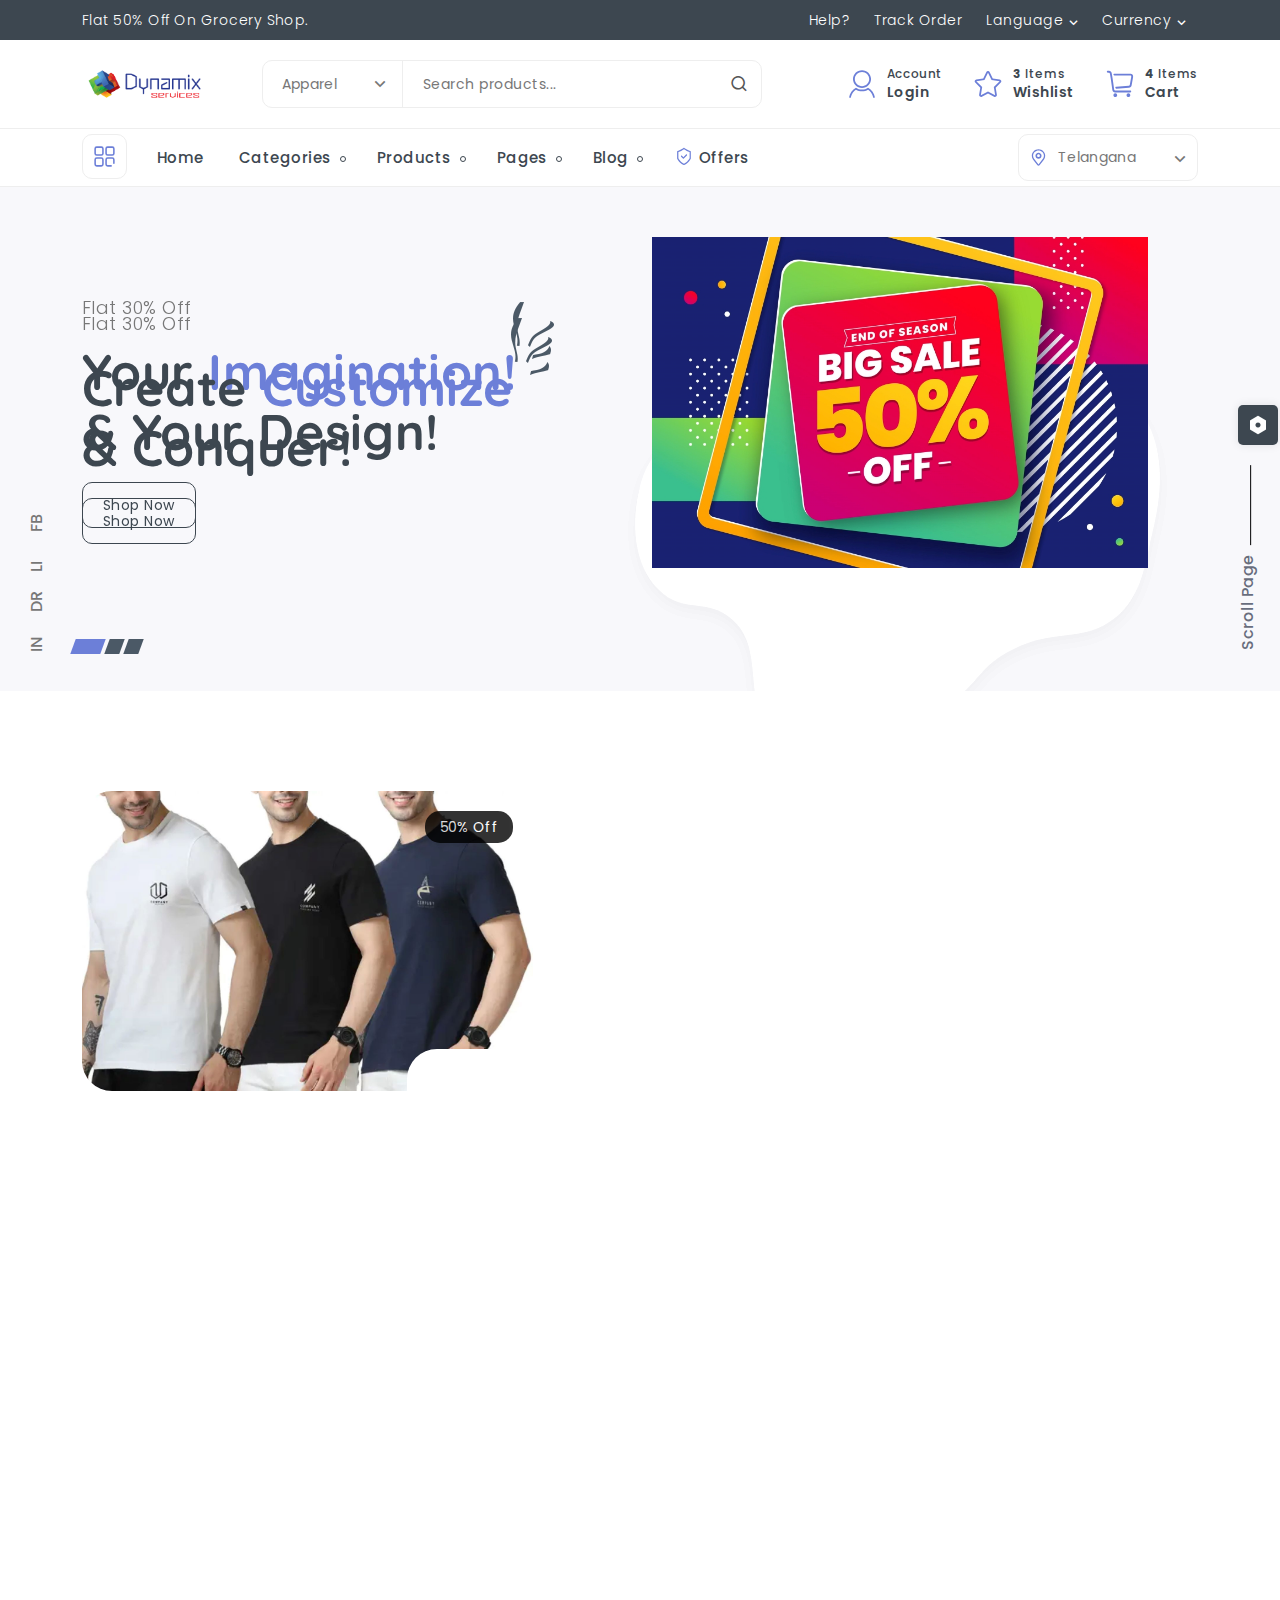
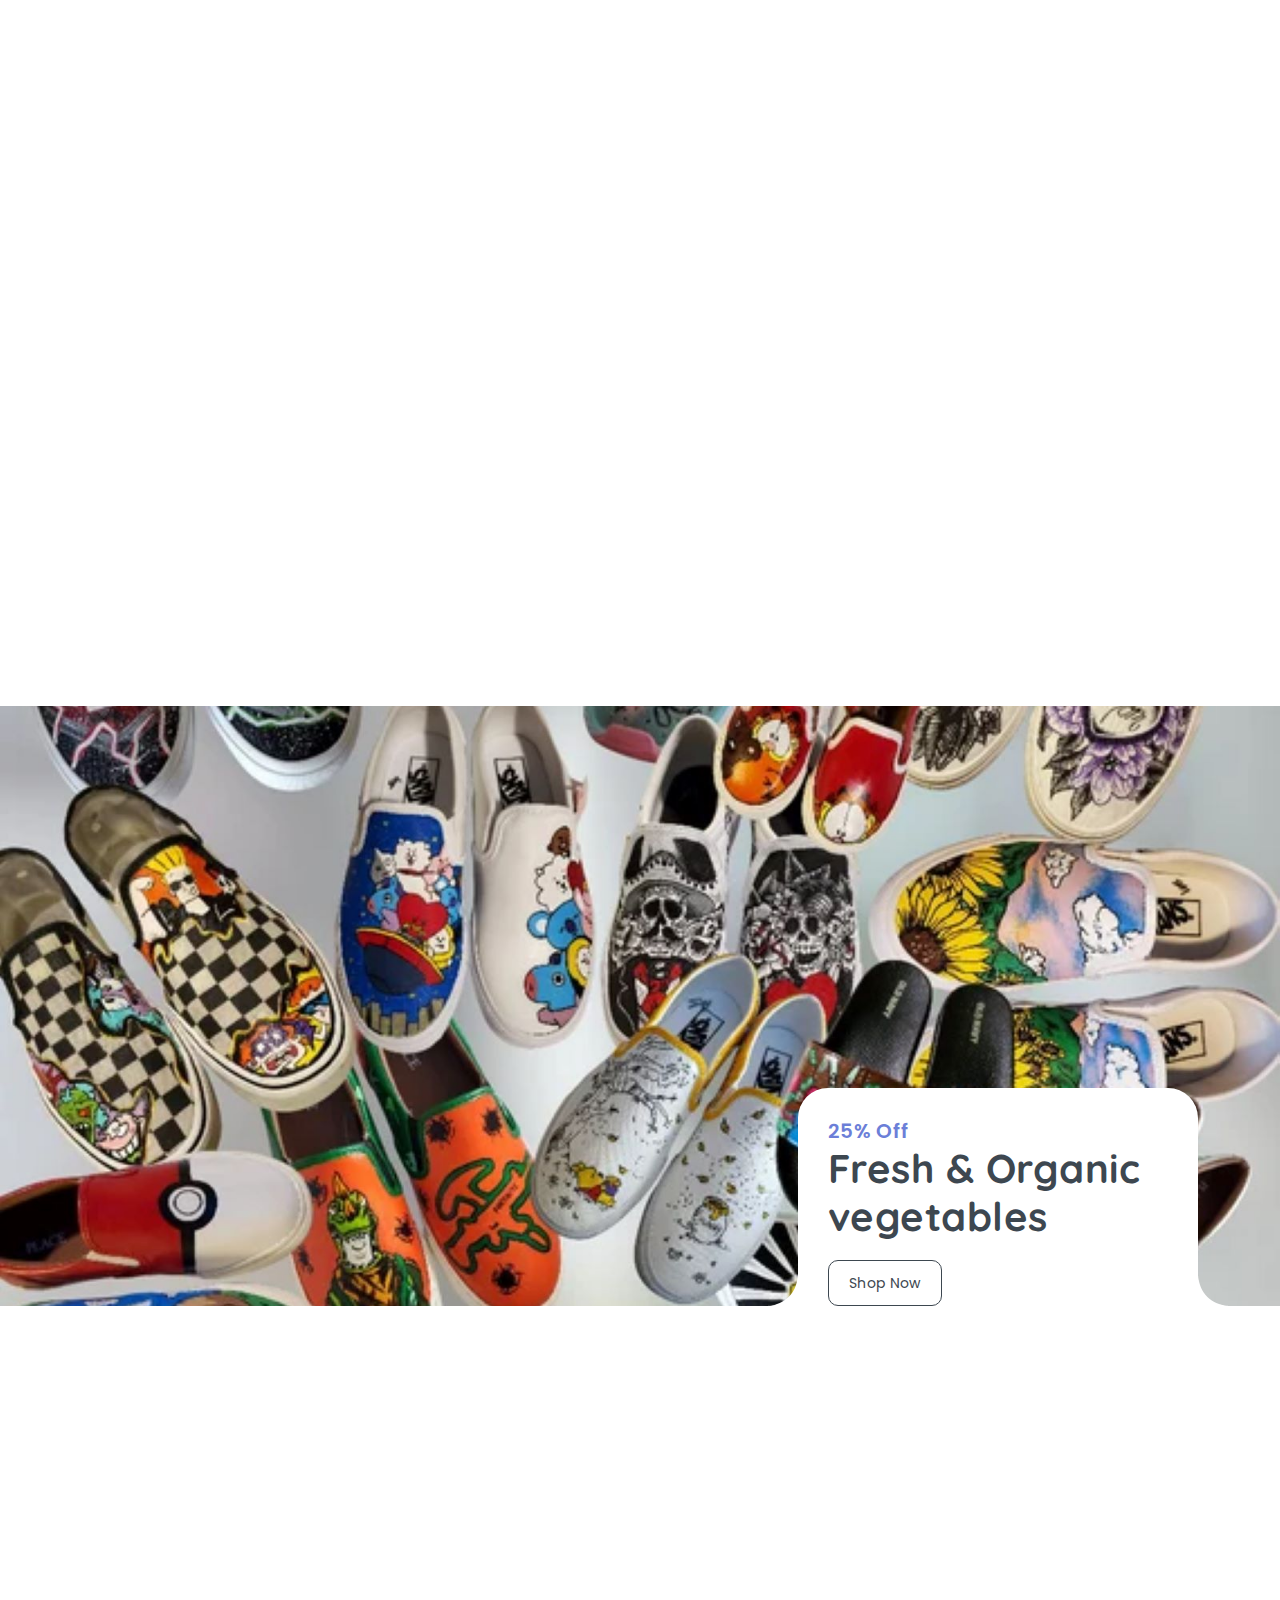
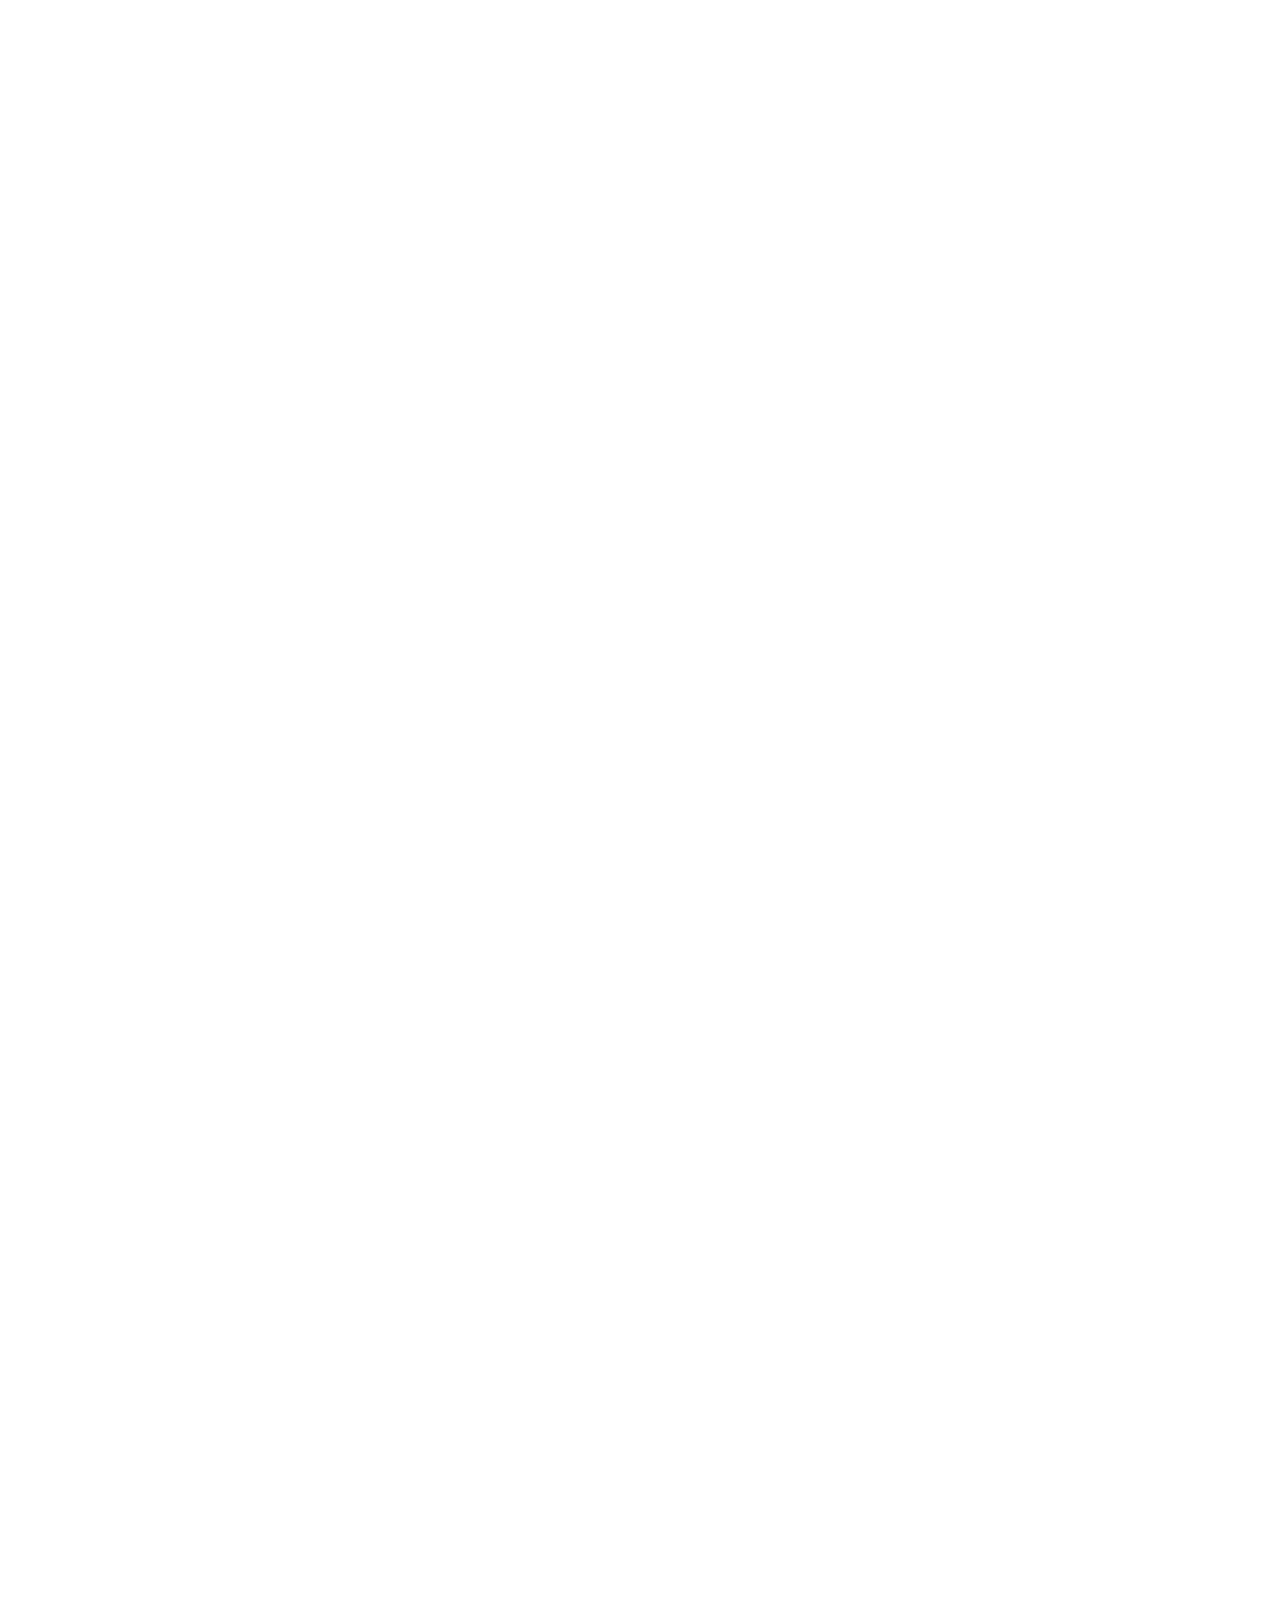
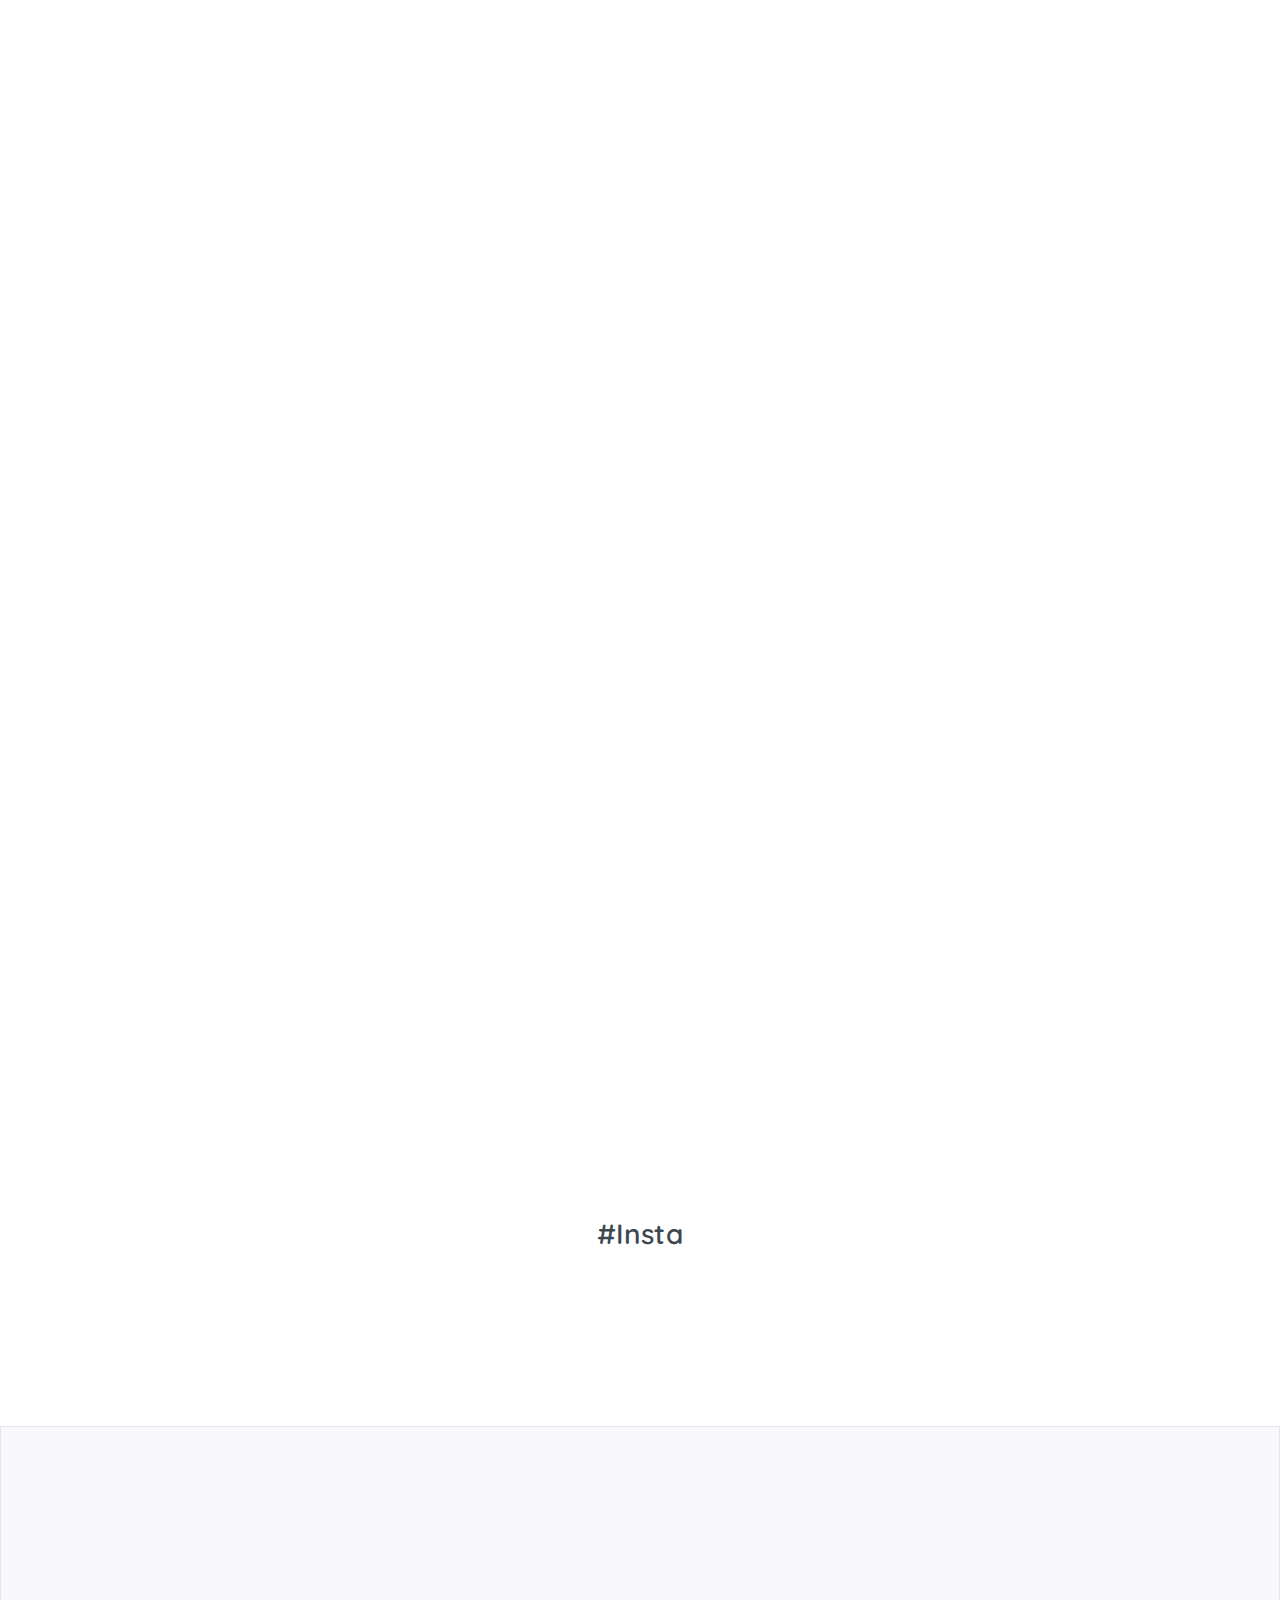
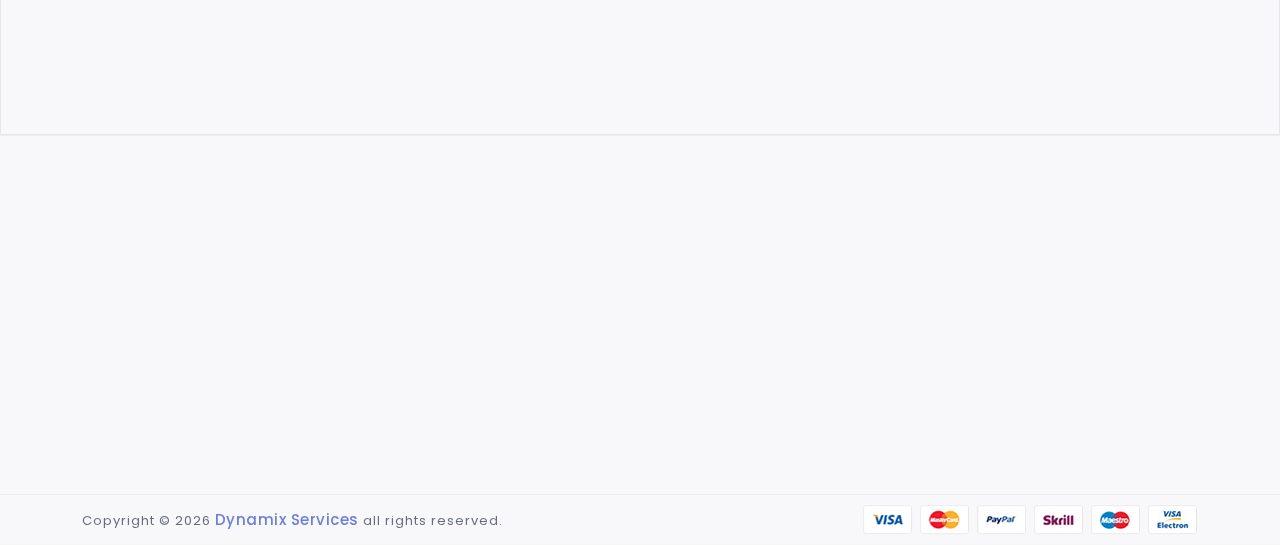
==== index.html @ 639f6d6e "Basic UI Deployment" ====
<!--========================================================= 
Item Name: Dynamix Services - eCommerce Tailwind CSS Template.
Author: Maraviya Infotech
Version: 1
Copyright 2024
============================================================-->
<!DOCTYPE html>
<html lang="en">

<head>
    <meta charset="UTF-8">
    <meta http-equiv="X-UA-Compatible" content="IE=edge">
    <meta name="viewport" content="width=device-width, initial-scale=1.0">
    <meta name="description" content="Dynamix Services - Multi Purpose eCommerce Template.">
    <meta name="keywords" content="eCommerce, mart, apparel, catalog, fashion, Tailwind, multipurpose, online store, shop, store, template">
    <title> Dynamix Services - eCommerce Tailwind CSS template</title>


    <!-- Site Favicon -->
    <link rel="icon" href="assets/img/favicon/favicon.png" type="image/x-icon">

    <!-- Css All Plugins Files -->
    <link rel="stylesheet" href="assets/css/vendor/remixicon.css">
    <link rel="stylesheet" href="assets/css/vendor/aos.css">
    <link rel="stylesheet" href="assets/css/vendor/swiper-bundle.min.css">
    <link rel="stylesheet" href="assets/css/vendor/owl.carousel.min.css">
    <link rel="stylesheet" href="assets/css/vendor/slick.min.css">
    <link rel="stylesheet" href="assets/css/vendor/animate.min.css">
    <link rel="stylesheet" href="assets/css/vendor/jquery-range-ui.css">

    <!-- tailwindcss -->
    <script src="assets/js/vendor/tailwindcss3.4.5.js"></script>

    <!-- Main Style -->
    <link rel="stylesheet" href="assets/css/style.css">

</head>

<body>

    <!-- Loader -->
    <div class="bb-loader min-w-full w-full h-screen fixed top-[0] left-[0] flex items-center justify-center bg-[#fff] z-[45]">
        <img src="assets/img/logo/loader.png" alt="loader" class="absolute">
        <span class="loader w-[60px] h-[60px] relative"></span>
    </div>

    <!-- Header -->
    <header class="bb-header relative z-[5] border-b-[1px] border-solid border-[#eee]">
        <div class="top-header bg-[#3d4750] py-[6px] max-[991px]:hidden">
            <div class="flex flex-wrap justify-between relative items-center mx-auto min-[1400px]:max-w-[1320px] min-[1200px]:max-w-[1140px] min-[992px]:max-w-[960px] min-[768px]:max-w-[720px] min-[576px]:max-w-[540px]">
                <div class="flex flex-wrap w-full">
                    <div class="w-full px-[12px]">
                        <div class="inner-top-header flex justify-between">
                            <div class="col-left-bar">
                                <a href="shop-left-sidebar-col-3.html" class="transition-all duration-[0.3s] ease-in-out font-Poppins font-light text-[14px] text-[#fff] leading-[28px] tracking-[0.03rem]">Flat 50% Off On Grocery Shop.</a>
                            </div>
                            <div class="col-right-bar flex">
                                <div class="cols px-[12px]">
                                    <a href="faq.html" class="transition-all duration-[0.3s] ease-in-out font-Poppins text-[14px] text-[#fff] font-light leading-[28px] tracking-[0.03rem]">Help?</a>
                                </div>
                                <div class="cols px-[12px]">
                                    <a href="track-order.html" class="transition-all duration-[0.3s] ease-in-out font-Poppins text-[14px] text-[#fff] font-light leading-[28px] tracking-[0.03rem]">Track Order</a>
                                </div>
                                <div class="cols px-[12px]">
                                    <div class="custom-dropdown relative z-[5]">
                                        <a class="bb-dropdown-toggle transition-all duration-[0.3s] ease-in-out font-Poppins text-[14px] text-[#fff] relative pr-[15px] font-light leading-[28px] tracking-[0.03rem]" href="#">Language</a>
                                        <ul class="dropdown transition-all duration-[0.3s] ease-in-out min-w-[150px] py-[10px] px-[10px] mt-[25px] absolute z-[16] text-left opacity-[0] invisible left-[0] right-[auto] bg-[#fff] block border-[1px] border-solid border-[#eee] block rounded-[10px]">
                                            <li class="font-Poppins text-[15px] text-[#686e7d] font-light leading-[28px] tracking-[0.03rem]"><a href="javascript:void(0)" class="transition-all duration-[0.3s] ease-in-out text-[13px] text-[#686e7d] hover:text-[#6c7fd8] font-normal font-Poppins py-[12px] block leading-[28px] tracking-[0.03rem]">English</a></li>
                                            <li class="font-Poppins text-[15px] text-[#686e7d] font-light leading-[28px] tracking-[0.03rem]"><a href="javascript:void(0)" class="transition-all duration-[0.3s] ease-in-out text-[13px] text-[#686e7d] hover:text-[#6c7fd8] font-normal font-Poppins py-[12px] block leading-[28px] tracking-[0.03rem]">Hindi</a></li>
                                            <li class="font-Poppins text-[15px] text-[#686e7d] font-light leading-[28px] tracking-[0.03rem]"><a href="javascript:void(0)" class="transition-all duration-[0.3s] ease-in-out text-[13px] text-[#686e7d] hover:text-[#6c7fd8] font-normal font-Poppins py-[12px] block leading-[28px] tracking-[0.03rem]">Gujarati</a></li>
                                        </ul>
                                    </div>
                                </div>
                                <div class="cols px-[12px]">
                                    <div class="custom-dropdown relative z-[5]">
                                        <a class="bb-dropdown-toggle transition-all duration-[0.3s] ease-in-out font-Poppins text-[14px] text-[#fff] relative pr-[15px] font-light leading-[28px] tracking-[0.03rem]" href="#">Currency</a>
                                        <ul class="dropdown transition-all duration-[0.3s] ease-in-out min-w-[150px] py-[10px] px-[10px] mt-[25px] absolute z-[16] text-left opacity-[0] invisible left-[0] right-[auto] bg-[#fff] block border-[1px] border-solid border-[#eee] block rounded-[10px]">
                                            <li class="font-Poppins text-[15px] text-[#686e7d] font-light leading-[28px] tracking-[0.03rem]"><a href="javascript:void(0)" class="transition-all duration-[0.3s] ease-in-out text-[13px] text-[#686e7d] hover:text-[#6c7fd8] font-normal font-Poppins py-[12px] block leading-[28px] tracking-[0.03rem]">USD $</a></li>
                                            <li class="font-Poppins text-[15px] text-[#686e7d] font-light leading-[28px] tracking-[0.03rem]"><a href="javascript:void(0)" class="transition-all duration-[0.3s] ease-in-out text-[13px] text-[#686e7d] hover:text-[#6c7fd8] font-normal font-Poppins py-[12px] block leading-[28px] tracking-[0.03rem]">EUR €</a></li>
                                        </ul>
                                    </div>
                                </div>
                            </div>
                        </div>
                    </div>
                </div>
            </div>
        </div>
        <div class="bottom-header py-[20px] max-[991px]:py-[15px]">
            <div class="flex flex-wrap justify-between relative items-center mx-auto min-[1400px]:max-w-[1320px] min-[1200px]:max-w-[1140px] min-[992px]:max-w-[960px] min-[768px]:max-w-[720px] min-[576px]:max-w-[540px]">
                <div class="flex flex-wrap w-full">
                    <div class="w-full px-[12px]">
                        <div class="inner-bottom-header flex justify-between max-[767px]:flex-col">
                            <div class="cols bb-logo-detail flex max-[767px]:justify-between">
                                <!-- Header Logo Start -->
                                <div class="header-logo flex items-center max-[575px]:justify-center">
                                    <a href="index.html">
                                        <img src="assets/img/logo/logo-dynamix-full.jpg" alt="logo" class="light w-[125px] max-[991px]:w-[115px] block">
                                        <img src="assets/img/logo/logo-dark.png" alt="logo" class="dark w-[125px] max-[991px]:w-[115px] hidden">
                                    </a>
                                </div>
                                <!-- Header Logo End -->
                                <a href="javascript:void(0)" class="bb-sidebar-toggle bb-category-toggle hidden max-[991px]:flex max-[991px]:items-center max-[991px]:ml-[20px] max-[991px]:border-[1px] max-[991px]:border-solid max-[991px]:border-[#eee] max-[991px]:w-[40px] max-[991px]:h-[40px] max-[991px]:rounded-[15px] justify-center transition-all duration-[0.3s] ease-in-out font-Poppins text-[15px] text-[#686e7d] font-light leading-[28px] tracking-[0.03rem]">
                                    <svg class="svg-icon h-[30px] w-[30px] max-[991px]:w-[22px] max-[991px]:h-[22px]" viewBox="0 0 1024 1024" version="1.1" xmlns="http://www.w3.org/2000/svg">
                                        <path class="fill-[#6c7fd8]" d="M384 928H192a96 96 0 0 1-96-96V640a96 96 0 0 1 96-96h192a96 96 0 0 1 96 96v192a96 96 0 0 1-96 96zM192 608a32 32 0 0 0-32 32v192a32 32 0 0 0 32 32h192a32 32 0 0 0 32-32V640a32 32 0 0 0-32-32H192zM784 928H640a96 96 0 0 1-96-96V640a96 96 0 0 1 96-96h192a96 96 0 0 1 96 96v144a32 32 0 0 1-64 0V640a32 32 0 0 0-32-32H640a32 32 0 0 0-32 32v192a32 32 0 0 0 32 32h144a32 32 0 0 1 0 64zM384 480H192a96 96 0 0 1-96-96V192a96 96 0 0 1 96-96h192a96 96 0 0 1 96 96v192a96 96 0 0 1-96 96zM192 160a32 32 0 0 0-32 32v192a32 32 0 0 0 32 32h192a32 32 0 0 0 32-32V192a32 32 0 0 0-32-32H192zM832 480H640a96 96 0 0 1-96-96V192a96 96 0 0 1 96-96h192a96 96 0 0 1 96 96v192a96 96 0 0 1-96 96zM640 160a32 32 0 0 0-32 32v192a32 32 0 0 0 32 32h192a32 32 0 0 0 32-32V192a32 32 0 0 0-32-32H640z" />
                                    </svg>
                                </a>
                            </div>
                            <div class="cols flex justify-center">
                                <div class="header-search w-[600px] max-[1399px]:w-[500px] max-[1199px]:w-[400px] max-[991px]:w-full max-[991px]:min-w-[300px] max-[767px]:py-[15px] max-[480px]:min-w-[auto]">
                                    <form class="bb-btn-group-form flex relative max-[991px]:ml-[20px] max-[767px]:m-[0]" action="#">
                                        <div class="inner-select border-r-[1px] border-solid border-[#eee] h-full px-[20px] flex items-center absolute top-[0] left-[0] max-[991px]:hidden">
                                            <div class="custom-select w-[100px] capitalize text-[#777] flex items-center justify-between transition-all duration-[0.2s] ease-in text-[14px] relative">
                                                <select>
                                                    <option value="option1">Apparel</option>
                                                    <option value="option2">Bags</option>
                                                    <option value="option3">Event Decor</option>
                                                    <option value="option4">Office & Awards</option>
                                                    <option value="option5">Technology </option>
                                                    <option value="option6">ID & Lanyards</option>
                                                    <option value="option7">Cups & Keychains</option>
                                                </select>


                                            </div>
                                        </div>
                                        <input class="form-control bb-search-bar bg-[#fff] block w-full min-h-[45px] h-[48px] py-[10px] pr-[10px] pl-[160px] max-[991px]:min-h-[40px] max-[991px]:h-[40px] max-[991px]:p-[10px] text-[14px] font-normal leading-[1] text-[#777] rounded-[10px] border-[1px] border-solid border-[#eee] tracking-[0.5px]" placeholder="Search products..." type="text">
                                        <button class="submit absolute top-[0] left-[auto] right-[0] flex items-center justify-center w-[45px] h-full bg-transparent text-[#555] text-[16px] rounded-[0] outline-[0] border-[0] padding-[0]" type="submit">
                                            <i class="ri-search-line text-[18px] leading-[12px] text-[#555]"></i>
                                        </button>
                                    </form>
                                </div>
                            </div>
                            <div class="cols bb-icons flex justify-center">
                                <div class="bb-flex-justify max-[575px]:flex max-[575px]:justify-between">
                                    <div class="bb-header-buttons h-full flex justify-end items-center">
                                        <div class="bb-acc-drop relative">
                                            <a href="javascript:void(0)" class="bb-header-btn bb-header-user dropdown-toggle bb-user-toggle transition-all duration-[0.3s] ease-in-out relative flex w-[auto] items-center whitespace-nowrap ml-[30px] max-[1199px]:ml-[20px] max-[767px]:ml-[0]" title="Account">
                                                <div class="header-icon relative flex">
                                                    <svg class="svg-icon w-[30px] h-[30px] max-[1199px]:w-[25px] max-[1199px]:h-[25px] max-[991px]:w-[22px] max-[991px]:h-[22px]" viewBox="0 0 1024 1024" version="1.1" xmlns="http://www.w3.org/2000/svg">
                                                        <path class="fill-[#6c7fd8]" d="M512.476 648.247c-170.169 0-308.118-136.411-308.118-304.681 0-168.271 137.949-304.681 308.118-304.681 170.169 0 308.119 136.411 308.119 304.681C820.594 511.837 682.645 648.247 512.476 648.247L512.476 648.247zM512.476 100.186c-135.713 0-246.12 109.178-246.12 243.381 0 134.202 110.407 243.381 246.12 243.381 135.719 0 246.126-109.179 246.126-243.381C758.602 209.364 648.195 100.186 512.476 100.186L512.476 100.186zM935.867 985.115l-26.164 0c-9.648 0-17.779-6.941-19.384-16.35-2.646-15.426-6.277-30.52-11.142-44.95-24.769-87.686-81.337-164.13-159.104-214.266-63.232 35.203-134.235 53.64-207.597 53.64-73.555 0-144.73-18.537-208.084-53.922-78 50.131-134.75 126.68-159.564 214.549 0 0-4.893 18.172-11.795 46.4-2.136 8.723-10.035 14.9-19.112 14.9L88.133 985.116c-9.415 0-16.693-8.214-15.47-17.452C91.698 824.084 181.099 702.474 305.51 637.615c58.682 40.472 129.996 64.267 206.966 64.267 76.799 0 147.968-23.684 206.584-63.991 124.123 64.932 213.281 186.403 232.277 329.772C952.56 976.901 945.287 985.115 935.867 985.115L935.867 985.115z" />
                                                    </svg>
                                                </div>
                                                <div class="bb-btn-desc flex flex-col ml-[10px] max-[1199px]:hidden">
                                                    <span class="bb-btn-title font-Poppins transition-all duration-[0.3s] ease-in-out text-[12px] leading-[1] text-[#3d4750] mb-[4px] tracking-[0.6px] capitalize font-medium whitespace-nowrap">Account</span>
                                                    <span class="bb-btn-stitle font-Poppins transition-all duration-[0.3s] ease-in-out text-[14px] leading-[16px] font-semibold text-[#3d4750]  tracking-[0.03rem] whitespace-nowrap">Login</span>
                                                </div>
                                            </a>
                                            <ul class="bb-dropdown-menu min-w-[150px] py-[10px] px-[5px] transition-all duration-[0.3s] ease-in-out mt-[25px] absolute z-[16] text-left opacity-[0] right-[auto] bg-[#fff] border-[1px] border-solid border-[#eee] block rounded-[10px]">
                                                <li class="py-[4px] px-[15px] m-[0] font-Poppins text-[15px] text-[#686e7d] font-light leading-[28px] tracking-[0.03rem]"><a class="dropdown-item transition-all duration-[0.3s] ease-in-out font-Poppins text-[13px] hover:text-[#6c7fd8] leading-[22px] block w-full font-normal tracking-[0.03rem]" href="register.html">Register</a></li>
                                                <li class="py-[4px] px-[15px] m-[0] font-Poppins text-[15px] text-[#686e7d] font-light leading-[28px] tracking-[0.03rem]"><a class="dropdown-item transition-all duration-[0.3s] ease-in-out font-Poppins text-[13px] hover:text-[#6c7fd8] leading-[22px] block w-full font-normal tracking-[0.03rem]" href="checkout.html">Checkout</a></li>
                                                <li class="py-[4px] px-[15px] m-[0] font-Poppins text-[15px] text-[#686e7d] font-light leading-[28px] tracking-[0.03rem]"><a class="dropdown-item transition-all duration-[0.3s] ease-in-out font-Poppins text-[13px] hover:text-[#6c7fd8] leading-[22px] block w-full font-normal tracking-[0.03rem]" href="login.html">Login</a></li>
                                            </ul>
                                        </div>
                                        <a href="wishlist.html" class="bb-header-btn bb-wish-toggle transition-all duration-[0.3s] ease-in-out relative flex w-[auto] items-center ml-[30px] max-[1199px]:ml-[20px]" title="Wishlist">
                                            <div class="header-icon relative flex">
                                                <svg class="svg-icon w-[30px] h-[30px] max-[1199px]:w-[25px] max-[1199px]:h-[25px] max-[991px]:w-[22px] max-[991px]:h-[22px]" viewBox="0 0 1024 1024" version="1.1" xmlns="http://www.w3.org/2000/svg">
                                                    <path class="fill-[#6c7fd8]" d="M512 128l121.571556 250.823111 276.366222 39.111111-199.281778 200.504889L756.622222 896 512 769.536 267.377778 896l45.852444-277.617778-199.111111-200.504889 276.366222-39.111111L512 128m0-56.888889a65.962667 65.962667 0 0 0-59.477333 36.807111l-102.940445 213.703111-236.828444 35.214223a65.422222 65.422222 0 0 0-52.366222 42.979555 62.577778 62.577778 0 0 0 15.274666 64.967111l173.511111 173.340445-40.248889 240.355555a63.374222 63.374222 0 0 0 26.993778 62.577778 67.242667 67.242667 0 0 0 69.632 3.726222L512 837.290667l206.478222 107.605333a67.356444 67.356444 0 0 0 69.688889-3.726222 63.374222 63.374222 0 0 0 26.908445-62.577778l-40.277334-240.355556 173.511111-173.340444a62.577778 62.577778 0 0 0 15.246223-64.967111 65.422222 65.422222 0 0 0-52.366223-42.979556l-236.8-35.214222-102.968889-213.703111A65.848889 65.848889 0 0 0 512 71.111111z" fill="#364C58" />
                                                </svg>
                                            </div>
                                            <div class="bb-btn-desc flex flex-col ml-[10px] max-[1199px]:hidden">
                                                <span class="bb-btn-title font-Poppins transition-all duration-[0.3s] ease-in-out text-[12px] leading-[1] text-[#3d4750] mb-[4px] tracking-[0.6px] capitalize font-medium whitespace-nowrap"><b class="bb-wishlist-count">3</b> items</span>
                                                <span class="bb-btn-stitle font-Poppins transition-all duration-[0.3s] ease-in-out text-[14px] leading-[16px] font-semibold text-[#3d4750]  tracking-[0.03rem] whitespace-nowrap">Wishlist</span>
                                            </div>
                                        </a>
                                        <a href="javascript:void(0)" class="bb-header-btn bb-cart-toggle transition-all duration-[0.3s] ease-in-out relative flex w-[auto] items-center ml-[30px] max-[1199px]:ml-[20px]" title="Cart">
                                            <div class="header-icon relative flex">
                                                <svg class="svg-icon w-[30px] h-[30px] max-[1199px]:w-[25px] max-[1199px]:h-[25px] max-[991px]:w-[22px] max-[991px]:h-[22px]" viewBox="0 0 1024 1024" version="1.1" xmlns="http://www.w3.org/2000/svg">
                                                    <path class="fill-[#6c7fd8]" d="M351.552 831.424c-35.328 0-63.968 28.64-63.968 63.968 0 35.328 28.64 63.968 63.968 63.968 35.328 0 63.968-28.64 63.968-63.968C415.52 860.064 386.88 831.424 351.552 831.424L351.552 831.424 351.552 831.424zM799.296 831.424c-35.328 0-63.968 28.64-63.968 63.968 0 35.328 28.64 63.968 63.968 63.968 35.328 0 63.968-28.64 63.968-63.968C863.264 860.064 834.624 831.424 799.296 831.424L799.296 831.424 799.296 831.424zM862.752 799.456 343.264 799.456c-46.08 0-86.592-36.448-92.224-83.008L196.8 334.592 165.92 156.128c-1.92-15.584-16.128-28.288-29.984-28.288L95.2 127.84c-17.664 0-32-14.336-32-31.968 0-17.664 14.336-32 32-32l40.736 0c46.656 0 87.616 36.448 93.28 83.008l30.784 177.792 54.464 383.488c1.792 14.848 15.232 27.36 28.768 27.36l519.488 0c17.696 0 32 14.304 32 31.968S880.416 799.456 862.752 799.456L862.752 799.456zM383.232 671.52c-16.608 0-30.624-12.8-31.872-29.632-1.312-17.632 11.936-32.928 29.504-34.208l433.856-31.968c15.936-0.096 29.344-12.608 31.104-26.816l50.368-288.224c1.28-10.752-1.696-22.528-8.128-29.792-4.128-4.672-9.312-7.04-15.36-7.04L319.04 223.84c-17.664 0-32-14.336-32-31.968 0-17.664 14.336-31.968 32-31.968l553.728 0c24.448 0 46.88 10.144 63.232 28.608 18.688 21.088 27.264 50.784 23.52 81.568l-50.4 288.256c-5.44 44.832-45.92 81.28-92 81.28L385.6 671.424C384.8 671.488 384 671.52 383.232 671.52L383.232 671.52zM383.232 671.52" />
                                                </svg>
                                                <span class="main-label-note-new"></span>
                                            </div>
                                            <div class="bb-btn-desc flex flex-col ml-[10px] max-[1199px]:hidden">
                                                <span class="bb-btn-title font-Poppins transition-all duration-[0.3s] ease-in-out text-[12px] leading-[1] text-[#3d4750] mb-[4px] tracking-[0.6px] capitalize font-medium whitespace-nowrap"><b class="bb-cart-count">4</b> items</span>
                                                <span class="bb-btn-stitle font-Poppins transition-all duration-[0.3s] ease-in-out text-[14px] leading-[16px] font-semibold text-[#3d4750]  tracking-[0.03rem] whitespace-nowrap">Cart</span>
                                            </div>
                                        </a>
                                        <a href="javascript:void(0)" class="bb-toggle-menu hidden max-[991px]:flex max-[991px]:ml-[20px]">
                                            <div class="header-icon">
                                                <i class="ri-menu-3-fill text-[22px] text-[#6c7fd8]"></i>
                                            </div>
                                        </a>
                                    </div>
                                </div>
                            </div>
                        </div>
                    </div>
                </div>
            </div>
        </div>
        <div class="bb-main-menu-desk bg-[#fff] py-[5px] border-t-[1px] border-solid border-[#eee] max-[991px]:hidden">
            <div class="flex flex-wrap justify-between relative items-center mx-auto min-[1400px]:max-w-[1320px] min-[1200px]:max-w-[1140px] min-[992px]:max-w-[960px] min-[768px]:max-w-[720px] min-[576px]:max-w-[540px]">
                <div class="flex flex-wrap w-full">
                    <div class="w-full px-[12px]">
                        <div class="bb-inner-menu-desk flex max-[1199px]:relative max-[991px]:justify-between">
                            <a href="javascript:void(0)" class="bb-header-btn bb-sidebar-toggle bb-category-toggle transition-all duration-[0.3s] ease-in-out h-[45px] w-[45px] mr-[30px] p-[8px] flex items-center justify-center bg-[#fff] border-[1px] border-solid border-[#eee] rounded-[10px] relative max-[767px]:m-[0] max-[575px]:hidden">
                                <svg class="svg-icon w-[25px] h-[25px]" viewBox="0 0 1024 1024" version="1.1" xmlns="http://www.w3.org/2000/svg">
                                    <path class="fill-[#6c7fd8]" d="M384 928H192a96 96 0 0 1-96-96V640a96 96 0 0 1 96-96h192a96 96 0 0 1 96 96v192a96 96 0 0 1-96 96zM192 608a32 32 0 0 0-32 32v192a32 32 0 0 0 32 32h192a32 32 0 0 0 32-32V640a32 32 0 0 0-32-32H192zM784 928H640a96 96 0 0 1-96-96V640a96 96 0 0 1 96-96h192a96 96 0 0 1 96 96v144a32 32 0 0 1-64 0V640a32 32 0 0 0-32-32H640a32 32 0 0 0-32 32v192a32 32 0 0 0 32 32h144a32 32 0 0 1 0 64zM384 480H192a96 96 0 0 1-96-96V192a96 96 0 0 1 96-96h192a96 96 0 0 1 96 96v192a96 96 0 0 1-96 96zM192 160a32 32 0 0 0-32 32v192a32 32 0 0 0 32 32h192a32 32 0 0 0 32-32V192a32 32 0 0 0-32-32H192zM832 480H640a96 96 0 0 1-96-96V192a96 96 0 0 1 96-96h192a96 96 0 0 1 96 96v192a96 96 0 0 1-96 96zM640 160a32 32 0 0 0-32 32v192a32 32 0 0 0 32 32h192a32 32 0 0 0 32-32V192a32 32 0 0 0-32-32H640z" />
                                </svg>
                            </a>
                            <button class="navbar-toggler shadow-none hidden" type="button" data-bs-toggle="collapse"
                                data-bs-target="#navbarSupportedContent" aria-controls="navbarSupportedContent" aria-expanded="false" aria-label="Toggle navigation">
                                <i class="ri-menu-2-line"></i>
                            </button>
                            <div class="bb-main-menu relative flex flex-[auto] justify-start max-[991px]:hidden" id="navbarSupportedContent">
                                <ul class="navbar-nav flex flex-wrap flex-row ">
                                    <li class="nav-item flex items-center font-Poppins text-[15px] text-[#686e7d] font-light leading-[28px] tracking-[0.03rem] mr-[35px]">
                                        <a class="nav-link p-[0] font-Poppins leading-[28px] text-[15px] font-medium text-[#3d4750] tracking-[0.03rem] block" href="index.html">Home</a>
                                    </li>
                                    <li class="nav-item bb-main-dropdown flex items-center mr-[45px]">
                                        <a class="nav-link bb-dropdown-item font-Poppins relative p-[0] leading-[28px] text-[15px] font-medium text-[#3d4750] block tracking-[0.03rem]" href="javascript:void(0)">Categories</a>
                                        <ul class="mega-menu min-w-full transition-all duration-[0.3s] ease-in-out mt-[25px] pl-[30px] absolute top-[40px] z-[16] text-left opacity-[0] invisible left-[0] right-[auto] bg-[#fff] border-[1px] border-solid border-[#eee] flex flex-col rounded-[10px]">
                                            <li class="m-[0] flex items-center">
                                                <ul class="mega-block w-[calc(25%-30px)] mr-[30px] py-[15px]">
                                                    <li class="menu_title border-b-[1px] border-solid border-[#eee] mb-[10px] pb-[5px] flex items-center leading-[28px]"><a href="javascript:void(0)" class="transition-all duration-[0.3s] ease-in-out font-Poppins h-[auto] text-[#6c7fd8] text-[15px] font-medium tracking-[0.03rem] block py-[10px] leading-[22px] capitalize">Apparel</a></li>
                                                    <li class="flex items-center leading-[28px]"><a href="shop-left-sidebar-col-3.html" class="transition-all duration-[0.3s] ease-in-out font-Poppins py-[10px] leading-[22px] text-[14px] font-normal tracking-[0.03rem] text-[#686e7d] hover:text-[#6c7fd8] capitalize">Ladies</a></li>
                                                    <li class="flex items-center leading-[28px]"><a href="shop-left-sidebar-col-4.html" class="transition-all duration-[0.3s] ease-in-out font-Poppins py-[10px] leading-[22px] text-[14px] font-normal tracking-[0.03rem] text-[#686e7d] hover:text-[#6c7fd8] capitalize">Men</a></li>
                                                    <li class="flex items-center leading-[28px]"><a href="shop-right-sidebar-col-3.html" class="transition-all duration-[0.3s] ease-in-out font-Poppins py-[10px] leading-[22px] text-[14px] font-normal tracking-[0.03rem] text-[#686e7d] hover:text-[#6c7fd8] capitalize">Right sidebar 3 column</a></li>
                                                    <li class="flex items-center leading-[28px]"><a href="shop-right-sidebar-col-4.html" class="transition-all duration-[0.3s] ease-in-out font-Poppins py-[10px] leading-[22px] text-[14px] font-normal tracking-[0.03rem] text-[#686e7d] hover:text-[#6c7fd8] capitalize">Right sidebar 4 column</a></li>
                                                    <li class="flex items-center leading-[28px]"><a href="shop-full-width.html" class="transition-all duration-[0.3s] ease-in-out font-Poppins py-[10px] leading-[22px] text-[14px] font-normal tracking-[0.03rem] text-[#686e7d] hover:text-[#6c7fd8] capitalize">Full width 4 column</a></li>
                                                </ul>
                                                <ul class="mega-block w-[calc(25%-30px)] mr-[30px] py-[15px]">
                                                    <li class="menu_title border-b-[1px] border-solid border-[#eee] mb-[10px] pb-[5px] flex items-center leading-[28px]"><a href="javascript:void(0)" class="transition-all duration-[0.3s] ease-in-out font-Poppins h-[auto] text-[#6c7fd8] text-[15px] font-medium tracking-[0.03rem] block py-[10px] leading-[22px] capitalize">Accessories</a></li>
                                                    <li class="flex items-center leading-[28px]"><a href="shop-banner-left-sidebar-col-3.html" class="transition-all duration-[0.3s] ease-in-out font-Poppins py-[10px] leading-[22px] text-[14px] font-normal tracking-[0.03rem] text-[#686e7d] hover:text-[#6c7fd8] capitalize">Bags</a></li>
                                                    <li class="flex items-center leading-[28px]"><a href="shop-banner-left-sidebar-col-4.html" class="transition-all duration-[0.3s] ease-in-out font-Poppins py-[10px] leading-[22px] text-[14px] font-normal tracking-[0.03rem] text-[#686e7d] hover:text-[#6c7fd8] capitalize">left sidebar 4 column</a></li>
                                                    <li class="flex items-center leading-[28px]"><a href="shop-banner-right-sidebar-col-3.html" class="transition-all duration-[0.3s] ease-in-out font-Poppins py-[10px] leading-[22px] text-[14px] font-normal tracking-[0.03rem] text-[#686e7d] hover:text-[#6c7fd8] capitalize">right sidebar 3 column</a></li>
                                                    <li class="flex items-center leading-[28px]"><a href="shop-banner-right-sidebar-col-4.html" class="transition-all duration-[0.3s] ease-in-out font-Poppins py-[10px] leading-[22px] text-[14px] font-normal tracking-[0.03rem] text-[#686e7d] hover:text-[#6c7fd8] capitalize">right sidebar 4 column</a></li>
                                                    <li class="flex items-center leading-[28px]"><a href="shop-banner-full-width.html" class="transition-all duration-[0.3s] ease-in-out font-Poppins py-[10px] leading-[22px] text-[14px] font-normal tracking-[0.03rem] text-[#686e7d] hover:text-[#6c7fd8] capitalize">Full width 4 column</a></li>
                                                </ul>
                                                <ul class="mega-block w-[calc(25%-30px)] mr-[30px] py-[15px]">
                                                    <li class="menu_title border-b-[1px] border-solid border-[#eee] mb-[10px] pb-[5px] flex items-center leading-[28px]"><a href="javascript:void(0)" class="transition-all duration-[0.3s] ease-in-out font-Poppins h-[auto] text-[#6c7fd8] text-[15px] font-medium tracking-[0.03rem] block py-[10px] leading-[22px] capitalize">Office & Awards</a></li>
                                                    <li class="flex items-center leading-[28px]"><a href="shop-full-width-col-3.html" class="transition-all duration-[0.3s] ease-in-out font-Poppins py-[10px] leading-[22px] text-[14px] font-normal tracking-[0.03rem] text-[#686e7d] hover:text-[#6c7fd8] capitalize"> ID </a> </li>
                                                    <li class="flex items-center leading-[28px]"><a href="shop-full-width-col-4.html" class="transition-all duration-[0.3s] ease-in-out font-Poppins py-[10px] leading-[22px] text-[14px] font-normal tracking-[0.03rem] text-[#686e7d] hover:text-[#6c7fd8] capitalize">4 Columns full width</a></li>
                                                    <li class="flex items-center leading-[28px]"><a href="shop-full-width-col-5.html" class="transition-all duration-[0.3s] ease-in-out font-Poppins py-[10px] leading-[22px] text-[14px] font-normal tracking-[0.03rem] text-[#686e7d] hover:text-[#6c7fd8] capitalize">5 Columns full width</a></li>
                                                    <li class="flex items-center leading-[28px]"><a href="shop-full-width-col-6.html" class="transition-all duration-[0.3s] ease-in-out font-Poppins py-[10px] leading-[22px] text-[14px] font-normal tracking-[0.03rem] text-[#686e7d] hover:text-[#6c7fd8] capitalize">6 Columns full width</a></li>
                                                    <li class="flex items-center leading-[28px]"><a href="shop-banner-full-width-col-3.html" class="transition-all duration-[0.3s] ease-in-out font-Poppins py-[10px] leading-[22px] text-[14px] font-normal tracking-[0.03rem] text-[#686e7d] hover:text-[#6c7fd8] capitalize">Banner 3 Columns</a></li>
                                                </ul>
                                                <ul class="mega-block w-[calc(25%-30px)] mr-[30px] py-[15px]">
                                                    <li class="menu_title border-b-[1px] border-solid border-[#eee] mb-[10px] pb-[5px] flex items-center leading-[28px]"><a href="javascript:void(0)" class="transition-all duration-[0.3s] ease-in-out font-Poppins h-[auto] text-[#6c7fd8] text-[15px] font-medium tracking-[0.03rem] block py-[10px] leading-[22px] capitalize"> Event Decor></li>
                                                    <li class="flex items-center leading-[28px]"><a href="shop-list-left-sidebar.html" class="transition-all duration-[0.3s] ease-in-out font-Poppins py-[10px] leading-[22px] text-[14px] font-normal tracking-[0.03rem] text-[#686e7d] hover:text-[#6c7fd8] capitalize"> Balloons </a></li>
                                                    <li class="flex items-center leading-[28px]"><a href="shop-list-right-sidebar.html" class="transition-all duration-[0.3s] ease-in-out font-Poppins py-[10px] leading-[22px] text-[14px] font-normal tracking-[0.03rem] text-[#686e7d] hover:text-[#6c7fd8] capitalize"> Buckets </a></li>
                                                    <li class="flex items-center leading-[28px]"><a href="shop-list-banner-left-sidebar.html" class="transition-all duration-[0.3s] ease-in-out font-Poppins py-[10px] leading-[22px] text-[14px] font-normal tracking-[0.03rem] text-[#686e7d] hover:text-[#6c7fd8] capitalize">Banner left sidebar</a></li>
                                                    <li class="flex items-center leading-[28px]"><a href="shop-list-banner-right-sidebar.html" class="transition-all duration-[0.3s] ease-in-out font-Poppins py-[10px] leading-[22px] text-[14px] font-normal tracking-[0.03rem] text-[#686e7d] hover:text-[#6c7fd8] capitalize">Banner right sidebar</a></li>
                                                    <li class="flex items-center leading-[28px]"><a href="shop-list-full-col-2.html" class="transition-all duration-[0.3s] ease-in-out font-Poppins py-[10px] leading-[22px] text-[14px] font-normal tracking-[0.03rem] text-[#686e7d] hover:text-[#6c7fd8] capitalize">Full width 2 columns</a></li>
                                                </ul>
                                            </li>
                                        </ul>
                                    </li>
                                    <li class="nav-item bb-dropdown flex items-center relative mr-[45px]">
                                        <a class="nav-link bb-dropdown-item font-Poppins relative p-[0] leading-[28px] text-[15px] font-medium text-[#3d4750] block tracking-[0.03rem]" href="javascript:void(0)">Products</a>
                                        <ul class="bb-dropdown-menu min-w-[205px] p-[10px] transition-all duration-[0.3s] ease-in-out mt-[25px] absolute top-[40px] z-[16] text-left opacity-[0] invisible left-[0] right-[auto] bg-[#fff] border-[1px] border-solid border-[#eee] flex flex-col rounded-[10px]">
                                            <li class="bb-mega-dropdown m-[0] py-[5px] px-[15px] relative flex items-center">
                                                <a class="bb-mega-item transition-all duration-[0.3s] ease-in-out font-Poppins py-[5px] leading-[22px] text-[14px] font-normal text-[#686e7d] hover:text-[#6c7fd8] capitalize tracking-[0.03rem]" href="javascript:void(0)">Product page</a>
                                                <ul class="bb-mega-menu transition-all duration-[0.3s] ease-in-out min-w-[220px] p-[10px] mt-[25px] absolute top-[-20px] left-[193px] z-[16] text-left opacity-[0] invisible right-[auto] bg-[#fff] border-[1px] border-solid border-[#eee] flex flex-col rounded-[10px]">
                                                    <li class="m-[0] py-[5px] px-[15px] flex items-center"><a class="dropdown-item transition-all duration-[0.3s] ease-in-out py-[6px] text-[14px] font-normal text-[#686e7d] hover:text-[#6c7fd8] capitalize" href="product-left-sidebar.html">Product left sidebar</a></li>
                                                    <li class="m-[0] py-[5px] px-[15px] flex items-center"><a class="dropdown-item transition-all duration-[0.3s] ease-in-out py-[6px] text-[14px] font-normal text-[#686e7d] hover:text-[#6c7fd8] capitalize" href="product-right-sidebar.html">Product right sidebar</a></li>
                                                </ul>
                                            </li>
                                            <li class="bb-mega-dropdown m-[0] py-[5px] px-[15px] relative flex items-center">
                                                <a class="bb-mega-item transition-all duration-[0.3s] ease-in-out font-Poppins py-[5px] leading-[22px] text-[14px] font-normal text-[#686e7d] hover:text-[#6c7fd8] capitalize tracking-[0.03rem]" href="javascript:void(0)">Product Accordion</a>
                                                <ul class="bb-mega-menu transition-all duration-[0.3s] ease-in-out min-w-[220px] p-[10px] mt-[25px] absolute top-[-20px] left-[193px] z-[16] text-left opacity-[0] invisible right-[auto] bg-[#fff] border-[1px] border-solid border-[#eee] flex flex-col rounded-[10px]">
                                                    <li class="m-[0] py-[5px] px-[15px] flex items-center"><a class="dropdown-item transition-all duration-[0.3s] ease-in-out py-[6px] text-[14px] font-normal text-[#686e7d] hover:text-[#6c7fd8] capitalize" href="product-accordion-left-sidebar.html">left sidebar</a></li>
                                                    <li class="m-[0] py-[5px] px-[15px] flex items-center"><a class="dropdown-item transition-all duration-[0.3s] ease-in-out py-[6px] text-[14px] font-normal text-[#686e7d] hover:text-[#6c7fd8] capitalize" href="product-accordion-right-sidebar.html">right sidebar</a></li>
                                                </ul>
                                            </li>
                                            <li class="m-[0] py-[5px] px-[15px] relative flex items-center">
                                                <a href="product-full-width.html" class="font-Poppins transition-all duration-[0.3s] ease-in-out py-[5px] leading-[22px] text-[14px] font-normal text-[#686e7d] hover:text-[#6c7fd8] capitalize tracking-[0.03rem]">Product full width</a>
                                            </li>
                                            <li class="m-[0] py-[5px] px-[15px] relative flex items-center">
                                                <a href="product-accordion-full-width.html" class="font-Poppins transition-all duration-[0.3s] ease-in-out py-[5px] leading-[22px] text-[14px] font-normal text-[#686e7d] hover:text-[#6c7fd8] capitalize tracking-[0.03rem]">accordion full width</a>
                                            </li>
                                        </ul>
                                    </li>
                                    <li class="nav-item bb-dropdown flex items-center relative mr-[45px]">
                                        <a class="nav-link bb-dropdown-item font-Poppins relative p-[0] leading-[28px] text-[15px] font-medium text-[#3d4750] block tracking-[0.03rem]" href="javascript:void(0)">Pages</a>
                                        <ul class="bb-dropdown-menu min-w-[205px] p-[10px] transition-all duration-[0.3s] ease-in-out mt-[25px] absolute top-[40px] z-[16] text-left opacity-[0] invisible left-[0] right-[auto] bg-[#fff] border-[1px] border-solid border-[#eee] flex flex-col rounded-[10px]">
                                            <li class="m-[0] py-[5px] px-[15px] flex items-center"><a class="dropdown-item transition-all duration-[0.3s] ease-in-out py-[5px] leading-[22px] text-[14px] font-normal text-[#686e7d] hover:text-[#6c7fd8] capitalize block w-full whitespace-nowrap" href="about-us.html">About Us</a></li>
                                            <li class="m-[0] py-[5px] px-[15px] flex items-center"><a class="dropdown-item transition-all duration-[0.3s] ease-in-out py-[5px] leading-[22px] text-[14px] font-normal text-[#686e7d] hover:text-[#6c7fd8] capitalize block w-full whitespace-nowrap" href="contact-us.html">Contact Us</a></li>
                                            <li class="m-[0] py-[5px] px-[15px] flex items-center"><a class="dropdown-item transition-all duration-[0.3s] ease-in-out py-[5px] leading-[22px] text-[14px] font-normal text-[#686e7d] hover:text-[#6c7fd8] capitalize block w-full whitespace-nowrap" href="cart.html">Cart</a></li>
                                            <li class="m-[0] py-[5px] px-[15px] flex items-center"><a class="dropdown-item transition-all duration-[0.3s] ease-in-out py-[5px] leading-[22px] text-[14px] font-normal text-[#686e7d] hover:text-[#6c7fd8] capitalize block w-full whitespace-nowrap" href="checkout.html">Checkout</a></li>
                                            <li class="m-[0] py-[5px] px-[15px] flex items-center"><a class="dropdown-item transition-all duration-[0.3s] ease-in-out py-[5px] leading-[22px] text-[14px] font-normal text-[#686e7d] hover:text-[#6c7fd8] capitalize block w-full whitespace-nowrap" href="compare.html">Compare</a></li>
                                            <li class="m-[0] py-[5px] px-[15px] flex items-center"><a class="dropdown-item transition-all duration-[0.3s] ease-in-out py-[5px] leading-[22px] text-[14px] font-normal text-[#686e7d] hover:text-[#6c7fd8] capitalize block w-full whitespace-nowrap" href="faq.html">Faq</a></li>
                                            <li class="m-[0] py-[5px] px-[15px] flex items-center"><a class="dropdown-item transition-all duration-[0.3s] ease-in-out py-[5px] leading-[22px] text-[14px] font-normal text-[#686e7d] hover:text-[#6c7fd8] capitalize block w-full whitespace-nowrap" href="login.html">Login</a></li>
                                            <li class="m-[0] py-[5px] px-[15px] flex items-center"><a class="dropdown-item transition-all duration-[0.3s] ease-in-out py-[5px] leading-[22px] text-[14px] font-normal text-[#686e7d] hover:text-[#6c7fd8] capitalize block w-full whitespace-nowrap" href="register.html">Register</a></li>
                                        </ul>
                                    </li>
                                    <li class="nav-item bb-dropdown flex items-center relative mr-[45px]">
                                        <a class="nav-link bb-dropdown-item font-Poppins relative p-[0] leading-[28px] text-[15px] font-medium text-[#3d4750] block tracking-[0.03rem]" href="javascript:void(0)">Blog</a>
                                        <ul class="bb-dropdown-menu min-w-[205px] p-[10px] transition-all duration-[0.3s] ease-in-out mt-[25px] absolute top-[40px] z-[16] text-left opacity-[0] invisible left-[0] right-[auto] bg-[#fff] border-[1px] border-solid border-[#eee] flex flex-col rounded-[10px]">
                                            <li class="m-[0] py-[5px] px-[15px] flex items-center"><a class="dropdown-item transition-all duration-[0.3s] ease-in-out py-[5px] leading-[22px] text-[14px] font-normal text-[#686e7d] hover:text-[#6c7fd8] capitalize block w-full whitespace-nowrap" href="blog-left-sidebar.html">Left Sidebar</a></li>
                                            <li class="m-[0] py-[5px] px-[15px] flex items-center"><a class="dropdown-item transition-all duration-[0.3s] ease-in-out py-[5px] leading-[22px] text-[14px] font-normal text-[#686e7d] hover:text-[#6c7fd8] capitalize block w-full whitespace-nowrap" href="blog-right-sidebar.html">Right Sidebar</a></li>
                                            <li class="m-[0] py-[5px] px-[15px] flex items-center"><a class="dropdown-item transition-all duration-[0.3s] ease-in-out py-[5px] leading-[22px] text-[14px] font-normal text-[#686e7d] hover:text-[#6c7fd8] capitalize block w-full whitespace-nowrap" href="blog-full-width.html">Full Width</a></li>
                                            <li class="m-[0] py-[5px] px-[15px] flex items-center"><a class="dropdown-item transition-all duration-[0.3s] ease-in-out py-[5px] leading-[22px] text-[14px] font-normal text-[#686e7d] hover:text-[#6c7fd8] capitalize block w-full whitespace-nowrap" href="blog-detail-left-sidebar.html">Detail Left Sidebar</a></li>
                                            <li class="m-[0] py-[5px] px-[15px] flex items-center"><a class="dropdown-item transition-all duration-[0.3s] ease-in-out py-[5px] leading-[22px] text-[14px] font-normal text-[#686e7d] hover:text-[#6c7fd8] capitalize block w-full whitespace-nowrap" href="blog-detail-right-sidebar.html">Detail Right Sidebar</a></li>
                                            <li class="m-[0] py-[5px] px-[15px] flex items-center"><a class="dropdown-item transition-all duration-[0.3s] ease-in-out py-[5px] leading-[22px] text-[14px] font-normal text-[#686e7d] hover:text-[#6c7fd8] capitalize block w-full whitespace-nowrap" href="blog-detail-full-width.html">Detail Full Width</a></li>
                                        </ul>
                                    </li>
                                    <li class="nav-item flex items-center">
                                        <a class="nav-link font-Poppins  p-[0] leading-[28px] text-[15px] font-medium tracking-[0.03rem] text-[#3d4750] flex" href="offer.html">
                                            <svg xmlns="http://www.w3.org/2000/svg" version="1.1" x="0" y="0" viewBox="0 0 64 64" style="enable-background:new 0 0 512 512" xml:space="preserve" class="w-[20px] h-[25px] mr-[5px] leading-[18px] align-middle">
                                                <g>
                                                    <path d="M10 16v22c0 .3.1.6.2.8.3.6 6.5 13.8 21 20h.2c.2 0 .3.1.5.1s.3 0 .5-.1h.2c14.5-6.2 20.8-19.4 21-20 .1-.3.2-.5.2-.8V16c0-.9-.6-1.7-1.5-1.9-7.6-1.9-19.3-9.6-19.4-9.7-.1-.1-.2-.1-.4-.2-.1 0-.1 0-.2-.1h-.9c-.1 0-.2.1-.3.1-.1.1-.2.1-.4.2s-11.8 7.8-19.4 9.7c-.7.2-1.3 1-1.3 1.9zm4 1.5c6.7-2.1 15-7.2 18-9.1 3 1.9 11.3 7 18 9.1v20c-1.1 2.1-6.7 12.1-18 17.3-11.3-5.2-16.9-15.2-18-17.3z" fill="#000000" opacity="1" data-original="#000000" class="fill-[#6c7fd8]"></path>
                                                    <path d="M28.6 38.4c.4.4.9.6 1.4.6s1-.2 1.4-.6l9.9-9.9c.8-.8.8-2 0-2.8s-2-.8-2.8 0L30 34.2l-4.5-4.5c-.8-.8-2-.8-2.8 0s-.8 2 0 2.8z" fill="#000000" opacity="1" data-original="#000000" class="fill-[#6c7fd8]"></path>
                                                </g>
                                            </svg>
                                            Offers
                                        </a>
                                    </li>
                                </ul>
                            </div>
                            <div class="bb-dropdown-menu flex max-[991px]:hidden">
                                <div class="inner-select w-[180px] bg-[#fff] border-[1px] border-solid border-[#eee] rounded-[10px] flex items-center">
                                    <svg class="svg-icon m-[10px] w-[25px] h-[25px] align-middle" viewBox="0 0 1024 1024" version="1.1" xmlns="http://www.w3.org/2000/svg">
                                        <path d="M511.614214 958.708971c-21.76163 0-41.744753-9.781784-54.865586-26.862811L222.50156 626.526383c-3.540639-4.044106-5.872754-7.978718-7.349385-10.461259-41.72838-58.515718-63.959707-127.685078-63.959707-199.699228 0.87288-193.650465 162.903184-351.075891 361.209691-351.075891 198.726064 0 360.40435 157.49194 360.40435 351.075891-0.839111 72.190159-23.070438 140.856052-64.345494 199.053522-1.962701 3.288906-4.312212 7.189749-7.735171 11.098779L566.479799 931.847184c-13.120832 17.080004-33.103956 26.861788-54.865585 26.861787zM273.525654 580.51956a33.707706 33.707706 0 0 1 2.63399 3.037173L511.278569 890.00931 747.068783 583.556733c0.435928-0.569982 0.889253-1.124614 1.358951-1.669013l2.51631-4.102434c0.285502-0.453325 0.587378-0.89744 0.889253-1.325182 33.507138-46.921659 51.577702-102.416578 52.248991-160.487158 0-155.294902-130.839931-281.95565-291.679105-281.95565-160.571069 0-291.780413 126.72931-292.484448 282.501073 0 57.450457 17.802458 112.811322 51.460022 159.933549l2.90312 4.580318c0.418532 0.73678-0.186242 0.032746-0.756223-0.512676z m476.059439 0.100284v0z m0.066515-0.058329c-0.016373 0.016373-0.033769 0.025583-0.033769 0.041956 0.001023-0.016373 0.017396-0.025583 0.033769-0.041956z m0.051166-0.041955a0.227174 0.227174 0 0 0-0.050142 0.041955c0.016373-0.016373 0.032746-0.033769 0.050142-0.041955z" fill="#444444" class="fill-[#6c7fd8]" />
                                        <path d="M512 577.206094c-90.000803 0-163.222455-73.221652-163.222455-163.222455s73.221652-163.222455 163.222455-163.222455S675.222455 323.982836 675.222455 413.983639s-73.222675 163.222455-163.222455 163.222455z m0-240.538355c-42.634006 0-77.3159 34.68087-77.3159 77.3159s34.68087 77.3159 77.3159 77.3159 77.3159-34.681894 77.3159-77.3159-34.681894-77.3159-77.3159-77.3159z" fill="#00D8A0" class="fill-[#6c7fd8]" />
                                    </svg>
                                    <div class="custom-select transition-all duration-[0.3s] ease-in-out w-full h-full pr-[15px] text-[#777] flex items-center justify-between text-[14px] relative">
                                        <select>
                                            <option value="option1">Telangana</option>
                                            <option value="option2">Andhra Pradesh</option>
                                            <option value="option3">Mumbai</option>
                                            <option value="option4">Pune</option>
                                        </select>
                                    </div>
                                </div>
                            </div>
                        </div>
                    </div>
                </div>
            </div>
        </div>
        <div class="bb-mobile-menu-overlay hidden w-full h-screen fixed top-[0] left-[0] bg-[#000000cc] z-[16]"></div>
        <div id="bb-mobile-menu" class="bb-mobile-menu transition-all duration-[0.3s] ease-in-out w-[340px] h-full pt-[15px] px-[20px] pb-[20px] fixed top-[0] right-[auto] left-[0] bg-[#fff] translate-x-[-100%] flex flex-col z-[17] overflow-auto max-[480px]:w-[300px]">
            <div class="bb-menu-title w-full pb-[10px] flex flex-wrap justify-between">
                <span class="menu_title font-Poppins flex items-center text-[16px] text-[#3d4750] font-semibold leading-[26px] tracking-[0.02rem]">My Menu</span>
                <button type="button" class="bb-close-menu relative border-[0] text-[30px] leading-[1] text-[#ff0000] bg-transparent">×</button>
            </div>
            <div class="bb-menu-inner">
                <div class="bb-menu-content">
                    <ul>
                        <li class="relative">
                            <a href="index.html" class="transition-all duration-[0.3s] ease-in-out mb-[12px] p-[12px] block font-Poppins capitalize text-[#686e7d] border-[1px] border-solid border-[#eee] rounded-[10px] text-[15px] font-medium leading-[28px] tracking-[0.03rem]">Home</a>
                        </li>
                        <li class="relative">
                            <a href="javascript:void(0)" class="transition-all duration-[0.3s] ease-in-out mb-[12px] p-[12px] block font-Poppins capitalize text-[#686e7d] border-[1px] border-solid border-[#eee] rounded-[10px] text-[15px] font-medium leading-[28px] tracking-[0.03rem]">Categories</a>
                            <ul class="sub-menu w-full min-w-[auto] p-[0] mb-[10px] static hidden visible opacity-[1]">
                                <li class="relative">
                                    <a href="javascript:void(0)" class="transition-all duration-[0.3s] ease-in-out mb-[0] pl-[15px] pr-[0] py-[12px] capitalize block text-[14px] font-normal text-[#686e7d]">Classic</a>
                                    <ul class="sub-menu w-full min-w-[auto] p-[0] mb-[10px] static hidden visible opacity-[1]">
                                        <li class="relative"><a href="shop-left-sidebar-col-3.html" class="font-Poppins leading-[28px] tracking-[0.03rem] transition-all duration-[0.3s] ease-in-out font-normal pl-[30px] text-[14px] text-[#777] mb-[0] capitalize block py-[12px]">Left sidebar 3 column</a></li>
                                        <li class="relative"><a href="shop-left-sidebar-col-4.html" class="font-Poppins leading-[28px] tracking-[0.03rem] transition-all duration-[0.3s] ease-in-out font-normal pl-[30px] text-[14px] text-[#777] mb-[0] capitalize block py-[12px]">Left sidebar 4 column</a></li>
                                        <li class="relative"><a href="shop-right-sidebar-col-3.html" class="font-Poppins leading-[28px] tracking-[0.03rem] transition-all duration-[0.3s] ease-in-out font-normal pl-[30px] text-[14px] text-[#777] mb-[0] capitalize block py-[12px]">Right sidebar 3 column</a></li>
                                        <li class="relative"><a href="shop-right-sidebar-col-4.html" class="font-Poppins leading-[28px] tracking-[0.03rem] transition-all duration-[0.3s] ease-in-out font-normal pl-[30px] text-[14px] text-[#777] mb-[0] capitalize block py-[12px]">Right sidebar 4 column</a></li>
                                        <li class="relative"><a href="shop-full-width.html" class="font-Poppins leading-[28px] tracking-[0.03rem] transition-all duration-[0.3s] ease-in-out font-normal pl-[30px] text-[14px] text-[#777] mb-[0] capitalize block py-[12px]">Full width 4 column</a></li>
                                    </ul>
                                </li>
                                <li class="relative">
                                    <a href="javascript:void(0)" class="transition-all duration-[0.3s] ease-in-out mb-[0] pl-[15px] pr-[0] py-[12px] capitalize block text-[14px] font-normal text-[#686e7d]">Banner</a>
                                    <ul class="sub-menu w-full min-w-[auto] p-[0] mb-[10px] static hidden visible opacity-[1]">
                                        <li class="relative"><a href="shop-banner-left-sidebar-col-3.html" class="font-Poppins leading-[28px] tracking-[0.03rem] transition-all duration-[0.3s] ease-in-out font-normal pl-[30px] text-[14px] text-[#777] mb-[0] capitalize block py-[12px]">Left sidebar 3 column</a></li>
                                        <li class="relative"><a href="shop-banner-left-sidebar-col-4.html" class="font-Poppins leading-[28px] tracking-[0.03rem] transition-all duration-[0.3s] ease-in-out font-normal pl-[30px] text-[14px] text-[#777] mb-[0] capitalize block py-[12px]">Left sidebar 4 column</a></li>
                                        <li class="relative"><a href="shop-banner-right-sidebar-col-3.html" class="font-Poppins leading-[28px] tracking-[0.03rem] transition-all duration-[0.3s] ease-in-out font-normal pl-[30px] text-[14px] text-[#777] mb-[0] capitalize block py-[12px]">Right sidebar 3 column</a></li>
                                        <li class="relative"><a href="shop-banner-right-sidebar-col-4.html" class="font-Poppins leading-[28px] tracking-[0.03rem] transition-all duration-[0.3s] ease-in-out font-normal pl-[30px] text-[14px] text-[#777] mb-[0] capitalize block py-[12px]">Right sidebar 4 column</a></li>
                                        <li class="relative"><a href="shop-banner-full-width.html" class="font-Poppins leading-[28px] tracking-[0.03rem] transition-all duration-[0.3s] ease-in-out font-normal pl-[30px] text-[14px] text-[#777] mb-[0] capitalize block py-[12px]">Full width 4 column</a></li>
                                    </ul>
                                </li>
                                <li class="relative">
                                    <a href="javascript:void(0)" class="transition-all duration-[0.3s] ease-in-out mb-[0] pl-[15px] pr-[0] py-[12px] capitalize block text-[14px] font-normal text-[#686e7d]">Columns</a>
                                    <ul class="sub-menu w-full min-w-[auto] p-[0] mb-[10px] static hidden visible opacity-[1]">
                                        <li class="relative"><a href="shop-full-width-col-3.html" class="font-Poppins leading-[28px] tracking-[0.03rem] transition-all duration-[0.3s] ease-in-out font-normal pl-[30px] text-[14px] text-[#777] mb-[0] capitalize block py-[12px]">3 Columns full width</a></li>
                                        <li class="relative"><a href="shop-full-width-col-4.html" class="font-Poppins leading-[28px] tracking-[0.03rem] transition-all duration-[0.3s] ease-in-out font-normal pl-[30px] text-[14px] text-[#777] mb-[0] capitalize block py-[12px]">4 Columns full width</a></li>
                                        <li class="relative"><a href="shop-full-width-col-5.html" class="font-Poppins leading-[28px] tracking-[0.03rem] transition-all duration-[0.3s] ease-in-out font-normal pl-[30px] text-[14px] text-[#777] mb-[0] capitalize block py-[12px]">5 Columns full width</a></li>
                                        <li class="relative"><a href="shop-full-width-col-6.html" class="font-Poppins leading-[28px] tracking-[0.03rem] transition-all duration-[0.3s] ease-in-out font-normal pl-[30px] text-[14px] text-[#777] mb-[0] capitalize block py-[12px]">6 Columns full width</a></li>
                                        <li class="relative"><a href="shop-banner-full-width-col-3.html" class="font-Poppins leading-[28px] tracking-[0.03rem] transition-all duration-[0.3s] ease-in-out font-normal pl-[30px] text-[14px] text-[#777] mb-[0] capitalize block py-[12px]">Banner 3 Columns</a></li>
                                    </ul>
                                </li>
                                <li class="relative">
                                    <a href="javascript:void(0)" class="transition-all duration-[0.3s] ease-in-out mb-[0] pl-[15px] pr-[0] py-[12px] capitalize block text-[14px] font-normal text-[#686e7d]">List</a>
                                    <ul class="sub-menu w-full min-w-[auto] p-[0] mb-[10px] static hidden visible opacity-[1]">
                                        <li class="relative"><a href="shop-list-left-sidebar.html" class="font-Poppins leading-[28px] tracking-[0.03rem] transition-all duration-[0.3s] ease-in-out font-normal pl-[30px] text-[14px] text-[#777] mb-[0] capitalize block py-[12px]">Shop left sidebar</a></li>
                                        <li class="relative"><a href="shop-list-right-sidebar.html" class="font-Poppins leading-[28px] tracking-[0.03rem] transition-all duration-[0.3s] ease-in-out font-normal pl-[30px] text-[14px] text-[#777] mb-[0] capitalize block py-[12px]">Shop right sidebar</a></li>
                                        <li class="relative"><a href="shop-list-banner-left-sidebar.html" class="font-Poppins leading-[28px] tracking-[0.03rem] transition-all duration-[0.3s] ease-in-out font-normal pl-[30px] text-[14px] text-[#777] mb-[0] capitalize block py-[12px]">Banner left sidebar</a></li>
                                        <li class="relative"><a href="shop-list-banner-right-sidebar.html" class="font-Poppins leading-[28px] tracking-[0.03rem] transition-all duration-[0.3s] ease-in-out font-normal pl-[30px] text-[14px] text-[#777] mb-[0] capitalize block py-[12px]">Banner right sidebar</a></li>
                                        <li class="relative"><a href="shop-list-full-col-2.html" class="font-Poppins leading-[28px] tracking-[0.03rem] transition-all duration-[0.3s] ease-in-out font-normal pl-[30px] text-[14px] text-[#777] mb-[0] capitalize block py-[12px]">Full width 2 columns</a></li>
                                    </ul>
                                </li>
                            </ul>
                        </li>
                        <li class="relative">
                            <a href="javascript:void(0)" class="transition-all duration-[0.3s] ease-in-out mb-[12px] p-[12px] block font-Poppins capitalize text-[#686e7d] border-[1px] border-solid border-[#eee] rounded-[10px] text-[15px] font-medium leading-[28px] tracking-[0.03rem]">Products</a>
                            <ul class="sub-menu w-full min-w-[auto] p-[0] mb-[10px] static hidden visible opacity-[1]">
                                <li class="relative">
                                    <a href="javascript:void(0)" class="transition-all duration-[0.3s] ease-in-out mb-[0] pl-[15px] pr-[0] py-[12px] capitalize block text-[14px] font-normal text-[#686e7d]">Product page</a>
                                    <ul class="sub-menu w-full min-w-[auto] p-[0] mb-[10px] static hidden visible opacity-[1]">
                                        <li class="relative"><a href="product-left-sidebar.html" class="font-Poppins leading-[28px] tracking-[0.03rem] transition-all duration-[0.3s] ease-in-out font-normal pl-[30px] text-[14px] text-[#777] mb-[0] capitalize block py-[12px]">Product left sidebar</a></li>
                                        <li class="relative"><a href="product-right-sidebar.html" class="font-Poppins leading-[28px] tracking-[0.03rem] transition-all duration-[0.3s] ease-in-out font-normal pl-[30px] text-[14px] text-[#777] mb-[0] capitalize block py-[12px]">Product right sidebar</a></li>
                                    </ul>
                                </li>
                                <li class="relative">
                                    <a href="javascript:void(0)" class="transition-all duration-[0.3s] ease-in-out mb-[0] pl-[15px] pr-[0] py-[12px] capitalize block text-[14px] font-normal text-[#686e7d]">Product Accordion</a>
                                    <ul class="sub-menu w-full min-w-[auto] p-[0] mb-[10px] static hidden visible opacity-[1]">
                                        <li class="relative"><a href="product-accordion-left-sidebar.html" class="font-Poppins leading-[28px] tracking-[0.03rem] transition-all duration-[0.3s] ease-in-out font-normal pl-[30px] text-[14px] text-[#777] mb-[0] capitalize block py-[12px]">left sidebar</a></li>
                                        <li class="relative"><a href="product-accordion-right-sidebar.html" class="font-Poppins leading-[28px] tracking-[0.03rem] transition-all duration-[0.3s] ease-in-out font-normal pl-[30px] text-[14px] text-[#777] mb-[0] capitalize block py-[12px]">right sidebar</a></li>
                                    </ul>
                                </li>
                                <li class="relative"><a href="product-full-width.html" class="font-Poppins leading-[28px] tracking-[0.03rem] transition-all duration-[0.3s] ease-in-out font-normal pl-[12px] text-[14px] text-[#777] mb-[0] capitalize block py-[12px]">Product full width</a></li>
                                <li class="relative"><a href="product-accordion-full-width.html" class="font-Poppins leading-[28px] tracking-[0.03rem] transition-all duration-[0.3s] ease-in-out font-normal pl-[12px] text-[14px] text-[#777] mb-[0] capitalize block py-[12px]">accordion full width</a></li>
                            </ul>
                        </li>
                        <li class="relative">
                            <a href="javascript:void(0)" class="transition-all duration-[0.3s] ease-in-out mb-[12px] p-[12px] block font-Poppins capitalize text-[#686e7d] border-[1px] border-solid border-[#eee] rounded-[10px] text-[15px] font-medium leading-[28px] tracking-[0.03rem]">Pages</a>
                            <ul class="sub-menu w-full min-w-[auto] p-[0] mb-[10px] static hidden visible opacity-[1]">
                                <li class="relative"><a href="about-us.html" class="font-Poppins leading-[28px] tracking-[0.03rem] transition-all duration-[0.3s] ease-in-out font-normal pl-[12px] text-[14px] text-[#777] mb-[0] capitalize block py-[12px]">About Us</a></li>
                                <li class="relative"><a href="contact-us.html" class="font-Poppins leading-[28px] tracking-[0.03rem] transition-all duration-[0.3s] ease-in-out font-normal pl-[12px] text-[14px] text-[#777] mb-[0] capitalize block py-[12px]">Contact Us</a></li>
                                <li class="relative"><a href="cart.html" class="font-Poppins leading-[28px] tracking-[0.03rem] transition-all duration-[0.3s] ease-in-out font-normal pl-[12px] text-[14px] text-[#777] mb-[0] capitalize block py-[12px]">Cart</a></li>
                                <li class="relative"><a href="checkout.html" class="font-Poppins leading-[28px] tracking-[0.03rem] transition-all duration-[0.3s] ease-in-out font-normal pl-[12px] text-[14px] text-[#777] mb-[0] capitalize block py-[12px]">Checkout</a></li>
                                <li class="relative"><a href="compare.html" class="font-Poppins leading-[28px] tracking-[0.03rem] transition-all duration-[0.3s] ease-in-out font-normal pl-[12px] text-[14px] text-[#777] mb-[0] capitalize block py-[12px]">Compare</a></li>
                                <li class="relative"><a href="faq.html" class="font-Poppins leading-[28px] tracking-[0.03rem] transition-all duration-[0.3s] ease-in-out font-normal pl-[12px] text-[14px] text-[#777] mb-[0] capitalize block py-[12px]">Faq</a></li>
                                <li class="relative"><a href="login.html" class="font-Poppins leading-[28px] tracking-[0.03rem] transition-all duration-[0.3s] ease-in-out font-normal pl-[12px] text-[14px] text-[#777] mb-[0] capitalize block py-[12px]">Login</a></li>
                                <li class="relative"><a href="register.html" class="font-Poppins leading-[28px] tracking-[0.03rem] transition-all duration-[0.3s] ease-in-out font-normal pl-[12px] text-[14px] text-[#777] mb-[0] capitalize block py-[12px]">Register</a></li>
                            </ul>
                        </li>
                        <li class="relative">
                            <a href="javascript:void(0)" class="transition-all duration-[0.3s] ease-in-out mb-[12px] p-[12px] block font-Poppins capitalize text-[#686e7d] border-[1px] border-solid border-[#eee] rounded-[10px] text-[15px] font-medium leading-[28px] tracking-[0.03rem]">Blog</a>
                            <ul class="sub-menu w-full min-w-[auto] p-[0] mb-[10px] static hidden visible opacity-[1]">
                                <li class="relative"><a href="blog-left-sidebar.html" class="font-Poppins leading-[28px] tracking-[0.03rem] transition-all duration-[0.3s] ease-in-out font-normal pl-[12px] text-[14px] text-[#777] mb-[0] capitalize block py-[12px]">Left Sidebar</a></li>
                                <li class="relative"><a href="blog-right-sidebar.html" class="font-Poppins leading-[28px] tracking-[0.03rem] transition-all duration-[0.3s] ease-in-out font-normal pl-[12px] text-[14px] text-[#777] mb-[0] capitalize block py-[12px]">Right Sidebar</a></li>
                                <li class="relative"><a href="blog-full-width.html" class="font-Poppins leading-[28px] tracking-[0.03rem] transition-all duration-[0.3s] ease-in-out font-normal pl-[12px] text-[14px] text-[#777] mb-[0] capitalize block py-[12px]">Full Width</a></li>
                                <li class="relative"><a href="blog-detail-left-sidebar.html" class="font-Poppins leading-[28px] tracking-[0.03rem] transition-all duration-[0.3s] ease-in-out font-normal pl-[12px] text-[14px] text-[#777] mb-[0] capitalize block py-[12px]">Detail Left Sidebar</a></li>
                                <li class="relative"><a href="blog-detail-right-sidebar.html" class="font-Poppins leading-[28px] tracking-[0.03rem] transition-all duration-[0.3s] ease-in-out font-normal pl-[12px] text-[14px] text-[#777] mb-[0] capitalize block py-[12px]">Detail Right Sidebar</a></li>
                                <li class="relative"><a href="blog-detail-full-width.html" class="font-Poppins leading-[28px] tracking-[0.03rem] transition-all duration-[0.3s] ease-in-out font-normal pl-[12px] text-[14px] text-[#777] mb-[0] capitalize block py-[12px]">Detail Full Width</a></li>
                            </ul>
                        </li>
                    </ul>
                </div>
                <div class="header-res-lan-curr">
                    <!-- Social Start -->
                    <div class="header-res-social mt-[30px]">
                        <div class="header-top-social">
                            <ul class="flex flex-row justify-center mb-[0]">
                                <li class="list-inline-item w-[30px] h-[30px] flex items-center justify-center bg-[#3d4750] rounded-[10px] mr-[.5rem]">
                                    <a href="#" class="transition-all duration-[0.3s] ease-in-out"><i class="ri-facebook-fill text-[#fff] text-[15px]"></i></a>
                                </li>
                                <li class="list-inline-item w-[30px] h-[30px] flex items-center justify-center bg-[#3d4750] rounded-[10px] mr-[.5rem]">
                                    <a href="#" class="transition-all duration-[0.3s] ease-in-out"><i class="ri-twitter-fill text-[#fff] text-[15px]"></i></a>
                                </li>
                                <li class="list-inline-item w-[30px] h-[30px] flex items-center justify-center bg-[#3d4750] rounded-[10px] mr-[.5rem]">
                                    <a href="#" class="transition-all duration-[0.3s] ease-in-out"><i class="ri-instagram-line text-[#fff] text-[15px]"></i></a>
                                </li>
                                <li class="list-inline-item w-[30px] h-[30px] flex items-center justify-center bg-[#3d4750] rounded-[10px]">
                                    <a href="#" class="transition-all duration-[0.3s] ease-in-out"><i class="ri-linkedin-fill text-[#fff] text-[15px]"></i></a>
                                </li>
                            </ul>
                        </div>
                    </div>
                    <!-- Social End -->
                </div>
            </div>
        </div>
    </header>

    <!-- Hero -->
    <section class="section-hero mb-[50px] max-[1199px]:mb-[35px] py-[50px] relative bg-[#f8f8fb] overflow-hidden">
        <div class="bb-social-follow absolute left-[20px] bottom-[30px] max-[1250px]:hidden">
            <ul class="inner-links">
                <li class="p-[6px] rotate-[270deg]">
                    <a href="javascript:void(0)" class="transition-all duration-[0.3s] ease-in-out font-Poppins text-[16px] font-medium text-[#777] hover:text-[#6c7fd8] leading-[28px] tracking-[0.03rem] uppercase">Fb</a>
                </li>
                <li class="p-[6px] rotate-[270deg]">
                    <a href="javascript:void(0)" class="transition-all duration-[0.3s] ease-in-out font-Poppins text-[16px] font-medium text-[#777] hover:text-[#6c7fd8] leading-[28px] tracking-[0.03rem] uppercase">Li</a>
                </li>
                <li class="p-[6px] rotate-[270deg]">
                    <a href="javascript:void(0)" class="transition-all duration-[0.3s] ease-in-out font-Poppins text-[16px] font-medium text-[#777] hover:text-[#6c7fd8] leading-[28px] tracking-[0.03rem] uppercase">Dr</a>
                </li>
                <li class="p-[6px] rotate-[270deg]">
                    <a href="javascript:void(0)" class="transition-all duration-[0.3s] ease-in-out font-Poppins text-[16px] font-medium text-[#777] hover:text-[#6c7fd8] leading-[28px] tracking-[0.03rem] uppercase">In</a>
                </li>
            </ul>
        </div>
        <div class="flex flex-wrap justify-between relative items-center mx-auto min-[1400px]:max-w-[1320px] min-[1200px]:max-w-[1140px] min-[992px]:max-w-[960px] min-[768px]:max-w-[720px] min-[576px]:max-w-[540px]">
            <div class="flex flex-wrap w-full">
                <div class="w-full">
                    <div class="hero-slider swiper-container">
                        <div class="swiper-wrapper">
                            <div class="swiper-slide slide-1">
                                <div class="flex flex-wrap w-full mb-[-24px]">
                                    <div class="min-[992px]:w-[50%] w-full px-[12px] min-[992px]:order-1 order-2 mb-[24px]">
                                        <div class="hero-contact h-full flex flex-col items-start justify-center max-[991px]:items-center">
                                            <p class="mb-[20px] font-Poppins text-[18px] text-[#777] font-light leading-[28px] tracking-[0.03rem] max-[1199px]:mb-[10px] max-[1199px]:text-[16px]">Flat 30% Off</p>
                                            <h1 class="mb-[20px] font-quicksand text-[50px] text-[#3d4750] font-bold tracking-[0.03rem] leading-[1.2] max-[1199px]:mb-[10px] max-[1199px]:text-[38px] max-[991px]:text-center max-[991px]:text-[45px] max-[767px]:text-[40px] max-[575px]:text-[35px] max-[420px]:text-[30px] max-[360px]:text-[28px]">Create <span class="relative text-[#6c7fd8]">Customize</span><br> & Conquer!</h1>
                                            <a href="shop-left-sidebar-col-3.html" class="bb-btn-1 transition-all duration-[0.3s] ease-in-out font-Poppins leading-[28px] tracking-[0.03rem] py-[8px] px-[20px] text-[14px] font-normal text-[#3d4750] bg-transparent rounded-[10px] border-[1px] border-solid border-[#3d4750] max-[1199px]:py-[3px] max-[1199px]:px-[15px] hover:bg-[#6c7fd8] hover:border-[#6c7fd8] hover:text-[#fff]">Shop Now</a>
                                        </div>
                                    </div>
                                    <div class="min-[992px]:w-[50%] w-full px-[12px] min-[992px]:order-2 order-1 mb-[24px]">
                                        <div class="hero-image pr-[50px] relative max-[991px]:px-[50px] max-[575px]:px-[30px] flex justify-center max-[420px]:p-[0]">
                                            <img src="assets/img/hero/discountimg.jpg" alt="hero" class="w-full pb-[50px] opacity-[1] max-[1199px]:pr-[30px] max-[991px]:pr-[0] max-[575px]:pb-[30px] max-[420px]:pb-[15px]">
                                            <svg xmlns="http://www.w3.org/2000/svg" viewBox="0 0 300 300" class="animate-shape w-[120%] absolute top-[-50px] right-[-50px] z-[-1] max-[1399px]:right-[-30px] max-[1199px]:w-[125%] max-[991px]:w-[100%] max-[991px]:top-[0] max-[575px]:right-[0] max-[420px]:w-[110%] max-[420px]:right-[-30px]">
                                                <linearGradient id="shape_1" x1="100%" x2="0%" y1="100%" y2="0%"></linearGradient>
                                                <path d="">
                                                    <animate repeatCount="indefinite" attributeName="d" dur="15s" values="" />
                                                </path>
                                            </svg>
                                        </div>
                                    </div>
                                </div>
                            </div>
                            <div class="swiper-slide slide-2">
                                <div class="flex flex-wrap w-full mb-[-24px]">
                                    <div class="min-[992px]:w-[50%] w-full px-[12px] min-[992px]:order-1 order-2 mb-[24px]">
                                        <div class="hero-contact h-full flex flex-col items-start justify-center max-[991px]:items-center">
                                            <p class="mb-[20px] font-Poppins text-[18px] text-[#777] font-light leading-[28px] tracking-[0.03rem] max-[1199px]:mb-[10px] max-[1199px]:text-[16px]">Flat 20% Off</p>
                                            <h2 class="mb-[20px] font-quicksand text-[50px] text-[#3d4750] font-bold tracking-[0.03rem] leading-[1.2] max-[1199px]:mb-[10px] max-[1199px]:text-[38px] max-[991px]:text-center max-[991px]:text-[45px] max-[767px]:text-[40px] max-[575px]:text-[35px] max-[420px]:text-[30px] max-[360px]:text-[28px]">Spice Up <span class="relative text-[#6c7fd8]">Your</span><br> Look</h2>
                                            <a href="shop-left-sidebar-col-3.html" class="bb-btn-1 transition-all duration-[0.3s] ease-in-out font-Poppins leading-[28px] tracking-[0.03rem] py-[8px] px-[20px] text-[14px] font-normal text-[#3d4750] bg-transparent rounded-[10px] border-[1px] border-solid border-[#3d4750] max-[1199px]:py-[3px] max-[1199px]:px-[15px] hover:bg-[#6c7fd8] hover:border-[#6c7fd8] hover:text-[#fff]">Shop Now</a>
                                        </div>
                                    </div>
                                    <div class="min-[992px]:w-[50%] w-full px-[12px] min-[992px]:order-2 order-1 mb-[24px]">
                                        <div class="hero-image pr-[50px] relative max-[991px]:px-[50px] max-[575px]:px-[30px] flex justify-center max-[420px]:p-[0]">
                                            <img src="assets/img/hero/logoshirtsimg-re2.jpg" alt="hero" class="w-full pb-[50px] opacity-[1] max-[1199px]:pr-[30px] max-[991px]:pr-[0] max-[575px]:pb-[30px] max-[420px]:pb-[15px]">
                                            <svg xmlns="http://www.w3.org/2000/svg" viewBox="0 0 300 300" class="animate-shape w-[120%] absolute top-[-50px] right-[-50px] z-[-1] max-[1399px]:right-[-30px] max-[1199px]:w-[125%] max-[991px]:w-[100%] max-[991px]:top-[0] max-[575px]:right-[0] max-[420px]:w-[110%] max-[420px]:right-[-30px]">
                                                <linearGradient id="shape_2" x1="80%" x2="0%" y1="80%" y2="0%">
                                                </linearGradient>
                                                <path d="">
                                                    <animate repeatCount="indefinite" attributeName="d" dur="15s"
                                                        values="" />
                                                </path>
                                            </svg>
                                        </div>
                                    </div>
                                </div>
                            </div>
                            <div class="swiper-slide slide-3">
                                <div class="flex flex-wrap w-full mb-[-24px]">
                                    <div class="min-[992px]:w-[50%] w-full px-[12px] min-[992px]:order-1 order-2 mb-[24px]">
                                        <div class="hero-contact h-full flex flex-col items-start justify-center max-[991px]:items-center">
                                            <p class="mb-[20px] font-Poppins text-[18px] text-[#777] font-light leading-[28px] tracking-[0.03rem] max-[1199px]:mb-[10px] max-[1199px]:text-[16px]">Flat 30% Off</p>
                                            <h2 class="mb-[20px] font-quicksand text-[50px] text-[#3d4750] font-bold tracking-[0.03rem] leading-[1.2] max-[1199px]:mb-[10px] max-[1199px]:text-[38px] max-[991px]:text-center max-[991px]:text-[45px] max-[767px]:text-[40px] max-[575px]:text-[35px] max-[420px]:text-[30px] max-[360px]:text-[28px]">Your <span class="relative text-[#6c7fd8]">Imagination!</span><br> & Your Design!</h2>
                                            <a href="shop-left-sidebar-col-3.html" class="bb-btn-1 transition-all duration-[0.3s] ease-in-out font-Poppins leading-[28px] tracking-[0.03rem] py-[8px] px-[20px] text-[14px] font-normal text-[#3d4750] bg-transparent rounded-[10px] border-[1px] border-solid border-[#3d4750] max-[1199px]:py-[3px] max-[1199px]:px-[15px] hover:bg-[#6c7fd8] hover:border-[#6c7fd8] hover:text-[#fff]">Shop Now</a>
                                        </div>
                                    </div>
                                    <div class="min-[992px]:w-[50%] w-full px-[12px] min-[992px]:order-2 order-1 mb-[24px]">
                                        <div class="hero-image pr-[50px] relative max-[991px]:px-[50px] max-[575px]:px-[30px] flex justify-center max-[420px]:p-[0]">
                                            <img src="assets/img/hero/logotshirtsimg-re1.jpg" alt="hero" class="w-full pb-[50px] opacity-[1] max-[1199px]:pr-[30px] max-[991px]:pr-[0] max-[575px]:pb-[30px] max-[420px]:pb-[15px]">
                                            <svg xmlns="http://www.w3.org/2000/svg" viewBox="0 0 300 300" class="animate-shape w-[120%] absolute top-[-50px] right-[-50px] z-[-1] max-[1399px]:right-[-30px] max-[1199px]:w-[125%] max-[991px]:w-[100%] max-[991px]:top-[0] max-[575px]:right-[0] max-[420px]:w-[110%] max-[420px]:right-[-30px]">
                                                <linearGradient id="shape_3" x1="80%" x2="0%" y1="80%" y2="0%">
                                                </linearGradient>
                                                <path d="">
                                                    <animate repeatCount="indefinite" attributeName="d" dur="15s"
                                                        values="" />
                                                </path>
                                            </svg>
                                        </div>
                                    </div>
                                </div>
                            </div>
                        </div>
                        <div class="swiper-pagination swiper-pagination-white"></div>
                        <div class="swiper-buttons">
                            <div class="swiper-button-next"></div>

                            <div class="swiper-button-prev"></div>
                        </div>
                    </div>
                </div>
            </div>
        </div>
        <div class="bb-scroll-Page absolute right-[-15px] bottom-[75px] rotate-[270deg] max-[575px]:hidden">
            <span class="scroll-bar transition-all duration-[0.3s] ease-in-out relative max-[1250px]:hidden">
                <a href="javascript:void(0)" class="transition-all duration-[0.3s] ease-in-out font-Poppins text-[16px] font-medium leading-[28px] tracking-[0.03rem] text-[#686e7d]">Scroll Page</a>
            </span>
        </div>
    </section>

    <!-- Category -->
    <section class="section-category overflow-hidden py-[50px] max-[1199px]:py-[35px]">
        <div class="flex flex-wrap justify-between relative items-center mx-auto min-[1400px]:max-w-[1320px] min-[1200px]:max-w-[1140px] min-[992px]:max-w-[960px] min-[768px]:max-w-[720px] min-[576px]:max-w-[540px]">
            <div class="flex flex-wrap w-full mb-[-24px]">
                <div class="min-[992px]:w-[41.66%] w-full px-[12px] mb-[24px]">
                    <div class="bb-category-img relative max-[991px]:hidden">
                        <img src="assets/img/category/category1.jpg" alt="category" class="w-full rounded-[30px]">
                        <div class="bb-offers py-[5px] px-[15px] absolute top-[20px] right-[20px] bg-[#000] opacity-[0.8] rounded-[15px]">
                            <span class="text-[14px] font-normal text-[#fff]">50% Off</span>
                        </div>
                    </div>
                </div>
                <div class="min-[992px]:w-[58.33%] w-full px-[12px] mb-[24px]">
                    <div class="bb-category-contact max-[991px]:mt-[-24px]">
                        <div class="category-title mb-[30px] max-[991px]:hidden" data-aos="fade-up" data-aos-duration="1000" data-aos-delay="600">
                            <h2 class="font-quicksand text-[124px] text-custom opacity-[0.15] font-bold leading-[1.2] tracking-[0.03rem] max-[1399px]:text-[95px] max-[1199px]:text-[70px] max-[767px]:text-[42px]"> Explore Categories</h2>
                        </div>
                        <div class="bb-category-block owl-carousel ml-[-150px] w-[calc(100%+150px)] pt-[30px] pl-[30px] bg-[#fff] rounded-tl-[30px] relative max-[991px]:ml-[0] max-[991px]:w-full max-[991px]:p-[0]">
                            <div class="bb-category-box p-[30px] rounded-[20px] flex flex-col items-center text-center max-[1399px]:p-[20px] category-items-1 bg-[#fef1f1]" data-aos="flip-left" data-aos-duration="1000" data-aos-delay="200">
                                <div class="category-image mb-[12px]">
                                    <img src="assets/img/category/1.svg" alt="category" class="w-[50px] h-[50px] max-[1399px]:h-[65px] max-[1399px]:w-[65px] max-[1199px]:h-[50px] max-[1199px]:w-[50px]">
                                </div>
                                <div class="category-sub-contact">
                                    <h5 class="mb-[2px] text-[16px] font-quicksand text-[#3d4750] font-semibold tracking-[0.03rem] leading-[1.2]"><a href="shop-left-sidebar-col-3.html" class="font-Poppins text-[16px] font-medium leading-[1.2] tracking-[0.03rem] text-[#3d4750] capitalize">vegetables</a></h5>
                                    <p class="font-Poppins text-[13px] text-[#686e7d] leading-[25px] font-light tracking-[0.03rem]">485 items</p>
                                </div>
                            </div>
                            <div class="bb-category-box p-[30px] rounded-[20px] flex flex-col items-center text-center max-[1399px]:p-[20px] category-items-2 bg-[#e1fcf2]" data-aos="flip-left" data-aos-duration="1000" data-aos-delay="400">
                                <div class="category-image mb-[12px]">
                                    <img src="assets/img/category/2.svg" alt="category" class="w-[50px] h-[50px] max-[1399px]:h-[65px] max-[1399px]:w-[65px] max-[1199px]:h-[50px] max-[1199px]:w-[50px]">
                                </div>
                                <div class="category-sub-contact">
                                    <h5 class="mb-[2px] text-[16px] font-quicksand text-[#3d4750] font-semibold tracking-[0.03rem] leading-[1.2]"><a href="shop-left-sidebar-col-3.html" class="font-Poppins text-[16px] font-medium leading-[1.2] tracking-[0.03rem] text-[#3d4750] capitalize">Fruits</a></h5>
                                    <p class="font-Poppins text-[13px] text-[#686e7d] leading-[25px] font-light tracking-[0.03rem]">291 items</p>
                                </div>
                            </div>
                            <div class="bb-category-box p-[30px] rounded-[20px] flex flex-col items-center text-center max-[1399px]:p-[20px] category-items-3 bg-[#f4f1fe]" data-aos="flip-left" data-aos-duration="1000" data-aos-delay="600">
                                <div class="category-image mb-[12px]">
                                    <img src="assets/img/category/3.svg" alt="category" class="w-[50px] h-[50px] max-[1399px]:h-[65px] max-[1399px]:w-[65px] max-[1199px]:h-[50px] max-[1199px]:w-[50px]">
                                </div>
                                <div class="category-sub-contact">
                                    <h5 class="mb-[2px] text-[16px] font-quicksand text-[#3d4750] font-semibold tracking-[0.03rem] leading-[1.2]"><a href="shop-left-sidebar-col-3.html" class="font-Poppins text-[16px] font-medium leading-[1.2] tracking-[0.03rem] text-[#3d4750] capitalize">Cold Drinks</a></h5>
                                    <p class="font-Poppins text-[13px] text-[#686e7d] leading-[25px] font-light tracking-[0.03rem]">49 items</p>
                                </div>
                            </div>
                            <div class="bb-category-box p-[30px] rounded-[20px] flex flex-col items-center text-center max-[1399px]:p-[20px] category-items-4 bg-[#fbf9e4]" data-aos="flip-left" data-aos-duration="1000" data-aos-delay="800">
                                <div class="category-image mb-[12px]">
                                    <img src="assets/img/category/4.svg" alt="category" class="w-[50px] h-[50px] max-[1399px]:h-[65px] max-[1399px]:w-[65px] max-[1199px]:h-[50px] max-[1199px]:w-[50px]">
                                </div>
                                <div class="category-sub-contact">
                                    <h5 class="mb-[2px] text-[16px] font-quicksand text-[#3d4750] font-semibold tracking-[0.03rem] leading-[1.2]"><a href="shop-left-sidebar-col-3.html" class="font-Poppins text-[16px] font-medium leading-[1.2] tracking-[0.03rem] text-[#3d4750] capitalize">Bakery</a></h5>
                                    <p class="font-Poppins text-[13px] text-[#686e7d] leading-[25px] font-light tracking-[0.03rem]">08 items</p>
                                </div>
                            </div>
                        </div>
                    </div>
                </div>
            </div>
        </div>
    </section>

    <!-- Day of the deal -->
    <section class="section-deal overflow-hidden py-[50px] max-[1199px]:py-[35px]">
        <div class="flex flex-wrap justify-between relative items-center mx-auto min-[1400px]:max-w-[1320px] min-[1200px]:max-w-[1140px] min-[992px]:max-w-[960px] min-[768px]:max-w-[720px] min-[576px]:max-w-[540px]">
            <div class="flex flex-wrap w-full">
                <div class="w-full px-[12px]">
                    <div class="section-title bb-deal mb-[20px] pb-[20px] z-[5] relative flex justify-between max-[991px]:pb-[0] max-[991px]:flex-col max-[991px]:justify-center max-[991px]:text-center" data-aos="fade-up" data-aos-duration="1000" data-aos-delay="200">
                        <div class="section-detail max-[991px]:mb-[12px]">
                            <h2 class="bb-title font-quicksand mb-[0] p-[0] text-[25px] font-bold text-[#3d4750] relative inline capitalize leading-[1] tracking-[0.03rem] max-[767px]:text-[23px]">Day of the <span class="text-[#6c7fd8]">deal</span></h2>
                            <p class="font-Poppins max-w-[400px] mt-[10px] text-[14px] text-[#686e7d] leading-[18px] font-light tracking-[0.03rem] max-[991px]:mx-[auto]">Don't wait. The time will never be just right.</p>
                        </div>
                        <div id="dealend" class="dealend-timer"></div>
                    </div>
                </div>
                <div class="w-full px-[12px]">
                    <div class="bb-deal-slider m-[-12px]">
                        
                        <div class="bb-deal-block owl-carousel">
                            <div class="bb-deal-card p-[12px]" data-aos="fade-up" data-aos-duration="1000" data-aos-delay="200">
                                <div class="bb-pro-box bg-[#fff] border-[1px] border-solid border-[#eee] rounded-[20px]">
                                    <div class="bb-pro-img overflow-hidden relative border-b-[1px] border-solid border-[#eee] z-[4]">
                                        <span class="flags transition-all duration-[0.3s] ease-in-out absolute z-[5] top-[10px] left-[6px]">
                                            <span class="text-[14px] text-[#777] font-medium uppercase">New</span>
                                        </span>
                                        <a href="javascript:void(0)">
                                            <div class="inner-img relative block overflow-hidden pointer-events-none rounded-t-[20px]">
                                                <img class="main-img transition-all duration-[0.3s] ease-in-out w-full" src="assets/img/product/1.jpg" alt="product-1">
                                                <img class="hover-img transition-all duration-[0.3s] ease-in-out absolute z-[2] top-[0] left-[0] opacity-[0] w-full" src="assets/img/product/back-1.jpg" alt="product-1">
                                            </div>
                                        </a>
                                        <ul class="bb-pro-actions transition-all duration-[0.3s] ease-in-out my-[0] mx-[auto] absolute z-[9] left-[0] right-[0] bottom-[0] flex flex-row items-center justify-center opacity-[0]">
                                            <li class="bb-btn-group transition-all duration-[0.3s] ease-in-out w-[35px] h-[35px] mx-[2px] flex items-center justify-center text-[#fff] bg-[#fff] border-[1px] border-solid border-[#eee] rounded-[10px]">
                                                <a href="javascript:void(0)" title="Wishlist" class="w-[35px] h-[35px] flex items-center justify-center">
                                                    <i class="ri-heart-line transition-all duration-[0.3s] ease-in-out text-[18px] text-[#777] leading-[10px]"></i>
                                                </a>
                                            </li>
                                            <li class="bb-btn-group transition-all duration-[0.3s] ease-in-out w-[35px] h-[35px] mx-[2px] flex items-center justify-center text-[#fff] bg-[#fff] border-[1px] border-solid border-[#eee] rounded-[10px]">
                                                <a href="javascript:void(0)" title="Quick View" class="bb-modal-toggle w-[35px] h-[35px] flex items-center justify-center">
                                                    <i class="ri-eye-line transition-all duration-[0.3s] ease-in-out text-[18px] text-[#777] leading-[10px]"></i>
                                                </a>
                                            </li>
                                            <li class="bb-btn-group transition-all duration-[0.3s] ease-in-out w-[35px] h-[35px] mx-[2px] flex items-center justify-center text-[#fff] bg-[#fff] border-[1px] border-solid border-[#eee] rounded-[10px]">
                                                <a href="compare.html" title="Compare" class="w-[35px] h-[35px] flex items-center justify-center">
                                                    <i class="ri-repeat-line transition-all duration-[0.3s] ease-in-out text-[18px] text-[#777] leading-[10px]"></i>
                                                </a>
                                            </li>
                                            <li class="bb-btn-group transition-all duration-[0.3s] ease-in-out w-[35px] h-[35px] mx-[2px] flex items-center justify-center text-[#fff] bg-[#fff] border-[1px] border-solid border-[#eee] rounded-[10px]">
                                                <a href="javascript:void(0)" title="Add To Cart" class="w-[35px] h-[35px] flex items-center justify-center">
                                                    <i class="ri-shopping-bag-4-line transition-all duration-[0.3s] ease-in-out text-[18px] text-[#777] leading-[10px]"></i>
                                                </a>
                                            </li>
                                        </ul>
                                    </div>
                                    <div class="bb-pro-contact p-[20px]">
                                        <div class="bb-pro-subtitle mb-[8px] flex flex-wrap justify-between">
                                            <a href="shop-left-sidebar-col-3.html" class="transition-all duration-[0.3s] ease-in-out font-Poppins text-[13px] leading-[16px] text-[#777] font-light tracking-[0.03rem]">T-Shirt</a>
                                            <span class="bb-pro-rating">
                                                <i class="ri-star-fill float-left text-[15px] mr-[3px] leading-[18px] text-[#fea99a]"></i>
                                                <i class="ri-star-fill float-left text-[15px] mr-[3px] leading-[18px] text-[#fea99a]"></i>
                                                <i class="ri-star-fill float-left text-[15px] mr-[3px] leading-[18px] text-[#fea99a]"></i>
                                                <i class="ri-star-fill float-left text-[15px] mr-[3px] leading-[18px] text-[#fea99a]"></i>
                                                <i class="ri-star-line float-left text-[15px] mr-[3px] leading-[18px] text-[#777]"></i>
                                            </span>
                                        </div>
                                        <h4 class="bb-pro-title mb-[8px] text-[16px] leading-[18px]">
                                            <a href="product-left-sidebar.html" class="transition-all duration-[0.3s] ease-in-out font-quicksand w-full block whitespace-nowrap overflow-hidden text-ellipsis text-[15px] leading-[18px] text-[#3d4750] font-semibold tracking-[0.03rem]">Mixed Fruits Chocolates Pack</a>
                                        </h4>
                                        <div class="bb-price flex flex-wrap justify-between">
                                            <div class="inner-price mx-[-3px]">
                                                <span class="new-price px-[3px] text-[16px] text-[#686e7d] font-bold">$25</span>
                                                <span class="old-price px-[3px] text-[14px] text-[#686e7d] line-through">$30</span>
                                            </div>
                                            <span class="last-items text-[14px] text-[#686e7d]">1 Pack</span>
                                        </div>
                                    </div>
                                </div>
                            </div>
                            <div class="bb-deal-card p-[12px]" data-aos="fade-up" data-aos-duration="1000" data-aos-delay="400">
                                <div class="bb-pro-box bg-[#fff] border-[1px] border-solid border-[#eee] rounded-[20px]">
                                    <div class="bb-pro-img overflow-hidden relative border-b-[1px] border-solid border-[#eee] z-[4]">
                                        <span class="flags transition-all duration-[0.3s] ease-in-out absolute z-[5] top-[10px] left-[6px]">
                                            <span class="text-[14px] text-[#777] font-medium uppercase">Hot</span>
                                        </span>
                                        <a href="javascript:void(0)">
                                            <div class="inner-img relative block overflow-hidden pointer-events-none rounded-t-[20px]">
                                                <img class="main-img transition-all duration-[0.3s] ease-in-out w-full" src="assets/img/product/2.jpg" alt="product-2">
                                                <img class="hover-img transition-all duration-[0.3s] ease-in-out absolute z-[2] top-[0] left-[0] opacity-[0] w-full" src="assets/img/product/back-2.jpg"
                                                    alt="product-2">
                                            </div>
                                        </a>
                                        <ul class="bb-pro-actions transition-all duration-[0.3s] ease-in-out my-[0] mx-[auto] absolute z-[9] left-[0] right-[0] bottom-[0] flex flex-row items-center justify-center opacity-[0]">
                                            <li class="bb-btn-group transition-all duration-[0.3s] ease-in-out w-[35px] h-[35px] mx-[2px] flex items-center justify-center text-[#fff] bg-[#fff] border-[1px] border-solid border-[#eee] rounded-[10px]">
                                                <a href="javascript:void(0)" title="Wishlist" class="w-[35px] h-[35px] flex items-center justify-center">
                                                    <i class="ri-heart-line transition-all duration-[0.3s] ease-in-out text-[18px] text-[#777] leading-[10px]"></i>
                                                </a>
                                            </li>
                                            <li class="bb-btn-group transition-all duration-[0.3s] ease-in-out w-[35px] h-[35px] mx-[2px] flex items-center justify-center text-[#fff] bg-[#fff] border-[1px] border-solid border-[#eee] rounded-[10px]">
                                                <a href="javascript:void(0)" title="Quick View" class="bb-modal-toggle w-[35px] h-[35px] flex items-center justify-center">
                                                    <i class="ri-eye-line transition-all duration-[0.3s] ease-in-out text-[18px] text-[#777] leading-[10px]"></i>
                                                </a>
                                            </li>
                                            <li class="bb-btn-group transition-all duration-[0.3s] ease-in-out w-[35px] h-[35px] mx-[2px] flex items-center justify-center text-[#fff] bg-[#fff] border-[1px] border-solid border-[#eee] rounded-[10px]">
                                                <a href="compare.html" title="Compare" class="w-[35px] h-[35px] flex items-center justify-center">
                                                    <i class="ri-repeat-line transition-all duration-[0.3s] ease-in-out text-[18px] text-[#777] leading-[10px]"></i>
                                                </a>
                                            </li>
                                            <li class="bb-btn-group transition-all duration-[0.3s] ease-in-out w-[35px] h-[35px] mx-[2px] flex items-center justify-center text-[#fff] bg-[#fff] border-[1px] border-solid border-[#eee] rounded-[10px]">
                                                <a href="javascript:void(0)" title="Add To Cart" class="w-[35px] h-[35px] flex items-center justify-center">
                                                    <i class="ri-shopping-bag-4-line transition-all duration-[0.3s] ease-in-out text-[18px] text-[#777] leading-[10px]"></i>
                                                </a>
                                            </li>
                                        </ul>
                                    </div>
                                    <div class="bb-pro-contact p-[20px]">
                                        <div class="bb-pro-subtitle mb-[8px] flex flex-wrap justify-between">
                                            <a href="shop-left-sidebar-col-3.html" class="transition-all duration-[0.3s] ease-in-out font-Poppins text-[13px] leading-[16px] text-[#777] font-light tracking-[0.03rem]">Juice</a>
                                            <span class="bb-pro-rating">
                                                <i class="ri-star-fill float-left text-[15px] mr-[3px] leading-[18px] text-[#fea99a]"></i>
                                                <i class="ri-star-fill float-left text-[15px] mr-[3px] leading-[18px] text-[#fea99a]"></i>
                                                <i class="ri-star-fill float-left text-[15px] mr-[3px] leading-[18px] text-[#fea99a]"></i>
                                                <i class="ri-star-fill float-left text-[15px] mr-[3px] leading-[18px] text-[#fea99a]"></i>
                                                <i class="ri-star-line float-left text-[15px] mr-[3px] leading-[18px] text-[#777]"></i>
                                            </span>
                                        </div>
                                        <h4 class="bb-pro-title mb-[8px] text-[16px] leading-[18px]">
                                            <a href="product-left-sidebar.html" class="transition-all duration-[0.3s] ease-in-out font-quicksand w-full block whitespace-nowrap overflow-hidden text-ellipsis text-[15px] leading-[18px] text-[#3d4750] font-semibold tracking-[0.03rem]">Organic Apple Juice Pack</a>
                                        </h4>
                                        <div class="bb-price flex flex-wrap justify-between">
                                            <div class="inner-price mx-[-3px]">
                                                <span class="new-price px-[3px] text-[16px] text-[#686e7d] font-bold">$15</span>
                                                <span class="item-left px-[3px] text-[14px] text-[#6c7fd8]">3 Left</span>
                                            </div>
                                            <span class="last-items text-[14px] text-[#686e7d]">100 ml</span>
                                        </div>
                                    </div>
                                </div>
                            </div>
                            <div class="bb-deal-card p-[12px]" data-aos="fade-up" data-aos-duration="1000" data-aos-delay="600">
                                <div class="bb-pro-box bg-[#fff] border-[1px] border-solid border-[#eee] rounded-[20px]">
                                    <div class="bb-pro-img overflow-hidden relative border-b-[1px] border-solid border-[#eee] z-[4]">
                                        <a href="javascript:void(0)">
                                            <div class="inner-img relative block overflow-hidden pointer-events-none rounded-t-[20px]">
                                                <img class="main-img transition-all duration-[0.3s] ease-in-out w-full" src="assets/img/product/3.jpg" alt="product-3">
                                                <img class="hover-img transition-all duration-[0.3s] ease-in-out absolute z-[2] top-[0] left-[0] opacity-[0] w-full" src="assets/img/product/back-3.jpg"
                                                    alt="product-3">
                                            </div>
                                        </a>
                                        <ul class="bb-pro-actions transition-all duration-[0.3s] ease-in-out my-[0] mx-[auto] absolute z-[9] left-[0] right-[0] bottom-[0] flex flex-row items-center justify-center opacity-[0]">
                                            <li class="bb-btn-group transition-all duration-[0.3s] ease-in-out w-[35px] h-[35px] mx-[2px] flex items-center justify-center text-[#fff] bg-[#fff] border-[1px] border-solid border-[#eee] rounded-[10px]">
                                                <a href="javascript:void(0)" title="Wishlist" class="w-[35px] h-[35px] flex items-center justify-center">
                                                    <i class="ri-heart-line transition-all duration-[0.3s] ease-in-out text-[18px] text-[#777] leading-[10px]"></i>
                                                </a>
                                            </li>
                                            <li class="bb-btn-group transition-all duration-[0.3s] ease-in-out w-[35px] h-[35px] mx-[2px] flex items-center justify-center text-[#fff] bg-[#fff] border-[1px] border-solid border-[#eee] rounded-[10px]">
                                                <a href="javascript:void(0)" title="Quick View" class="bb-modal-toggle w-[35px] h-[35px] flex items-center justify-center">
                                                    <i class="ri-eye-line transition-all duration-[0.3s] ease-in-out text-[18px] text-[#777] leading-[10px]"></i>
                                                </a>
                                            </li>
                                            <li class="bb-btn-group transition-all duration-[0.3s] ease-in-out w-[35px] h-[35px] mx-[2px] flex items-center justify-center text-[#fff] bg-[#fff] border-[1px] border-solid border-[#eee] rounded-[10px]">
                                                <a href="compare.html" title="Compare" class="w-[35px] h-[35px] flex items-center justify-center">
                                                    <i class="ri-repeat-line transition-all duration-[0.3s] ease-in-out text-[18px] text-[#777] leading-[10px]"></i>
                                                </a>
                                            </li>
                                            <li class="bb-btn-group transition-all duration-[0.3s] ease-in-out w-[35px] h-[35px] mx-[2px] flex items-center justify-center text-[#fff] bg-[#fff] border-[1px] border-solid border-[#eee] rounded-[10px]">
                                                <a href="javascript:void(0)" title="Add To Cart" class="w-[35px] h-[35px] flex items-center justify-center">
                                                    <i class="ri-shopping-bag-4-line transition-all duration-[0.3s] ease-in-out text-[18px] text-[#777] leading-[10px]"></i>
                                                </a>
                                            </li>
                                        </ul>
                                    </div>
                                    <div class="bb-pro-contact p-[20px]">
                                        <div class="bb-pro-subtitle mb-[8px] flex flex-wrap justify-between">
                                            <a href="shop-left-sidebar-col-3.html" class="transition-all duration-[0.3s] ease-in-out font-Poppins text-[13px] leading-[16px] text-[#777] font-light tracking-[0.03rem]">Juice</a>
                                            <span class="bb-pro-rating">
                                                <i class="ri-star-fill float-left text-[15px] mr-[3px] leading-[18px] text-[#fea99a]"></i>
                                                <i class="ri-star-fill float-left text-[15px] mr-[3px] leading-[18px] text-[#fea99a]"></i>
                                                <i class="ri-star-fill float-left text-[15px] mr-[3px] leading-[18px] text-[#fea99a]"></i>
                                                <i class="ri-star-fill float-left text-[15px] mr-[3px] leading-[18px] text-[#fea99a]"></i>
                                                <i class="ri-star-line float-left text-[15px] mr-[3px] leading-[18px] text-[#777]"></i>
                                            </span>
                                        </div>
                                        <h4 class="bb-pro-title mb-[8px] text-[16px] leading-[18px]">
                                            <a href="product-left-sidebar.html" class="transition-all duration-[0.3s] ease-in-out font-quicksand w-full block whitespace-nowrap overflow-hidden text-ellipsis text-[15px] leading-[18px] text-[#3d4750] font-semibold tracking-[0.03rem]">Mixed Almond nuts juice Pack</a>
                                        </h4>
                                        <div class="bb-price flex flex-wrap justify-between">
                                            <div class="inner-price mx-[-3px]">
                                                <span class="new-price px-[3px] text-[16px] text-[#686e7d] font-bold">$32</span>
                                                <span class="old-price px-[3px] text-[14px] text-[#686e7d] line-through">$39</span>
                                            </div>
                                            <span class="last-items text-[14px] text-[#686e7d]">250 g</span>
                                        </div>
                                    </div>
                                </div>
                            </div>
                            <div class="bb-deal-card p-[12px]" data-aos="fade-up" data-aos-duration="1000" data-aos-delay="800">
                                <div class="bb-pro-box bg-[#fff] border-[1px] border-solid border-[#eee] rounded-[20px]">
                                    <div class="bb-pro-img overflow-hidden relative border-b-[1px] border-solid border-[#eee] z-[4]">
                                        <span class="flags transition-all duration-[0.3s] ease-in-out absolute z-[5] top-[10px] left-[6px]">
                                            <span class="text-[14px] text-[#777] font-medium uppercase">Sale</span>
                                        </span>
                                        <a href="javascript:void(0)">
                                            <div class="inner-img relative block overflow-hidden pointer-events-none rounded-t-[20px]">
                                                <img class="main-img transition-all duration-[0.3s] ease-in-out w-full" src="assets/img/product/4.jpg" alt="product-4">
                                                <img class="hover-img transition-all duration-[0.3s] ease-in-out absolute z-[2] top-[0] left-[0] opacity-[0] w-full" src="assets/img/product/back-4.jpg"
                                                    alt="product-4">
                                            </div>
                                        </a>
                                        <ul class="bb-pro-actions transition-all duration-[0.3s] ease-in-out my-[0] mx-[auto] absolute z-[9] left-[0] right-[0] bottom-[0] flex flex-row items-center justify-center opacity-[0]">
                                            <li class="bb-btn-group transition-all duration-[0.3s] ease-in-out w-[35px] h-[35px] mx-[2px] flex items-center justify-center text-[#fff] bg-[#fff] border-[1px] border-solid border-[#eee] rounded-[10px]">
                                                <a href="javascript:void(0)" title="Wishlist" class="w-[35px] h-[35px] flex items-center justify-center">
                                                    <i class="ri-heart-line transition-all duration-[0.3s] ease-in-out text-[18px] text-[#777] leading-[10px]"></i>
                                                </a>
                                            </li>
                                            <li class="bb-btn-group transition-all duration-[0.3s] ease-in-out w-[35px] h-[35px] mx-[2px] flex items-center justify-center text-[#fff] bg-[#fff] border-[1px] border-solid border-[#eee] rounded-[10px]">
                                                <a href="javascript:void(0)" title="Quick View" class="bb-modal-toggle w-[35px] h-[35px] flex items-center justify-center">
                                                    <i class="ri-eye-line transition-all duration-[0.3s] ease-in-out text-[18px] text-[#777] leading-[10px]"></i>
                                                </a>
                                            </li>
                                            <li class="bb-btn-group transition-all duration-[0.3s] ease-in-out w-[35px] h-[35px] mx-[2px] flex items-center justify-center text-[#fff] bg-[#fff] border-[1px] border-solid border-[#eee] rounded-[10px]">
                                                <a href="compare.html" title="Compare" class="w-[35px] h-[35px] flex items-center justify-center">
                                                    <i class="ri-repeat-line transition-all duration-[0.3s] ease-in-out text-[18px] text-[#777] leading-[10px]"></i>
                                                </a>
                                            </li>
                                            <li class="bb-btn-group transition-all duration-[0.3s] ease-in-out w-[35px] h-[35px] mx-[2px] flex items-center justify-center text-[#fff] bg-[#fff] border-[1px] border-solid border-[#eee] rounded-[10px]">
                                                <a href="javascript:void(0)" title="Add To Cart" class="w-[35px] h-[35px] flex items-center justify-center">
                                                    <i class="ri-shopping-bag-4-line transition-all duration-[0.3s] ease-in-out text-[18px] text-[#777] leading-[10px]"></i>
                                                </a>
                                            </li>
                                        </ul>
                                    </div>
                                    <div class="bb-pro-contact p-[20px]">
                                        <div class="bb-pro-subtitle mb-[8px] flex flex-wrap justify-between">
                                            <a href="shop-left-sidebar-col-3.html" class="transition-all duration-[0.3s] ease-in-out font-Poppins text-[13px] leading-[16px] text-[#777] font-light tracking-[0.03rem]">Fruits</a>
                                            <span class="bb-pro-rating">
                                                <i class="ri-star-fill float-left text-[15px] mr-[3px] leading-[18px] text-[#fea99a]"></i>
                                                <i class="ri-star-fill float-left text-[15px] mr-[3px] leading-[18px] text-[#fea99a]"></i>
                                                <i class="ri-star-fill float-left text-[15px] mr-[3px] leading-[18px] text-[#fea99a]"></i>
                                                <i class="ri-star-fill float-left text-[15px] mr-[3px] leading-[18px] text-[#fea99a]"></i>
                                                <i class="ri-star-line float-left text-[15px] mr-[3px] leading-[18px] text-[#777]"></i>
                                            </span>
                                        </div>
                                        <h4 class="bb-pro-title mb-[8px] text-[16px] leading-[18px]">
                                            <a href="product-left-sidebar.html" class="transition-all duration-[0.3s] ease-in-out font-quicksand w-full block whitespace-nowrap overflow-hidden text-ellipsis text-[15px] leading-[18px] text-[#3d4750] font-semibold tracking-[0.03rem]">Fresh Mango Slice Juice</a>
                                        </h4>
                                        <div class="bb-price flex flex-wrap justify-between">
                                            <div class="inner-price mx-[-3px]">
                                                <span class="new-price px-[3px] text-[16px] text-[#686e7d] font-bold">$25</span>
                                                <span class="item-left px-[3px] text-[14px] text-[#6c7fd8]">Out Of Stock</span>
                                            </div>
                                        </div>
                                    </div>
                                </div>
                            </div>
                        </div>
                    </div>
                </div>
            </div>
        </div>
    </section>

    <!-- Banner-one -->
    <section class="section-banner-one overflow-hidden py-[50px] max-[1199px]:py-[35px]">
        <div class="flex flex-wrap justify-between relative items-center mx-auto min-[1400px]:max-w-[1320px] min-[1200px]:max-w-[1140px] min-[992px]:max-w-[960px] min-[768px]:max-w-[720px] min-[576px]:max-w-[540px]">
            <div class="flex flex-wrap w-full mb-[-24px]">
                <div class="min-[992px]:w-[50%] w-full px-[12px] mb-[24px]" data-aos="fade-up" data-aos-duration="1000" data-aos-delay="400">
                    <div class="banner-box p-[30px] rounded-[20px] relative overflow-hidden bg-box-color-one bg-[#fbf2e5]">
                        <div class="inner-banner-box relative z-[1] flex justify-between max-[480px]:flex-col">
                            <div class="side-image px-[12px] flex items-center max-[480px]:p-[0] max-[480px]:mb-[12px] max-[480px]:justify-center">
                                <img src="assets/img/banner-one/one.png" alt="one" class="max-w-max w-[280px] h-[280px] max-[1399px]:w-[230px] max-[1399px]:h-[230px] max-[1199px]:w-[140px] max-[1199px]:h-[140px] max-[991px]:w-[280px] max-[991px]:h-[280px] max-[767px]:h-[200px] max-[767px]:w-[200px] max-[575px]:w-full max-[575px]:h-[auto] max-[480px]:w-[calc(100%-70px)]">
                            </div>
                            <div class="inner-contact max-w-[250px] px-[12px] flex flex-col items-start justify-center max-[480px]:p-[0] max-[480px]:max-w-[100%] max-[480px]:text-center max-[480px]:items-center">
                                <h5 class="font-quicksand mb-[15px] text-[31px] text-[#3d4750] font-bold tracking-[0.03rem] text-[#3d4750] leading-[1.2] max-[991px]:text-[28px] max-[575px]:text-[24px] max-[480px]:mb-[2px] max-[480px]:text-[22px]">Tasty Snack & Fast food</h5>
                                <p class="font-Poppins text-[16px] font-light leading-[28px] tracking-[0.03rem] text-[#686e7d] mb-[15px] max-[480px]:mb-[8px] max-[480px]:text-[14px]">The flavour of something special</p>
                                <a href="shop-left-sidebar-col-3.html" class="bb-btn-1 transition-all duration-[0.3s] ease-in-out font-Poppins leading-[28px] tracking-[0.03rem] py-[5px] px-[15px] text-[14px] font-normal text-[#3d4750] bg-transparent rounded-[10px] border-[1px] border-solid border-[#3d4750] hover:bg-[#6c7fd8] hover:border-[#6c7fd8] hover:text-[#fff]">Shop Now</a>
                            </div>
                        </div>
                    </div>
                </div>
                <div class="min-[992px]:w-[50%] w-full px-[12px] mb-[24px]" data-aos="fade-up" data-aos-duration="1000" data-aos-delay="400">
                    <div class="banner-box p-[30px] rounded-[20px] relative overflow-hidden bg-box-color-two bg-[#ffe8ee]">
                        <div class="inner-banner-box relative z-[1] flex justify-between max-[480px]:flex-col">
                            <div class="side-image px-[12px] flex items-center max-[480px]:p-[0] max-[480px]:mb-[12px] max-[480px]:justify-center">
                                <img src="assets/img/banner-one/two.png" alt="two" class="max-w-max w-[280px] h-[280px] max-[1399px]:w-[230px] max-[1399px]:h-[230px] max-[1199px]:w-[140px] max-[1199px]:h-[140px] max-[991px]:w-[280px] max-[991px]:h-[280px] max-[767px]:h-[200px] max-[767px]:w-[200px] max-[575px]:w-full max-[575px]:h-[auto] max-[480px]:w-[calc(100%-70px)]">
                            </div>
                            <div class="inner-contact max-w-[250px] px-[12px] flex flex-col items-start justify-center max-[480px]:p-[0] max-[480px]:max-w-[100%] max-[480px]:text-center max-[480px]:items-center">
                                <h5 class="font-quicksand mb-[15px] text-[31px] text-[#3d4750] font-bold tracking-[0.03rem] text-[#3d4750] leading-[1.2] max-[991px]:text-[28px] max-[575px]:text-[24px] max-[480px]:mb-[2px] max-[480px]:text-[22px]">Fresh Fruits & Vegetables</h5>
                                <p class="font-Poppins text-[16px] font-light leading-[28px] tracking-[0.03rem] text-[#686e7d] mb-[15px] max-[480px]:mb-[8px] max-[480px]:text-[14px]">A healthy meal for every one</p>
                                <a href="shop-left-sidebar-col-3.html" class="bb-btn-1 transition-all duration-[0.3s] ease-in-out font-Poppins leading-[28px] tracking-[0.03rem] py-[5px] px-[15px] text-[14px] font-normal text-[#3d4750] bg-transparent rounded-[10px] border-[1px] border-solid border-[#3d4750] hover:bg-[#6c7fd8] hover:border-[#6c7fd8] hover:text-[#fff]">Shop Now</a>
                            </div>
                        </div>
                    </div>
                </div>
            </div>
        </div>
    </section>

    <!-- Banner-two -->
    <section class="section-banner-two overflow-hidden my-[50px] max-[1199px]:my-[35px] bg-[url('assets/img/banner-two/banner.jpg')] min-h-[600px] overflow-hidden bg-no-repeat bg-cover bg-center max-[991px]:max-h-[400px] max-[991px]:min-h-[auto]">
        <div class="flex flex-wrap justify-between relative items-center mx-auto min-[1400px]:max-w-[1320px] min-[1200px]:max-w-[1140px] min-[992px]:max-w-[960px] min-[768px]:max-w-[720px] min-[576px]:max-w-[540px]">
            <div class="flex flex-wrap w-full">
                <div class="w-full px-[12px] banner-justify-box-contact w-full h-[600px] flex justify-end items-end max-[991px]:h-[400px]">
                    <div class="banner-two-box bg-[#fff] rounded-t-[30px] max-w-[400px] pt-[30px] px-[30px] flex flex-col items-start relative max-[991px]:max-w-[250px] max-[575px]:my-[0] max-[575px]:mx-[auto]">
                        <span class="text-[20px] font-semibold text-[#6c7fd8] leading-[26px] max-[991px]:text-[16px]">25% Off</span>
                        <h4 class="font-quicksand mb-[20px] text-[40px] font-bold text-[#3d4750] tracking-[0.03rem] leading-[1.2] max-[991px]:text-[22px]">Fresh & Organic vegetables</h4>
                        <a href="javascript:void(0)" class="bb-btn-1 transition-all duration-[0.3s] ease-in-out font-Poppins leading-[28px] tracking-[0.03rem] py-[8px] px-[20px] max-[1199px]:py-[3px] max-[1199px]:px-[15px] text-[14px] font-normal text-[#3d4750] bg-transparent rounded-[10px] border-[1px] border-solid border-[#3d4750] hover:bg-[#6c7fd8] hover:border-[#6c7fd8] hover:text-[#fff]">Shop Now</a>
                    </div>
                </div>
                
            </div>
        </div>
    </section>

    <!-- New Product tab Area -->
    <section class="section-product-tabs overflow-hidden py-[50px] max-[1199px]:py-[35px]">
        <div class="flex flex-wrap justify-between relative items-center mx-auto min-[1400px]:max-w-[1320px] min-[1200px]:max-w-[1140px] min-[992px]:max-w-[960px] min-[768px]:max-w-[720px] min-[576px]:max-w-[540px]">
            <div class="flex flex-wrap w-full">
                <div class="w-full px-[12px]">
                    <div class="section-title mb-[20px] pb-[20px] z-[5] relative flex justify-between max-[991px]:pb-[0] max-[991px]:flex-col max-[991px]:justify-center max-[991px]:text-center" data-aos="fade-up" data-aos-duration="1000" data-aos-delay="200">
                        <div class="section-detail max-[991px]:mb-[12px]">
                            <h2 class="bb-title font-quicksand mb-[0] p-[0] text-[25px] font-bold text-[#3d4750] relative inline capitalize leading-[1] tracking-[0.03rem] max-[767px]:text-[23px]">New <span class="text-[#6c7fd8]">Arrivals</span></h2>
                            <p class="font-Poppins max-w-[400px] mt-[10px] text-[14px] text-[#686e7d] leading-[18px] font-light tracking-[0.03rem] max-[991px]:mx-[auto]">Shop online for new arrivals and get free shipping!</p>
                        </div>
                        <div class="bb-pro-tab">
                            <ul class="bb-pro-tab-nav flex flex-wrap mx-[-20px] max-[991px]:justify-center" id="ProductTab">
                                <li class="nav-item relative leading-[28px]">
                                    <a class="nav-link px-[20px] font-Poppins text-[16px] text-[#686e7d] font-medium capitalize leading-[28px] tracking-[0.03rem] block" href="#all">All</a>
                                </li>
                                <li class="nav-item relative leading-[28px] active">
                                    <a class="nav-link px-[20px] font-Poppins text-[16px] text-[#686e7d] font-medium capitalize leading-[28px] tracking-[0.03rem] block" href="#snack">Snack & Spices</a>
                                </li>
                                <li class="nav-item relative leading-[28px]">
                                    <a class="nav-link px-[20px] font-Poppins text-[16px] text-[#686e7d] font-medium capitalize leading-[28px] tracking-[0.03rem] block" href="#fruit">Fruits</a>
                                </li>
                                <li class="nav-item leading-[28px]">
                                    <a class="nav-link px-[20px] font-Poppins text-[16px] text-[#686e7d] font-medium capitalize leading-[28px] tracking-[0.03rem] block" href="#veg">Vegetables</a>
                                </li>
                            </ul>
                        </div>
                    </div>
                </div>
            </div>
            <div class="flex flex-wrap w-full mb-[-24px]">
                <div class="w-full">
                    <div class="tab-content">
                        <!-- 1st Product tab start -->
                        <div class="tab-product-pane" id="all">
                            <div class="flex flex-wrap w-full">
                                <div class="min-[1200px]:w-[25%] min-[768px]:w-[33.33%] w-[50%] max-[480px]:w-full px-[12px] mb-[24px]" data-aos="fade-up" data-aos-duration="1000" data-aos-delay="200">
                                    <div class="bb-pro-box bg-[#fff] border-[1px] border-solid border-[#eee] rounded-[20px]">
                                        <div class="bb-pro-img overflow-hidden relative border-b-[1px] border-solid border-[#eee] z-[4]">
                                            <span class="flags transition-all duration-[0.3s] ease-in-out absolute z-[5] top-[10px] left-[6px]">
                                                <span class="text-[14px] text-[#777] font-medium uppercase">New</span>
                                            </span>
                                            <a href="javascript:void(0)">
                                                <div class="inner-img relative block overflow-hidden pointer-events-none rounded-t-[20px]">
                                                    <img class="main-img transition-all duration-[0.3s] ease-in-out w-full" src="assets/img/new-product/1.jpg"
                                                        alt="product-1">
                                                    <img class="hover-img transition-all duration-[0.3s] ease-in-out absolute z-[2] top-[0] left-[0] opacity-[0] w-full" src="assets/img/new-product/back-1.jpg"
                                                        alt="product-1">
                                                </div>
                                            </a>
                                            <ul class="bb-pro-actions transition-all duration-[0.3s] ease-in-out my-[0] mx-[auto] absolute z-[9] left-[0] right-[0] bottom-[0] flex flex-row items-center justify-center opacity-[0]">
                                                <li class="bb-btn-group transition-all duration-[0.3s] ease-in-out w-[35px] h-[35px] mx-[2px] flex items-center justify-center text-[#fff] bg-[#fff] border-[1px] border-solid border-[#eee] rounded-[10px]">
                                                    <a href="javascript:void(0)" title="Wishlist" class="w-[35px] h-[35px] flex items-center justify-center">
                                                        <i class="ri-heart-line transition-all duration-[0.3s] ease-in-out text-[18px] text-[#777] leading-[10px]"></i>
                                                    </a>
                                                </li>
                                                <li class="bb-btn-group transition-all duration-[0.3s] ease-in-out w-[35px] h-[35px] mx-[2px] flex items-center justify-center text-[#fff] bg-[#fff] border-[1px] border-solid border-[#eee] rounded-[10px]">
                                                    <a href="javascript:void(0)" title="Quick View" class="bb-modal-toggle w-[35px] h-[35px] flex items-center justify-center">
                                                        <i class="ri-eye-line transition-all duration-[0.3s] ease-in-out text-[18px] text-[#777] leading-[10px]"></i>
                                                    </a>
                                                </li>
                                                <li class="bb-btn-group transition-all duration-[0.3s] ease-in-out w-[35px] h-[35px] mx-[2px] flex items-center justify-center text-[#fff] bg-[#fff] border-[1px] border-solid border-[#eee] rounded-[10px]">
                                                    <a href="compare.html" title="Compare" class="w-[35px] h-[35px] flex items-center justify-center">
                                                        <i class="ri-repeat-line transition-all duration-[0.3s] ease-in-out text-[18px] text-[#777] leading-[10px]"></i>
                                                    </a>
                                                </li>
                                                <li class="bb-btn-group transition-all duration-[0.3s] ease-in-out w-[35px] h-[35px] mx-[2px] flex items-center justify-center text-[#fff] bg-[#fff] border-[1px] border-solid border-[#eee] rounded-[10px]">
                                                    <a href="javascript:void(0)" title="Add To Cart" class="w-[35px] h-[35px] flex items-center justify-center">
                                                        <i class="ri-shopping-bag-4-line transition-all duration-[0.3s] ease-in-out text-[18px] text-[#777] leading-[10px]"></i>
                                                    </a>
                                                </li>
                                            </ul>
                                        </div>
                                        <div class="bb-pro-contact p-[20px]">
                                            <div class="bb-pro-subtitle mb-[8px] flex flex-wrap justify-between">
                                                <a href="shop-left-sidebar-col-3.html" class="transition-all duration-[0.3s] ease-in-out font-Poppins text-[13px] leading-[16px] text-[#777] font-light tracking-[0.03rem]">Snacks</a>
                                                <span class="bb-pro-rating">
                                                    <i class="ri-star-fill float-left text-[15px] mr-[3px] leading-[18px] text-[#fea99a]"></i>
                                                    <i class="ri-star-fill float-left text-[15px] mr-[3px] leading-[18px] text-[#fea99a]"></i>
                                                    <i class="ri-star-fill float-left text-[15px] mr-[3px] leading-[18px] text-[#fea99a]"></i>
                                                    <i class="ri-star-fill float-left text-[15px] mr-[3px] leading-[18px] text-[#fea99a]"></i>
                                                    <i class="ri-star-line float-left text-[15px] mr-[3px] leading-[18px] text-[#777]"></i>
                                                </span>
                                            </div>
                                            <h4 class="bb-pro-title mb-[8px] text-[16px] leading-[18px]">
                                                <a href="product-left-sidebar.html" class="transition-all duration-[0.3s] ease-in-out font-quicksand w-full block whitespace-nowrap overflow-hidden text-ellipsis text-[15px] leading-[18px] text-[#3d4750] font-semibold tracking-[0.03rem]">Ground Nuts Oil
                                                    Pack</a></h4>
                                            <div class="bb-price flex flex-wrap justify-between">
                                                <div class="inner-price mx-[-3px]">
                                                    <span class="new-price px-[3px] text-[16px] text-[#686e7d] font-bold">$15</span>
                                                    <span class="old-price px-[3px] text-[14px] text-[#686e7d] line-through">$22</span>
                                                </div>
                                                <span class="last-items text-[14px] text-[#686e7d]">500g</span>
                                            </div>
                                        </div>
                                    </div>
                                </div>
                                <div class="min-[1200px]:w-[25%] min-[768px]:w-[33.33%] w-[50%] max-[480px]:w-full px-[12px] mb-[24px]" data-aos="fade-up" data-aos-duration="1000" data-aos-delay="600">
                                    <div class="bb-pro-box bg-[#fff] border-[1px] border-solid border-[#eee] rounded-[20px]">
                                        <div class="bb-pro-img overflow-hidden relative border-b-[1px] border-solid border-[#eee] z-[4]">
                                            <a href="javascript:void(0)">
                                                <div class="inner-img relative block overflow-hidden pointer-events-none rounded-t-[20px]">
                                                    <img class="main-img transition-all duration-[0.3s] ease-in-out w-full" src="assets/img/new-product/11.jpg"
                                                        alt="product-3">
                                                    <img class="hover-img transition-all duration-[0.3s] ease-in-out absolute z-[2] top-[0] left-[0] opacity-[0] w-full" src="assets/img/new-product/11.jpg"
                                                        alt="product-3">
                                                </div>
                                            </a>
                                            <ul class="bb-pro-actions transition-all duration-[0.3s] ease-in-out my-[0] mx-[auto] absolute z-[9] left-[0] right-[0] bottom-[0] flex flex-row items-center justify-center opacity-[0]">
                                                <li class="bb-btn-group transition-all duration-[0.3s] ease-in-out w-[35px] h-[35px] mx-[2px] flex items-center justify-center text-[#fff] bg-[#fff] border-[1px] border-solid border-[#eee] rounded-[10px]">
                                                    <a href="javascript:void(0)" title="Wishlist" class="w-[35px] h-[35px] flex items-center justify-center">
                                                        <i class="ri-heart-line transition-all duration-[0.3s] ease-in-out text-[18px] text-[#777] leading-[10px]"></i>
                                                    </a>
                                                </li>
                                                <li class="bb-btn-group transition-all duration-[0.3s] ease-in-out w-[35px] h-[35px] mx-[2px] flex items-center justify-center text-[#fff] bg-[#fff] border-[1px] border-solid border-[#eee] rounded-[10px]">
                                                    <a href="javascript:void(0)" title="Quick View" class="bb-modal-toggle w-[35px] h-[35px] flex items-center justify-center">
                                                        <i class="ri-eye-line transition-all duration-[0.3s] ease-in-out text-[18px] text-[#777] leading-[10px]"></i>
                                                    </a>
                                                </li>
                                                <li class="bb-btn-group transition-all duration-[0.3s] ease-in-out w-[35px] h-[35px] mx-[2px] flex items-center justify-center text-[#fff] bg-[#fff] border-[1px] border-solid border-[#eee] rounded-[10px]">
                                                    <a href="compare.html" title="Compare" class="w-[35px] h-[35px] flex items-center justify-center">
                                                        <i class="ri-repeat-line transition-all duration-[0.3s] ease-in-out text-[18px] text-[#777] leading-[10px]"></i>
                                                    </a>
                                                </li>
                                                <li class="bb-btn-group transition-all duration-[0.3s] ease-in-out w-[35px] h-[35px] mx-[2px] flex items-center justify-center text-[#fff] bg-[#fff] border-[1px] border-solid border-[#eee] rounded-[10px]">
                                                    <a href="javascript:void(0)" title="Add To Cart" class="w-[35px] h-[35px] flex items-center justify-center">
                                                        <i class="ri-shopping-bag-4-line transition-all duration-[0.3s] ease-in-out text-[18px] text-[#777] leading-[10px]"></i>
                                                    </a>
                                                </li>
                                            </ul>
                                        </div>
                                        <div class="bb-pro-contact p-[20px]">
                                            <div class="bb-pro-subtitle mb-[8px] flex flex-wrap justify-between">
                                                <a href="shop-left-sidebar-col-3.html" class="transition-all duration-[0.3s] ease-in-out font-Poppins text-[13px] leading-[16px] text-[#777] font-light tracking-[0.03rem]">Fruit</a>
                                                <span class="bb-pro-rating">
                                                    <i class="ri-star-fill float-left text-[15px] mr-[3px] leading-[18px] text-[#fea99a]"></i>
                                                    <i class="ri-star-fill float-left text-[15px] mr-[3px] leading-[18px] text-[#fea99a]"></i>
                                                    <i class="ri-star-fill float-left text-[15px] mr-[3px] leading-[18px] text-[#fea99a]"></i>
                                                    <i class="ri-star-fill float-left text-[15px] mr-[3px] leading-[18px] text-[#fea99a]"></i>
                                                    <i class="ri-star-line float-left text-[15px] mr-[3px] leading-[18px] text-[#777]"></i>
                                                </span>
                                            </div>
                                            <h4 class="bb-pro-title mb-[8px] text-[16px] leading-[18px]">
                                                <a href="product-left-sidebar.html" class="transition-all duration-[0.3s] ease-in-out font-quicksand w-full block whitespace-nowrap overflow-hidden text-ellipsis text-[15px] leading-[18px] text-[#3d4750] font-semibold tracking-[0.03rem]">Red Cherry
                                                    Serbia</a></h4>
                                            <div class="bb-price flex flex-wrap justify-between">
                                                <div class="inner-price mx-[-3px]">
                                                    <span class="new-price px-[3px] text-[16px] text-[#686e7d] font-bold">$6</span>
                                                    <span class="old-price px-[3px] text-[14px] text-[#686e7d] line-through">$8</span>
                                                </div>
                                                <span class="last-items text-[14px] text-[#686e7d]">250g</span>
                                            </div>
                                        </div>
                                    </div>
                                </div>
                                <div class="min-[1200px]:w-[25%] min-[768px]:w-[33.33%] w-[50%] max-[480px]:w-full px-[12px] mb-[24px]" data-aos="fade-up" data-aos-duration="1000" data-aos-delay="800">
                                    <div class="bb-pro-box bg-[#fff] border-[1px] border-solid border-[#eee] rounded-[20px]">
                                        <div class="bb-pro-img overflow-hidden relative border-b-[1px] border-solid border-[#eee] z-[4]">
                                            <span class="flags transition-all duration-[0.3s] ease-in-out absolute z-[5] top-[10px] left-[6px]">
                                                <span class="text-[14px] text-[#777] font-medium uppercase">Trend</span>
                                            </span>
                                            <a href="javascript:void(0)">
                                                <div class="inner-img relative block overflow-hidden pointer-events-none rounded-t-[20px]">
                                                    <img class="main-img transition-all duration-[0.3s] ease-in-out w-full" src="assets/img/new-product/20.jpg"
                                                        alt="product-4">
                                                    <img class="hover-img transition-all duration-[0.3s] ease-in-out absolute z-[2] top-[0] left-[0] opacity-[0] w-full" src="assets/img/new-product/20.jpg"
                                                        alt="product-4">
                                                </div>
                                            </a>
                                            <ul class="bb-pro-actions transition-all duration-[0.3s] ease-in-out my-[0] mx-[auto] absolute z-[9] left-[0] right-[0] bottom-[0] flex flex-row items-center justify-center opacity-[0]">
                                                <li class="bb-btn-group transition-all duration-[0.3s] ease-in-out w-[35px] h-[35px] mx-[2px] flex items-center justify-center text-[#fff] bg-[#fff] border-[1px] border-solid border-[#eee] rounded-[10px]">
                                                    <a href="javascript:void(0)" title="Wishlist" class="w-[35px] h-[35px] flex items-center justify-center">
                                                        <i class="ri-heart-line transition-all duration-[0.3s] ease-in-out text-[18px] text-[#777] leading-[10px]"></i>
                                                    </a>
                                                </li>
                                                <li class="bb-btn-group transition-all duration-[0.3s] ease-in-out w-[35px] h-[35px] mx-[2px] flex items-center justify-center text-[#fff] bg-[#fff] border-[1px] border-solid border-[#eee] rounded-[10px]">
                                                    <a href="javascript:void(0)" title="Quick View" class="bb-modal-toggle w-[35px] h-[35px] flex items-center justify-center">
                                                        <i class="ri-eye-line transition-all duration-[0.3s] ease-in-out text-[18px] text-[#777] leading-[10px]"></i>
                                                    </a>
                                                </li>
                                                <li class="bb-btn-group transition-all duration-[0.3s] ease-in-out w-[35px] h-[35px] mx-[2px] flex items-center justify-center text-[#fff] bg-[#fff] border-[1px] border-solid border-[#eee] rounded-[10px]">
                                                    <a href="compare.html" title="Compare" class="w-[35px] h-[35px] flex items-center justify-center">
                                                        <i class="ri-repeat-line transition-all duration-[0.3s] ease-in-out text-[18px] text-[#777] leading-[10px]"></i>
                                                    </a>
                                                </li>
                                                <li class="bb-btn-group transition-all duration-[0.3s] ease-in-out w-[35px] h-[35px] mx-[2px] flex items-center justify-center text-[#fff] bg-[#fff] border-[1px] border-solid border-[#eee] rounded-[10px]">
                                                    <a href="javascript:void(0)" title="Add To Cart" class="w-[35px] h-[35px] flex items-center justify-center">
                                                        <i class="ri-shopping-bag-4-line transition-all duration-[0.3s] ease-in-out text-[18px] text-[#777] leading-[10px]"></i>
                                                    </a>
                                                </li>
                                            </ul>
                                        </div>
                                        <div class="bb-pro-contact p-[20px]">
                                            <div class="bb-pro-subtitle mb-[8px] flex flex-wrap justify-between">
                                                <a href="shop-left-sidebar-col-3.html" class="transition-all duration-[0.3s] ease-in-out font-Poppins text-[13px] leading-[16px] text-[#777] font-light tracking-[0.03rem]">Leaves</a>
                                                <span class="bb-pro-rating">
                                                    <i class="ri-star-fill float-left text-[15px] mr-[3px] leading-[18px] text-[#fea99a]"></i>
                                                    <i class="ri-star-fill float-left text-[15px] mr-[3px] leading-[18px] text-[#fea99a]"></i>
                                                    <i class="ri-star-fill float-left text-[15px] mr-[3px] leading-[18px] text-[#fea99a]"></i>
                                                    <i class="ri-star-fill float-left text-[15px] mr-[3px] leading-[18px] text-[#fea99a]"></i>
                                                    <i class="ri-star-line float-left text-[15px] mr-[3px] leading-[18px] text-[#777]"></i>
                                                </span>
                                            </div>
                                            <h4 class="bb-pro-title mb-[8px] text-[16px] leading-[18px]">
                                                <a href="product-left-sidebar.html" class="transition-all duration-[0.3s] ease-in-out font-quicksand w-full block whitespace-nowrap overflow-hidden text-ellipsis text-[15px] leading-[18px] text-[#3d4750] font-semibold tracking-[0.03rem]">Fresh
                                                    Coriander</a></h4>
                                            <div class="bb-price flex flex-wrap justify-between">
                                                <div class="inner-price mx-[-3px]">
                                                    <span class="new-price px-[3px] text-[16px] text-[#686e7d] font-bold">$1</span>
                                                    <span class="item-left px-[3px] text-[14px] text-[#6c7fd8]">Out Of Stock</span>
                                                </div>
                                            </div>
                                        </div>
                                    </div>
                                </div>
                                <div class="min-[1200px]:w-[25%] min-[768px]:w-[33.33%] w-[50%] max-[480px]:w-full px-[12px] mb-[24px]" data-aos="fade-up" data-aos-duration="1000" data-aos-delay="800">
                                    <div class="bb-pro-box bg-[#fff] border-[1px] border-solid border-[#eee] rounded-[20px]">
                                        <div class="bb-pro-img overflow-hidden relative border-b-[1px] border-solid border-[#eee] z-[4]">
                                            <a href="javascript:void(0)">
                                                <div class="inner-img relative block overflow-hidden pointer-events-none rounded-t-[20px]">
                                                    <img class="main-img transition-all duration-[0.3s] ease-in-out w-full" src="assets/img/new-product/4.jpg"
                                                        alt="product-4">
                                                    <img class="hover-img transition-all duration-[0.3s] ease-in-out absolute z-[2] top-[0] left-[0] opacity-[0] w-full" src="assets/img/new-product/back-4.jpg"
                                                        alt="product-4">
                                                </div>
                                            </a>
                                            <ul class="bb-pro-actions transition-all duration-[0.3s] ease-in-out my-[0] mx-[auto] absolute z-[9] left-[0] right-[0] bottom-[0] flex flex-row items-center justify-center opacity-[0]">
                                                <li class="bb-btn-group transition-all duration-[0.3s] ease-in-out w-[35px] h-[35px] mx-[2px] flex items-center justify-center text-[#fff] bg-[#fff] border-[1px] border-solid border-[#eee] rounded-[10px]">
                                                    <a href="javascript:void(0)" title="Wishlist" class="w-[35px] h-[35px] flex items-center justify-center">
                                                        <i class="ri-heart-line transition-all duration-[0.3s] ease-in-out text-[18px] text-[#777] leading-[10px]"></i>
                                                    </a>
                                                </li>
                                                <li class="bb-btn-group transition-all duration-[0.3s] ease-in-out w-[35px] h-[35px] mx-[2px] flex items-center justify-center text-[#fff] bg-[#fff] border-[1px] border-solid border-[#eee] rounded-[10px]">
                                                    <a href="javascript:void(0)" title="Quick View" class="bb-modal-toggle w-[35px] h-[35px] flex items-center justify-center">
                                                        <i class="ri-eye-line transition-all duration-[0.3s] ease-in-out text-[18px] text-[#777] leading-[10px]"></i>
                                                    </a>
                                                </li>
                                                <li class="bb-btn-group transition-all duration-[0.3s] ease-in-out w-[35px] h-[35px] mx-[2px] flex items-center justify-center text-[#fff] bg-[#fff] border-[1px] border-solid border-[#eee] rounded-[10px]">
                                                    <a href="compare.html" title="Compare" class="w-[35px] h-[35px] flex items-center justify-center">
                                                        <i class="ri-repeat-line transition-all duration-[0.3s] ease-in-out text-[18px] text-[#777] leading-[10px]"></i>
                                                    </a>
                                                </li>
                                                <li class="bb-btn-group transition-all duration-[0.3s] ease-in-out w-[35px] h-[35px] mx-[2px] flex items-center justify-center text-[#fff] bg-[#fff] border-[1px] border-solid border-[#eee] rounded-[10px]">
                                                    <a href="javascript:void(0)" title="Add To Cart" class="w-[35px] h-[35px] flex items-center justify-center">
                                                        <i class="ri-shopping-bag-4-line transition-all duration-[0.3s] ease-in-out text-[18px] text-[#777] leading-[10px]"></i>
                                                    </a>
                                                </li>
                                            </ul>
                                        </div>
                                        <div class="bb-pro-contact p-[20px]">
                                            <div class="bb-pro-subtitle mb-[8px] flex flex-wrap justify-between">
                                                <a href="shop-left-sidebar-col-3.html" class="transition-all duration-[0.3s] ease-in-out font-Poppins text-[13px] leading-[16px] text-[#777] font-light tracking-[0.03rem]">Chips</a>
                                                <span class="bb-pro-rating">
                                                    <i class="ri-star-fill float-left text-[15px] mr-[3px] leading-[18px] text-[#fea99a]"></i>
                                                    <i class="ri-star-fill float-left text-[15px] mr-[3px] leading-[18px] text-[#fea99a]"></i>
                                                    <i class="ri-star-fill float-left text-[15px] mr-[3px] leading-[18px] text-[#fea99a]"></i>
                                                    <i class="ri-star-fill float-left text-[15px] mr-[3px] leading-[18px] text-[#fea99a]"></i>
                                                    <i class="ri-star-line float-left text-[15px] mr-[3px] leading-[18px] text-[#777]"></i>
                                                </span>
                                            </div>
                                            <h4 class="bb-pro-title mb-[8px] text-[16px] leading-[18px]">
                                                <a href="product-left-sidebar.html" class="transition-all duration-[0.3s] ease-in-out font-quicksand w-full block whitespace-nowrap overflow-hidden text-ellipsis text-[15px] leading-[18px] text-[#3d4750] font-semibold tracking-[0.03rem]">Crunchy Potato
                                                    Chips</a></h4>
                                            <div class="bb-price flex flex-wrap justify-between">
                                                <div class="inner-price mx-[-3px]">
                                                    <span class="new-price px-[3px] text-[16px] text-[#686e7d] font-bold">$25</span>
                                                    <span class="item-left px-[3px] text-[14px] text-[#6c7fd8]">Out Of Stock</span>
                                                </div>
                                            </div>
                                        </div>
                                    </div>
                                </div>
                                <div class="min-[1200px]:w-[25%] min-[768px]:w-[33.33%] w-[50%] max-[480px]:w-full px-[12px] mb-[24px]" data-aos="fade-up" data-aos-duration="1000" data-aos-delay="200">
                                    <div class="bb-pro-box bg-[#fff] border-[1px] border-solid border-[#eee] rounded-[20px]">
                                        <div class="bb-pro-img overflow-hidden relative border-b-[1px] border-solid border-[#eee] z-[4]">
                                            <span class="flags transition-all duration-[0.3s] ease-in-out absolute z-[5] top-[10px] left-[6px]">
                                                <span class="text-[14px] text-[#777] font-medium uppercase">Sale</span>
                                            </span>
                                            <a href="javascript:void(0)">
                                                <div class="inner-img relative block overflow-hidden pointer-events-none rounded-t-[20px]">
                                                    <img class="main-img transition-all duration-[0.3s] ease-in-out w-full" src="assets/img/new-product/5.jpg"
                                                        alt="product-5">
                                                    <img class="hover-img transition-all duration-[0.3s] ease-in-out absolute z-[2] top-[0] left-[0] opacity-[0] w-full" src="assets/img/new-product/back-5.jpg"
                                                        alt="product-5">
                                                </div>
                                            </a>
                                            <ul class="bb-pro-actions transition-all duration-[0.3s] ease-in-out my-[0] mx-[auto] absolute z-[9] left-[0] right-[0] bottom-[0] flex flex-row items-center justify-center opacity-[0]">
                                                <li class="bb-btn-group transition-all duration-[0.3s] ease-in-out w-[35px] h-[35px] mx-[2px] flex items-center justify-center text-[#fff] bg-[#fff] border-[1px] border-solid border-[#eee] rounded-[10px]">
                                                    <a href="javascript:void(0)" title="Wishlist" class="w-[35px] h-[35px] flex items-center justify-center">
                                                        <i class="ri-heart-line transition-all duration-[0.3s] ease-in-out text-[18px] text-[#777] leading-[10px]"></i>
                                                    </a>
                                                </li>
                                                <li class="bb-btn-group transition-all duration-[0.3s] ease-in-out w-[35px] h-[35px] mx-[2px] flex items-center justify-center text-[#fff] bg-[#fff] border-[1px] border-solid border-[#eee] rounded-[10px]">
                                                    <a href="javascript:void(0)" title="Quick View" class="bb-modal-toggle w-[35px] h-[35px] flex items-center justify-center">
                                                        <i class="ri-eye-line transition-all duration-[0.3s] ease-in-out text-[18px] text-[#777] leading-[10px]"></i>
                                                    </a>
                                                </li>
                                                <li class="bb-btn-group transition-all duration-[0.3s] ease-in-out w-[35px] h-[35px] mx-[2px] flex items-center justify-center text-[#fff] bg-[#fff] border-[1px] border-solid border-[#eee] rounded-[10px]">
                                                    <a href="compare.html" title="Compare" class="w-[35px] h-[35px] flex items-center justify-center">
                                                        <i class="ri-repeat-line transition-all duration-[0.3s] ease-in-out text-[18px] text-[#777] leading-[10px]"></i>
                                                    </a>
                                                </li>
                                                <li class="bb-btn-group transition-all duration-[0.3s] ease-in-out w-[35px] h-[35px] mx-[2px] flex items-center justify-center text-[#fff] bg-[#fff] border-[1px] border-solid border-[#eee] rounded-[10px]">
                                                    <a href="javascript:void(0)" title="Add To Cart" class="w-[35px] h-[35px] flex items-center justify-center">
                                                        <i class="ri-shopping-bag-4-line transition-all duration-[0.3s] ease-in-out text-[18px] text-[#777] leading-[10px]"></i>
                                                    </a>
                                                </li>
                                            </ul>
                                        </div>
                                        <div class="bb-pro-contact p-[20px]">
                                            <div class="bb-pro-subtitle mb-[8px] flex flex-wrap justify-between">
                                                <a href="shop-left-sidebar-col-3.html" class="transition-all duration-[0.3s] ease-in-out font-Poppins text-[13px] leading-[16px] text-[#777] font-light tracking-[0.03rem]">Spices</a>
                                                <span class="bb-pro-rating">
                                                    <i class="ri-star-fill float-left text-[15px] mr-[3px] leading-[18px] text-[#fea99a]"></i>
                                                    <i class="ri-star-fill float-left text-[15px] mr-[3px] leading-[18px] text-[#fea99a]"></i>
                                                    <i class="ri-star-fill float-left text-[15px] mr-[3px] leading-[18px] text-[#fea99a]"></i>
                                                    <i class="ri-star-fill float-left text-[15px] mr-[3px] leading-[18px] text-[#fea99a]"></i>
                                                    <i class="ri-star-line float-left text-[15px] mr-[3px] leading-[18px] text-[#777]"></i>
                                                </span>
                                            </div>
                                            <h4 class="bb-pro-title mb-[8px] text-[16px] leading-[18px]">
                                                <a href="product-left-sidebar.html" class="transition-all duration-[0.3s] ease-in-out font-quicksand w-full block whitespace-nowrap overflow-hidden text-ellipsis text-[15px] leading-[18px] text-[#3d4750] font-semibold tracking-[0.03rem]">Black Pepper
                                                    Spice
                                                    pack</a></h4>
                                            <div class="bb-price flex flex-wrap justify-between">
                                                <div class="inner-price mx-[-3px]">
                                                    <span class="new-price px-[3px] text-[16px] text-[#686e7d] font-bold">$32</span>
                                                    <span class="item-left px-[3px] text-[14px] text-[#6c7fd8]">2 Left</span>
                                                </div>
                                                <span class="last-items text-[14px] text-[#686e7d]">1 pack</span>
                                            </div>
                                        </div>
                                    </div>
                                </div>
                                <div class="min-[1200px]:w-[25%] min-[768px]:w-[33.33%] w-[50%] max-[480px]:w-full px-[12px] mb-[24px]" data-aos="fade-up" data-aos-duration="1000" data-aos-delay="400">
                                    <div class="bb-pro-box bg-[#fff] border-[1px] border-solid border-[#eee] rounded-[20px]">
                                        <div class="bb-pro-img overflow-hidden relative border-b-[1px] border-solid border-[#eee] z-[4]">
                                            <a href="javascript:void(0)">
                                                <div class="inner-img relative block overflow-hidden pointer-events-none rounded-t-[20px]">
                                                    <img class="main-img transition-all duration-[0.3s] ease-in-out w-full" src="assets/img/new-product/14.jpg"
                                                        alt="product-6">
                                                    <img class="hover-img transition-all duration-[0.3s] ease-in-out absolute z-[2] top-[0] left-[0] opacity-[0] w-full" src="assets/img/new-product/14.jpg"
                                                        alt="product-6">
                                                </div>
                                            </a>
                                            <ul class="bb-pro-actions transition-all duration-[0.3s] ease-in-out my-[0] mx-[auto] absolute z-[9] left-[0] right-[0] bottom-[0] flex flex-row items-center justify-center opacity-[0]">
                                                <li class="bb-btn-group transition-all duration-[0.3s] ease-in-out w-[35px] h-[35px] mx-[2px] flex items-center justify-center text-[#fff] bg-[#fff] border-[1px] border-solid border-[#eee] rounded-[10px]">
                                                    <a href="javascript:void(0)" title="Wishlist" class="w-[35px] h-[35px] flex items-center justify-center">
                                                        <i class="ri-heart-line transition-all duration-[0.3s] ease-in-out text-[18px] text-[#777] leading-[10px]"></i>
                                                    </a>
                                                </li>
                                                <li class="bb-btn-group transition-all duration-[0.3s] ease-in-out w-[35px] h-[35px] mx-[2px] flex items-center justify-center text-[#fff] bg-[#fff] border-[1px] border-solid border-[#eee] rounded-[10px]">
                                                    <a href="javascript:void(0)" title="Quick View" class="bb-modal-toggle w-[35px] h-[35px] flex items-center justify-center">
                                                        <i class="ri-eye-line transition-all duration-[0.3s] ease-in-out text-[18px] text-[#777] leading-[10px]"></i>
                                                    </a>
                                                </li>
                                                <li class="bb-btn-group transition-all duration-[0.3s] ease-in-out w-[35px] h-[35px] mx-[2px] flex items-center justify-center text-[#fff] bg-[#fff] border-[1px] border-solid border-[#eee] rounded-[10px]">
                                                    <a href="compare.html" title="Compare" class="w-[35px] h-[35px] flex items-center justify-center">
                                                        <i class="ri-repeat-line transition-all duration-[0.3s] ease-in-out text-[18px] text-[#777] leading-[10px]"></i>
                                                    </a>
                                                </li>
                                                <li class="bb-btn-group transition-all duration-[0.3s] ease-in-out w-[35px] h-[35px] mx-[2px] flex items-center justify-center text-[#fff] bg-[#fff] border-[1px] border-solid border-[#eee] rounded-[10px]">
                                                    <a href="javascript:void(0)" title="Add To Cart" class="w-[35px] h-[35px] flex items-center justify-center">
                                                        <i class="ri-shopping-bag-4-line transition-all duration-[0.3s] ease-in-out text-[18px] text-[#777] leading-[10px]"></i>
                                                    </a>
                                                </li>
                                            </ul>
                                        </div>
                                        <div class="bb-pro-contact p-[20px]">
                                            <div class="bb-pro-subtitle mb-[8px] flex flex-wrap justify-between">
                                                <a href="shop-left-sidebar-col-3.html" class="transition-all duration-[0.3s] ease-in-out font-Poppins text-[13px] leading-[16px] text-[#777] font-light tracking-[0.03rem]">Fruit</a>
                                                <span class="bb-pro-rating">
                                                    <i class="ri-star-fill float-left text-[15px] mr-[3px] leading-[18px] text-[#fea99a]"></i>
                                                    <i class="ri-star-fill float-left text-[15px] mr-[3px] leading-[18px] text-[#fea99a]"></i>
                                                    <i class="ri-star-fill float-left text-[15px] mr-[3px] leading-[18px] text-[#fea99a]"></i>
                                                    <i class="ri-star-fill float-left text-[15px] mr-[3px] leading-[18px] text-[#fea99a]"></i>
                                                    <i class="ri-star-line float-left text-[15px] mr-[3px] leading-[18px] text-[#777]"></i>
                                                </span>
                                            </div>
                                            <h4 class="bb-pro-title mb-[8px] text-[16px] leading-[18px]">
                                                <a href="product-left-sidebar.html" class="transition-all duration-[0.3s] ease-in-out font-quicksand w-full block whitespace-nowrap overflow-hidden text-ellipsis text-[15px] leading-[18px] text-[#3d4750] font-semibold tracking-[0.03rem]">Red Guava</a>
                                            </h4>
                                            <div class="bb-price flex flex-wrap justify-between">
                                                <div class="inner-price mx-[-3px]">
                                                    <span class="new-price px-[3px] text-[16px] text-[#686e7d] font-bold">$15</span>
                                                    <span class="old-price px-[3px] text-[14px] text-[#686e7d] line-through">$17</span>
                                                </div>
                                                <span class="last-items text-[14px] text-[#686e7d]">2kg</span>
                                            </div>
                                        </div>
                                    </div>
                                </div>
                                <div class="min-[1200px]:w-[25%] min-[768px]:w-[33.33%] w-[50%] max-[480px]:w-full px-[12px] mb-[24px]" data-aos="fade-up" data-aos-duration="1000" data-aos-delay="600">
                                    <div class="bb-pro-box bg-[#fff] border-[1px] border-solid border-[#eee] rounded-[20px]">
                                        <div class="bb-pro-img overflow-hidden relative border-b-[1px] border-solid border-[#eee] z-[4]">
                                            <a href="javascript:void(0)">
                                                <div class="inner-img relative block overflow-hidden pointer-events-none rounded-t-[20px]">
                                                    <img class="main-img transition-all duration-[0.3s] ease-in-out w-full" src="assets/img/new-product/7.jpg"
                                                        alt="product-7">
                                                    <img class="hover-img transition-all duration-[0.3s] ease-in-out absolute z-[2] top-[0] left-[0] opacity-[0] w-full" src="assets/img/new-product/back-7.jpg"
                                                        alt="product-7">
                                                </div>
                                            </a>
                                            <ul class="bb-pro-actions transition-all duration-[0.3s] ease-in-out my-[0] mx-[auto] absolute z-[9] left-[0] right-[0] bottom-[0] flex flex-row items-center justify-center opacity-[0]">
                                                <li class="bb-btn-group transition-all duration-[0.3s] ease-in-out w-[35px] h-[35px] mx-[2px] flex items-center justify-center text-[#fff] bg-[#fff] border-[1px] border-solid border-[#eee] rounded-[10px]">
                                                    <a href="javascript:void(0)" title="Wishlist" class="w-[35px] h-[35px] flex items-center justify-center">
                                                        <i class="ri-heart-line transition-all duration-[0.3s] ease-in-out text-[18px] text-[#777] leading-[10px]"></i>
                                                    </a>
                                                </li>
                                                <li class="bb-btn-group transition-all duration-[0.3s] ease-in-out w-[35px] h-[35px] mx-[2px] flex items-center justify-center text-[#fff] bg-[#fff] border-[1px] border-solid border-[#eee] rounded-[10px]">
                                                    <a href="javascript:void(0)" title="Quick View" class="bb-modal-toggle w-[35px] h-[35px] flex items-center justify-center">
                                                        <i class="ri-eye-line transition-all duration-[0.3s] ease-in-out text-[18px] text-[#777] leading-[10px]"></i>
                                                    </a>
                                                </li>
                                                <li class="bb-btn-group transition-all duration-[0.3s] ease-in-out w-[35px] h-[35px] mx-[2px] flex items-center justify-center text-[#fff] bg-[#fff] border-[1px] border-solid border-[#eee] rounded-[10px]">
                                                    <a href="compare.html" title="Compare" class="w-[35px] h-[35px] flex items-center justify-center">
                                                        <i class="ri-repeat-line transition-all duration-[0.3s] ease-in-out text-[18px] text-[#777] leading-[10px]"></i>
                                                    </a>
                                                </li>
                                                <li class="bb-btn-group transition-all duration-[0.3s] ease-in-out w-[35px] h-[35px] mx-[2px] flex items-center justify-center text-[#fff] bg-[#fff] border-[1px] border-solid border-[#eee] rounded-[10px]">
                                                    <a href="javascript:void(0)" title="Add To Cart" class="w-[35px] h-[35px] flex items-center justify-center">
                                                        <i class="ri-shopping-bag-4-line transition-all duration-[0.3s] ease-in-out text-[18px] text-[#777] leading-[10px]"></i>
                                                    </a>
                                                </li>
                                            </ul>
                                        </div>
                                        <div class="bb-pro-contact p-[20px]">
                                            <div class="bb-pro-subtitle mb-[8px] flex flex-wrap justify-between">
                                                <a href="shop-left-sidebar-col-3.html" class="transition-all duration-[0.3s] ease-in-out font-Poppins text-[13px] leading-[16px] text-[#777] font-light tracking-[0.03rem]">Spices</a>
                                                <span class="bb-pro-rating">
                                                    <i class="ri-star-fill float-left text-[15px] mr-[3px] leading-[18px] text-[#fea99a]"></i>
                                                    <i class="ri-star-fill float-left text-[15px] mr-[3px] leading-[18px] text-[#fea99a]"></i>
                                                    <i class="ri-star-fill float-left text-[15px] mr-[3px] leading-[18px] text-[#fea99a]"></i>
                                                    <i class="ri-star-fill float-left text-[15px] mr-[3px] leading-[18px] text-[#fea99a]"></i>
                                                    <i class="ri-star-line float-left text-[15px] mr-[3px] leading-[18px] text-[#777]"></i>
                                                </span>
                                            </div>
                                            <h4 class="bb-pro-title mb-[8px] text-[16px] leading-[18px]">
                                                <a href="product-left-sidebar.html" class="transition-all duration-[0.3s] ease-in-out font-quicksand w-full block whitespace-nowrap overflow-hidden text-ellipsis text-[15px] leading-[18px] text-[#3d4750] font-semibold tracking-[0.03rem]">Chilli Flakes
                                                    Pack</a></h4>
                                            <div class="bb-price flex flex-wrap justify-between">
                                                <div class="inner-price mx-[-3px]">
                                                    <span class="new-price px-[3px] text-[16px] text-[#686e7d] font-bold">$29</span>
                                                    <span class="old-price px-[3px] text-[14px] text-[#686e7d] line-through">$31</span>
                                                </div>
                                                <span class="last-items text-[14px] text-[#686e7d]">250g</span>
                                            </div>
                                        </div>
                                    </div>
                                </div>
                                <div class="min-[1200px]:w-[25%] min-[768px]:w-[33.33%] w-[50%] max-[480px]:w-full px-[12px] mb-[24px]" data-aos="fade-up" data-aos-duration="1000" data-aos-delay="600">
                                    <div class="bb-pro-box bg-[#fff] border-[1px] border-solid border-[#eee] rounded-[20px]">
                                        <div class="bb-pro-img overflow-hidden relative border-b-[1px] border-solid border-[#eee] z-[4]">
                                            <a href="javascript:void(0)">
                                                <div class="inner-img relative block overflow-hidden pointer-events-none rounded-t-[20px]">
                                                    <img class="main-img transition-all duration-[0.3s] ease-in-out w-full" src="assets/img/new-product/19.jpg"
                                                        alt="product-3">
                                                    <img class="hover-img transition-all duration-[0.3s] ease-in-out absolute z-[2] top-[0] left-[0] opacity-[0] w-full" src="assets/img/new-product/19.jpg"
                                                        alt="product-3">
                                                </div>
                                            </a>
                                            <ul class="bb-pro-actions transition-all duration-[0.3s] ease-in-out my-[0] mx-[auto] absolute z-[9] left-[0] right-[0] bottom-[0] flex flex-row items-center justify-center opacity-[0]">
                                                <li class="bb-btn-group transition-all duration-[0.3s] ease-in-out w-[35px] h-[35px] mx-[2px] flex items-center justify-center text-[#fff] bg-[#fff] border-[1px] border-solid border-[#eee] rounded-[10px]">
                                                    <a href="javascript:void(0)" title="Wishlist" class="w-[35px] h-[35px] flex items-center justify-center">
                                                        <i class="ri-heart-line transition-all duration-[0.3s] ease-in-out text-[18px] text-[#777] leading-[10px]"></i>
                                                    </a>
                                                </li>
                                                <li class="bb-btn-group transition-all duration-[0.3s] ease-in-out w-[35px] h-[35px] mx-[2px] flex items-center justify-center text-[#fff] bg-[#fff] border-[1px] border-solid border-[#eee] rounded-[10px]">
                                                    <a href="javascript:void(0)" title="Quick View" class="bb-modal-toggle w-[35px] h-[35px] flex items-center justify-center">
                                                        <i class="ri-eye-line transition-all duration-[0.3s] ease-in-out text-[18px] text-[#777] leading-[10px]"></i>
                                                    </a>
                                                </li>
                                                <li class="bb-btn-group transition-all duration-[0.3s] ease-in-out w-[35px] h-[35px] mx-[2px] flex items-center justify-center text-[#fff] bg-[#fff] border-[1px] border-solid border-[#eee] rounded-[10px]">
                                                    <a href="compare.html" title="Compare" class="w-[35px] h-[35px] flex items-center justify-center">
                                                        <i class="ri-repeat-line transition-all duration-[0.3s] ease-in-out text-[18px] text-[#777] leading-[10px]"></i>
                                                    </a>
                                                </li>
                                                <li class="bb-btn-group transition-all duration-[0.3s] ease-in-out w-[35px] h-[35px] mx-[2px] flex items-center justify-center text-[#fff] bg-[#fff] border-[1px] border-solid border-[#eee] rounded-[10px]">
                                                    <a href="javascript:void(0)" title="Add To Cart" class="w-[35px] h-[35px] flex items-center justify-center">
                                                        <i class="ri-shopping-bag-4-line transition-all duration-[0.3s] ease-in-out text-[18px] text-[#777] leading-[10px]"></i>
                                                    </a>
                                                </li>
                                            </ul>
                                        </div>
                                        <div class="bb-pro-contact p-[20px]">
                                            <div class="bb-pro-subtitle mb-[8px] flex flex-wrap justify-between">
                                                <a href="shop-left-sidebar-col-3.html" class="transition-all duration-[0.3s] ease-in-out font-Poppins text-[13px] leading-[16px] text-[#777] font-light tracking-[0.03rem]">Vegetable</a>
                                                <span class="bb-pro-rating">
                                                    <i class="ri-star-fill float-left text-[15px] mr-[3px] leading-[18px] text-[#fea99a]"></i>
                                                    <i class="ri-star-fill float-left text-[15px] mr-[3px] leading-[18px] text-[#fea99a]"></i>
                                                    <i class="ri-star-fill float-left text-[15px] mr-[3px] leading-[18px] text-[#fea99a]"></i>
                                                    <i class="ri-star-fill float-left text-[15px] mr-[3px] leading-[18px] text-[#fea99a]"></i>
                                                    <i class="ri-star-line float-left text-[15px] mr-[3px] leading-[18px] text-[#777]"></i>
                                                </span>
                                            </div>
                                            <h4 class="bb-pro-title mb-[8px] text-[16px] leading-[18px]">
                                            <a href="product-left-sidebar.html" class="transition-all duration-[0.3s] ease-in-out font-quicksand w-full block whitespace-nowrap overflow-hidden text-ellipsis text-[15px] leading-[18px] text-[#3d4750] font-semibold tracking-[0.03rem]">Red organic
                                                    Onion</a></h4>
                                            <div class="bb-price flex flex-wrap justify-between">
                                                <div class="inner-price mx-[-3px]">
                                                    <span class="new-price px-[3px] text-[16px] text-[#686e7d] font-bold">$10</span>
                                                    <span class="old-price px-[3px] text-[14px] text-[#686e7d] line-through">$15</span>
                                                </div>
                                                <span class="last-items text-[14px] text-[#686e7d]">5kg</span>
                                            </div>
                                        </div>
                                    </div>
                                </div>
                            </div>
                        </div>
                        <!-- 2nd Product tab start -->
                        <div class="tab-product-pane" id="snack">
                            <div class="flex flex-wrap w-full">
                                <div class="min-[1200px]:w-[25%] min-[768px]:w-[33.33%] w-[50%] max-[480px]:w-full px-[12px] mb-[24px]" data-aos="fade-up" data-aos-duration="1000" data-aos-delay="200">
                                    <div class="bb-pro-box bg-[#fff] border-[1px] border-solid border-[#eee] rounded-[20px]">
                                        <div class="bb-pro-img overflow-hidden relative border-b-[1px] border-solid border-[#eee] z-[4]">
                                            <span class="flags transition-all duration-[0.3s] ease-in-out absolute z-[5] top-[10px] left-[6px]">
                                                <span class="text-[14px] text-[#777] font-medium uppercase">New</span>
                                            </span>
                                            <a href="javascript:void(0)">
                                                <div class="inner-img relative block overflow-hidden pointer-events-none rounded-t-[20px]">
                                                    <img class="main-img transition-all duration-[0.3s] ease-in-out w-full" src="assets/img/new-product/1.jpg"
                                                        alt="product-1">
                                                    <img class="hover-img transition-all duration-[0.3s] ease-in-out absolute z-[2] top-[0] left-[0] opacity-[0] w-full" src="assets/img/new-product/back-1.jpg"
                                                        alt="product-1">
                                                </div>
                                            </a>
                                            <ul class="bb-pro-actions transition-all duration-[0.3s] ease-in-out my-[0] mx-[auto] absolute z-[9] left-[0] right-[0] bottom-[0] flex flex-row items-center justify-center opacity-[0]">
                                                <li class="bb-btn-group transition-all duration-[0.3s] ease-in-out w-[35px] h-[35px] mx-[2px] flex items-center justify-center text-[#fff] bg-[#fff] border-[1px] border-solid border-[#eee] rounded-[10px]">
                                                    <a href="javascript:void(0)" title="Wishlist" class="w-[35px] h-[35px] flex items-center justify-center">
                                                        <i class="ri-heart-line transition-all duration-[0.3s] ease-in-out text-[18px] text-[#777] leading-[10px]"></i>
                                                    </a>
                                                </li>
                                                <li class="bb-btn-group transition-all duration-[0.3s] ease-in-out w-[35px] h-[35px] mx-[2px] flex items-center justify-center text-[#fff] bg-[#fff] border-[1px] border-solid border-[#eee] rounded-[10px]">
                                                    <a href="javascript:void(0)" title="Quick View" class="bb-modal-toggle w-[35px] h-[35px] flex items-center justify-center">
                                                        <i class="ri-eye-line transition-all duration-[0.3s] ease-in-out text-[18px] text-[#777] leading-[10px]"></i>
                                                    </a>
                                                </li>
                                                <li class="bb-btn-group transition-all duration-[0.3s] ease-in-out w-[35px] h-[35px] mx-[2px] flex items-center justify-center text-[#fff] bg-[#fff] border-[1px] border-solid border-[#eee] rounded-[10px]">
                                                    <a href="compare.html" title="Compare" class="w-[35px] h-[35px] flex items-center justify-center">
                                                        <i class="ri-repeat-line transition-all duration-[0.3s] ease-in-out text-[18px] text-[#777] leading-[10px]"></i>
                                                    </a>
                                                </li>
                                                <li class="bb-btn-group transition-all duration-[0.3s] ease-in-out w-[35px] h-[35px] mx-[2px] flex items-center justify-center text-[#fff] bg-[#fff] border-[1px] border-solid border-[#eee] rounded-[10px]">
                                                    <a href="javascript:void(0)" title="Add To Cart" class="w-[35px] h-[35px] flex items-center justify-center">
                                                        <i class="ri-shopping-bag-4-line transition-all duration-[0.3s] ease-in-out text-[18px] text-[#777] leading-[10px]"></i>
                                                    </a>
                                                </li>
                                            </ul>
                                        </div>
                                        <div class="bb-pro-contact p-[20px]">
                                            <div class="bb-pro-subtitle mb-[8px] flex flex-wrap justify-between">
                                                <a href="shop-left-sidebar-col-3.html" class="transition-all duration-[0.3s] ease-in-out font-Poppins text-[13px] leading-[16px] text-[#777] font-light tracking-[0.03rem]">Snacks</a>
                                                <span class="bb-pro-rating">
                                                    <i class="ri-star-fill float-left text-[15px] mr-[3px] leading-[18px] text-[#fea99a]"></i>
                                                    <i class="ri-star-fill float-left text-[15px] mr-[3px] leading-[18px] text-[#fea99a]"></i>
                                                    <i class="ri-star-fill float-left text-[15px] mr-[3px] leading-[18px] text-[#fea99a]"></i>
                                                    <i class="ri-star-fill float-left text-[15px] mr-[3px] leading-[18px] text-[#fea99a]"></i>
                                                    <i class="ri-star-line float-left text-[15px] mr-[3px] leading-[18px] text-[#777]"></i>
                                                </span>
                                            </div>
                                            <h4 class="bb-pro-title mb-[8px] text-[16px] leading-[18px]">
                                            <a href="product-left-sidebar.html" class="transition-all duration-[0.3s] ease-in-out font-quicksand w-full block whitespace-nowrap overflow-hidden text-ellipsis text-[15px] leading-[18px] text-[#3d4750] font-semibold tracking-[0.03rem]">Ground Nuts Oil
                                                    Pack</a></h4>
                                            <div class="bb-price flex flex-wrap justify-between">
                                                <div class="inner-price mx-[-3px]">
                                                    <span class="new-price px-[3px] text-[16px] text-[#686e7d] font-bold">$15</span>
                                                    <span class="old-price px-[3px] text-[14px] text-[#686e7d] line-through">$22</span>
                                                </div>
                                                <span class="last-items text-[14px] text-[#686e7d]">500g</span>
                                            </div>
                                        </div>
                                    </div>
                                </div>
                                <div class="min-[1200px]:w-[25%] min-[768px]:w-[33.33%] w-[50%] max-[480px]:w-full px-[12px] mb-[24px]" data-aos="fade-up" data-aos-duration="1000" data-aos-delay="400">
                                    <div class="bb-pro-box bg-[#fff] border-[1px] border-solid border-[#eee] rounded-[20px]">
                                        <div class="bb-pro-img overflow-hidden relative border-b-[1px] border-solid border-[#eee] z-[4]">
                                            <span class="flags transition-all duration-[0.3s] ease-in-out absolute z-[5] top-[10px] left-[6px]">
                                                <span class="text-[14px] text-[#777] font-medium uppercase">Trend</span>
                                            </span>
                                            <a href="javascript:void(0)">
                                                <div class="inner-img relative block overflow-hidden pointer-events-none rounded-t-[20px]">
                                                    <img class="main-img transition-all duration-[0.3s] ease-in-out w-full" src="assets/img/new-product/2.jpg"
                                                        alt="product-2">
                                                    <img class="hover-img transition-all duration-[0.3s] ease-in-out absolute z-[2] top-[0] left-[0] opacity-[0] w-full" src="assets/img/new-product/back-2.jpg"
                                                        alt="product-2">
                                                </div>
                                            </a>
                                            <ul class="bb-pro-actions transition-all duration-[0.3s] ease-in-out my-[0] mx-[auto] absolute z-[9] left-[0] right-[0] bottom-[0] flex flex-row items-center justify-center opacity-[0]">
                                                <li class="bb-btn-group transition-all duration-[0.3s] ease-in-out w-[35px] h-[35px] mx-[2px] flex items-center justify-center text-[#fff] bg-[#fff] border-[1px] border-solid border-[#eee] rounded-[10px]">
                                                    <a href="javascript:void(0)" title="Wishlist" class="w-[35px] h-[35px] flex items-center justify-center">
                                                        <i class="ri-heart-line transition-all duration-[0.3s] ease-in-out text-[18px] text-[#777] leading-[10px]"></i>
                                                    </a>
                                                </li>
                                                <li class="bb-btn-group transition-all duration-[0.3s] ease-in-out w-[35px] h-[35px] mx-[2px] flex items-center justify-center text-[#fff] bg-[#fff] border-[1px] border-solid border-[#eee] rounded-[10px]">
                                                    <a href="javascript:void(0)" title="Quick View" class="bb-modal-toggle w-[35px] h-[35px] flex items-center justify-center">
                                                        <i class="ri-eye-line transition-all duration-[0.3s] ease-in-out text-[18px] text-[#777] leading-[10px]"></i>
                                                    </a>
                                                </li>
                                                <li class="bb-btn-group transition-all duration-[0.3s] ease-in-out w-[35px] h-[35px] mx-[2px] flex items-center justify-center text-[#fff] bg-[#fff] border-[1px] border-solid border-[#eee] rounded-[10px]">
                                                    <a href="compare.html" title="Compare" class="w-[35px] h-[35px] flex items-center justify-center">
                                                        <i class="ri-repeat-line transition-all duration-[0.3s] ease-in-out text-[18px] text-[#777] leading-[10px]"></i>
                                                    </a>
                                                </li>
                                                <li class="bb-btn-group transition-all duration-[0.3s] ease-in-out w-[35px] h-[35px] mx-[2px] flex items-center justify-center text-[#fff] bg-[#fff] border-[1px] border-solid border-[#eee] rounded-[10px]">
                                                    <a href="javascript:void(0)" title="Add To Cart" class="w-[35px] h-[35px] flex items-center justify-center">
                                                        <i class="ri-shopping-bag-4-line transition-all duration-[0.3s] ease-in-out text-[18px] text-[#777] leading-[10px]"></i>
                                                    </a>
                                                </li>
                                            </ul>
                                        </div>
                                        <div class="bb-pro-contact p-[20px]">
                                            <div class="bb-pro-subtitle mb-[8px] flex flex-wrap justify-between">
                                                <a href="shop-left-sidebar-col-3.html" class="transition-all duration-[0.3s] ease-in-out font-Poppins text-[13px] leading-[16px] text-[#777] font-light tracking-[0.03rem]">Juice</a>
                                                <span class="bb-pro-rating">
                                                    <i class="ri-star-fill float-left text-[15px] mr-[3px] leading-[18px] text-[#fea99a]"></i>
                                                    <i class="ri-star-fill float-left text-[15px] mr-[3px] leading-[18px] text-[#fea99a]"></i>
                                                    <i class="ri-star-fill float-left text-[15px] mr-[3px] leading-[18px] text-[#fea99a]"></i>
                                                    <i class="ri-star-fill float-left text-[15px] mr-[3px] leading-[18px] text-[#fea99a]"></i>
                                                    <i class="ri-star-line float-left text-[15px] mr-[3px] leading-[18px] text-[#777]"></i>
                                                </span>
                                            </div>
                                            <h4 class="bb-pro-title mb-[8px] text-[16px] leading-[18px]">
                                            <a href="product-left-sidebar.html" class="transition-all duration-[0.3s] ease-in-out font-quicksand w-full block whitespace-nowrap overflow-hidden text-ellipsis text-[15px] leading-[18px] text-[#3d4750] font-semibold tracking-[0.03rem]">Organic Litchi
                                                    Juice
                                                    Pack</a></h4>
                                            <div class="bb-price flex flex-wrap justify-between">
                                                <div class="inner-price mx-[-3px]">
                                                    <span class="new-price px-[3px] text-[16px] text-[#686e7d] font-bold">$25</span>
                                                    <span class="old-price px-[3px] text-[14px] text-[#686e7d] line-through">$30</span>
                                                </div>
                                                <span class="last-items text-[14px] text-[#686e7d]">100ml</span>
                                            </div>
                                        </div>
                                    </div>
                                </div>
                                <div class="min-[1200px]:w-[25%] min-[768px]:w-[33.33%] w-[50%] max-[480px]:w-full px-[12px] mb-[24px]" data-aos="fade-up" data-aos-duration="1000" data-aos-delay="600">
                                    <div class="bb-pro-box bg-[#fff] border-[1px] border-solid border-[#eee] rounded-[20px]">
                                        <div class="bb-pro-img overflow-hidden relative border-b-[1px] border-solid border-[#eee] z-[4]">
                                            <a href="javascript:void(0)">
                                                <div class="inner-img relative block overflow-hidden pointer-events-none rounded-t-[20px]">
                                                    <img class="main-img transition-all duration-[0.3s] ease-in-out w-full" src="assets/img/new-product/3.jpg"
                                                        alt="product-3">
                                                    <img class="hover-img transition-all duration-[0.3s] ease-in-out absolute z-[2] top-[0] left-[0] opacity-[0] w-full" src="assets/img/new-product/back-3.jpg"
                                                        alt="product-3">
                                                </div>
                                            </a>
                                            <ul class="bb-pro-actions transition-all duration-[0.3s] ease-in-out my-[0] mx-[auto] absolute z-[9] left-[0] right-[0] bottom-[0] flex flex-row items-center justify-center opacity-[0]">
                                                <li class="bb-btn-group transition-all duration-[0.3s] ease-in-out w-[35px] h-[35px] mx-[2px] flex items-center justify-center text-[#fff] bg-[#fff] border-[1px] border-solid border-[#eee] rounded-[10px]">
                                                    <a href="javascript:void(0)" title="Wishlist" class="w-[35px] h-[35px] flex items-center justify-center">
                                                        <i class="ri-heart-line transition-all duration-[0.3s] ease-in-out text-[18px] text-[#777] leading-[10px]"></i>
                                                    </a>
                                                </li>
                                                <li class="bb-btn-group transition-all duration-[0.3s] ease-in-out w-[35px] h-[35px] mx-[2px] flex items-center justify-center text-[#fff] bg-[#fff] border-[1px] border-solid border-[#eee] rounded-[10px]">
                                                    <a href="javascript:void(0)" title="Quick View" class="bb-modal-toggle w-[35px] h-[35px] flex items-center justify-center">
                                                        <i class="ri-eye-line transition-all duration-[0.3s] ease-in-out text-[18px] text-[#777] leading-[10px]"></i>
                                                    </a>
                                                </li>
                                                <li class="bb-btn-group transition-all duration-[0.3s] ease-in-out w-[35px] h-[35px] mx-[2px] flex items-center justify-center text-[#fff] bg-[#fff] border-[1px] border-solid border-[#eee] rounded-[10px]">
                                                    <a href="compare.html" title="Compare" class="w-[35px] h-[35px] flex items-center justify-center">
                                                        <i class="ri-repeat-line transition-all duration-[0.3s] ease-in-out text-[18px] text-[#777] leading-[10px]"></i>
                                                    </a>
                                                </li>
                                                <li class="bb-btn-group transition-all duration-[0.3s] ease-in-out w-[35px] h-[35px] mx-[2px] flex items-center justify-center text-[#fff] bg-[#fff] border-[1px] border-solid border-[#eee] rounded-[10px]">
                                                    <a href="javascript:void(0)" title="Add To Cart" class="w-[35px] h-[35px] flex items-center justify-center">
                                                        <i class="ri-shopping-bag-4-line transition-all duration-[0.3s] ease-in-out text-[18px] text-[#777] leading-[10px]"></i>
                                                    </a>
                                                </li>
                                            </ul>
                                        </div>
                                        <div class="bb-pro-contact p-[20px]">
                                            <div class="bb-pro-subtitle mb-[8px] flex flex-wrap justify-between">
                                                <a href="shop-left-sidebar-col-3.html" class="transition-all duration-[0.3s] ease-in-out font-Poppins text-[13px] leading-[16px] text-[#777] font-light tracking-[0.03rem]">Chips</a>
                                                <span class="bb-pro-rating">
                                                    <i class="ri-star-fill float-left text-[15px] mr-[3px] leading-[18px] text-[#fea99a]"></i>
                                                    <i class="ri-star-fill float-left text-[15px] mr-[3px] leading-[18px] text-[#fea99a]"></i>
                                                    <i class="ri-star-fill float-left text-[15px] mr-[3px] leading-[18px] text-[#fea99a]"></i>
                                                    <i class="ri-star-fill float-left text-[15px] mr-[3px] leading-[18px] text-[#fea99a]"></i>
                                                    <i class="ri-star-line float-left text-[15px] mr-[3px] leading-[18px] text-[#777]"></i>
                                                </span>
                                            </div>
                                            <h4 class="bb-pro-title mb-[8px] text-[16px] leading-[18px]">
                                            <a href="product-left-sidebar.html" class="transition-all duration-[0.3s] ease-in-out font-quicksand w-full block whitespace-nowrap overflow-hidden text-ellipsis text-[15px] leading-[18px] text-[#3d4750] font-semibold tracking-[0.03rem]">Crunchy Banana
                                                    Chips</a></h4>
                                            <div class="bb-price flex flex-wrap justify-between">
                                                <div class="inner-price mx-[-3px]">
                                                    <span class="new-price px-[3px] text-[16px] text-[#686e7d] font-bold">$1</span>
                                                    <span class="old-price px-[3px] text-[14px] text-[#686e7d] line-through">$02</span>
                                                </div>
                                                <span class="last-items text-[14px] text-[#686e7d]">100g</span>
                                            </div>
                                        </div>
                                    </div>
                                </div>
                                <div class="min-[1200px]:w-[25%] min-[768px]:w-[33.33%] w-[50%] max-[480px]:w-full px-[12px] mb-[24px]" data-aos="fade-up" data-aos-duration="1000" data-aos-delay="800">
                                    <div class="bb-pro-box bg-[#fff] border-[1px] border-solid border-[#eee] rounded-[20px]">
                                        <div class="bb-pro-img overflow-hidden relative border-b-[1px] border-solid border-[#eee] z-[4]">
                                            <a href="javascript:void(0)">
                                                <div class="inner-img relative block overflow-hidden pointer-events-none rounded-t-[20px]">
                                                    <img class="main-img transition-all duration-[0.3s] ease-in-out w-full" src="assets/img/new-product/4.jpg"
                                                        alt="product-4">
                                                    <img class="hover-img transition-all duration-[0.3s] ease-in-out absolute z-[2] top-[0] left-[0] opacity-[0] w-full" src="assets/img/new-product/back-4.jpg"
                                                        alt="product-4">
                                                </div>
                                            </a>
                                            <ul class="bb-pro-actions transition-all duration-[0.3s] ease-in-out my-[0] mx-[auto] absolute z-[9] left-[0] right-[0] bottom-[0] flex flex-row items-center justify-center opacity-[0]">
                                                <li class="bb-btn-group transition-all duration-[0.3s] ease-in-out w-[35px] h-[35px] mx-[2px] flex items-center justify-center text-[#fff] bg-[#fff] border-[1px] border-solid border-[#eee] rounded-[10px]">
                                                    <a href="javascript:void(0)" title="Wishlist" class="w-[35px] h-[35px] flex items-center justify-center">
                                                        <i class="ri-heart-line transition-all duration-[0.3s] ease-in-out text-[18px] text-[#777] leading-[10px]"></i>
                                                    </a>
                                                </li>
                                                <li class="bb-btn-group transition-all duration-[0.3s] ease-in-out w-[35px] h-[35px] mx-[2px] flex items-center justify-center text-[#fff] bg-[#fff] border-[1px] border-solid border-[#eee] rounded-[10px]">
                                                    <a href="javascript:void(0)" title="Quick View" class="bb-modal-toggle w-[35px] h-[35px] flex items-center justify-center">
                                                        <i class="ri-eye-line transition-all duration-[0.3s] ease-in-out text-[18px] text-[#777] leading-[10px]"></i>
                                                    </a>
                                                </li>
                                                <li class="bb-btn-group transition-all duration-[0.3s] ease-in-out w-[35px] h-[35px] mx-[2px] flex items-center justify-center text-[#fff] bg-[#fff] border-[1px] border-solid border-[#eee] rounded-[10px]">
                                                    <a href="compare.html" title="Compare" class="w-[35px] h-[35px] flex items-center justify-center">
                                                        <i class="ri-repeat-line transition-all duration-[0.3s] ease-in-out text-[18px] text-[#777] leading-[10px]"></i>
                                                    </a>
                                                </li>
                                                <li class="bb-btn-group transition-all duration-[0.3s] ease-in-out w-[35px] h-[35px] mx-[2px] flex items-center justify-center text-[#fff] bg-[#fff] border-[1px] border-solid border-[#eee] rounded-[10px]">
                                                    <a href="javascript:void(0)" title="Add To Cart" class="w-[35px] h-[35px] flex items-center justify-center">
                                                        <i class="ri-shopping-bag-4-line transition-all duration-[0.3s] ease-in-out text-[18px] text-[#777] leading-[10px]"></i>
                                                    </a>
                                                </li>
                                            </ul>
                                        </div>
                                        <div class="bb-pro-contact p-[20px]">
                                            <div class="bb-pro-subtitle mb-[8px] flex flex-wrap justify-between">
                                                <a href="shop-left-sidebar-col-3.html" class="transition-all duration-[0.3s] ease-in-out font-Poppins text-[13px] leading-[16px] text-[#777] font-light tracking-[0.03rem]">Chips</a>
                                                <span class="bb-pro-rating">
                                                    <i class="ri-star-fill float-left text-[15px] mr-[3px] leading-[18px] text-[#fea99a]"></i>
                                                    <i class="ri-star-fill float-left text-[15px] mr-[3px] leading-[18px] text-[#fea99a]"></i>
                                                    <i class="ri-star-fill float-left text-[15px] mr-[3px] leading-[18px] text-[#fea99a]"></i>
                                                    <i class="ri-star-fill float-left text-[15px] mr-[3px] leading-[18px] text-[#fea99a]"></i>
                                                    <i class="ri-star-line float-left text-[15px] mr-[3px] leading-[18px] text-[#777]"></i>
                                                </span>
                                            </div>
                                            <h4 class="bb-pro-title mb-[8px] text-[16px] leading-[18px]">
                                            <a href="product-left-sidebar.html" class="transition-all duration-[0.3s] ease-in-out font-quicksand w-full block whitespace-nowrap overflow-hidden text-ellipsis text-[15px] leading-[18px] text-[#3d4750] font-semibold tracking-[0.03rem]">Crunchy Potato
                                                    Chips</a></h4>
                                            <div class="bb-price flex flex-wrap justify-between">
                                                <div class="inner-price mx-[-3px]">
                                                    <span class="new-price px-[3px] text-[16px] text-[#686e7d] font-bold">$25</span>
                                                    <span class="item-left px-[3px] text-[14px] text-[#6c7fd8]">Out Of Stock</span>
                                                </div>
                                            </div>
                                        </div>
                                    </div>
                                </div>
                                <div class="min-[1200px]:w-[25%] min-[768px]:w-[33.33%] w-[50%] max-[480px]:w-full px-[12px] mb-[24px]" data-aos="fade-up" data-aos-duration="1000" data-aos-delay="200">
                                    <div class="bb-pro-box bg-[#fff] border-[1px] border-solid border-[#eee] rounded-[20px]">
                                        <div class="bb-pro-img overflow-hidden relative border-b-[1px] border-solid border-[#eee] z-[4]">
                                            <a href="javascript:void(0)">
                                                <div class="inner-img relative block overflow-hidden pointer-events-none rounded-t-[20px]">
                                                    <img class="main-img transition-all duration-[0.3s] ease-in-out w-full" src="assets/img/new-product/5.jpg"
                                                        alt="product-5">
                                                    <img class="hover-img transition-all duration-[0.3s] ease-in-out absolute z-[2] top-[0] left-[0] opacity-[0] w-full" src="assets/img/new-product/back-5.jpg"
                                                        alt="product-5">
                                                </div>
                                            </a>
                                            <ul class="bb-pro-actions transition-all duration-[0.3s] ease-in-out my-[0] mx-[auto] absolute z-[9] left-[0] right-[0] bottom-[0] flex flex-row items-center justify-center opacity-[0]">
                                                <li class="bb-btn-group transition-all duration-[0.3s] ease-in-out w-[35px] h-[35px] mx-[2px] flex items-center justify-center text-[#fff] bg-[#fff] border-[1px] border-solid border-[#eee] rounded-[10px]">
                                                    <a href="javascript:void(0)" title="Wishlist" class="w-[35px] h-[35px] flex items-center justify-center">
                                                        <i class="ri-heart-line transition-all duration-[0.3s] ease-in-out text-[18px] text-[#777] leading-[10px]"></i>
                                                    </a>
                                                </li>
                                                <li class="bb-btn-group transition-all duration-[0.3s] ease-in-out w-[35px] h-[35px] mx-[2px] flex items-center justify-center text-[#fff] bg-[#fff] border-[1px] border-solid border-[#eee] rounded-[10px]">
                                                    <a href="javascript:void(0)" title="Quick View" class="bb-modal-toggle w-[35px] h-[35px] flex items-center justify-center">
                                                        <i class="ri-eye-line transition-all duration-[0.3s] ease-in-out text-[18px] text-[#777] leading-[10px]"></i>
                                                    </a>
                                                </li>
                                                <li class="bb-btn-group transition-all duration-[0.3s] ease-in-out w-[35px] h-[35px] mx-[2px] flex items-center justify-center text-[#fff] bg-[#fff] border-[1px] border-solid border-[#eee] rounded-[10px]">
                                                    <a href="compare.html" title="Compare" class="w-[35px] h-[35px] flex items-center justify-center">
                                                        <i class="ri-repeat-line transition-all duration-[0.3s] ease-in-out text-[18px] text-[#777] leading-[10px]"></i>
                                                    </a>
                                                </li>
                                                <li class="bb-btn-group transition-all duration-[0.3s] ease-in-out w-[35px] h-[35px] mx-[2px] flex items-center justify-center text-[#fff] bg-[#fff] border-[1px] border-solid border-[#eee] rounded-[10px]">
                                                    <a href="javascript:void(0)" title="Add To Cart" class="w-[35px] h-[35px] flex items-center justify-center">
                                                        <i class="ri-shopping-bag-4-line transition-all duration-[0.3s] ease-in-out text-[18px] text-[#777] leading-[10px]"></i>
                                                    </a>
                                                </li>
                                            </ul>
                                        </div>
                                        <div class="bb-pro-contact p-[20px]">
                                            <div class="bb-pro-subtitle mb-[8px] flex flex-wrap justify-between">
                                                <a href="shop-left-sidebar-col-3.html" class="transition-all duration-[0.3s] ease-in-out font-Poppins text-[13px] leading-[16px] text-[#777] font-light tracking-[0.03rem]">Spices</a>
                                                <span class="bb-pro-rating">
                                                    <i class="ri-star-fill float-left text-[15px] mr-[3px] leading-[18px] text-[#fea99a]"></i>
                                                    <i class="ri-star-fill float-left text-[15px] mr-[3px] leading-[18px] text-[#fea99a]"></i>
                                                    <i class="ri-star-fill float-left text-[15px] mr-[3px] leading-[18px] text-[#fea99a]"></i>
                                                    <i class="ri-star-fill float-left text-[15px] mr-[3px] leading-[18px] text-[#fea99a]"></i>
                                                    <i class="ri-star-line float-left text-[15px] mr-[3px] leading-[18px] text-[#777]"></i>
                                                </span>
                                            </div>
                                            <h4 class="bb-pro-title mb-[8px] text-[16px] leading-[18px]">
                                            <a href="product-left-sidebar.html" class="transition-all duration-[0.3s] ease-in-out font-quicksand w-full block whitespace-nowrap overflow-hidden text-ellipsis text-[15px] leading-[18px] text-[#3d4750] font-semibold tracking-[0.03rem]">Black Pepper
                                                    Spice
                                                    pack</a></h4>
                                            <div class="bb-price flex flex-wrap justify-between">
                                                <div class="inner-price mx-[-3px]">
                                                    <span class="new-price px-[3px] text-[16px] text-[#686e7d] font-bold">$32</span>
                                                    <span class="item-left px-[3px] text-[14px] text-[#6c7fd8]">2 Left</span>
                                                </div>
                                                <span class="last-items text-[14px] text-[#686e7d]">1 pack</span>
                                            </div>
                                        </div>
                                    </div>
                                </div>
                                <div class="min-[1200px]:w-[25%] min-[768px]:w-[33.33%] w-[50%] max-[480px]:w-full px-[12px] mb-[24px]" data-aos="fade-up" data-aos-duration="1000" data-aos-delay="400">
                                    <div class="bb-pro-box bg-[#fff] border-[1px] border-solid border-[#eee] rounded-[20px]">
                                        <div class="bb-pro-img overflow-hidden relative border-b-[1px] border-solid border-[#eee] z-[4]">
                                            <span class="flags transition-all duration-[0.3s] ease-in-out absolute z-[5] top-[10px] left-[6px]">
                                                <span class="text-[14px] text-[#777] font-medium uppercase">Sale</span>
                                            </span>
                                            <a href="javascript:void(0)">
                                                <div class="inner-img relative block overflow-hidden pointer-events-none rounded-t-[20px]">
                                                    <img class="main-img transition-all duration-[0.3s] ease-in-out w-full" src="assets/img/new-product/6.jpg"
                                                        alt="product-6">
                                                    <img class="hover-img transition-all duration-[0.3s] ease-in-out absolute z-[2] top-[0] left-[0] opacity-[0] w-full" src="assets/img/new-product/back-6.jpg"
                                                        alt="product-6">
                                                </div>
                                            </a>
                                            <ul class="bb-pro-actions transition-all duration-[0.3s] ease-in-out my-[0] mx-[auto] absolute z-[9] left-[0] right-[0] bottom-[0] flex flex-row items-center justify-center opacity-[0]">
                                                <li class="bb-btn-group transition-all duration-[0.3s] ease-in-out w-[35px] h-[35px] mx-[2px] flex items-center justify-center text-[#fff] bg-[#fff] border-[1px] border-solid border-[#eee] rounded-[10px]">
                                                    <a href="javascript:void(0)" title="Wishlist" class="w-[35px] h-[35px] flex items-center justify-center">
                                                        <i class="ri-heart-line transition-all duration-[0.3s] ease-in-out text-[18px] text-[#777] leading-[10px]"></i>
                                                    </a>
                                                </li>
                                                <li class="bb-btn-group transition-all duration-[0.3s] ease-in-out w-[35px] h-[35px] mx-[2px] flex items-center justify-center text-[#fff] bg-[#fff] border-[1px] border-solid border-[#eee] rounded-[10px]">
                                                    <a href="javascript:void(0)" title="Quick View" class="bb-modal-toggle w-[35px] h-[35px] flex items-center justify-center">
                                                        <i class="ri-eye-line transition-all duration-[0.3s] ease-in-out text-[18px] text-[#777] leading-[10px]"></i>
                                                    </a>
                                                </li>
                                                <li class="bb-btn-group transition-all duration-[0.3s] ease-in-out w-[35px] h-[35px] mx-[2px] flex items-center justify-center text-[#fff] bg-[#fff] border-[1px] border-solid border-[#eee] rounded-[10px]">
                                                    <a href="compare.html" title="Compare" class="w-[35px] h-[35px] flex items-center justify-center">
                                                        <i class="ri-repeat-line transition-all duration-[0.3s] ease-in-out text-[18px] text-[#777] leading-[10px]"></i>
                                                    </a>
                                                </li>
                                                <li class="bb-btn-group transition-all duration-[0.3s] ease-in-out w-[35px] h-[35px] mx-[2px] flex items-center justify-center text-[#fff] bg-[#fff] border-[1px] border-solid border-[#eee] rounded-[10px]">
                                                    <a href="javascript:void(0)" title="Add To Cart" class="w-[35px] h-[35px] flex items-center justify-center">
                                                        <i class="ri-shopping-bag-4-line transition-all duration-[0.3s] ease-in-out text-[18px] text-[#777] leading-[10px]"></i>
                                                    </a>
                                                </li>
                                            </ul>
                                        </div>
                                        <div class="bb-pro-contact p-[20px]">
                                            <div class="bb-pro-subtitle mb-[8px] flex flex-wrap justify-between">
                                                <a href="shop-left-sidebar-col-3.html" class="transition-all duration-[0.3s] ease-in-out font-Poppins text-[13px] leading-[16px] text-[#777] font-light tracking-[0.03rem]">Spices</a>
                                                <span class="bb-pro-rating">
                                                    <i class="ri-star-fill float-left text-[15px] mr-[3px] leading-[18px] text-[#fea99a]"></i>
                                                    <i class="ri-star-fill float-left text-[15px] mr-[3px] leading-[18px] text-[#fea99a]"></i>
                                                    <i class="ri-star-fill float-left text-[15px] mr-[3px] leading-[18px] text-[#fea99a]"></i>
                                                    <i class="ri-star-fill float-left text-[15px] mr-[3px] leading-[18px] text-[#fea99a]"></i>
                                                    <i class="ri-star-line float-left text-[15px] mr-[3px] leading-[18px] text-[#777]"></i>
                                                </span>
                                            </div>
                                            <h4 class="bb-pro-title mb-[8px] text-[16px] leading-[18px]">
                                            <a href="product-left-sidebar.html" class="transition-all duration-[0.3s] ease-in-out font-quicksand w-full block whitespace-nowrap overflow-hidden text-ellipsis text-[15px] leading-[18px] text-[#3d4750] font-semibold tracking-[0.03rem]">Small Cardamom
                                                    Spice
                                                    Pack</a></h4>
                                            <div class="bb-price flex flex-wrap justify-between">
                                                <div class="inner-price mx-[-3px]">
                                                    <span class="new-price px-[3px] text-[16px] text-[#686e7d] font-bold">$41</span>
                                                    <span class="old-price px-[3px] text-[14px] text-[#686e7d] line-through">$45</span>
                                                </div>
                                                <span class="last-items text-[14px] text-[#686e7d]">200g</span>
                                            </div>
                                        </div>
                                    </div>
                                </div>
                                <div class="min-[1200px]:w-[25%] min-[768px]:w-[33.33%] w-[50%] max-[480px]:w-full px-[12px] mb-[24px]" data-aos="fade-up" data-aos-duration="1000" data-aos-delay="600">
                                    <div class="bb-pro-box bg-[#fff] border-[1px] border-solid border-[#eee] rounded-[20px]">
                                        <div class="bb-pro-img overflow-hidden relative border-b-[1px] border-solid border-[#eee] z-[4]">
                                            <span class="flags transition-all duration-[0.3s] ease-in-out absolute z-[5] top-[10px] left-[6px]">
                                                <span class="text-[14px] text-[#777] font-medium uppercase">New</span>
                                            </span>
                                            <a href="javascript:void(0)">
                                                <div class="inner-img relative block overflow-hidden pointer-events-none rounded-t-[20px]">
                                                    <img class="main-img transition-all duration-[0.3s] ease-in-out w-full" src="assets/img/new-product/7.jpg"
                                                        alt="product-7">
                                                    <img class="hover-img transition-all duration-[0.3s] ease-in-out absolute z-[2] top-[0] left-[0] opacity-[0] w-full" src="assets/img/new-product/back-7.jpg"
                                                        alt="product-7">
                                                </div>
                                            </a>
                                            <ul class="bb-pro-actions transition-all duration-[0.3s] ease-in-out my-[0] mx-[auto] absolute z-[9] left-[0] right-[0] bottom-[0] flex flex-row items-center justify-center opacity-[0]">
                                                <li class="bb-btn-group transition-all duration-[0.3s] ease-in-out w-[35px] h-[35px] mx-[2px] flex items-center justify-center text-[#fff] bg-[#fff] border-[1px] border-solid border-[#eee] rounded-[10px]">
                                                    <a href="javascript:void(0)" title="Wishlist" class="w-[35px] h-[35px] flex items-center justify-center">
                                                        <i class="ri-heart-line transition-all duration-[0.3s] ease-in-out text-[18px] text-[#777] leading-[10px]"></i>
                                                    </a>
                                                </li>
                                                <li class="bb-btn-group transition-all duration-[0.3s] ease-in-out w-[35px] h-[35px] mx-[2px] flex items-center justify-center text-[#fff] bg-[#fff] border-[1px] border-solid border-[#eee] rounded-[10px]">
                                                    <a href="javascript:void(0)" title="Quick View" class="bb-modal-toggle w-[35px] h-[35px] flex items-center justify-center">
                                                        <i class="ri-eye-line transition-all duration-[0.3s] ease-in-out text-[18px] text-[#777] leading-[10px]"></i>
                                                    </a>
                                                </li>
                                                <li class="bb-btn-group transition-all duration-[0.3s] ease-in-out w-[35px] h-[35px] mx-[2px] flex items-center justify-center text-[#fff] bg-[#fff] border-[1px] border-solid border-[#eee] rounded-[10px]">
                                                    <a href="compare.html" title="Compare" class="w-[35px] h-[35px] flex items-center justify-center">
                                                        <i class="ri-repeat-line transition-all duration-[0.3s] ease-in-out text-[18px] text-[#777] leading-[10px]"></i>
                                                    </a>
                                                </li>
                                                <li class="bb-btn-group transition-all duration-[0.3s] ease-in-out w-[35px] h-[35px] mx-[2px] flex items-center justify-center text-[#fff] bg-[#fff] border-[1px] border-solid border-[#eee] rounded-[10px]">
                                                    <a href="javascript:void(0)" title="Add To Cart" class="w-[35px] h-[35px] flex items-center justify-center">
                                                        <i class="ri-shopping-bag-4-line transition-all duration-[0.3s] ease-in-out text-[18px] text-[#777] leading-[10px]"></i>
                                                    </a>
                                                </li>
                                            </ul>
                                        </div>
                                        <div class="bb-pro-contact p-[20px]">
                                            <div class="bb-pro-subtitle mb-[8px] flex flex-wrap justify-between">
                                                <a href="shop-left-sidebar-col-3.html" class="transition-all duration-[0.3s] ease-in-out font-Poppins text-[13px] leading-[16px] text-[#777] font-light tracking-[0.03rem]">Spices</a>
                                                <span class="bb-pro-rating">
                                                    <i class="ri-star-fill float-left text-[15px] mr-[3px] leading-[18px] text-[#fea99a]"></i>
                                                    <i class="ri-star-fill float-left text-[15px] mr-[3px] leading-[18px] text-[#fea99a]"></i>
                                                    <i class="ri-star-fill float-left text-[15px] mr-[3px] leading-[18px] text-[#fea99a]"></i>
                                                    <i class="ri-star-fill float-left text-[15px] mr-[3px] leading-[18px] text-[#fea99a]"></i>
                                                    <i class="ri-star-line float-left text-[15px] mr-[3px] leading-[18px] text-[#777]"></i>
                                                </span>
                                            </div>
                                            <h4 class="bb-pro-title mb-[8px] text-[16px] leading-[18px]">
                                            <a href="product-left-sidebar.html" class="transition-all duration-[0.3s] ease-in-out font-quicksand w-full block whitespace-nowrap overflow-hidden text-ellipsis text-[15px] leading-[18px] text-[#3d4750] font-semibold tracking-[0.03rem]">Chilli Flakes
                                                    Pack</a></h4>
                                            <div class="bb-price flex flex-wrap justify-between">
                                                <div class="inner-price mx-[-3px]">
                                                    <span class="new-price px-[3px] text-[16px] text-[#686e7d] font-bold">$29</span>
                                                    <span class="old-price px-[3px] text-[14px] text-[#686e7d] line-through">$31</span>
                                                </div>
                                                <span class="last-items text-[14px] text-[#686e7d]">250g</span>
                                            </div>
                                        </div>
                                    </div>
                                </div>
                                <div class="min-[1200px]:w-[25%] min-[768px]:w-[33.33%] w-[50%] max-[480px]:w-full px-[12px] mb-[24px]" data-aos="fade-up" data-aos-duration="1000" data-aos-delay="800">
                                    <div class="bb-pro-box bg-[#fff] border-[1px] border-solid border-[#eee] rounded-[20px]">
                                        <div class="bb-pro-img overflow-hidden relative border-b-[1px] border-solid border-[#eee] z-[4]">
                                            <a href="javascript:void(0)">
                                                <div class="inner-img relative block overflow-hidden pointer-events-none rounded-t-[20px]">
                                                    <img class="main-img transition-all duration-[0.3s] ease-in-out w-full" src="assets/img/new-product/8.jpg"
                                                        alt="product-8">
                                                    <img class="hover-img transition-all duration-[0.3s] ease-in-out absolute z-[2] top-[0] left-[0] opacity-[0] w-full" src="assets/img/new-product/back-8.jpg"
                                                        alt="product-8">
                                                </div>
                                            </a>
                                            <ul class="bb-pro-actions transition-all duration-[0.3s] ease-in-out my-[0] mx-[auto] absolute z-[9] left-[0] right-[0] bottom-[0] flex flex-row items-center justify-center opacity-[0]">
                                                <li class="bb-btn-group transition-all duration-[0.3s] ease-in-out w-[35px] h-[35px] mx-[2px] flex items-center justify-center text-[#fff] bg-[#fff] border-[1px] border-solid border-[#eee] rounded-[10px]">
                                                    <a href="javascript:void(0)" title="Wishlist" class="w-[35px] h-[35px] flex items-center justify-center">
                                                        <i class="ri-heart-line transition-all duration-[0.3s] ease-in-out text-[18px] text-[#777] leading-[10px]"></i>
                                                    </a>
                                                </li>
                                                <li class="bb-btn-group transition-all duration-[0.3s] ease-in-out w-[35px] h-[35px] mx-[2px] flex items-center justify-center text-[#fff] bg-[#fff] border-[1px] border-solid border-[#eee] rounded-[10px]">
                                                    <a href="javascript:void(0)" title="Quick View" class="bb-modal-toggle w-[35px] h-[35px] flex items-center justify-center">
                                                        <i class="ri-eye-line transition-all duration-[0.3s] ease-in-out text-[18px] text-[#777] leading-[10px]"></i>
                                                    </a>
                                                </li>
                                                <li class="bb-btn-group transition-all duration-[0.3s] ease-in-out w-[35px] h-[35px] mx-[2px] flex items-center justify-center text-[#fff] bg-[#fff] border-[1px] border-solid border-[#eee] rounded-[10px]">
                                                    <a href="compare.html" title="Compare" class="w-[35px] h-[35px] flex items-center justify-center">
                                                        <i class="ri-repeat-line transition-all duration-[0.3s] ease-in-out text-[18px] text-[#777] leading-[10px]"></i>
                                                    </a>
                                                </li>
                                                <li class="bb-btn-group transition-all duration-[0.3s] ease-in-out w-[35px] h-[35px] mx-[2px] flex items-center justify-center text-[#fff] bg-[#fff] border-[1px] border-solid border-[#eee] rounded-[10px]">
                                                    <a href="javascript:void(0)" title="Add To Cart" class="w-[35px] h-[35px] flex items-center justify-center">
                                                        <i class="ri-shopping-bag-4-line transition-all duration-[0.3s] ease-in-out text-[18px] text-[#777] leading-[10px]"></i>
                                                    </a>
                                                </li>
                                            </ul>
                                        </div>
                                        <div class="bb-pro-contact p-[20px]">
                                            <div class="bb-pro-subtitle mb-[8px] flex flex-wrap justify-between">
                                                <a href="shop-left-sidebar-col-3.html" class="transition-all duration-[0.3s] ease-in-out font-Poppins text-[13px] leading-[16px] text-[#777] font-light tracking-[0.03rem]">Sauces</a>
                                                <span class="bb-pro-rating">
                                                    <i class="ri-star-fill float-left text-[15px] mr-[3px] leading-[18px] text-[#fea99a]"></i>
                                                    <i class="ri-star-fill float-left text-[15px] mr-[3px] leading-[18px] text-[#fea99a]"></i>
                                                    <i class="ri-star-fill float-left text-[15px] mr-[3px] leading-[18px] text-[#fea99a]"></i>
                                                    <i class="ri-star-fill float-left text-[15px] mr-[3px] leading-[18px] text-[#fea99a]"></i>
                                                    <i class="ri-star-line float-left text-[15px] mr-[3px] leading-[18px] text-[#777]"></i>
                                                </span>
                                            </div>
                                            <h4 class="bb-pro-title mb-[8px] text-[16px] leading-[18px]">
                                            <a href="product-left-sidebar.html" class="transition-all duration-[0.3s] ease-in-out font-quicksand w-full block whitespace-nowrap overflow-hidden text-ellipsis text-[15px] leading-[18px] text-[#3d4750] font-semibold tracking-[0.03rem]">Tomato Ketchup
                                                    Pack</a></h4>
                                            <div class="bb-price flex flex-wrap justify-between">
                                                <div class="inner-price mx-[-3px]">
                                                    <span class="new-price px-[3px] text-[16px] text-[#686e7d] font-bold">$9</span>
                                                    <span class="old-price px-[3px] text-[14px] text-[#686e7d] line-through">$10</span>
                                                </div>
                                            </div>
                                        </div>
                                    </div>
                                </div>
                            </div>
                        </div>
                        <!-- 3rd Product tab start -->
                        <div class="tab-product-pane" id="fruit">
                            <div class="flex flex-wrap w-full">
                                <div class="min-[1200px]:w-[25%] min-[768px]:w-[33.33%] w-[50%] max-[480px]:w-full px-[12px] mb-[24px]" data-aos="fade-up" data-aos-duration="1000" data-aos-delay="200">
                                    <div class="bb-pro-box bg-[#fff] border-[1px] border-solid border-[#eee] rounded-[20px]">
                                        <div class="bb-pro-img overflow-hidden relative border-b-[1px] border-solid border-[#eee] z-[4]">
                                            <span class="flags transition-all duration-[0.3s] ease-in-out absolute z-[5] top-[10px] left-[6px]">
                                                <span class="text-[14px] text-[#777] font-medium uppercase">New</span>
                                            </span>
                                            <a href="javascript:void(0)">
                                                <div class="inner-img relative block overflow-hidden pointer-events-none rounded-t-[20px]">
                                                    <img class="main-img transition-all duration-[0.3s] ease-in-out w-full" src="assets/img/new-product/9.jpg"
                                                        alt="product-1">
                                                    <img class="hover-img transition-all duration-[0.3s] ease-in-out absolute z-[2] top-[0] left-[0] opacity-[0] w-full" src="assets/img/new-product/9.jpg"
                                                        alt="product-1">
                                                </div>
                                            </a>
                                            <ul class="bb-pro-actions transition-all duration-[0.3s] ease-in-out my-[0] mx-[auto] absolute z-[9] left-[0] right-[0] bottom-[0] flex flex-row items-center justify-center opacity-[0]">
                                                <li class="bb-btn-group transition-all duration-[0.3s] ease-in-out w-[35px] h-[35px] mx-[2px] flex items-center justify-center text-[#fff] bg-[#fff] border-[1px] border-solid border-[#eee] rounded-[10px]">
                                                    <a href="javascript:void(0)" title="Wishlist" class="w-[35px] h-[35px] flex items-center justify-center">
                                                        <i class="ri-heart-line transition-all duration-[0.3s] ease-in-out text-[18px] text-[#777] leading-[10px]"></i>
                                                    </a>
                                                </li>
                                                <li class="bb-btn-group transition-all duration-[0.3s] ease-in-out w-[35px] h-[35px] mx-[2px] flex items-center justify-center text-[#fff] bg-[#fff] border-[1px] border-solid border-[#eee] rounded-[10px]">
                                                    <a href="javascript:void(0)" title="Quick View" class="bb-modal-toggle w-[35px] h-[35px] flex items-center justify-center">
                                                        <i class="ri-eye-line transition-all duration-[0.3s] ease-in-out text-[18px] text-[#777] leading-[10px]"></i>
                                                    </a>
                                                </li>
                                                <li class="bb-btn-group transition-all duration-[0.3s] ease-in-out w-[35px] h-[35px] mx-[2px] flex items-center justify-center text-[#fff] bg-[#fff] border-[1px] border-solid border-[#eee] rounded-[10px]">
                                                    <a href="compare.html" title="Compare" class="w-[35px] h-[35px] flex items-center justify-center">
                                                        <i class="ri-repeat-line transition-all duration-[0.3s] ease-in-out text-[18px] text-[#777] leading-[10px]"></i>
                                                    </a>
                                                </li>
                                                <li class="bb-btn-group transition-all duration-[0.3s] ease-in-out w-[35px] h-[35px] mx-[2px] flex items-center justify-center text-[#fff] bg-[#fff] border-[1px] border-solid border-[#eee] rounded-[10px]">
                                                    <a href="javascript:void(0)" title="Add To Cart" class="w-[35px] h-[35px] flex items-center justify-center">
                                                        <i class="ri-shopping-bag-4-line transition-all duration-[0.3s] ease-in-out text-[18px] text-[#777] leading-[10px]"></i>
                                                    </a>
                                                </li>
                                            </ul>
                                        </div>
                                        <div class="bb-pro-contact p-[20px]">
                                            <div class="bb-pro-subtitle mb-[8px] flex flex-wrap justify-between">
                                                <a href="shop-left-sidebar-col-3.html" class="transition-all duration-[0.3s] ease-in-out font-Poppins text-[13px] leading-[16px] text-[#777] font-light tracking-[0.03rem]">Fruit</a>
                                                <span class="bb-pro-rating">
                                                    <i class="ri-star-fill float-left text-[15px] mr-[3px] leading-[18px] text-[#fea99a]"></i>
                                                    <i class="ri-star-fill float-left text-[15px] mr-[3px] leading-[18px] text-[#fea99a]"></i>
                                                    <i class="ri-star-fill float-left text-[15px] mr-[3px] leading-[18px] text-[#fea99a]"></i>
                                                    <i class="ri-star-fill float-left text-[15px] mr-[3px] leading-[18px] text-[#fea99a]"></i>
                                                    <i class="ri-star-line float-left text-[15px] mr-[3px] leading-[18px] text-[#777]"></i>
                                                </span>
                                            </div>
                                            <h4 class="bb-pro-title mb-[8px] text-[16px] leading-[18px]">
                                            <a href="product-left-sidebar.html" class="transition-all duration-[0.3s] ease-in-out font-quicksand w-full block whitespace-nowrap overflow-hidden text-ellipsis text-[15px] leading-[18px] text-[#3d4750] font-semibold tracking-[0.03rem]">Organic dragon
                                                    fruit</a></h4>
                                            <div class="bb-price flex flex-wrap justify-between">
                                                <div class="inner-price mx-[-3px]">
                                                    <span class="new-price px-[3px] text-[16px] text-[#686e7d] font-bold">$5</span>
                                                    <span class="old-price px-[3px] text-[14px] text-[#686e7d] line-through">$7</span>
                                                </div>
                                                <span class="last-items text-[14px] text-[#686e7d]">2 Pcs</span>
                                            </div>
                                        </div>
                                    </div>
                                </div>
                                <div class="min-[1200px]:w-[25%] min-[768px]:w-[33.33%] w-[50%] max-[480px]:w-full px-[12px] mb-[24px]" data-aos="fade-up" data-aos-duration="1000" data-aos-delay="400">
                                    <div class="bb-pro-box bg-[#fff] border-[1px] border-solid border-[#eee] rounded-[20px]">
                                        <div class="bb-pro-img overflow-hidden relative border-b-[1px] border-solid border-[#eee] z-[4]">
                                            <span class="flags transition-all duration-[0.3s] ease-in-out absolute z-[5] top-[10px] left-[6px]">
                                                <span class="text-[14px] text-[#777] font-medium uppercase">New</span>
                                            </span>
                                            <a href="javascript:void(0)">
                                                <div class="inner-img relative block overflow-hidden pointer-events-none rounded-t-[20px]">
                                                    <img class="main-img transition-all duration-[0.3s] ease-in-out w-full" src="assets/img/new-product/10.jpg"
                                                        alt="product-2">
                                                    <img class="hover-img transition-all duration-[0.3s] ease-in-out absolute z-[2] top-[0] left-[0] opacity-[0] w-full" src="assets/img/new-product/10.jpg"
                                                        alt="product-2">
                                                </div>
                                            </a>
                                            <ul class="bb-pro-actions transition-all duration-[0.3s] ease-in-out my-[0] mx-[auto] absolute z-[9] left-[0] right-[0] bottom-[0] flex flex-row items-center justify-center opacity-[0]">
                                                <li class="bb-btn-group transition-all duration-[0.3s] ease-in-out w-[35px] h-[35px] mx-[2px] flex items-center justify-center text-[#fff] bg-[#fff] border-[1px] border-solid border-[#eee] rounded-[10px]">
                                                    <a href="javascript:void(0)" title="Wishlist" class="w-[35px] h-[35px] flex items-center justify-center">
                                                        <i class="ri-heart-line transition-all duration-[0.3s] ease-in-out text-[18px] text-[#777] leading-[10px]"></i>
                                                    </a>
                                                </li>
                                                <li class="bb-btn-group transition-all duration-[0.3s] ease-in-out w-[35px] h-[35px] mx-[2px] flex items-center justify-center text-[#fff] bg-[#fff] border-[1px] border-solid border-[#eee] rounded-[10px]">
                                                    <a href="javascript:void(0)" title="Quick View" class="bb-modal-toggle w-[35px] h-[35px] flex items-center justify-center">
                                                        <i class="ri-eye-line transition-all duration-[0.3s] ease-in-out text-[18px] text-[#777] leading-[10px]"></i>
                                                    </a>
                                                </li>
                                                <li class="bb-btn-group transition-all duration-[0.3s] ease-in-out w-[35px] h-[35px] mx-[2px] flex items-center justify-center text-[#fff] bg-[#fff] border-[1px] border-solid border-[#eee] rounded-[10px]">
                                                    <a href="compare.html" title="Compare" class="w-[35px] h-[35px] flex items-center justify-center">
                                                        <i class="ri-repeat-line transition-all duration-[0.3s] ease-in-out text-[18px] text-[#777] leading-[10px]"></i>
                                                    </a>
                                                </li>
                                                <li class="bb-btn-group transition-all duration-[0.3s] ease-in-out w-[35px] h-[35px] mx-[2px] flex items-center justify-center text-[#fff] bg-[#fff] border-[1px] border-solid border-[#eee] rounded-[10px]">
                                                    <a href="javascript:void(0)" title="Add To Cart" class="w-[35px] h-[35px] flex items-center justify-center">
                                                        <i class="ri-shopping-bag-4-line transition-all duration-[0.3s] ease-in-out text-[18px] text-[#777] leading-[10px]"></i>
                                                    </a>
                                                </li>
                                            </ul>
                                        </div>
                                        <div class="bb-pro-contact p-[20px]">
                                            <div class="bb-pro-subtitle mb-[8px] flex flex-wrap justify-between">
                                                <a href="shop-left-sidebar-col-3.html" class="transition-all duration-[0.3s] ease-in-out font-Poppins text-[13px] leading-[16px] text-[#777] font-light tracking-[0.03rem]">Fruit</a>
                                                <span class="bb-pro-rating">
                                                    <i class="ri-star-fill float-left text-[15px] mr-[3px] leading-[18px] text-[#fea99a]"></i>
                                                    <i class="ri-star-fill float-left text-[15px] mr-[3px] leading-[18px] text-[#fea99a]"></i>
                                                    <i class="ri-star-fill float-left text-[15px] mr-[3px] leading-[18px] text-[#fea99a]"></i>
                                                    <i class="ri-star-fill float-left text-[15px] mr-[3px] leading-[18px] text-[#fea99a]"></i>
                                                    <i class="ri-star-line float-left text-[15px] mr-[3px] leading-[18px] text-[#777]"></i>
                                                </span>
                                            </div>
                                            <h4 class="bb-pro-title mb-[8px] text-[16px] leading-[18px]">
                                            <a href="product-left-sidebar.html" class="transition-all duration-[0.3s] ease-in-out font-quicksand w-full block whitespace-nowrap overflow-hidden text-ellipsis text-[15px] leading-[18px] text-[#3d4750] font-semibold tracking-[0.03rem]">Dynamix Services
                                                </a></h4>
                                            <div class="bb-price flex flex-wrap justify-between">
                                                <div class="inner-price mx-[-3px]">
                                                    <span class="new-price px-[3px] text-[16px] text-[#686e7d] font-bold">$25</span>
                                                    <span class="old-price px-[3px] text-[14px] text-[#686e7d] line-through">$30</span>
                                                </div>
                                                <span class="last-items text-[14px] text-[#686e7d]">500g</span>
                                            </div>
                                        </div>
                                    </div>
                                </div>
                                <div class="min-[1200px]:w-[25%] min-[768px]:w-[33.33%] w-[50%] max-[480px]:w-full px-[12px] mb-[24px]" data-aos="fade-up" data-aos-duration="1000" data-aos-delay="600">
                                    <div class="bb-pro-box bg-[#fff] border-[1px] border-solid border-[#eee] rounded-[20px]">
                                        <div class="bb-pro-img overflow-hidden relative border-b-[1px] border-solid border-[#eee] z-[4]">
                                            <a href="javascript:void(0)">
                                                <div class="inner-img relative block overflow-hidden pointer-events-none rounded-t-[20px]">
                                                    <img class="main-img transition-all duration-[0.3s] ease-in-out w-full" src="assets/img/new-product/11.jpg"
                                                        alt="product-3">
                                                    <img class="hover-img transition-all duration-[0.3s] ease-in-out absolute z-[2] top-[0] left-[0] opacity-[0] w-full" src="assets/img/new-product/11.jpg"
                                                        alt="product-3">
                                                </div>
                                            </a>
                                            <ul class="bb-pro-actions transition-all duration-[0.3s] ease-in-out my-[0] mx-[auto] absolute z-[9] left-[0] right-[0] bottom-[0] flex flex-row items-center justify-center opacity-[0]">
                                                <li class="bb-btn-group transition-all duration-[0.3s] ease-in-out w-[35px] h-[35px] mx-[2px] flex items-center justify-center text-[#fff] bg-[#fff] border-[1px] border-solid border-[#eee] rounded-[10px]">
                                                    <a href="javascript:void(0)" title="Wishlist" class="w-[35px] h-[35px] flex items-center justify-center">
                                                        <i class="ri-heart-line transition-all duration-[0.3s] ease-in-out text-[18px] text-[#777] leading-[10px]"></i>
                                                    </a>
                                                </li>
                                                <li class="bb-btn-group transition-all duration-[0.3s] ease-in-out w-[35px] h-[35px] mx-[2px] flex items-center justify-center text-[#fff] bg-[#fff] border-[1px] border-solid border-[#eee] rounded-[10px]">
                                                    <a href="javascript:void(0)" title="Quick View" class="bb-modal-toggle w-[35px] h-[35px] flex items-center justify-center">
                                                        <i class="ri-eye-line transition-all duration-[0.3s] ease-in-out text-[18px] text-[#777] leading-[10px]"></i>
                                                    </a>
                                                </li>
                                                <li class="bb-btn-group transition-all duration-[0.3s] ease-in-out w-[35px] h-[35px] mx-[2px] flex items-center justify-center text-[#fff] bg-[#fff] border-[1px] border-solid border-[#eee] rounded-[10px]">
                                                    <a href="compare.html" title="Compare" class="w-[35px] h-[35px] flex items-center justify-center">
                                                        <i class="ri-repeat-line transition-all duration-[0.3s] ease-in-out text-[18px] text-[#777] leading-[10px]"></i>
                                                    </a>
                                                </li>
                                                <li class="bb-btn-group transition-all duration-[0.3s] ease-in-out w-[35px] h-[35px] mx-[2px] flex items-center justify-center text-[#fff] bg-[#fff] border-[1px] border-solid border-[#eee] rounded-[10px]">
                                                    <a href="javascript:void(0)" title="Add To Cart" class="w-[35px] h-[35px] flex items-center justify-center">
                                                        <i class="ri-shopping-bag-4-line transition-all duration-[0.3s] ease-in-out text-[18px] text-[#777] leading-[10px]"></i>
                                                    </a>
                                                </li>
                                            </ul>
                                        </div>
                                        <div class="bb-pro-contact p-[20px]">
                                            <div class="bb-pro-subtitle mb-[8px] flex flex-wrap justify-between">
                                                <a href="shop-left-sidebar-col-3.html" class="transition-all duration-[0.3s] ease-in-out font-Poppins text-[13px] leading-[16px] text-[#777] font-light tracking-[0.03rem]">Fruit</a>
                                                <span class="bb-pro-rating">
                                                    <i class="ri-star-fill float-left text-[15px] mr-[3px] leading-[18px] text-[#fea99a]"></i>
                                                    <i class="ri-star-fill float-left text-[15px] mr-[3px] leading-[18px] text-[#fea99a]"></i>
                                                    <i class="ri-star-fill float-left text-[15px] mr-[3px] leading-[18px] text-[#fea99a]"></i>
                                                    <i class="ri-star-fill float-left text-[15px] mr-[3px] leading-[18px] text-[#fea99a]"></i>
                                                    <i class="ri-star-line float-left text-[15px] mr-[3px] leading-[18px] text-[#777]"></i>
                                                </span>
                                            </div>
                                            <h4 class="bb-pro-title mb-[8px] text-[16px] leading-[18px]">
                                            <a href="product-left-sidebar.html" class="transition-all duration-[0.3s] ease-in-out font-quicksand w-full block whitespace-nowrap overflow-hidden text-ellipsis text-[15px] leading-[18px] text-[#3d4750] font-semibold tracking-[0.03rem]">Red Cherry
                                                    Serbia</a></h4>
                                            <div class="bb-price flex flex-wrap justify-between">
                                                <div class="inner-price mx-[-3px]">
                                                    <span class="new-price px-[3px] text-[16px] text-[#686e7d] font-bold">$6</span>
                                                    <span class="old-price px-[3px] text-[14px] text-[#686e7d] line-through">$8</span>
                                                </div>
                                                <span class="last-items text-[14px] text-[#686e7d]">250g</span>
                                            </div>
                                        </div>
                                    </div>
                                </div>
                                <div class="min-[1200px]:w-[25%] min-[768px]:w-[33.33%] w-[50%] max-[480px]:w-full px-[12px] mb-[24px]" data-aos="fade-up" data-aos-duration="1000" data-aos-delay="800">
                                    <div class="bb-pro-box bg-[#fff] border-[1px] border-solid border-[#eee] rounded-[20px]">
                                        <div class="bb-pro-img overflow-hidden relative border-b-[1px] border-solid border-[#eee] z-[4]">
                                            <a href="javascript:void(0)">
                                                <div class="inner-img relative block overflow-hidden pointer-events-none rounded-t-[20px]">
                                                    <img class="main-img transition-all duration-[0.3s] ease-in-out w-full" src="assets/img/new-product/12.jpg"
                                                        alt="product-4">
                                                    <img class="hover-img transition-all duration-[0.3s] ease-in-out absolute z-[2] top-[0] left-[0] opacity-[0] w-full" src="assets/img/new-product/12.jpg"
                                                        alt="product-4">
                                                </div>
                                            </a>
                                            <ul class="bb-pro-actions transition-all duration-[0.3s] ease-in-out my-[0] mx-[auto] absolute z-[9] left-[0] right-[0] bottom-[0] flex flex-row items-center justify-center opacity-[0]">
                                                <li class="bb-btn-group transition-all duration-[0.3s] ease-in-out w-[35px] h-[35px] mx-[2px] flex items-center justify-center text-[#fff] bg-[#fff] border-[1px] border-solid border-[#eee] rounded-[10px]">
                                                    <a href="javascript:void(0)" title="Wishlist" class="w-[35px] h-[35px] flex items-center justify-center">
                                                        <i class="ri-heart-line transition-all duration-[0.3s] ease-in-out text-[18px] text-[#777] leading-[10px]"></i>
                                                    </a>
                                                </li>
                                                <li class="bb-btn-group transition-all duration-[0.3s] ease-in-out w-[35px] h-[35px] mx-[2px] flex items-center justify-center text-[#fff] bg-[#fff] border-[1px] border-solid border-[#eee] rounded-[10px]">
                                                    <a href="javascript:void(0)" title="Quick View" class="bb-modal-toggle w-[35px] h-[35px] flex items-center justify-center">
                                                        <i class="ri-eye-line transition-all duration-[0.3s] ease-in-out text-[18px] text-[#777] leading-[10px]"></i>
                                                    </a>
                                                </li>
                                                <li class="bb-btn-group transition-all duration-[0.3s] ease-in-out w-[35px] h-[35px] mx-[2px] flex items-center justify-center text-[#fff] bg-[#fff] border-[1px] border-solid border-[#eee] rounded-[10px]">
                                                    <a href="compare.html" title="Compare" class="w-[35px] h-[35px] flex items-center justify-center">
                                                        <i class="ri-repeat-line transition-all duration-[0.3s] ease-in-out text-[18px] text-[#777] leading-[10px]"></i>
                                                    </a>
                                                </li>
                                                <li class="bb-btn-group transition-all duration-[0.3s] ease-in-out w-[35px] h-[35px] mx-[2px] flex items-center justify-center text-[#fff] bg-[#fff] border-[1px] border-solid border-[#eee] rounded-[10px]">
                                                    <a href="javascript:void(0)" title="Add To Cart" class="w-[35px] h-[35px] flex items-center justify-center">
                                                        <i class="ri-shopping-bag-4-line transition-all duration-[0.3s] ease-in-out text-[18px] text-[#777] leading-[10px]"></i>
                                                    </a>
                                                </li>
                                            </ul>
                                        </div>
                                        <div class="bb-pro-contact p-[20px]">
                                            <div class="bb-pro-subtitle mb-[8px] flex flex-wrap justify-between">
                                                <a href="shop-left-sidebar-col-3.html" class="transition-all duration-[0.3s] ease-in-out font-Poppins text-[13px] leading-[16px] text-[#777] font-light tracking-[0.03rem]">Fruit</a>
                                                <span class="bb-pro-rating">
                                                    <i class="ri-star-fill float-left text-[15px] mr-[3px] leading-[18px] text-[#fea99a]"></i>
                                                    <i class="ri-star-fill float-left text-[15px] mr-[3px] leading-[18px] text-[#fea99a]"></i>
                                                    <i class="ri-star-fill float-left text-[15px] mr-[3px] leading-[18px] text-[#fea99a]"></i>
                                                    <i class="ri-star-fill float-left text-[15px] mr-[3px] leading-[18px] text-[#fea99a]"></i>
                                                    <i class="ri-star-line float-left text-[15px] mr-[3px] leading-[18px] text-[#777]"></i>
                                                </span>
                                            </div>
                                            <h4 class="bb-pro-title mb-[8px] text-[16px] leading-[18px]">
                                            <a href="product-left-sidebar.html" class="transition-all duration-[0.3s] ease-in-out font-quicksand w-full block whitespace-nowrap overflow-hidden text-ellipsis text-[15px] leading-[18px] text-[#3d4750] font-semibold tracking-[0.03rem]">Kwangtung Fresh
                                                    Litchi</a></h4>
                                            <div class="bb-price flex flex-wrap justify-between">
                                                <div class="inner-price mx-[-3px]">
                                                    <span class="new-price px-[3px] text-[16px] text-[#686e7d] font-bold">$2</span>
                                                    <span class="item-left px-[3px] text-[14px] text-[#6c7fd8]">Out Of Stock</span>
                                                </div>
                                            </div>
                                        </div>
                                    </div>
                                </div>
                                <div class="min-[1200px]:w-[25%] min-[768px]:w-[33.33%] w-[50%] max-[480px]:w-full px-[12px] mb-[24px]" data-aos="fade-up" data-aos-duration="1000" data-aos-delay="200">
                                    <div class="bb-pro-box bg-[#fff] border-[1px] border-solid border-[#eee] rounded-[20px]">
                                        <div class="bb-pro-img overflow-hidden relative border-b-[1px] border-solid border-[#eee] z-[4]">
                                            <span class="flags transition-all duration-[0.3s] ease-in-out absolute z-[5] top-[10px] left-[6px]">
                                                <span class="text-[14px] text-[#777] font-medium uppercase">Sale</span>
                                            </span>
                                            <a href="javascript:void(0)">
                                                <div class="inner-img relative block overflow-hidden pointer-events-none rounded-t-[20px]">
                                                    <img class="main-img transition-all duration-[0.3s] ease-in-out w-full" src="assets/img/new-product/13.jpg"
                                                        alt="product-5">
                                                    <img class="hover-img transition-all duration-[0.3s] ease-in-out absolute z-[2] top-[0] left-[0] opacity-[0] w-full" src="assets/img/new-product/13.jpg"
                                                        alt="product-5">
                                                </div>
                                            </a>
                                            <ul class="bb-pro-actions transition-all duration-[0.3s] ease-in-out my-[0] mx-[auto] absolute z-[9] left-[0] right-[0] bottom-[0] flex flex-row items-center justify-center opacity-[0]">
                                                <li class="bb-btn-group transition-all duration-[0.3s] ease-in-out w-[35px] h-[35px] mx-[2px] flex items-center justify-center text-[#fff] bg-[#fff] border-[1px] border-solid border-[#eee] rounded-[10px]">
                                                    <a href="javascript:void(0)" title="Wishlist" class="w-[35px] h-[35px] flex items-center justify-center">
                                                        <i class="ri-heart-line transition-all duration-[0.3s] ease-in-out text-[18px] text-[#777] leading-[10px]"></i>
                                                    </a>
                                                </li>
                                                <li class="bb-btn-group transition-all duration-[0.3s] ease-in-out w-[35px] h-[35px] mx-[2px] flex items-center justify-center text-[#fff] bg-[#fff] border-[1px] border-solid border-[#eee] rounded-[10px]">
                                                    <a href="javascript:void(0)" title="Quick View" class="bb-modal-toggle w-[35px] h-[35px] flex items-center justify-center">
                                                        <i class="ri-eye-line transition-all duration-[0.3s] ease-in-out text-[18px] text-[#777] leading-[10px]"></i>
                                                    </a>
                                                </li>
                                                <li class="bb-btn-group transition-all duration-[0.3s] ease-in-out w-[35px] h-[35px] mx-[2px] flex items-center justify-center text-[#fff] bg-[#fff] border-[1px] border-solid border-[#eee] rounded-[10px]">
                                                    <a href="compare.html" title="Compare" class="w-[35px] h-[35px] flex items-center justify-center">
                                                        <i class="ri-repeat-line transition-all duration-[0.3s] ease-in-out text-[18px] text-[#777] leading-[10px]"></i>
                                                    </a>
                                                </li>
                                                <li class="bb-btn-group transition-all duration-[0.3s] ease-in-out w-[35px] h-[35px] mx-[2px] flex items-center justify-center text-[#fff] bg-[#fff] border-[1px] border-solid border-[#eee] rounded-[10px]">
                                                    <a href="javascript:void(0)" title="Add To Cart" class="w-[35px] h-[35px] flex items-center justify-center">
                                                        <i class="ri-shopping-bag-4-line transition-all duration-[0.3s] ease-in-out text-[18px] text-[#777] leading-[10px]"></i>
                                                    </a>
                                                </li>
                                            </ul>
                                        </div>
                                        <div class="bb-pro-contact p-[20px]">
                                            <div class="bb-pro-subtitle mb-[8px] flex flex-wrap justify-between">
                                                <a href="shop-left-sidebar-col-3.html" class="transition-all duration-[0.3s] ease-in-out font-Poppins text-[13px] leading-[16px] text-[#777] font-light tracking-[0.03rem]">Fruit</a>
                                                <span class="bb-pro-rating">
                                                    <i class="ri-star-fill float-left text-[15px] mr-[3px] leading-[18px] text-[#fea99a]"></i>
                                                    <i class="ri-star-fill float-left text-[15px] mr-[3px] leading-[18px] text-[#fea99a]"></i>
                                                    <i class="ri-star-fill float-left text-[15px] mr-[3px] leading-[18px] text-[#fea99a]"></i>
                                                    <i class="ri-star-fill float-left text-[15px] mr-[3px] leading-[18px] text-[#fea99a]"></i>
                                                    <i class="ri-star-line float-left text-[15px] mr-[3px] leading-[18px] text-[#777]"></i>
                                                </span>
                                            </div>
                                            <h4 class="bb-pro-title mb-[8px] text-[16px] leading-[18px]">
                                            <a href="product-left-sidebar.html" class="transition-all duration-[0.3s] ease-in-out font-quicksand w-full block whitespace-nowrap overflow-hidden text-ellipsis text-[15px] leading-[18px] text-[#3d4750] font-semibold tracking-[0.03rem]">Fresh
                                                    orange</a></h4>
                                            <div class="bb-price flex flex-wrap justify-between">
                                                <div class="inner-price mx-[-3px]">
                                                    <span class="new-price px-[3px] text-[16px] text-[#686e7d] font-bold">$10</span>
                                                    <span class="item-left px-[3px] text-[14px] text-[#6c7fd8]">2 Left</span>
                                                </div>
                                                <span class="last-items text-[14px] text-[#686e7d]">12 Pcs</span>
                                            </div>
                                        </div>
                                    </div>
                                </div>
                                <div class="min-[1200px]:w-[25%] min-[768px]:w-[33.33%] w-[50%] max-[480px]:w-full px-[12px] mb-[24px]" data-aos="fade-up" data-aos-duration="1000" data-aos-delay="400">
                                    <div class="bb-pro-box bg-[#fff] border-[1px] border-solid border-[#eee] rounded-[20px]">
                                        <div class="bb-pro-img overflow-hidden relative border-b-[1px] border-solid border-[#eee] z-[4]">
                                            <a href="javascript:void(0)">
                                                <div class="inner-img relative block overflow-hidden pointer-events-none rounded-t-[20px]">
                                                    <img class="main-img transition-all duration-[0.3s] ease-in-out w-full" src="assets/img/new-product/14.jpg"
                                                        alt="product-6">
                                                    <img class="hover-img transition-all duration-[0.3s] ease-in-out absolute z-[2] top-[0] left-[0] opacity-[0] w-full" src="assets/img/new-product/14.jpg"
                                                        alt="product-6">
                                                </div>
                                            </a>
                                            <ul class="bb-pro-actions transition-all duration-[0.3s] ease-in-out my-[0] mx-[auto] absolute z-[9] left-[0] right-[0] bottom-[0] flex flex-row items-center justify-center opacity-[0]">
                                                <li class="bb-btn-group transition-all duration-[0.3s] ease-in-out w-[35px] h-[35px] mx-[2px] flex items-center justify-center text-[#fff] bg-[#fff] border-[1px] border-solid border-[#eee] rounded-[10px]">
                                                    <a href="javascript:void(0)" title="Wishlist" class="w-[35px] h-[35px] flex items-center justify-center">
                                                        <i class="ri-heart-line transition-all duration-[0.3s] ease-in-out text-[18px] text-[#777] leading-[10px]"></i>
                                                    </a>
                                                </li>
                                                <li class="bb-btn-group transition-all duration-[0.3s] ease-in-out w-[35px] h-[35px] mx-[2px] flex items-center justify-center text-[#fff] bg-[#fff] border-[1px] border-solid border-[#eee] rounded-[10px]">
                                                    <a href="javascript:void(0)" title="Quick View" class="bb-modal-toggle w-[35px] h-[35px] flex items-center justify-center">
                                                        <i class="ri-eye-line transition-all duration-[0.3s] ease-in-out text-[18px] text-[#777] leading-[10px]"></i>
                                                    </a>
                                                </li>
                                                <li class="bb-btn-group transition-all duration-[0.3s] ease-in-out w-[35px] h-[35px] mx-[2px] flex items-center justify-center text-[#fff] bg-[#fff] border-[1px] border-solid border-[#eee] rounded-[10px]">
                                                    <a href="compare.html" title="Compare" class="w-[35px] h-[35px] flex items-center justify-center">
                                                        <i class="ri-repeat-line transition-all duration-[0.3s] ease-in-out text-[18px] text-[#777] leading-[10px]"></i>
                                                    </a>
                                                </li>
                                                <li class="bb-btn-group transition-all duration-[0.3s] ease-in-out w-[35px] h-[35px] mx-[2px] flex items-center justify-center text-[#fff] bg-[#fff] border-[1px] border-solid border-[#eee] rounded-[10px]">
                                                    <a href="javascript:void(0)" title="Add To Cart" class="w-[35px] h-[35px] flex items-center justify-center">
                                                        <i class="ri-shopping-bag-4-line transition-all duration-[0.3s] ease-in-out text-[18px] text-[#777] leading-[10px]"></i>
                                                    </a>
                                                </li>
                                            </ul>
                                        </div>
                                        <div class="bb-pro-contact p-[20px]">
                                            <div class="bb-pro-subtitle mb-[8px] flex flex-wrap justify-between">
                                                <a href="shop-left-sidebar-col-3.html" class="transition-all duration-[0.3s] ease-in-out font-Poppins text-[13px] leading-[16px] text-[#777] font-light tracking-[0.03rem]">Fruit</a>
                                                <span class="bb-pro-rating">
                                                    <i class="ri-star-fill float-left text-[15px] mr-[3px] leading-[18px] text-[#fea99a]"></i>
                                                    <i class="ri-star-fill float-left text-[15px] mr-[3px] leading-[18px] text-[#fea99a]"></i>
                                                    <i class="ri-star-fill float-left text-[15px] mr-[3px] leading-[18px] text-[#fea99a]"></i>
                                                    <i class="ri-star-fill float-left text-[15px] mr-[3px] leading-[18px] text-[#fea99a]"></i>
                                                    <i class="ri-star-line float-left text-[15px] mr-[3px] leading-[18px] text-[#777]"></i>
                                                </span>
                                            </div>
                                            <h4 class="bb-pro-title mb-[8px] text-[16px] leading-[18px]">
                                            <a href="product-left-sidebar.html" class="transition-all duration-[0.3s] ease-in-out font-quicksand w-full block whitespace-nowrap overflow-hidden text-ellipsis text-[15px] leading-[18px] text-[#3d4750] font-semibold tracking-[0.03rem]">Red Guava</a>
                                            </h4>
                                            <div class="bb-price flex flex-wrap justify-between">
                                                <div class="inner-price mx-[-3px]">
                                                    <span class="new-price px-[3px] text-[16px] text-[#686e7d] font-bold">$15</span>
                                                    <span class="old-price px-[3px] text-[14px] text-[#686e7d] line-through">$17</span>
                                                </div>
                                                <span class="last-items text-[14px] text-[#686e7d]">2kg</span>
                                            </div>
                                        </div>
                                    </div>
                                </div>
                                <div class="min-[1200px]:w-[25%] min-[768px]:w-[33.33%] w-[50%] max-[480px]:w-full px-[12px] mb-[24px]" data-aos="fade-up" data-aos-duration="1000" data-aos-delay="600">
                                    <div class="bb-pro-box bg-[#fff] border-[1px] border-solid border-[#eee] rounded-[20px]">
                                        <div class="bb-pro-img overflow-hidden relative border-b-[1px] border-solid border-[#eee] z-[4]">
                                            <span class="flags transition-all duration-[0.3s] ease-in-out absolute z-[5] top-[10px] left-[6px]">
                                                <span class="text-[14px] text-[#777] font-medium uppercase">Hot</span>
                                            </span>
                                            <a href="javascript:void(0)">
                                                <div class="inner-img relative block overflow-hidden pointer-events-none rounded-t-[20px]">
                                                    <img class="main-img transition-all duration-[0.3s] ease-in-out w-full" src="assets/img/new-product/15.jpg"
                                                        alt="product-7">
                                                    <img class="hover-img transition-all duration-[0.3s] ease-in-out absolute z-[2] top-[0] left-[0] opacity-[0] w-full" src="assets/img/new-product/15.jpg"
                                                        alt="product-7">
                                                </div>
                                            </a>
                                            <ul class="bb-pro-actions transition-all duration-[0.3s] ease-in-out my-[0] mx-[auto] absolute z-[9] left-[0] right-[0] bottom-[0] flex flex-row items-center justify-center opacity-[0]">
                                                <li class="bb-btn-group transition-all duration-[0.3s] ease-in-out w-[35px] h-[35px] mx-[2px] flex items-center justify-center text-[#fff] bg-[#fff] border-[1px] border-solid border-[#eee] rounded-[10px]">
                                                    <a href="javascript:void(0)" title="Wishlist" class="w-[35px] h-[35px] flex items-center justify-center">
                                                        <i class="ri-heart-line transition-all duration-[0.3s] ease-in-out text-[18px] text-[#777] leading-[10px]"></i>
                                                    </a>
                                                </li>
                                                <li class="bb-btn-group transition-all duration-[0.3s] ease-in-out w-[35px] h-[35px] mx-[2px] flex items-center justify-center text-[#fff] bg-[#fff] border-[1px] border-solid border-[#eee] rounded-[10px]">
                                                    <a href="javascript:void(0)" title="Quick View" class="bb-modal-toggle w-[35px] h-[35px] flex items-center justify-center">
                                                        <i class="ri-eye-line transition-all duration-[0.3s] ease-in-out text-[18px] text-[#777] leading-[10px]"></i>
                                                    </a>
                                                </li>
                                                <li class="bb-btn-group transition-all duration-[0.3s] ease-in-out w-[35px] h-[35px] mx-[2px] flex items-center justify-center text-[#fff] bg-[#fff] border-[1px] border-solid border-[#eee] rounded-[10px]">
                                                    <a href="compare.html" title="Compare" class="w-[35px] h-[35px] flex items-center justify-center">
                                                        <i class="ri-repeat-line transition-all duration-[0.3s] ease-in-out text-[18px] text-[#777] leading-[10px]"></i>
                                                    </a>
                                                </li>
                                                <li class="bb-btn-group transition-all duration-[0.3s] ease-in-out w-[35px] h-[35px] mx-[2px] flex items-center justify-center text-[#fff] bg-[#fff] border-[1px] border-solid border-[#eee] rounded-[10px]">
                                                    <a href="javascript:void(0)" title="Add To Cart" class="w-[35px] h-[35px] flex items-center justify-center">
                                                        <i class="ri-shopping-bag-4-line transition-all duration-[0.3s] ease-in-out text-[18px] text-[#777] leading-[10px]"></i>
                                                    </a>
                                                </li>
                                            </ul>
                                        </div>
                                        <div class="bb-pro-contact p-[20px]">
                                            <div class="bb-pro-subtitle mb-[8px] flex flex-wrap justify-between">
                                                <a href="shop-left-sidebar-col-3.html" class="transition-all duration-[0.3s] ease-in-out font-Poppins text-[13px] leading-[16px] text-[#777] font-light tracking-[0.03rem]">Fruit</a>
                                                <span class="bb-pro-rating">
                                                    <i class="ri-star-fill float-left text-[15px] mr-[3px] leading-[18px] text-[#fea99a]"></i>
                                                    <i class="ri-star-fill float-left text-[15px] mr-[3px] leading-[18px] text-[#fea99a]"></i>
                                                    <i class="ri-star-fill float-left text-[15px] mr-[3px] leading-[18px] text-[#fea99a]"></i>
                                                    <i class="ri-star-fill float-left text-[15px] mr-[3px] leading-[18px] text-[#fea99a]"></i>
                                                    <i class="ri-star-line float-left text-[15px] mr-[3px] leading-[18px] text-[#777]"></i>
                                                </span>
                                            </div>
                                            <h4 class="bb-pro-title mb-[8px] text-[16px] leading-[18px]">
                                            <a href="product-left-sidebar.html" class="transition-all duration-[0.3s] ease-in-out font-quicksand w-full block whitespace-nowrap overflow-hidden text-ellipsis text-[15px] leading-[18px] text-[#3d4750] font-semibold tracking-[0.03rem]">Organic Kesar
                                                    Mango</a></h4>
                                            <div class="bb-price flex flex-wrap justify-between">
                                                <div class="inner-price mx-[-3px]">
                                                    <span class="new-price px-[3px] text-[16px] text-[#686e7d] font-bold">$29</span>
                                                    <span class="old-price px-[3px] text-[14px] text-[#686e7d] line-through">$31</span>
                                                </div>
                                                <span class="last-items text-[14px] text-[#686e7d]">20kg</span>
                                            </div>
                                        </div>
                                    </div>
                                </div>
                                <div class="min-[1200px]:w-[25%] min-[768px]:w-[33.33%] w-[50%] max-[480px]:w-full px-[12px] mb-[24px]" data-aos="fade-up" data-aos-duration="1000" data-aos-delay="800">
                                    <div class="bb-pro-box bg-[#fff] border-[1px] border-solid border-[#eee] rounded-[20px]">
                                        <div class="bb-pro-img overflow-hidden relative border-b-[1px] border-solid border-[#eee] z-[4]">
                                            <a href="javascript:void(0)">
                                                <div class="inner-img relative block overflow-hidden pointer-events-none rounded-t-[20px]">
                                                    <img class="main-img transition-all duration-[0.3s] ease-in-out w-full" src="assets/img/new-product/16.jpg"
                                                        alt="product-8">
                                                    <img class="hover-img transition-all duration-[0.3s] ease-in-out absolute z-[2] top-[0] left-[0] opacity-[0] w-full" src="assets/img/new-product/16.jpg"
                                                        alt="product-8">
                                                </div>
                                            </a>
                                            <ul class="bb-pro-actions transition-all duration-[0.3s] ease-in-out my-[0] mx-[auto] absolute z-[9] left-[0] right-[0] bottom-[0] flex flex-row items-center justify-center opacity-[0]">
                                                <li class="bb-btn-group transition-all duration-[0.3s] ease-in-out w-[35px] h-[35px] mx-[2px] flex items-center justify-center text-[#fff] bg-[#fff] border-[1px] border-solid border-[#eee] rounded-[10px]">
                                                    <a href="javascript:void(0)" title="Wishlist" class="w-[35px] h-[35px] flex items-center justify-center">
                                                        <i class="ri-heart-line transition-all duration-[0.3s] ease-in-out text-[18px] text-[#777] leading-[10px]"></i>
                                                    </a>
                                                </li>
                                                <li class="bb-btn-group transition-all duration-[0.3s] ease-in-out w-[35px] h-[35px] mx-[2px] flex items-center justify-center text-[#fff] bg-[#fff] border-[1px] border-solid border-[#eee] rounded-[10px]">
                                                    <a href="javascript:void(0)" title="Quick View" class="bb-modal-toggle w-[35px] h-[35px] flex items-center justify-center">
                                                        <i class="ri-eye-line transition-all duration-[0.3s] ease-in-out text-[18px] text-[#777] leading-[10px]"></i>
                                                    </a>
                                                </li>
                                                <li class="bb-btn-group transition-all duration-[0.3s] ease-in-out w-[35px] h-[35px] mx-[2px] flex items-center justify-center text-[#fff] bg-[#fff] border-[1px] border-solid border-[#eee] rounded-[10px]">
                                                    <a href="compare.html" title="Compare" class="w-[35px] h-[35px] flex items-center justify-center">
                                                        <i class="ri-repeat-line transition-all duration-[0.3s] ease-in-out text-[18px] text-[#777] leading-[10px]"></i>
                                                    </a>
                                                </li>
                                                <li class="bb-btn-group transition-all duration-[0.3s] ease-in-out w-[35px] h-[35px] mx-[2px] flex items-center justify-center text-[#fff] bg-[#fff] border-[1px] border-solid border-[#eee] rounded-[10px]">
                                                    <a href="javascript:void(0)" title="Add To Cart" class="w-[35px] h-[35px] flex items-center justify-center">
                                                        <i class="ri-shopping-bag-4-line transition-all duration-[0.3s] ease-in-out text-[18px] text-[#777] leading-[10px]"></i>
                                                    </a>
                                                </li>
                                            </ul>
                                        </div>
                                        <div class="bb-pro-contact p-[20px]">
                                            <div class="bb-pro-subtitle mb-[8px] flex flex-wrap justify-between">
                                                <a href="shop-left-sidebar-col-3.html" class="transition-all duration-[0.3s] ease-in-out font-Poppins text-[13px] leading-[16px] text-[#777] font-light tracking-[0.03rem]">Fruit</a>
                                                <span class="bb-pro-rating">
                                                    <i class="ri-star-fill float-left text-[15px] mr-[3px] leading-[18px] text-[#fea99a]"></i>
                                                    <i class="ri-star-fill float-left text-[15px] mr-[3px] leading-[18px] text-[#fea99a]"></i>
                                                    <i class="ri-star-fill float-left text-[15px] mr-[3px] leading-[18px] text-[#fea99a]"></i>
                                                    <i class="ri-star-fill float-left text-[15px] mr-[3px] leading-[18px] text-[#fea99a]"></i>
                                                    <i class="ri-star-line float-left text-[15px] mr-[3px] leading-[18px] text-[#777]"></i>
                                                </span>
                                            </div>
                                            <h4 class="bb-pro-title mb-[8px] text-[16px] leading-[18px]">
                                            <a href="product-left-sidebar.html" class="transition-all duration-[0.3s] ease-in-out font-quicksand w-full block whitespace-nowrap overflow-hidden text-ellipsis text-[15px] leading-[18px] text-[#3d4750] font-semibold tracking-[0.03rem]">Organic
                                                    Banana</a></h4>
                                            <div class="bb-price flex flex-wrap justify-between">
                                                <div class="inner-price mx-[-3px]">
                                                    <span class="new-price px-[3px] text-[16px] text-[#686e7d] font-bold">$9</span>
                                                    <span class="old-price px-[3px] text-[14px] text-[#686e7d] line-through">$10</span>
                                                </div>
                                            </div>
                                        </div>
                                    </div>
                                </div>
                            </div>
                        </div>
                        <!-- 4th Product tab start -->
                        <div class="tab-product-pane" id="veg">
                            <div class="flex flex-wrap w-full">
                                <div class="min-[1200px]:w-[25%] min-[768px]:w-[33.33%] w-[50%] max-[480px]:w-full px-[12px] mb-[24px]" data-aos="fade-up" data-aos-duration="1000" data-aos-delay="200">
                                    <div class="bb-pro-box bg-[#fff] border-[1px] border-solid border-[#eee] rounded-[20px]">
                                        <div class="bb-pro-img overflow-hidden relative border-b-[1px] border-solid border-[#eee] z-[4]">
                                            <span class="flags transition-all duration-[0.3s] ease-in-out absolute z-[5] top-[10px] left-[6px]">
                                                <span class="text-[14px] text-[#777] font-medium uppercase">Hot</span>
                                            </span>
                                            <a href="javascript:void(0)">
                                                <div class="inner-img relative block overflow-hidden pointer-events-none rounded-t-[20px]">
                                                    <img class="main-img transition-all duration-[0.3s] ease-in-out w-full" src="assets/img/new-product/17.jpg"
                                                        alt="product-1">
                                                    <img class="hover-img transition-all duration-[0.3s] ease-in-out absolute z-[2] top-[0] left-[0] opacity-[0] w-full" src="assets/img/new-product/17.jpg"
                                                        alt="product-1">
                                                </div>
                                            </a>
                                            <ul class="bb-pro-actions transition-all duration-[0.3s] ease-in-out my-[0] mx-[auto] absolute z-[9] left-[0] right-[0] bottom-[0] flex flex-row items-center justify-center opacity-[0]">
                                                <li class="bb-btn-group transition-all duration-[0.3s] ease-in-out w-[35px] h-[35px] mx-[2px] flex items-center justify-center text-[#fff] bg-[#fff] border-[1px] border-solid border-[#eee] rounded-[10px]">
                                                    <a href="javascript:void(0)" title="Wishlist" class="w-[35px] h-[35px] flex items-center justify-center">
                                                        <i class="ri-heart-line transition-all duration-[0.3s] ease-in-out text-[18px] text-[#777] leading-[10px]"></i>
                                                    </a>
                                                </li>
                                                <li class="bb-btn-group transition-all duration-[0.3s] ease-in-out w-[35px] h-[35px] mx-[2px] flex items-center justify-center text-[#fff] bg-[#fff] border-[1px] border-solid border-[#eee] rounded-[10px]">
                                                    <a href="javascript:void(0)" title="Quick View" class="bb-modal-toggle w-[35px] h-[35px] flex items-center justify-center">
                                                        <i class="ri-eye-line transition-all duration-[0.3s] ease-in-out text-[18px] text-[#777] leading-[10px]"></i>
                                                    </a>
                                                </li>
                                                <li class="bb-btn-group transition-all duration-[0.3s] ease-in-out w-[35px] h-[35px] mx-[2px] flex items-center justify-center text-[#fff] bg-[#fff] border-[1px] border-solid border-[#eee] rounded-[10px]">
                                                    <a href="compare.html" title="Compare" class="w-[35px] h-[35px] flex items-center justify-center">
                                                        <i class="ri-repeat-line transition-all duration-[0.3s] ease-in-out text-[18px] text-[#777] leading-[10px]"></i>
                                                    </a>
                                                </li>
                                                <li class="bb-btn-group transition-all duration-[0.3s] ease-in-out w-[35px] h-[35px] mx-[2px] flex items-center justify-center text-[#fff] bg-[#fff] border-[1px] border-solid border-[#eee] rounded-[10px]">
                                                    <a href="javascript:void(0)" title="Add To Cart" class="w-[35px] h-[35px] flex items-center justify-center">
                                                        <i class="ri-shopping-bag-4-line transition-all duration-[0.3s] ease-in-out text-[18px] text-[#777] leading-[10px]"></i>
                                                    </a>
                                                </li>
                                            </ul>
                                        </div>
                                        <div class="bb-pro-contact p-[20px]">
                                            <div class="bb-pro-subtitle mb-[8px] flex flex-wrap justify-between">
                                                <a href="shop-left-sidebar-col-3.html" class="transition-all duration-[0.3s] ease-in-out font-Poppins text-[13px] leading-[16px] text-[#777] font-light tracking-[0.03rem]">Vegetable</a>
                                                <span class="bb-pro-rating">
                                                    <i class="ri-star-fill float-left text-[15px] mr-[3px] leading-[18px] text-[#fea99a]"></i>
                                                    <i class="ri-star-fill float-left text-[15px] mr-[3px] leading-[18px] text-[#fea99a]"></i>
                                                    <i class="ri-star-fill float-left text-[15px] mr-[3px] leading-[18px] text-[#fea99a]"></i>
                                                    <i class="ri-star-fill float-left text-[15px] mr-[3px] leading-[18px] text-[#fea99a]"></i>
                                                    <i class="ri-star-line float-left text-[15px] mr-[3px] leading-[18px] text-[#777]"></i>
                                                </span>
                                            </div>
                                            <h4 class="bb-pro-title mb-[8px] text-[16px] leading-[18px]">
                                            <a href="product-left-sidebar.html" class="transition-all duration-[0.3s] ease-in-out font-quicksand w-full block whitespace-nowrap overflow-hidden text-ellipsis text-[15px] leading-[18px] text-[#3d4750] font-semibold tracking-[0.03rem]">Organic
                                                    Tomato</a></h4>
                                            <div class="bb-price flex flex-wrap justify-between">
                                                <div class="inner-price mx-[-3px]">
                                                    <span class="new-price px-[3px] text-[16px] text-[#686e7d] font-bold">$15</span>
                                                    <span class="old-price px-[3px] text-[14px] text-[#686e7d] line-through">$22</span>
                                                </div>
                                                <span class="last-items text-[14px] text-[#686e7d]">500g</span>
                                            </div>
                                        </div>
                                    </div>
                                </div>
                                <div class="min-[1200px]:w-[25%] min-[768px]:w-[33.33%] w-[50%] max-[480px]:w-full px-[12px] mb-[24px]" data-aos="fade-up" data-aos-duration="1000" data-aos-delay="400">
                                    <div class="bb-pro-box bg-[#fff] border-[1px] border-solid border-[#eee] rounded-[20px]">
                                        <div class="bb-pro-img overflow-hidden relative border-b-[1px] border-solid border-[#eee] z-[4]">
                                            <span class="flags transition-all duration-[0.3s] ease-in-out absolute z-[5] top-[10px] left-[6px]">
                                                <span class="text-[14px] text-[#777] font-medium uppercase">New</span>
                                            </span>
                                            <a href="javascript:void(0)">
                                                <div class="inner-img relative block overflow-hidden pointer-events-none rounded-t-[20px]">
                                                    <img class="main-img transition-all duration-[0.3s] ease-in-out w-full" src="assets/img/new-product/18.jpg"
                                                        alt="product-2">
                                                    <img class="hover-img transition-all duration-[0.3s] ease-in-out absolute z-[2] top-[0] left-[0] opacity-[0] w-full" src="assets/img/new-product/18.jpg"
                                                        alt="product-2">
                                                </div>
                                            </a>
                                            <ul class="bb-pro-actions transition-all duration-[0.3s] ease-in-out my-[0] mx-[auto] absolute z-[9] left-[0] right-[0] bottom-[0] flex flex-row items-center justify-center opacity-[0]">
                                                <li class="bb-btn-group transition-all duration-[0.3s] ease-in-out w-[35px] h-[35px] mx-[2px] flex items-center justify-center text-[#fff] bg-[#fff] border-[1px] border-solid border-[#eee] rounded-[10px]">
                                                    <a href="javascript:void(0)" title="Wishlist" class="w-[35px] h-[35px] flex items-center justify-center">
                                                        <i class="ri-heart-line transition-all duration-[0.3s] ease-in-out text-[18px] text-[#777] leading-[10px]"></i>
                                                    </a>
                                                </li>
                                                <li class="bb-btn-group transition-all duration-[0.3s] ease-in-out w-[35px] h-[35px] mx-[2px] flex items-center justify-center text-[#fff] bg-[#fff] border-[1px] border-solid border-[#eee] rounded-[10px]">
                                                    <a href="javascript:void(0)" title="Quick View" class="bb-modal-toggle w-[35px] h-[35px] flex items-center justify-center">
                                                        <i class="ri-eye-line transition-all duration-[0.3s] ease-in-out text-[18px] text-[#777] leading-[10px]"></i>
                                                    </a>
                                                </li>
                                                <li class="bb-btn-group transition-all duration-[0.3s] ease-in-out w-[35px] h-[35px] mx-[2px] flex items-center justify-center text-[#fff] bg-[#fff] border-[1px] border-solid border-[#eee] rounded-[10px]">
                                                    <a href="compare.html" title="Compare" class="w-[35px] h-[35px] flex items-center justify-center">
                                                        <i class="ri-repeat-line transition-all duration-[0.3s] ease-in-out text-[18px] text-[#777] leading-[10px]"></i>
                                                    </a>
                                                </li>
                                                <li class="bb-btn-group transition-all duration-[0.3s] ease-in-out w-[35px] h-[35px] mx-[2px] flex items-center justify-center text-[#fff] bg-[#fff] border-[1px] border-solid border-[#eee] rounded-[10px]">
                                                    <a href="javascript:void(0)" title="Add To Cart" class="w-[35px] h-[35px] flex items-center justify-center">
                                                        <i class="ri-shopping-bag-4-line transition-all duration-[0.3s] ease-in-out text-[18px] text-[#777] leading-[10px]"></i>
                                                    </a>
                                                </li>
                                            </ul>
                                        </div>
                                        <div class="bb-pro-contact p-[20px]">
                                            <div class="bb-pro-subtitle mb-[8px] flex flex-wrap justify-between">
                                                <a href="shop-left-sidebar-col-3.html" class="transition-all duration-[0.3s] ease-in-out font-Poppins text-[13px] leading-[16px] text-[#777] font-light tracking-[0.03rem]">Tuber Root</a>
                                                <span class="bb-pro-rating">
                                                    <i class="ri-star-fill float-left text-[15px] mr-[3px] leading-[18px] text-[#fea99a]"></i>
                                                    <i class="ri-star-fill float-left text-[15px] mr-[3px] leading-[18px] text-[#fea99a]"></i>
                                                    <i class="ri-star-fill float-left text-[15px] mr-[3px] leading-[18px] text-[#fea99a]"></i>
                                                    <i class="ri-star-fill float-left text-[15px] mr-[3px] leading-[18px] text-[#fea99a]"></i>
                                                    <i class="ri-star-line float-left text-[15px] mr-[3px] leading-[18px] text-[#777]"></i>
                                                </span>
                                            </div>
                                            <h4 class="bb-pro-title mb-[8px] text-[16px] leading-[18px]">
                                            <a href="product-left-sidebar.html" class="transition-all duration-[0.3s] ease-in-out font-quicksand w-full block whitespace-nowrap overflow-hidden text-ellipsis text-[15px] leading-[18px] text-[#3d4750] font-semibold tracking-[0.03rem]">Ecuador Red
                                                    Potato</a></h4>
                                            <div class="bb-price flex flex-wrap justify-between">
                                                <div class="inner-price mx-[-3px]">
                                                    <span class="new-price px-[3px] text-[16px] text-[#686e7d] font-bold">$25</span>
                                                    <span class="old-price px-[3px] text-[14px] text-[#686e7d] line-through">$30</span>
                                                </div>
                                                <span class="last-items text-[14px] text-[#686e7d]">10kg</span>
                                            </div>
                                        </div>
                                    </div>
                                </div>
                                <div class="min-[1200px]:w-[25%] min-[768px]:w-[33.33%] w-[50%] max-[480px]:w-full px-[12px] mb-[24px]" data-aos="fade-up" data-aos-duration="1000" data-aos-delay="600">
                                    <div class="bb-pro-box bg-[#fff] border-[1px] border-solid border-[#eee] rounded-[20px]">
                                        <div class="bb-pro-img overflow-hidden relative border-b-[1px] border-solid border-[#eee] z-[4]">
                                            <a href="javascript:void(0)">
                                                <div class="inner-img relative block overflow-hidden pointer-events-none rounded-t-[20px]">
                                                    <img class="main-img transition-all duration-[0.3s] ease-in-out w-full" src="assets/img/new-product/19.jpg"
                                                        alt="product-3">
                                                    <img class="hover-img transition-all duration-[0.3s] ease-in-out absolute z-[2] top-[0] left-[0] opacity-[0] w-full" src="assets/img/new-product/19.jpg"
                                                        alt="product-3">
                                                </div>
                                            </a>
                                            <ul class="bb-pro-actions transition-all duration-[0.3s] ease-in-out my-[0] mx-[auto] absolute z-[9] left-[0] right-[0] bottom-[0] flex flex-row items-center justify-center opacity-[0]">
                                                <li class="bb-btn-group transition-all duration-[0.3s] ease-in-out w-[35px] h-[35px] mx-[2px] flex items-center justify-center text-[#fff] bg-[#fff] border-[1px] border-solid border-[#eee] rounded-[10px]">
                                                    <a href="javascript:void(0)" title="Wishlist" class="w-[35px] h-[35px] flex items-center justify-center">
                                                        <i class="ri-heart-line transition-all duration-[0.3s] ease-in-out text-[18px] text-[#777] leading-[10px]"></i>
                                                    </a>
                                                </li>
                                                <li class="bb-btn-group transition-all duration-[0.3s] ease-in-out w-[35px] h-[35px] mx-[2px] flex items-center justify-center text-[#fff] bg-[#fff] border-[1px] border-solid border-[#eee] rounded-[10px]">
                                                    <a href="javascript:void(0)" title="Quick View" class="bb-modal-toggle w-[35px] h-[35px] flex items-center justify-center">
                                                        <i class="ri-eye-line transition-all duration-[0.3s] ease-in-out text-[18px] text-[#777] leading-[10px]"></i>
                                                    </a>
                                                </li>
                                                <li class="bb-btn-group transition-all duration-[0.3s] ease-in-out w-[35px] h-[35px] mx-[2px] flex items-center justify-center text-[#fff] bg-[#fff] border-[1px] border-solid border-[#eee] rounded-[10px]">
                                                    <a href="compare.html" title="Compare" class="w-[35px] h-[35px] flex items-center justify-center">
                                                        <i class="ri-repeat-line transition-all duration-[0.3s] ease-in-out text-[18px] text-[#777] leading-[10px]"></i>
                                                    </a>
                                                </li>
                                                <li class="bb-btn-group transition-all duration-[0.3s] ease-in-out w-[35px] h-[35px] mx-[2px] flex items-center justify-center text-[#fff] bg-[#fff] border-[1px] border-solid border-[#eee] rounded-[10px]">
                                                    <a href="javascript:void(0)" title="Add To Cart" class="w-[35px] h-[35px] flex items-center justify-center">
                                                        <i class="ri-shopping-bag-4-line transition-all duration-[0.3s] ease-in-out text-[18px] text-[#777] leading-[10px]"></i>
                                                    </a>
                                                </li>
                                            </ul>
                                        </div>
                                        <div class="bb-pro-contact p-[20px]">
                                            <div class="bb-pro-subtitle mb-[8px] flex flex-wrap justify-between">
                                                <a href="shop-left-sidebar-col-3.html" class="transition-all duration-[0.3s] ease-in-out font-Poppins text-[13px] leading-[16px] text-[#777] font-light tracking-[0.03rem]">Vegetable</a>
                                                <span class="bb-pro-rating">
                                                    <i class="ri-star-fill float-left text-[15px] mr-[3px] leading-[18px] text-[#fea99a]"></i>
                                                    <i class="ri-star-fill float-left text-[15px] mr-[3px] leading-[18px] text-[#fea99a]"></i>
                                                    <i class="ri-star-fill float-left text-[15px] mr-[3px] leading-[18px] text-[#fea99a]"></i>
                                                    <i class="ri-star-fill float-left text-[15px] mr-[3px] leading-[18px] text-[#fea99a]"></i>
                                                    <i class="ri-star-line float-left text-[15px] mr-[3px] leading-[18px] text-[#777]"></i>
                                                </span>
                                            </div>
                                            <h4 class="bb-pro-title mb-[8px] text-[16px] leading-[18px]">
                                            <a href="product-left-sidebar.html" class="transition-all duration-[0.3s] ease-in-out font-quicksand w-full block whitespace-nowrap overflow-hidden text-ellipsis text-[15px] leading-[18px] text-[#3d4750] font-semibold tracking-[0.03rem]">Red organic
                                                    Onion</a></h4>
                                            <div class="bb-price flex flex-wrap justify-between">
                                                <div class="inner-price mx-[-3px]">
                                                    <span class="new-price px-[3px] text-[16px] text-[#686e7d] font-bold">$10</span>
                                                    <span class="old-price px-[3px] text-[14px] text-[#686e7d] line-through">$15</span>
                                                </div>
                                                <span class="last-items text-[14px] text-[#686e7d]">5kg</span>
                                            </div>
                                        </div>
                                    </div>
                                </div>
                                <div class="min-[1200px]:w-[25%] min-[768px]:w-[33.33%] w-[50%] max-[480px]:w-full px-[12px] mb-[24px]" data-aos="fade-up" data-aos-duration="1000" data-aos-delay="800">
                                    <div class="bb-pro-box bg-[#fff] border-[1px] border-solid border-[#eee] rounded-[20px]">
                                        <div class="bb-pro-img overflow-hidden relative border-b-[1px] border-solid border-[#eee] z-[4]">
                                            <span class="flags transition-all duration-[0.3s] ease-in-out absolute z-[5] top-[10px] left-[6px]">
                                                <span class="text-[14px] text-[#777] font-medium uppercase">Trend</span>
                                            </span>
                                            <a href="javascript:void(0)">
                                                <div class="inner-img relative block overflow-hidden pointer-events-none rounded-t-[20px]">
                                                    <img class="main-img transition-all duration-[0.3s] ease-in-out w-full" src="assets/img/new-product/20.jpg"
                                                        alt="product-4">
                                                    <img class="hover-img transition-all duration-[0.3s] ease-in-out absolute z-[2] top-[0] left-[0] opacity-[0] w-full" src="assets/img/new-product/20.jpg"
                                                        alt="product-4">
                                                </div>
                                            </a>
                                            <ul class="bb-pro-actions transition-all duration-[0.3s] ease-in-out my-[0] mx-[auto] absolute z-[9] left-[0] right-[0] bottom-[0] flex flex-row items-center justify-center opacity-[0]">
                                                <li class="bb-btn-group transition-all duration-[0.3s] ease-in-out w-[35px] h-[35px] mx-[2px] flex items-center justify-center text-[#fff] bg-[#fff] border-[1px] border-solid border-[#eee] rounded-[10px]">
                                                    <a href="javascript:void(0)" title="Wishlist" class="w-[35px] h-[35px] flex items-center justify-center">
                                                        <i class="ri-heart-line transition-all duration-[0.3s] ease-in-out text-[18px] text-[#777] leading-[10px]"></i>
                                                    </a>
                                                </li>
                                                <li class="bb-btn-group transition-all duration-[0.3s] ease-in-out w-[35px] h-[35px] mx-[2px] flex items-center justify-center text-[#fff] bg-[#fff] border-[1px] border-solid border-[#eee] rounded-[10px]">
                                                    <a href="javascript:void(0)" title="Quick View" class="bb-modal-toggle w-[35px] h-[35px] flex items-center justify-center">
                                                        <i class="ri-eye-line transition-all duration-[0.3s] ease-in-out text-[18px] text-[#777] leading-[10px]"></i>
                                                    </a>
                                                </li>
                                                <li class="bb-btn-group transition-all duration-[0.3s] ease-in-out w-[35px] h-[35px] mx-[2px] flex items-center justify-center text-[#fff] bg-[#fff] border-[1px] border-solid border-[#eee] rounded-[10px]">
                                                    <a href="compare.html" title="Compare" class="w-[35px] h-[35px] flex items-center justify-center">
                                                        <i class="ri-repeat-line transition-all duration-[0.3s] ease-in-out text-[18px] text-[#777] leading-[10px]"></i>
                                                    </a>
                                                </li>
                                                <li class="bb-btn-group transition-all duration-[0.3s] ease-in-out w-[35px] h-[35px] mx-[2px] flex items-center justify-center text-[#fff] bg-[#fff] border-[1px] border-solid border-[#eee] rounded-[10px]">
                                                    <a href="javascript:void(0)" title="Add To Cart" class="w-[35px] h-[35px] flex items-center justify-center">
                                                        <i class="ri-shopping-bag-4-line transition-all duration-[0.3s] ease-in-out text-[18px] text-[#777] leading-[10px]"></i>
                                                    </a>
                                                </li>
                                            </ul>
                                        </div>
                                        <div class="bb-pro-contact p-[20px]">
                                            <div class="bb-pro-subtitle mb-[8px] flex flex-wrap justify-between">
                                                <a href="shop-left-sidebar-col-3.html" class="transition-all duration-[0.3s] ease-in-out font-Poppins text-[13px] leading-[16px] text-[#777] font-light tracking-[0.03rem]">Leaves</a>
                                                <span class="bb-pro-rating">
                                                    <i class="ri-star-fill float-left text-[15px] mr-[3px] leading-[18px] text-[#fea99a]"></i>
                                                    <i class="ri-star-fill float-left text-[15px] mr-[3px] leading-[18px] text-[#fea99a]"></i>
                                                    <i class="ri-star-fill float-left text-[15px] mr-[3px] leading-[18px] text-[#fea99a]"></i>
                                                    <i class="ri-star-fill float-left text-[15px] mr-[3px] leading-[18px] text-[#fea99a]"></i>
                                                    <i class="ri-star-line float-left text-[15px] mr-[3px] leading-[18px] text-[#777]"></i>
                                                </span>
                                            </div>
                                            <h4 class="bb-pro-title mb-[8px] text-[16px] leading-[18px]">
                                            <a href="product-left-sidebar.html" class="transition-all duration-[0.3s] ease-in-out font-quicksand w-full block whitespace-nowrap overflow-hidden text-ellipsis text-[15px] leading-[18px] text-[#3d4750] font-semibold tracking-[0.03rem]">Fresh
                                                    Coriander</a></h4>
                                            <div class="bb-price flex flex-wrap justify-between">
                                                <div class="inner-price mx-[-3px]">
                                                    <span class="new-price px-[3px] text-[16px] text-[#686e7d] font-bold">$1</span>
                                                    <span class="item-left px-[3px] text-[14px] text-[#6c7fd8]">Out Of Stock</span>
                                                </div>
                                            </div>
                                        </div>
                                    </div>
                                </div>
                                <div class="min-[1200px]:w-[25%] min-[768px]:w-[33.33%] w-[50%] max-[480px]:w-full px-[12px] mb-[24px]" data-aos="fade-up" data-aos-duration="1000" data-aos-delay="200">
                                    <div class="bb-pro-box bg-[#fff] border-[1px] border-solid border-[#eee] rounded-[20px]">
                                        <div class="bb-pro-img overflow-hidden relative border-b-[1px] border-solid border-[#eee] z-[4]">
                                            <span class="flags transition-all duration-[0.3s] ease-in-out absolute z-[5] top-[10px] left-[6px]">
                                                <span class="text-[14px] text-[#777] font-medium uppercase">Sale</span>
                                            </span>
                                            <a href="javascript:void(0)">
                                                <div class="inner-img relative block overflow-hidden pointer-events-none rounded-t-[20px]">
                                                    <img class="main-img transition-all duration-[0.3s] ease-in-out w-full" src="assets/img/new-product/21.jpg"
                                                        alt="product-5">
                                                    <img class="hover-img transition-all duration-[0.3s] ease-in-out absolute z-[2] top-[0] left-[0] opacity-[0] w-full" src="assets/img/new-product/21.jpg"
                                                        alt="product-5">
                                                </div>
                                            </a>
                                            <ul class="bb-pro-actions transition-all duration-[0.3s] ease-in-out my-[0] mx-[auto] absolute z-[9] left-[0] right-[0] bottom-[0] flex flex-row items-center justify-center opacity-[0]">
                                                <li class="bb-btn-group transition-all duration-[0.3s] ease-in-out w-[35px] h-[35px] mx-[2px] flex items-center justify-center text-[#fff] bg-[#fff] border-[1px] border-solid border-[#eee] rounded-[10px]">
                                                    <a href="javascript:void(0)" title="Wishlist" class="w-[35px] h-[35px] flex items-center justify-center">
                                                        <i class="ri-heart-line transition-all duration-[0.3s] ease-in-out text-[18px] text-[#777] leading-[10px]"></i>
                                                    </a>
                                                </li>
                                                <li class="bb-btn-group transition-all duration-[0.3s] ease-in-out w-[35px] h-[35px] mx-[2px] flex items-center justify-center text-[#fff] bg-[#fff] border-[1px] border-solid border-[#eee] rounded-[10px]">
                                                    <a href="javascript:void(0)" title="Quick View" class="bb-modal-toggle w-[35px] h-[35px] flex items-center justify-center">
                                                        <i class="ri-eye-line transition-all duration-[0.3s] ease-in-out text-[18px] text-[#777] leading-[10px]"></i>
                                                    </a>
                                                </li>
                                                <li class="bb-btn-group transition-all duration-[0.3s] ease-in-out w-[35px] h-[35px] mx-[2px] flex items-center justify-center text-[#fff] bg-[#fff] border-[1px] border-solid border-[#eee] rounded-[10px]">
                                                    <a href="compare.html" title="Compare" class="w-[35px] h-[35px] flex items-center justify-center">
                                                        <i class="ri-repeat-line transition-all duration-[0.3s] ease-in-out text-[18px] text-[#777] leading-[10px]"></i>
                                                    </a>
                                                </li>
                                                <li class="bb-btn-group transition-all duration-[0.3s] ease-in-out w-[35px] h-[35px] mx-[2px] flex items-center justify-center text-[#fff] bg-[#fff] border-[1px] border-solid border-[#eee] rounded-[10px]">
                                                    <a href="javascript:void(0)" title="Add To Cart" class="w-[35px] h-[35px] flex items-center justify-center">
                                                        <i class="ri-shopping-bag-4-line transition-all duration-[0.3s] ease-in-out text-[18px] text-[#777] leading-[10px]"></i>
                                                    </a>
                                                </li>
                                            </ul>
                                        </div>
                                        <div class="bb-pro-contact p-[20px]">
                                            <div class="bb-pro-subtitle mb-[8px] flex flex-wrap justify-between">
                                                <a href="shop-left-sidebar-col-3.html" class="transition-all duration-[0.3s] ease-in-out font-Poppins text-[13px] leading-[16px] text-[#777] font-light tracking-[0.03rem]">Vegetable</a>
                                                <span class="bb-pro-rating">
                                                    <i class="ri-star-fill float-left text-[15px] mr-[3px] leading-[18px] text-[#fea99a]"></i>
                                                    <i class="ri-star-fill float-left text-[15px] mr-[3px] leading-[18px] text-[#fea99a]"></i>
                                                    <i class="ri-star-fill float-left text-[15px] mr-[3px] leading-[18px] text-[#fea99a]"></i>
                                                    <i class="ri-star-fill float-left text-[15px] mr-[3px] leading-[18px] text-[#fea99a]"></i>
                                                    <i class="ri-star-line float-left text-[15px] mr-[3px] leading-[18px] text-[#777]"></i>
                                                </span>
                                            </div>
                                            <h4 class="bb-pro-title mb-[8px] text-[16px] leading-[18px]">
                                            <a href="product-left-sidebar.html" class="transition-all duration-[0.3s] ease-in-out font-quicksand w-full block whitespace-nowrap overflow-hidden text-ellipsis text-[15px] leading-[18px] text-[#3d4750] font-semibold tracking-[0.03rem]">America
                                                    Capcicum</a></h4>
                                            <div class="bb-price flex flex-wrap justify-between">
                                                <div class="inner-price mx-[-3px]">
                                                    <span class="new-price px-[3px] text-[16px] text-[#686e7d] font-bold">$4</span>
                                                    <span class="item-left px-[3px] text-[14px] text-[#6c7fd8]">2 Left</span>
                                                </div>
                                                <span class="last-items text-[14px] text-[#686e7d]">500g</span>
                                            </div>
                                        </div>
                                    </div>
                                </div>
                                <div class="min-[1200px]:w-[25%] min-[768px]:w-[33.33%] w-[50%] max-[480px]:w-full px-[12px] mb-[24px]" data-aos="fade-up" data-aos-duration="1000" data-aos-delay="400">
                                    <div class="bb-pro-box bg-[#fff] border-[1px] border-solid border-[#eee] rounded-[20px]">
                                        <div class="bb-pro-img overflow-hidden relative border-b-[1px] border-solid border-[#eee] z-[4]">
                                            <a href="javascript:void(0)">
                                                <div class="inner-img relative block overflow-hidden pointer-events-none rounded-t-[20px]">
                                                    <img class="main-img transition-all duration-[0.3s] ease-in-out w-full" src="assets/img/new-product/22.jpg"
                                                        alt="product-6">
                                                    <img class="hover-img transition-all duration-[0.3s] ease-in-out absolute z-[2] top-[0] left-[0] opacity-[0] w-full" src="assets/img/new-product/22.jpg"
                                                        alt="product-6">
                                                </div>
                                            </a>
                                            <ul class="bb-pro-actions transition-all duration-[0.3s] ease-in-out my-[0] mx-[auto] absolute z-[9] left-[0] right-[0] bottom-[0] flex flex-row items-center justify-center opacity-[0]">
                                                <li class="bb-btn-group transition-all duration-[0.3s] ease-in-out w-[35px] h-[35px] mx-[2px] flex items-center justify-center text-[#fff] bg-[#fff] border-[1px] border-solid border-[#eee] rounded-[10px]">
                                                    <a href="javascript:void(0)" title="Wishlist" class="w-[35px] h-[35px] flex items-center justify-center">
                                                        <i class="ri-heart-line transition-all duration-[0.3s] ease-in-out text-[18px] text-[#777] leading-[10px]"></i>
                                                    </a>
                                                </li>
                                                <li class="bb-btn-group transition-all duration-[0.3s] ease-in-out w-[35px] h-[35px] mx-[2px] flex items-center justify-center text-[#fff] bg-[#fff] border-[1px] border-solid border-[#eee] rounded-[10px]">
                                                    <a href="javascript:void(0)" title="Quick View" class="bb-modal-toggle w-[35px] h-[35px] flex items-center justify-center">
                                                        <i class="ri-eye-line transition-all duration-[0.3s] ease-in-out text-[18px] text-[#777] leading-[10px]"></i>
                                                    </a>
                                                </li>
                                                <li class="bb-btn-group transition-all duration-[0.3s] ease-in-out w-[35px] h-[35px] mx-[2px] flex items-center justify-center text-[#fff] bg-[#fff] border-[1px] border-solid border-[#eee] rounded-[10px]">
                                                    <a href="compare.html" title="Compare" class="w-[35px] h-[35px] flex items-center justify-center">
                                                        <i class="ri-repeat-line transition-all duration-[0.3s] ease-in-out text-[18px] text-[#777] leading-[10px]"></i>
                                                    </a>
                                                </li>
                                                <li class="bb-btn-group transition-all duration-[0.3s] ease-in-out w-[35px] h-[35px] mx-[2px] flex items-center justify-center text-[#fff] bg-[#fff] border-[1px] border-solid border-[#eee] rounded-[10px]">
                                                    <a href="javascript:void(0)" title="Add To Cart" class="w-[35px] h-[35px] flex items-center justify-center">
                                                        <i class="ri-shopping-bag-4-line transition-all duration-[0.3s] ease-in-out text-[18px] text-[#777] leading-[10px]"></i>
                                                    </a>
                                                </li>
                                            </ul>
                                        </div>
                                        <div class="bb-pro-contact p-[20px]">
                                            <div class="bb-pro-subtitle mb-[8px] flex flex-wrap justify-between">
                                                <a href="shop-left-sidebar-col-3.html" class="transition-all duration-[0.3s] ease-in-out font-Poppins text-[13px] leading-[16px] text-[#777] font-light tracking-[0.03rem]">Spices</a>
                                                <span class="bb-pro-rating">
                                                    <i class="ri-star-fill float-left text-[15px] mr-[3px] leading-[18px] text-[#fea99a]"></i>
                                                    <i class="ri-star-fill float-left text-[15px] mr-[3px] leading-[18px] text-[#fea99a]"></i>
                                                    <i class="ri-star-fill float-left text-[15px] mr-[3px] leading-[18px] text-[#fea99a]"></i>
                                                    <i class="ri-star-fill float-left text-[15px] mr-[3px] leading-[18px] text-[#fea99a]"></i>
                                                    <i class="ri-star-line float-left text-[15px] mr-[3px] leading-[18px] text-[#777]"></i>
                                                </span>
                                            </div>
                                            <h4 class="bb-pro-title mb-[8px] text-[16px] leading-[18px]">
                                            <a href="product-left-sidebar.html" class="transition-all duration-[0.3s] ease-in-out font-quicksand w-full block whitespace-nowrap overflow-hidden text-ellipsis text-[15px] leading-[18px] text-[#3d4750] font-semibold tracking-[0.03rem]">Mexico corn</a>
                                            </h4>
                                            <div class="bb-price flex flex-wrap justify-between">
                                                <div class="inner-price mx-[-3px]">
                                                    <span class="new-price px-[3px] text-[16px] text-[#686e7d] font-bold">$10</span>
                                                    <span class="old-price px-[3px] text-[14px] text-[#686e7d] line-through">$12</span>
                                                </div>
                                                <span class="last-items text-[14px] text-[#686e7d]">2pcs</span>
                                            </div>
                                        </div>
                                    </div>
                                </div>
                                <div class="min-[1200px]:w-[25%] min-[768px]:w-[33.33%] w-[50%] max-[480px]:w-full px-[12px] mb-[24px]" data-aos="fade-up" data-aos-duration="1000" data-aos-delay="600">
                                    <div class="bb-pro-box bg-[#fff] border-[1px] border-solid border-[#eee] rounded-[20px]">
                                        <div class="bb-pro-img overflow-hidden relative border-b-[1px] border-solid border-[#eee] z-[4]">
                                            <a href="javascript:void(0)">
                                                <div class="inner-img relative block overflow-hidden pointer-events-none rounded-t-[20px]">
                                                    <img class="main-img transition-all duration-[0.3s] ease-in-out w-full" src="assets/img/new-product/23.jpg"
                                                        alt="product-7">
                                                    <img class="hover-img transition-all duration-[0.3s] ease-in-out absolute z-[2] top-[0] left-[0] opacity-[0] w-full" src="assets/img/new-product/23.jpg"
                                                        alt="product-7">
                                                </div>
                                            </a>
                                            <ul class="bb-pro-actions transition-all duration-[0.3s] ease-in-out my-[0] mx-[auto] absolute z-[9] left-[0] right-[0] bottom-[0] flex flex-row items-center justify-center opacity-[0]">
                                                <li class="bb-btn-group transition-all duration-[0.3s] ease-in-out w-[35px] h-[35px] mx-[2px] flex items-center justify-center text-[#fff] bg-[#fff] border-[1px] border-solid border-[#eee] rounded-[10px]">
                                                    <a href="javascript:void(0)" title="Wishlist" class="w-[35px] h-[35px] flex items-center justify-center">
                                                        <i class="ri-heart-line transition-all duration-[0.3s] ease-in-out text-[18px] text-[#777] leading-[10px]"></i>
                                                    </a>
                                                </li>
                                                <li class="bb-btn-group transition-all duration-[0.3s] ease-in-out w-[35px] h-[35px] mx-[2px] flex items-center justify-center text-[#fff] bg-[#fff] border-[1px] border-solid border-[#eee] rounded-[10px]">
                                                    <a href="javascript:void(0)" title="Quick View" class="bb-modal-toggle w-[35px] h-[35px] flex items-center justify-center">
                                                        <i class="ri-eye-line transition-all duration-[0.3s] ease-in-out text-[18px] text-[#777] leading-[10px]"></i>
                                                    </a>
                                                </li>
                                                <li class="bb-btn-group transition-all duration-[0.3s] ease-in-out w-[35px] h-[35px] mx-[2px] flex items-center justify-center text-[#fff] bg-[#fff] border-[1px] border-solid border-[#eee] rounded-[10px]">
                                                    <a href="compare.html" title="Compare" class="w-[35px] h-[35px] flex items-center justify-center">
                                                        <i class="ri-repeat-line transition-all duration-[0.3s] ease-in-out text-[18px] text-[#777] leading-[10px]"></i>
                                                    </a>
                                                </li>
                                                <li class="bb-btn-group transition-all duration-[0.3s] ease-in-out w-[35px] h-[35px] mx-[2px] flex items-center justify-center text-[#fff] bg-[#fff] border-[1px] border-solid border-[#eee] rounded-[10px]">
                                                    <a href="javascript:void(0)" title="Add To Cart" class="w-[35px] h-[35px] flex items-center justify-center">
                                                        <i class="ri-shopping-bag-4-line transition-all duration-[0.3s] ease-in-out text-[18px] text-[#777] leading-[10px]"></i>
                                                    </a>
                                                </li>
                                            </ul>
                                        </div>
                                        <div class="bb-pro-contact p-[20px]">
                                            <div class="bb-pro-subtitle mb-[8px] flex flex-wrap justify-between">
                                                <a href="shop-left-sidebar-col-3.html" class="transition-all duration-[0.3s] ease-in-out font-Poppins text-[13px] leading-[16px] text-[#777] font-light tracking-[0.03rem]">Tuber Root</a>
                                                <span class="bb-pro-rating">
                                                    <i class="ri-star-fill float-left text-[15px] mr-[3px] leading-[18px] text-[#fea99a]"></i>
                                                    <i class="ri-star-fill float-left text-[15px] mr-[3px] leading-[18px] text-[#fea99a]"></i>
                                                    <i class="ri-star-fill float-left text-[15px] mr-[3px] leading-[18px] text-[#fea99a]"></i>
                                                    <i class="ri-star-fill float-left text-[15px] mr-[3px] leading-[18px] text-[#fea99a]"></i>
                                                    <i class="ri-star-line float-left text-[15px] mr-[3px] leading-[18px] text-[#777]"></i>
                                                </span>
                                            </div>
                                            <h4 class="bb-pro-title mb-[8px] text-[16px] leading-[18px]">
                                            <a href="product-left-sidebar.html" class="transition-all duration-[0.3s] ease-in-out font-quicksand w-full block whitespace-nowrap overflow-hidden text-ellipsis text-[15px] leading-[18px] text-[#3d4750] font-semibold tracking-[0.03rem]">Jamaica
                                                    Ginger</a></h4>
                                            <div class="bb-price flex flex-wrap justify-between">
                                                <div class="inner-price mx-[-3px]">
                                                    <span class="new-price px-[3px] text-[16px] text-[#686e7d] font-bold">$3</span>
                                                    <span class="old-price px-[3px] text-[14px] text-[#686e7d] line-through">$4</span>
                                                </div>
                                                <span class="last-items text-[14px] text-[#686e7d]">250g</span>
                                            </div>
                                        </div>
                                    </div>
                                </div>
                                <div class="min-[1200px]:w-[25%] min-[768px]:w-[33.33%] w-[50%] max-[480px]:w-full px-[12px] mb-[24px]" data-aos="fade-up" data-aos-duration="1000" data-aos-delay="800">
                                    <div class="bb-pro-box bg-[#fff] border-[1px] border-solid border-[#eee] rounded-[20px]">
                                        <div class="bb-pro-img overflow-hidden relative border-b-[1px] border-solid border-[#eee] z-[4]">
                                            <a href="javascript:void(0)">
                                                <div class="inner-img relative block overflow-hidden pointer-events-none rounded-t-[20px]">
                                                    <img class="main-img transition-all duration-[0.3s] ease-in-out w-full" src="assets/img/new-product/24.jpg"
                                                        alt="product-8">
                                                    <img class="hover-img transition-all duration-[0.3s] ease-in-out absolute z-[2] top-[0] left-[0] opacity-[0] w-full" src="assets/img/new-product/24.jpg"
                                                        alt="product-8">
                                                </div>
                                            </a>
                                            <ul class="bb-pro-actions transition-all duration-[0.3s] ease-in-out my-[0] mx-[auto] absolute z-[9] left-[0] right-[0] bottom-[0] flex flex-row items-center justify-center opacity-[0]">
                                                <li class="bb-btn-group transition-all duration-[0.3s] ease-in-out w-[35px] h-[35px] mx-[2px] flex items-center justify-center text-[#fff] bg-[#fff] border-[1px] border-solid border-[#eee] rounded-[10px]">
                                                    <a href="javascript:void(0)" title="Wishlist" class="w-[35px] h-[35px] flex items-center justify-center">
                                                        <i class="ri-heart-line transition-all duration-[0.3s] ease-in-out text-[18px] text-[#777] leading-[10px]"></i>
                                                    </a>
                                                </li>
                                                <li class="bb-btn-group transition-all duration-[0.3s] ease-in-out w-[35px] h-[35px] mx-[2px] flex items-center justify-center text-[#fff] bg-[#fff] border-[1px] border-solid border-[#eee] rounded-[10px]">
                                                    <a href="javascript:void(0)" title="Quick View" class="bb-modal-toggle w-[35px] h-[35px] flex items-center justify-center">
                                                        <i class="ri-eye-line transition-all duration-[0.3s] ease-in-out text-[18px] text-[#777] leading-[10px]"></i>
                                                    </a>
                                                </li>
                                                <li class="bb-btn-group transition-all duration-[0.3s] ease-in-out w-[35px] h-[35px] mx-[2px] flex items-center justify-center text-[#fff] bg-[#fff] border-[1px] border-solid border-[#eee] rounded-[10px]">
                                                    <a href="compare.html" title="Compare" class="w-[35px] h-[35px] flex items-center justify-center">
                                                        <i class="ri-repeat-line transition-all duration-[0.3s] ease-in-out text-[18px] text-[#777] leading-[10px]"></i>
                                                    </a>
                                                </li>
                                                <li class="bb-btn-group transition-all duration-[0.3s] ease-in-out w-[35px] h-[35px] mx-[2px] flex items-center justify-center text-[#fff] bg-[#fff] border-[1px] border-solid border-[#eee] rounded-[10px]">
                                                    <a href="javascript:void(0)" title="Add To Cart" class="w-[35px] h-[35px] flex items-center justify-center">
                                                        <i class="ri-shopping-bag-4-line transition-all duration-[0.3s] ease-in-out text-[18px] text-[#777] leading-[10px]"></i>
                                                    </a>
                                                </li>
                                            </ul>
                                        </div>
                                        <div class="bb-pro-contact p-[20px]">
                                            <div class="bb-pro-subtitle mb-[8px] flex flex-wrap justify-between">
                                                <a href="shop-left-sidebar-col-3.html" class="transition-all duration-[0.3s] ease-in-out font-Poppins text-[13px] leading-[16px] text-[#777] font-light tracking-[0.03rem]">Vegetable</a>
                                                <span class="bb-pro-rating">
                                                    <i class="ri-star-fill float-left text-[15px] mr-[3px] leading-[18px] text-[#fea99a]"></i>
                                                    <i class="ri-star-fill float-left text-[15px] mr-[3px] leading-[18px] text-[#fea99a]"></i>
                                                    <i class="ri-star-fill float-left text-[15px] mr-[3px] leading-[18px] text-[#fea99a]"></i>
                                                    <i class="ri-star-fill float-left text-[15px] mr-[3px] leading-[18px] text-[#fea99a]"></i>
                                                    <i class="ri-star-line float-left text-[15px] mr-[3px] leading-[18px] text-[#777]"></i>
                                                </span>
                                            </div>
                                            <h4 class="bb-pro-title mb-[8px] text-[16px] leading-[18px]">
                                            <a href="product-left-sidebar.html" class="transition-all duration-[0.3s] ease-in-out font-quicksand w-full block whitespace-nowrap overflow-hidden text-ellipsis text-[15px] leading-[18px] text-[#3d4750] font-semibold tracking-[0.03rem]">Fresh Lemon</a>
                                            </h4>
                                            <div class="bb-price flex flex-wrap justify-between">
                                                <div class="inner-price mx-[-3px]">
                                                    <span class="new-price px-[3px] text-[16px] text-[#686e7d] font-bold">$9</span>
                                                    <span class="old-price px-[3px] text-[14px] text-[#686e7d] line-through">$10</span>
                                                </div>
                                            </div>
                                        </div>
                                    </div>
                                </div>
                            </div>
                        </div>
                    </div>
                </div>
            </div>
        </div>
    </section>

    <!-- Services -->
    <section class="section-services overflow-hidden py-[50px] max-[1199px]:py-[35px]">
        <div class="flex flex-wrap justify-between relative items-center mx-auto min-[1400px]:max-w-[1320px] min-[1200px]:max-w-[1140px] min-[992px]:max-w-[960px] min-[768px]:max-w-[720px] min-[576px]:max-w-[540px]">
            <div class="flex flex-wrap w-full mb-[-24px]">
                <div class="min-[992px]:w-[25%] min-[768px]:w-[50%] w-full px-[12px] mb-[24px]" data-aos="flip-up" data-aos-duration="1000" data-aos-delay="200">
                    <div class="bb-services-box p-[30px] border-[1px] border-solid border-[#eee] rounded-[20px] text-center">
                        <div class="services-img mb-[20px] flex justify-center">
                            <img src="assets/img/services/1.png" alt="services-1" class="w-[50px]">
                        </div>
                        <div class="services-contact">
                            <h4 class="font-quicksand mb-[8px] text-[18px] font-bold text-[#3d4750] leading-[1.2] tracking-[0.03rem]">Free Shipping</h4>
                            <p class="font-Poppins font-light text-[14px] leading-[20px] text-[#686e7d] tracking-[0.03rem]">Free shipping on all Us order or above $200</p>
                        </div>
                    </div>
                </div>
                <div class="min-[992px]:w-[25%] min-[768px]:w-[50%] w-full px-[12px] mb-[24px]" data-aos="flip-up" data-aos-duration="1000" data-aos-delay="400">
                    <div class="bb-services-box p-[30px] border-[1px] border-solid border-[#eee] rounded-[20px] text-center">
                        <div class="services-img mb-[20px] flex justify-center">
                            <img src="assets/img/services/2.png" alt="services-2" class="w-[50px]">
                        </div>
                        <div class="services-contact">
                            <h4 class="font-quicksand mb-[8px] text-[18px] font-bold text-[#3d4750] leading-[1.2] tracking-[0.03rem]">24x7 Support</h4>
                            <p class="font-Poppins font-light text-[14px] leading-[20px] text-[#686e7d] tracking-[0.03rem]">Contact us 24 hours a day, 7 days a week</p>
                        </div>
                    </div>
                </div>
                <div class="min-[992px]:w-[25%] min-[768px]:w-[50%] w-full px-[12px] mb-[24px]" data-aos="flip-up" data-aos-duration="1000" data-aos-delay="600">
                    <div class="bb-services-box p-[30px] border-[1px] border-solid border-[#eee] rounded-[20px] text-center">
                        <div class="services-img mb-[20px] flex justify-center">
                            <img src="assets/img/services/3.png" alt="services-3" class="w-[50px]">
                        </div>
                        <div class="services-contact">
                            <h4 class="font-quicksand mb-[8px] text-[18px] font-bold text-[#3d4750] leading-[1.2] tracking-[0.03rem]">30 Days Return</h4>
                            <p class="font-Poppins font-light text-[14px] leading-[20px] text-[#686e7d] tracking-[0.03rem]">Simply return it within 30 days for an exchange</p>
                        </div>
                    </div>
                </div>
                <div class="min-[992px]:w-[25%] min-[768px]:w-[50%] w-full px-[12px] mb-[24px]" data-aos="flip-up" data-aos-duration="1000" data-aos-delay="800">
                    <div class="bb-services-box p-[30px] border-[1px] border-solid border-[#eee] rounded-[20px] text-center">
                        <div class="services-img mb-[20px] flex justify-center">
                            <img src="assets/img/services/4.png" alt="services-4" class="w-[50px]">
                        </div>
                        <div class="services-contact">
                            <h4 class="font-quicksand mb-[8px] text-[18px] font-bold text-[#3d4750] leading-[1.2] tracking-[0.03rem]">Payment Secure</h4>
                            <p class="font-Poppins font-light text-[14px] leading-[20px] text-[#686e7d] tracking-[0.03rem]">Contact us 24 hours a day, 7 days a week</p>
                        </div>
                    </div>
                </div>
            </div>
        </div>
    </section>

    <!-- Vendors -->
    <section class="section-vendors overflow-hidden pt-[50px] max-[1199px]:pt-[35px] pb-[100px] max-[1199px]:pb-[70px]">
        <div class="flex flex-wrap justify-between relative items-center mx-auto min-[1400px]:max-w-[1320px] min-[1200px]:max-w-[1140px] min-[992px]:max-w-[960px] min-[768px]:max-w-[720px] min-[576px]:max-w-[540px]">
            <div class="flex flex-wrap w-full mb-[-24px]">
                <div class="w-full px-[12px]">
                    <div class="section-title mb-[20px] pb-[20px] z-[5] relative flex flex-col items-center text-center max-[991px]:pb-[0]" data-aos="fade-up" data-aos-duration="1000" data-aos-delay="200">
                        <div class="section-detail max-[991px]:mb-[12px]">
                            <h2 class="bb-title font-quicksand mb-[0] p-[0] text-[25px] font-bold text-[#3d4750] relative inline capitalize leading-[1] tracking-[0.03rem] max-[767px]:text-[23px]">Top <span class="text-[#6c7fd8]">Vendors</span></h2>
                            <p class="font-Poppins max-w-[400px] mt-[10px] text-[14px] text-[#686e7d] leading-[18px] font-light tracking-[0.03rem] max-[991px]:mx-[auto]">Discover Our Trusted Partners: Excllence & Reliability in Every choice</p>
                        </div>
                    </div>
                </div>
                <div class="min-[992px]:w-[41.66%] w-full px-[12px] mb-[24px]" data-aos="fade-up" data-aos-duration="1000" data-aos-delay="200">
                    <div class="bb-vendors-img sticky top-[0]">
                        <div class="tab-content">
                            <div class="tab-vendors-pane" id="vendors_tab_one">
                                <a href="javascript:void(0)" class="bb-vendor-init transition-all duration-[0.3s] ease-in-out absolute right-[20px] top-[20px] h-[35px] w-[35px] bg-[#00000080] hover:bg-[#000000cc] flex justify-center items-center rounded-[10px]">
                                    <i class="ri-arrow-right-up-line text-[20px] text-[#fff]"></i>
                                </a>
                                <img src="assets/img/vendors/img-1.jpg" alt="vendors-img-1" class="w-full rounded-[30px] border-[1px] border-solid border-[#eee]">
                                <div class="vendors-local-shape absolute bottom-[0] right-[0] h-[120px] w-[120px] bg-[#fff] pt-[20px] pl-[20px] rounded-tl-[30px]">
                                    <div class="inner-shape relative"></div>
                                    <img src="assets/img/vendors/vendor-1.jpg" alt="vendor" class="w-[100px] h-[100px] rounded-[30px] border-[1px] border-solid border-[#eee]">
                                </div>
                            </div>
                            <div class="tab-vendors-pane" id="vendors_tab_two">
                                <a href="javascript:void(0)" class="bb-vendor-init transition-all duration-[0.3s] ease-in-out absolute right-[20px] top-[20px] h-[35px] w-[35px] bg-[#00000080] hover:bg-[#000000cc] flex justify-center items-center rounded-[10px]">
                                    <i class="ri-arrow-right-up-line text-[20px] text-[#fff]"></i>
                                </a>
                                <img src="assets/img/vendors/img-2.jpg" alt="vendors-img-2" class="w-full rounded-[30px] border-[1px] border-solid border-[#eee]">
                                <div class="vendors-local-shape absolute bottom-[0] right-[0] h-[120px] w-[120px] bg-[#fff] pt-[20px] pl-[20px] rounded-tl-[30px]">
                                    <div class="inner-shape relative"></div>
                                    <img src="assets/img/vendors/vendor-2.jpg" alt="vendor" class="w-[100px] h-[100px] rounded-[30px] border-[1px] border-solid border-[#eee]">
                                </div>
                            </div>
                            <div class="tab-vendors-pane" id="vendors_tab_three">
                                <a href="javascript:void(0)" class="bb-vendor-init transition-all duration-[0.3s] ease-in-out absolute right-[20px] top-[20px] h-[35px] w-[35px] bg-[#00000080] hover:bg-[#000000cc] flex justify-center items-center rounded-[10px]">
                                    <i class="ri-arrow-right-up-line text-[20px] text-[#fff]"></i>
                                </a>
                                <img src="assets/img/vendors/img-3.jpg" alt="vendors-img-3" class="w-full rounded-[30px] border-[1px] border-solid border-[#eee]">
                                <div class="vendors-local-shape absolute bottom-[0] right-[0] h-[120px] w-[120px] bg-[#fff] pt-[20px] pl-[20px] rounded-tl-[30px]">
                                    <div class="inner-shape relative"></div>
                                    <img src="assets/img/vendors/vendor-3.jpg" alt="vendor" class="w-[100px] h-[100px] rounded-[30px] border-[1px] border-solid border-[#eee]">
                                </div>
                            </div>
                            <div class="tab-vendors-pane" id="vendors_tab_four">
                                <a href="javascript:void(0)" class="bb-vendor-init transition-all duration-[0.3s] ease-in-out absolute right-[20px] top-[20px] h-[35px] w-[35px] bg-[#00000080] hover:bg-[#000000cc] flex justify-center items-center rounded-[10px]">
                                    <i class="ri-arrow-right-up-line text-[20px] text-[#fff]"></i>
                                </a>
                                <img src="assets/img/vendors/img-4.jpg" alt="vendors-img-4" class="w-full rounded-[30px] border-[1px] border-solid border-[#eee]">
                                <div class="vendors-local-shape absolute bottom-[0] right-[0] h-[120px] w-[120px] bg-[#fff] pt-[20px] pl-[20px] rounded-tl-[30px]">
                                    <div class="inner-shape relative"></div>
                                    <img src="assets/img/vendors/vendor-4.jpg" alt="vendor" class="w-[100px] h-[100px] rounded-[30px] border-[1px] border-solid border-[#eee]">
                                </div>
                            </div>
                        </div>
                    </div>
                </div>
                <div class="min-[992px]:w-[58.33%] w-full px-[12px] mb-[24px]">
                    <ul class="bb-vendors-tab-nav flex flex-wrap mb-[-24px]" id="vendorstab">
                        <li class="nav-item w-full mb-[24px]" data-aos="fade-up" data-aos-duration="1000" data-aos-delay="200">
                            <a class="nav-link p-[30px] bg-[#f8f8fb] border-[1px] border-solid border-[#eee] rounded-[30px] block" href="#vendors_tab_one">
                                <div class="bb-vendors-box">
                                    <div class="inner-heading mb-[5px] flex justify-between max-[420px]:flex-col">
                                        <h5 class="font-quicksand text-[18px] font-bold tracking-[0.03rem] leading-[1.2] text-[#3d4750]">Mira Fashion Pvt. Ltd.</h5>
                                        <span class="font-Poppins text-[14px] text-[#686e7d] leading-[28px] font-normal tracking-[0.03rem]">Sales - 587</span>
                                    </div>
                                    <p class="font-Poppins text-[14px] leading-[20px] text-[#686e7d] font-light tracking-[0.03rem]">Fruits (5) | Vegetables (30) | Snacks (09) </p>
                                </div>
                            </a>
                        </li>
                        <li class="nav-item w-full mb-[24px]" data-aos="fade-up" data-aos-duration="1000" data-aos-delay="400">
                            <a class="nav-link p-[30px] bg-[#f8f8fb] border-[1px] border-solid border-[#eee] rounded-[30px] block" href="#vendors_tab_two">
                                <div class="bb-vendors-box">
                                    <div class="inner-heading mb-[5px] flex justify-between max-[420px]:flex-col">
                                        <h5 class="font-quicksand text-[18px] font-bold tracking-[0.03rem] leading-[1.2] text-[#3d4750]">Eelna Fashion Pvt. Ltd.</h5>
                                        <span class="font-Poppins text-[14px] text-[#686e7d] leading-[28px] font-normal tracking-[0.03rem]">Sales - 428</span>
                                    </div>
                                    <p class="font-Poppins text-[14px] leading-[20px] text-[#686e7d] font-light tracking-[0.03rem]">Fruits (8) | Vegetables (15) | Snacks (04) </p>
                                </div>
                            </a>
                        </li>
                        <li class="nav-item w-full mb-[24px]" data-aos="fade-up" data-aos-duration="1000" data-aos-delay="600">
                            <a class="nav-link p-[30px] bg-[#f8f8fb] border-[1px] border-solid border-[#eee] rounded-[30px] block" href="#vendors_tab_three">
                                <div class="bb-vendors-box">
                                    <div class="inner-heading mb-[5px] flex justify-between max-[420px]:flex-col">
                                        <h5 class="font-quicksand text-[18px] font-bold tracking-[0.03rem] leading-[1.2] text-[#3d4750]">Mario Fashion Pvt. Ltd.</h5>
                                        <span class="font-Poppins text-[14px] text-[#686e7d] leading-[28px] font-normal tracking-[0.03rem]">Sales - 1024</span>
                                    </div>
                                    <p class="font-Poppins text-[14px] leading-[20px] text-[#686e7d] font-light tracking-[0.03rem]">Fruits (16) | Vegetables (42) | Snacks (18) </p>
                                </div>
                            </a>
                        </li>
                        <li class="nav-item w-full mb-[24px]" data-aos="fade-up" data-aos-duration="1000" data-aos-delay="800">
                            <a class="nav-link p-[30px] bg-[#f8f8fb] border-[1px] border-solid border-[#eee] rounded-[30px] block" href="#vendors_tab_four">
                                <div class="bb-vendors-box">
                                    <div class="inner-heading mb-[5px] flex justify-between max-[420px]:flex-col">
                                        <h5 class="font-quicksand text-[18px] font-bold tracking-[0.03rem] leading-[1.2] text-[#3d4750]">Maria Fashion Pvt. Ltd.</h5>
                                        <span class="font-Poppins text-[14px] text-[#686e7d] leading-[28px] font-normal tracking-[0.03rem]">Sales - 210</span>
                                    </div>
                                    <p class="font-Poppins text-[14px] leading-[20px] text-[#686e7d] font-light tracking-[0.03rem]">Fruits (2) | Vegetables (10) | Snacks (03) </p>
                                </div>
                            </a>
                        </li>
                    </ul>
                </div>
            </div>
        </div>
    </section>

    <!-- Testimonials -->
    <section class="section-testimonials overflow-hidden py-[100px] max-[1199px]:py-[70px] max-[991px]:p-[0]">
        <div class="flex flex-wrap justify-between relative items-center mx-auto min-[1400px]:max-w-[1320px] min-[1200px]:max-w-[1140px] min-[992px]:max-w-[960px] min-[768px]:max-w-[720px] min-[576px]:max-w-[540px]">
            <div class="flex flex-wrap w-full">
                <div class="w-full px-[12px]">
                    <div class="bb-testimonials relative" data-aos="fade-up" data-aos-duration="1000" data-aos-delay="400">
                        <img src="assets/img/testimonials/img-1.png" alt="testimonials-1" class="testimonials-img-1 z-[-1] h-[70px] w-[70px] absolute top-[0] left-[25px] rounded-[20px] rotate-[-10deg] max-[1399px]:h-[60px] max-[1399px]:w-[60px] max-[1399px]:left-[10px] max-[1199px]:hidden">
                        <img src="assets/img/testimonials/img-2.png" alt="testimonials-2" class="testimonials-img-2 z-[-1] h-[50px] w-[50px] absolute bottom-[0] left-[0] rounded-[15px] rotate-[15deg] blur-[3px] max-[1199px]:hidden">
                        <img src="assets/img/testimonials/img-3.png" alt="testimonials-3" class="testimonials-img-3 z-[-1] h-[60px] w-[60px] absolute top-[-50px] right-[500px] rounded-[20px] rotate-[-30deg] blur-[3px] max-[991px]:hidden">
                        <img src="assets/img/testimonials/img-4.png" alt="testimonials-4" class="testimonials-img-4 z-[-1] h-[60px] w-[60px] absolute top-[50px] right-[250px] rounded-[20px] rotate-[15deg] max-[1399px]:top-[20px] max-[991px]:hidden">
                        <img src="assets/img/testimonials/img-5.png" alt="testimonials-5" class="testimonials-img-5 z-[-1] h-[70px] w-[70px] absolute top-[0] right-[20px] rounded-[20px] blur-[3px] max-[991px]:hidden">
                        <img src="assets/img/testimonials/img-6.png" alt="testimonials-6" class="testimonials-img-6 z-[-1] h-[60px] w-[60px] absolute bottom-[30px] right-[100px] rounded-[20px] rotate-[-25deg] max-[1399px]:h-[50px] max-[1399px]:w-[50px] max-[1399px]:right-[50px] max-[1199px]:right-[0] max-[991px]:hidden">
                        <div class="inner-banner rotate-[270deg] absolute top-[0] z-[-1] left-[150px] bottom-[0] max-[1399px]:left-[110px] max-[1199px]:left-[30px] max-[991px]:hidden">
                            <h4 class="font-quicksand text-[#fff] tracking-[0.03rem] opacity-[0.15] text-[42px] font-bold leading-[1.2] max-[1399px]:text-[38px] max-[1199px]:text-[34px]">Testimonials</h4>
                        </div>
                        <div class="owl-carousel testimonials-slider">
                            <div class="bb-testimonials-inner max-w-[900px] m-[auto] max-[1399px]:max-w-[800px]">
                                <div class="flex flex-wrap mx-[-12px] testimonials-row">
                                    <div class="min-[768px]:w-[33.33%] w-full px-[12px] max-[767px]:hidden">
                                        <div class="testimonials-image relative max-[575px]:mb-[20px] max-[575px]:max-w-[200px]">
                                            <img src="assets/img/testimonials/1.jpg" alt="testimonials" class="w-full rounded-[30px] block">
                                        </div>
                                    </div>
                                    <div class="min-[768px]:w-[66.66%] w-full px-[12px]">
                                        <div class="testimonials-contact h-full flex flex-col justify-end">
                                            <div class="user max-[767px]:flex max-[767px]:items-center">
                                                <img src="assets/img/testimonials/1.jpg" alt="testimonials" class="w-full hidden rounded-[15px] max-[767px]:max-w-[60px] max-[767px]:mr-[15px] max-[767px]:flex">
                                                <div class="detail">
                                                    <h4 class="font-quicksand text-[#3d4750] tracking-[0.03rem] leading-[1.2] mb-[8px] text-[20px] font-bold max-[767px]:mb-[4px] max-[767px]:text-[18px]">Isabella Oliver</h4>
                                                    <span class="font-Poppins font-normal tracking-[0.02rem] text-[14px] text-[#777]">(Manager)</span>
                                                </div>
                                            </div>
                                            <div class="inner-contact bg-[#fff] mt-[10px] border-[1px] border-solid border-[#eee] p-[20px] rounded-[30px]">
                                                <p class="font-Poppins text-[#686e7d] text-[14px] leading-[25px] tracking-[0.03rem] font-light">"Lorem ipsum dolor sit amet consectetur adipisicing elit. Architecto
                                                    at sint eligendi possimus perspiciatis asperiores reiciendis hic
                                                    amet alias aut quaerat maiores blanditiis."</p>
                                            </div>
                                        </div>
                                    </div>
                                </div>
                            </div>
                            <div class="bb-testimonials-inner max-w-[900px] m-[auto] max-[1399px]:max-w-[800px]">
                                <div class="flex flex-wrap mx-[-12px] testimonials-row">
                                    <div class="min-[768px]:w-[33.33%] w-full px-[12px] max-[767px]:hidden">
                                        <div class="testimonials-image relative max-[575px]:mb-[20px] max-[575px]:max-w-[200px]">
                                            <img src="assets/img/testimonials/2.jpg" alt="testimonials" class="w-full rounded-[30px] block">
                                        </div>
                                    </div>
                                    <div class="min-[768px]:w-[66.66%] w-full px-[12px]">
                                        <div class="testimonials-contact h-full flex flex-col justify-end">
                                            <div class="user max-[767px]:flex max-[767px]:items-center">
                                                <img src="assets/img/testimonials/2.jpg" alt="testimonials" class="w-full hidden rounded-[15px] max-[767px]:max-w-[60px] max-[767px]:mr-[15px] max-[767px]:flex">
                                                <div class="detail">
                                                    <h4 class="font-quicksand text-[#3d4750] tracking-[0.03rem] leading-[1.2] mb-[8px] text-[20px] font-bold max-[767px]:mb-[4px] max-[767px]:text-[18px]">Nikki Albart</h4>
                                                    <span class="font-Poppins font-normal tracking-[0.02rem] text-[14px] text-[#777]">(Team Leader)</span>
                                                </div>
                                            </div>
                                            <div class="inner-contact bg-[#fff] mt-[10px] border-[1px] border-solid border-[#eee] p-[20px] rounded-[30px]">
                                                <p class="font-Poppins text-[#686e7d] text-[14px] leading-[25px] tracking-[0.03rem] font-light">"Lorem ipsum dolor sit amet consectetur adipisicing elit. Architecto
                                                    at sint eligendi possimus perspiciatis asperiores reiciendis hic
                                                    amet alias aut quaerat maiores blanditiis."</p>
                                            </div>
                                        </div>
                                    </div>
                                </div>
                            </div>
                            <div class="bb-testimonials-inner max-w-[900px] m-[auto] max-[1399px]:max-w-[800px]">
                                <div class="flex flex-wrap mx-[-12px] testimonials-row">
                                    <div class="min-[768px]:w-[33.33%] w-full px-[12px] max-[767px]:hidden">
                                        <div class="testimonials-image relative max-[575px]:mb-[20px] max-[575px]:max-w-[200px]">
                                            <img src="assets/img/testimonials/3.jpg" alt="testimonials" class="w-full rounded-[30px] block">
                                        </div>
                                    </div>
                                    <div class="min-[768px]:w-[66.66%] w-full px-[12px]">
                                        <div class="testimonials-contact h-full flex flex-col justify-end">
                                            <div class="user max-[767px]:flex max-[767px]:items-center">
                                                <img src="assets/img/testimonials/3.jpg" alt="testimonials" class="w-full hidden rounded-[15px] max-[767px]:max-w-[60px] max-[767px]:mr-[15px] max-[767px]:flex">
                                                <div class="detail">
                                                    <h4 class="font-quicksand text-[#3d4750] tracking-[0.03rem] leading-[1.2] mb-[8px] text-[20px] font-bold max-[767px]:mb-[4px] max-[767px]:text-[18px]">Stephen Smith</h4>
                                                    <span class="font-Poppins font-normal tracking-[0.02rem] text-[14px] text-[#777]">(Co Founder)</span>
                                                </div>
                                            </div>
                                            <div class="inner-contact bg-[#fff] mt-[10px] border-[1px] border-solid border-[#eee] p-[20px] rounded-[30px]">
                                                <p class="font-Poppins text-[#686e7d] text-[14px] leading-[25px] tracking-[0.03rem] font-light">"Lorem ipsum dolor sit amet consectetur adipisicing elit. Architecto
                                                    at sint eligendi possimus perspiciatis asperiores reiciendis hic
                                                    amet alias aut quaerat maiores blanditiis."</p>
                                            </div>
                                        </div>
                                    </div>
                                </div>
                            </div>
                        </div>
                    </div>
                </div>
            </div>
        </div>
    </section>

    <!-- Blog -->
    <section class="section-blog overflow-hidden pb-[50px] max-[1199px]:pb-[35px] pt-[100px] max-[1199px]:pt-[70px]">
        <div class="flex flex-wrap justify-between relative items-center mx-auto min-[1400px]:max-w-[1320px] min-[1200px]:max-w-[1140px] min-[992px]:max-w-[960px] min-[768px]:max-w-[720px] min-[576px]:max-w-[540px]">
            <div class="flex flex-wrap w-full">
                <div class="w-full px-[12px]">
                    <div class="blog-2-slider owl-carousel">
                        <div class="blog-2-card relative overflow-hidden rounded-[30px]" data-aos="fade-up" data-aos-duration="1000" data-aos-delay="200">
                            <div class="blog-img">
                                <img src="assets/img/blog/7.jpg" alt="blog-7" class="transition-all duration-[0.3s] ease-in-out w-full block">
                            </div>
                            <div class="blog-contact transition-all duration-[0.3s] ease-in-out m-[5px] p-[15px] absolute bottom-[0] right-[0] left-[0] bg-[#ffffffe6] rounded-[30px]">
                                <span class="font-Poppins font-normal text-[13px] leading-[26px] tracking-[0.02rem] text-[#686e7d]">June 30,2024 - organic</span>
                                <h4 class="text-[16px] leading-[1.2]"><a href="blog-detail-left-sidebar.html" class="font-Poppins tracking-[0.03rem] text-[16px] font-medium leading-[1.3] text-[#3d4750]">Marketing Guide: 5 Steps to Success.</a></h4>
                            </div>
                        </div>
                        <div class="blog-2-card relative overflow-hidden rounded-[30px]" data-aos="fade-up" data-aos-duration="1000" data-aos-delay="400">
                            <div class="blog-img">
                                <img src="assets/img/blog/8.jpg" alt="blog-8" class="transition-all duration-[0.3s] ease-in-out w-full block">
                            </div>
                            <div class="blog-contact transition-all duration-[0.3s] ease-in-out m-[5px] p-[15px] absolute bottom-[0] right-[0] left-[0] bg-[#ffffffe6] rounded-[30px]">
                                <span class="font-Poppins font-normal text-[13px] leading-[26px] tracking-[0.02rem] text-[#686e7d]">May 10,2023 - organic</span>
                                <h4 class="text-[16px] leading-[1.2]"><a href="blog-detail-left-sidebar.html" class="font-Poppins tracking-[0.03rem] text-[16px] font-medium leading-[1.3] text-[#3d4750]">Best way to solve business deal issue.</a></h4>
                            </div>
                        </div>
                        <div class="blog-2-card relative overflow-hidden rounded-[30px]" data-aos="fade-up" data-aos-duration="1000" data-aos-delay="600">
                            <div class="blog-img">
                                <img src="assets/img/blog/9.jpg" alt="blog-9" class="transition-all duration-[0.3s] ease-in-out w-full block">
                            </div>
                            <div class="blog-contact transition-all duration-[0.3s] ease-in-out m-[5px] p-[15px] absolute bottom-[0] right-[0] left-[0] bg-[#ffffffe6] rounded-[30px]">
                                <span class="font-Poppins font-normal text-[13px] leading-[26px] tracking-[0.02rem] text-[#686e7d]">Jan 10,2022 - organic</span>
                                <h4 class="text-[16px] leading-[1.2]"><a href="blog-detail-left-sidebar.html" class="font-Poppins tracking-[0.03rem] text-[16px] font-medium leading-[1.3] text-[#3d4750]">Business ideas to grow your business.</a></h4>
                            </div>
                        </div>
                        <div class="blog-2-card relative overflow-hidden rounded-[30px]" data-aos="fade-up" data-aos-duration="1000" data-aos-delay="800">
                            <div class="blog-img">
                                <img src="assets/img/blog/10.jpg" alt="blog-10" class="transition-all duration-[0.3s] ease-in-out w-full block">
                            </div>
                            <div class="blog-contact transition-all duration-[0.3s] ease-in-out m-[5px] p-[15px] absolute bottom-[0] right-[0] left-[0] bg-[#ffffffe6] rounded-[30px]">
                                <span class="font-Poppins font-normal text-[13px] leading-[26px] tracking-[0.02rem] text-[#686e7d]">Feb 12,2022 - organic</span>
                                <h4 class="text-[16px] leading-[1.2]"><a href="blog-detail-left-sidebar.html" class="font-Poppins tracking-[0.03rem] text-[16px] font-medium leading-[1.3] text-[#3d4750]">31 customer stats know in 2020.</a></h4>
                            </div>
                        </div>
                    </div>
                </div>
            </div>
        </div>
    </section>

    <!-- Instagram -->
    <section class="section-instagram overflow-hidden py-[50px] max-[1199px]:py-[35px] relative">
        <div class="flex flex-wrap justify-between relative items-center mx-auto min-[1400px]:max-w-[1320px] min-[1200px]:max-w-[1140px] min-[992px]:max-w-[960px] min-[768px]:max-w-[720px] min-[576px]:max-w-[540px]">
            <div class="flex flex-wrap w-full">
                <div class="w-full px-[12px]">
                    <div class="bb-title m-[auto] py-[15px] px-[30px] bg-[#fff] rounded-[30px] absolute top-[50%] left-[50%] z-[5] max-[991px]:py-[8px] max-[991px]:px-[20px]">
                        <h3 class="font-quicksand m-[0] text-[#3d4750] font-semibold tracking-[0.03rem] leading-[1.2] text-[28px] max-[991px]:text-[25px]">#Insta</h3>
                    </div>
                    <div class="bb-instagram-slider owl-carousel">
                        <div class="bb-instagram-card" data-aos="fade-up" data-aos-duration="1000" data-aos-delay="200">
                            <div class="instagram-img relative overflow-hidden rounded-[30px]">
                                <a href="javascript:void(0)">
                                    <img src="assets/img/instagram/1.jpg" alt="instagram-1" class="w-full rounded-[20px]">
                                </a>
                            </div>
                        </div>
                        <div class="bb-instagram-card" data-aos="fade-up" data-aos-duration="1000" data-aos-delay="300">
                            <div class="instagram-img relative overflow-hidden rounded-[30px]">
                                <a href="javascript:void(0)">
                                    <img src="assets/img/instagram/2.jpg" alt="instagram-2" class="w-full rounded-[20px]">
                                </a>
                            </div>
                        </div>
                        <div class="bb-instagram-card" data-aos="fade-up" data-aos-duration="1000" data-aos-delay="400">
                            <div class="instagram-img relative overflow-hidden rounded-[30px]">
                                <a href="javascript:void(0)">
                                    <img src="assets/img/instagram/3.jpg" alt="instagram-3" class="w-full rounded-[20px]">
                                </a>
                            </div>
                        </div>
                        <div class="bb-instagram-card" data-aos="fade-up" data-aos-duration="1000" data-aos-delay="500">
                            <div class="instagram-img relative overflow-hidden rounded-[30px]">
                                <a href="javascript:void(0)">
                                    <img src="assets/img/instagram/4.jpg" alt="instagram-4" class="w-full rounded-[20px]">
                                </a>
                            </div>
                        </div>
                        <div class="bb-instagram-card" data-aos="fade-up" data-aos-duration="1000" data-aos-delay="600">
                            <div class="instagram-img relative overflow-hidden rounded-[30px]">
                                <a href="javascript:void(0)">
                                    <img src="assets/img/instagram/5.jpg" alt="instagram-5" class="w-full rounded-[20px]">
                                </a>
                            </div>
                        </div>
                        <div class="bb-instagram-card" data-aos="fade-up" data-aos-duration="1000" data-aos-delay="700">
                            <div class="instagram-img relative overflow-hidden rounded-[30px]">
                                <a href="javascript:void(0)">
                                    <img src="assets/img/instagram/6.jpg" alt="instagram-6" class="w-full rounded-[20px]">
                                </a>
                            </div>
                        </div>
                    </div>
                </div>
            </div>
        </div>
    </section>

    <!-- Footer -->
    <footer class="bb-footer mt-[50px] max-[1199px]:mt-[35px] bg-[#f8f8fb] text-[#fff]">
        <div class="footer-directory py-[50px] max-[1199px]:py-[35px] border-[1px] border-solid border-solid">
            <div class="flex flex-wrap justify-between relative items-center mx-auto min-[1400px]:max-w-[1320px] min-[1200px]:max-w-[1140px] min-[992px]:max-w-[960px] min-[768px]:max-w-[720px] min-[576px]:max-w-[540px]">
                <div class="flex flex-wrap w-full">
                    <div class="w-full" data-aos="fade-up" data-aos-duration="1000" data-aos-delay="200">
                        <div class="directory-title mb-[24px] text-center">
                            <h4 class="font-quicksand leading-[1.2] text-[16px] font-bold text-[#3d4750] tracking-[0] uppercase">Brands Directory</h4>
                        </div>
                        <div class="directory-contact mb-[-24px]">
                            <div class="flex flex-wrap w-full">
                                <div class="min-[992px]:w-[50%] w-full px-[12px]">
                                    <div class="inner-contact mb-[24px]">
                                        <ul class="flex flex-wrap">
                                            <li>
                                                <span class="font-Poppins leading-[28px] tracking-[0.03rem] mr-[12px] text-[14px] font-semibold text-[#686e7d] capitalize">Jewellery :</span>
                                            </li>
                                            <li>
                                                <a href="shop-left-sidebar-col-3.html" class="transition-all duration-[0.3s] ease-in-out font-Poppins leading-[28px] tracking-[0.03rem] text-[13px] font-normal text-[#686e7d] hover:text-[#6c7fd8] capitalize">Necklace</a>
                                            </li>
                                            <li>
                                                <a href="shop-left-sidebar-col-3.html" class="transition-all duration-[0.3s] ease-in-out font-Poppins leading-[28px] tracking-[0.03rem] text-[13px] font-normal text-[#686e7d] hover:text-[#6c7fd8] capitalize">Earrings</a>
                                            </li>
                                            <li>
                                                <a href="shop-left-sidebar-col-3.html" class="transition-all duration-[0.3s] ease-in-out font-Poppins leading-[28px] tracking-[0.03rem] text-[13px] font-normal text-[#686e7d] hover:text-[#6c7fd8] capitalize">Couple Rings</a>
                                            </li>
                                            <li>
                                                <a href="shop-left-sidebar-col-3.html" class="transition-all duration-[0.3s] ease-in-out font-Poppins leading-[28px] tracking-[0.03rem] text-[13px] font-normal text-[#686e7d] hover:text-[#6c7fd8] capitalize">Pendants</a>
                                            </li>
                                            <li>
                                                <a href="shop-left-sidebar-col-3.html" class="transition-all duration-[0.3s] ease-in-out font-Poppins leading-[28px] tracking-[0.03rem] text-[13px] font-normal text-[#686e7d] hover:text-[#6c7fd8] capitalize">crystal</a>
                                            </li>
                                            <li>
                                                <a href="shop-left-sidebar-col-3.html" class="transition-all duration-[0.3s] ease-in-out font-Poppins leading-[28px] tracking-[0.03rem] text-[13px] font-normal text-[#686e7d] hover:text-[#6c7fd8] capitalize">Bangles</a>
                                            </li>
                                            <li>
                                                <a href="shop-left-sidebar-col-3.html" class="transition-all duration-[0.3s] ease-in-out font-Poppins leading-[28px] tracking-[0.03rem] text-[13px] font-normal text-[#686e7d] hover:text-[#6c7fd8] capitalize">Bracelets</a>
                                            </li>
                                            <li>
                                                <a href="shop-left-sidebar-col-3.html" class="transition-all duration-[0.3s] ease-in-out font-Poppins leading-[28px] tracking-[0.03rem] text-[13px] font-normal text-[#686e7d] hover:text-[#6c7fd8] capitalize">Nose pin</a>
                                            </li>
                                            <li>
                                                <a href="shop-left-sidebar-col-3.html" class="transition-all duration-[0.3s] ease-in-out font-Poppins leading-[28px] tracking-[0.03rem] text-[13px] font-normal text-[#686e7d] hover:text-[#6c7fd8] capitalize">Chain</a>
                                            </li>
                                            <li>
                                                <a href="shop-left-sidebar-col-3.html" class="transition-all duration-[0.3s] ease-in-out font-Poppins leading-[28px] tracking-[0.03rem] text-[13px] font-normal text-[#686e7d] hover:text-[#6c7fd8] capitalize">Earrings</a>
                                            </li>
                                            <li>
                                                <a href="shop-left-sidebar-col-3.html" class="transition-all duration-[0.3s] ease-in-out font-Poppins leading-[28px] tracking-[0.03rem] text-[13px] font-normal text-[#686e7d] hover:text-[#6c7fd8] capitalize">Couple Rings</a>
                                            </li>
                                        </ul>
                                    </div>
                                    <div class="inner-contact mb-[24px]">
                                        <ul class="flex flex-wrap">
                                            <li>
                                                <span class="font-Poppins leading-[28px] tracking-[0.03rem] mr-[12px] text-[14px] font-semibold text-[#686e7d] capitalize">Footwear :</span>
                                            </li>
                                            <li>
                                                <a href="shop-left-sidebar-col-3.html" class="transition-all duration-[0.3s] ease-in-out font-Poppins leading-[28px] tracking-[0.03rem] text-[13px] font-normal text-[#686e7d] hover:text-[#6c7fd8] capitalize">Sport</a>
                                            </li>
                                            <li>
                                                <a href="shop-left-sidebar-col-3.html" class="transition-all duration-[0.3s] ease-in-out font-Poppins leading-[28px] tracking-[0.03rem] text-[13px] font-normal text-[#686e7d] hover:text-[#6c7fd8] capitalize">Formal</a>
                                            </li>
                                            <li>
                                                <a href="shop-left-sidebar-col-3.html" class="transition-all duration-[0.3s] ease-in-out font-Poppins leading-[28px] tracking-[0.03rem] text-[13px] font-normal text-[#686e7d] hover:text-[#6c7fd8] capitalize">Boots</a>
                                            </li>
                                            <li>
                                                <a href="shop-left-sidebar-col-3.html" class="transition-all duration-[0.3s] ease-in-out font-Poppins leading-[28px] tracking-[0.03rem] text-[13px] font-normal text-[#686e7d] hover:text-[#6c7fd8] capitalize">Casual</a>
                                            </li>
                                            <li>
                                                <a href="shop-left-sidebar-col-3.html" class="transition-all duration-[0.3s] ease-in-out font-Poppins leading-[28px] tracking-[0.03rem] text-[13px] font-normal text-[#686e7d] hover:text-[#6c7fd8] capitalize">Cowboy Shoes</a>
                                            </li>
                                            <li>
                                                <a href="shop-left-sidebar-col-3.html" class="transition-all duration-[0.3s] ease-in-out font-Poppins leading-[28px] tracking-[0.03rem] text-[13px] font-normal text-[#686e7d] hover:text-[#6c7fd8] capitalize">Safety Shoes</a>
                                            </li>
                                            <li>
                                                <a href="shop-left-sidebar-col-3.html" class="transition-all duration-[0.3s] ease-in-out font-Poppins leading-[28px] tracking-[0.03rem] text-[13px] font-normal text-[#686e7d] hover:text-[#6c7fd8] capitalize">Party Wear Shoes</a>
                                            </li>
                                            <li>
                                                <a href="shop-left-sidebar-col-3.html" class="transition-all duration-[0.3s] ease-in-out font-Poppins leading-[28px] tracking-[0.03rem] text-[13px] font-normal text-[#686e7d] hover:text-[#6c7fd8] capitalize">Branded</a>
                                            </li>
                                            <li>
                                                <a href="shop-left-sidebar-col-3.html" class="transition-all duration-[0.3s] ease-in-out font-Poppins leading-[28px] tracking-[0.03rem] text-[13px] font-normal text-[#686e7d] hover:text-[#6c7fd8] capitalize">First copy</a>
                                            </li>
                                            <li>
                                                <a href="shop-left-sidebar-col-3.html" class="transition-all duration-[0.3s] ease-in-out font-Poppins leading-[28px] tracking-[0.03rem] text-[13px] font-normal text-[#686e7d] hover:text-[#6c7fd8] capitalize">Long Shoes</a>
                                            </li>
                                        </ul>
                                    </div>
                                </div>
                                <div class="min-[992px]:w-[50%] w-full px-[12px]">
                                    <div class="inner-contact mb-[24px]">
                                        <ul class="flex flex-wrap">
                                            <li>
                                                <span class="font-Poppins leading-[28px] tracking-[0.03rem] mr-[12px] text-[14px] font-semibold text-[#686e7d] capitalize">Fashion :</span>
                                            </li>
                                            <li>
                                                <a href="shop-left-sidebar-col-3.html" class="transition-all duration-[0.3s] ease-in-out font-Poppins leading-[28px] tracking-[0.03rem] text-[13px] font-normal text-[#686e7d] hover:text-[#6c7fd8] capitalize">T-Shirt</a>
                                            </li>
                                            <li>
                                                <a href="shop-left-sidebar-col-3.html" class="transition-all duration-[0.3s] ease-in-out font-Poppins leading-[28px] tracking-[0.03rem] text-[13px] font-normal text-[#686e7d] hover:text-[#6c7fd8] capitalize">Short & Jeans</a>
                                            </li>
                                            <li>
                                                <a href="shop-left-sidebar-col-3.html" class="transition-all duration-[0.3s] ease-in-out font-Poppins leading-[28px] tracking-[0.03rem] text-[13px] font-normal text-[#686e7d] hover:text-[#6c7fd8] capitalize">Jacket</a>
                                            </li>
                                            <li>
                                                <a href="shop-left-sidebar-col-3.html" class="transition-all duration-[0.3s] ease-in-out font-Poppins leading-[28px] tracking-[0.03rem] text-[13px] font-normal text-[#686e7d] hover:text-[#6c7fd8] capitalize">Dress & Frock</a>
                                            </li>
                                            <li>
                                                <a href="shop-left-sidebar-col-3.html" class="transition-all duration-[0.3s] ease-in-out font-Poppins leading-[28px] tracking-[0.03rem] text-[13px] font-normal text-[#686e7d] hover:text-[#6c7fd8] capitalize">Inner wear</a>
                                            </li>
                                            <li>
                                                <a href="shop-left-sidebar-col-3.html" class="transition-all duration-[0.3s] ease-in-out font-Poppins leading-[28px] tracking-[0.03rem] text-[13px] font-normal text-[#686e7d] hover:text-[#6c7fd8] capitalize">Hosiery</a>
                                            </li>
                                        </ul>
                                    </div>
                                    <div class="inner-contact mb-[24px]">
                                        <ul class="flex flex-wrap">
                                            <li>
                                                <span class="font-Poppins leading-[28px] tracking-[0.03rem] mr-[12px] text-[14px] font-semibold text-[#686e7d] capitalize">Cosmetics :</span>
                                            </li>
                                            <li>
                                                <a href="shop-left-sidebar-col-3.html" class="transition-all duration-[0.3s] ease-in-out font-Poppins leading-[28px] tracking-[0.03rem] text-[13px] font-normal text-[#686e7d] hover:text-[#6c7fd8] capitalize">Shampoo</a>
                                            </li>
                                            <li>
                                                <a href="shop-left-sidebar-col-3.html" class="transition-all duration-[0.3s] ease-in-out font-Poppins leading-[28px] tracking-[0.03rem] text-[13px] font-normal text-[#686e7d] hover:text-[#6c7fd8] capitalize">Body wash</a>
                                            </li>
                                            <li>
                                                <a href="shop-left-sidebar-col-3.html" class="transition-all duration-[0.3s] ease-in-out font-Poppins leading-[28px] tracking-[0.03rem] text-[13px] font-normal text-[#686e7d] hover:text-[#6c7fd8] capitalize">face wash</a>
                                            </li>
                                            <li>
                                                <a href="shop-left-sidebar-col-3.html" class="transition-all duration-[0.3s] ease-in-out font-Poppins leading-[28px] tracking-[0.03rem] text-[13px] font-normal text-[#686e7d] hover:text-[#6c7fd8] capitalize">Makeup kit</a>
                                            </li>
                                            <li>
                                                <a href="shop-left-sidebar-col-3.html" class="transition-all duration-[0.3s] ease-in-out font-Poppins leading-[28px] tracking-[0.03rem] text-[13px] font-normal text-[#686e7d] hover:text-[#6c7fd8] capitalize">Liner</a>
                                            </li>
                                            <li>
                                                <a href="shop-left-sidebar-col-3.html" class="transition-all duration-[0.3s] ease-in-out font-Poppins leading-[28px] tracking-[0.03rem] text-[13px] font-normal text-[#686e7d] hover:text-[#6c7fd8] capitalize">Lipstick</a>
                                            </li>
                                            <li>
                                                <a href="shop-left-sidebar-col-3.html" class="transition-all duration-[0.3s] ease-in-out font-Poppins leading-[28px] tracking-[0.03rem] text-[13px] font-normal text-[#686e7d] hover:text-[#6c7fd8] capitalize">Perfume</a>
                                            </li>
                                            <li>
                                                <a href="shop-left-sidebar-col-3.html" class="transition-all duration-[0.3s] ease-in-out font-Poppins leading-[28px] tracking-[0.03rem] text-[13px] font-normal text-[#686e7d] hover:text-[#6c7fd8] capitalize">Body Shop</a>
                                            </li>
                                            <li>
                                                <a href="shop-left-sidebar-col-3.html" class="transition-all duration-[0.3s] ease-in-out font-Poppins leading-[28px] tracking-[0.03rem] text-[13px] font-normal text-[#686e7d] hover:text-[#6c7fd8] capitalize">Scrub</a>
                                            </li>
                                            <li>
                                                <a href="shop-left-sidebar-col-3.html" class="transition-all duration-[0.3s] ease-in-out font-Poppins leading-[28px] tracking-[0.03rem] text-[13px] font-normal text-[#686e7d] hover:text-[#6c7fd8] capitalize">Hair Gel</a>
                                            </li>
                                            <li>
                                                <a href="shop-left-sidebar-col-3.html" class="transition-all duration-[0.3s] ease-in-out font-Poppins leading-[28px] tracking-[0.03rem] text-[13px] font-normal text-[#686e7d] hover:text-[#6c7fd8] capitalize">Hair colors</a>
                                            </li>
                                            <li>
                                                <a href="shop-left-sidebar-col-3.html" class="transition-all duration-[0.3s] ease-in-out font-Poppins leading-[28px] tracking-[0.03rem] text-[13px] font-normal text-[#686e7d] hover:text-[#6c7fd8] capitalize">Hair Dye</a>
                                            </li>
                                            <li>
                                                <a href="shop-left-sidebar-col-3.html" class="transition-all duration-[0.3s] ease-in-out font-Poppins leading-[28px] tracking-[0.03rem] text-[13px] font-normal text-[#686e7d] hover:text-[#6c7fd8] capitalize">Sunscreen</a>
                                            </li>
                                            <li>
                                                <a href="shop-left-sidebar-col-3.html" class="transition-all duration-[0.3s] ease-in-out font-Poppins leading-[28px] tracking-[0.03rem] text-[13px] font-normal text-[#686e7d] hover:text-[#6c7fd8] capitalize">Skin Lotion</a>
                                            </li>
                                            <li>
                                                <a href="shop-left-sidebar-col-3.html" class="transition-all duration-[0.3s] ease-in-out font-Poppins leading-[28px] tracking-[0.03rem] text-[13px] font-normal text-[#686e7d] hover:text-[#6c7fd8] capitalize">Liner</a>
                                            </li>
                                            <li>
                                                <a href="shop-left-sidebar-col-3.html" class="transition-all duration-[0.3s] ease-in-out font-Poppins leading-[28px] tracking-[0.03rem] text-[13px] font-normal text-[#686e7d] hover:text-[#6c7fd8] capitalize">Lipstick</a>
                                            </li>
                                        </ul>
                                    </div>
                                </div>
                            </div>
                        </div>
                    </div>
                </div>
            </div>
        </div>
        <div class="footer-container border-t-[1px] border-solid border-[#eee]">
            <div class="footer-top py-[50px] max-[1199px]:py-[35px]">
                <div class="flex flex-wrap justify-between relative items-center mx-auto min-[1400px]:max-w-[1320px] min-[1200px]:max-w-[1140px] min-[992px]:max-w-[960px] min-[768px]:max-w-[720px] min-[576px]:max-w-[540px]">
                    <div class="flex flex-wrap w-full max-[991px]:mb-[-30px]" data-aos="fade-up" data-aos-duration="1000" data-aos-delay="200">
                        <div class="min-[992px]:w-[25%] max-[991px]:w-full w-full px-[12px] bb-footer-toggle bb-footer-cat">
                            <div class="bb-footer-widget bb-footer-company flex flex-col max-[991px]:mb-[24px]">
                                <img src="assets/img/logo/logo.png" class="bb-footer-logo max-w-[144px] mb-[30px] max-[767px]:max-w-[130px]" alt="footer logo">
                                <img src="assets/img/logo/logo-dark.png" class="bb-footer-dark-logo max-w-[144px] mb-[30px] max-[767px]:max-w-[130px] hidden" alt="footer logo">
                                <p class="bb-footer-detail max-w-[400px] mb-[30px] p-[0] font-Poppins text-[14px] leading-[27px] font-normal text-[#686e7d] inline-block relative max-[1399px]:text-[15px] max-[1199px]:text-[14px]">Dynamix Services is the biggest market of customized products. Get
                                    your daily needs from our store.</p>
                                <div class="bb-app-store m-[-7px] flex flex-wrap">
                                    <a href="javascript:void(0)" class="app-img">
                                        <img src="assets/img/app/android.png" class="adroid max-w-[140px] m-[7px] rounded-[5px] max-[1399px]:max-w-[120px]" alt="apple">
                                    </a>
                                    <a href="javascript:void(0)" class="app-img">
                                        <img src="assets/img/app/apple.png" class="apple max-w-[140px] m-[7px] rounded-[5px] max-[1399px]:max-w-[120px]" alt="apple">
                                    </a>
                                </div>
                            </div>
                        </div>
                        <div class="min-[992px]:w-[16.66%] max-[991px]:w-full w-full px-[12px] bb-footer-toggle bb-footer-info">
                            <div class="bb-footer-widget">
                                <h4 class="bb-footer-heading font-quicksand leading-[1.2] text-[18px] font-bold mb-[20px] text-[#3d4750] tracking-[0] relative block w-full pb-[15px] capitalize border-b-[1px] border-solid border-[#eee] max-[991px]:text-[14px]">Category</h4>
                                <div class="bb-footer-links bb-footer-dropdown hidden max-[991px]:mb-[35px]">
                                    <ul class="align-items-center">
                                        <li class="bb-footer-link leading-[1.5] flex items-center mb-[16px] max-[991px]:mb-[15px]">
                                            <a href="shop-left-sidebar-col-3.html" class="transition-all duration-[0.3s] ease-in-out font-Poppins text-[14px] leading-[20px] text-[#686e7d] hover:text-[#6c7fd8] mb-[0] inline-block break-all tracking-[0] font-normal">Dairy & Milk</a>
                                        </li>
                                        <li class="bb-footer-link leading-[1.5] flex items-center mb-[16px] max-[991px]:mb-[15px]">
                                            <a href="shop-banner-left-sidebar-col-3.html" class="transition-all duration-[0.3s] ease-in-out font-Poppins text-[14px] leading-[20px] text-[#686e7d] hover:text-[#6c7fd8] mb-[0] inline-block break-all tracking-[0] font-normal">Snack & Spice</a>
                                        </li>
                                        <li class="bb-footer-link leading-[1.5] flex items-center mb-[16px] max-[991px]:mb-[15px]">
                                            <a href="shop-full-width-col-5.html" class="transition-all duration-[0.3s] ease-in-out font-Poppins text-[14px] leading-[20px] text-[#686e7d] hover:text-[#6c7fd8] mb-[0] inline-block break-all tracking-[0] font-normal">Fast Food</a>
                                        </li>
                                        <li class="bb-footer-link leading-[1.5] flex items-center mb-[16px] max-[991px]:mb-[15px]">
                                            <a href="shop-list-left-sidebar.html" class="transition-all duration-[0.3s] ease-in-out font-Poppins text-[14px] leading-[20px] text-[#686e7d] hover:text-[#6c7fd8] mb-[0] inline-block break-all tracking-[0] font-normal">Juice & Drinks</a>
                                        </li>
                                        <li class="bb-footer-link leading-[1.5] flex items-center mb-[16px] max-[991px]:mb-[15px]">
                                            <a href="shop-list-full-col-2.html" class="transition-all duration-[0.3s] ease-in-out font-Poppins text-[14px] leading-[20px] text-[#686e7d] hover:text-[#6c7fd8] mb-[0] inline-block break-all tracking-[0] font-normal">Bakery</a>
                                        </li>
                                        <li class="bb-footer-link leading-[1.5] flex items-center">
                                            <a href="shop-banner-right-sidebar-col-4.html" class="transition-all duration-[0.3s] ease-in-out font-Poppins text-[14px] leading-[20px] text-[#686e7d] hover:text-[#6c7fd8] mb-[0] inline-block break-all tracking-[0] font-normal">Seafood</a>
                                        </li>
                                    </ul>
                                </div>
                            </div>
                        </div>
                        <div class="min-[992px]:w-[16.66%] max-[991px]:w-full w-full px-[12px] bb-footer-toggle bb-footer-account">
                            <div class="bb-footer-widget">
                                <h4 class="bb-footer-heading font-quicksand leading-[1.2] text-[18px] font-bold mb-[20px] text-[#3d4750] tracking-[0] relative block w-full pb-[15px] capitalize border-b-[1px] border-solid border-[#eee] max-[991px]:text-[14px]">Company</h4>
                                <div class="bb-footer-links bb-footer-dropdown hidden max-[991px]:mb-[35px]">
                                    <ul class="align-items-center">
                                        <li class="bb-footer-link leading-[1.5] flex items-center mb-[16px] max-[991px]:mb-[15px]">
                                            <a href="about-us.html" class="transition-all duration-[0.3s] ease-in-out font-Poppins text-[14px] leading-[20px] text-[#686e7d] hover:text-[#6c7fd8] mb-[0] inline-block break-all tracking-[0] font-normal">About us</a>
                                        </li>
                                        <li class="bb-footer-link leading-[1.5] flex items-center mb-[16px] max-[991px]:mb-[15px]">
                                            <a href="track-order.html" class="transition-all duration-[0.3s] ease-in-out font-Poppins text-[14px] leading-[20px] text-[#686e7d] hover:text-[#6c7fd8] mb-[0] inline-block break-all tracking-[0] font-normal">Delivery</a>
                                        </li>
                                        <li class="bb-footer-link leading-[1.5] flex items-center mb-[16px] max-[991px]:mb-[15px]">
                                            <a href="faq.html" class="transition-all duration-[0.3s] ease-in-out font-Poppins text-[14px] leading-[20px] text-[#686e7d] hover:text-[#6c7fd8] mb-[0] inline-block break-all tracking-[0] font-normal">Legal Notice</a>
                                        </li>
                                        <li class="bb-footer-link leading-[1.5] flex items-center mb-[16px] max-[991px]:mb-[15px]">
                                            <a href="terms.html" class="transition-all duration-[0.3s] ease-in-out font-Poppins text-[14px] leading-[20px] text-[#686e7d] hover:text-[#6c7fd8] mb-[0] inline-block break-all tracking-[0] font-normal">Terms & conditions</a>
                                        </li>
                                        <li class="bb-footer-link leading-[1.5] flex items-center mb-[16px] max-[991px]:mb-[15px]">
                                            <a href="checkout.html" class="transition-all duration-[0.3s] ease-in-out font-Poppins text-[14px] leading-[20px] text-[#686e7d] hover:text-[#6c7fd8] mb-[0] inline-block break-all tracking-[0] font-normal">Secure payment</a>
                                        </li>
                                        <li class="bb-footer-link leading-[1.5] flex items-center">
                                            <a href="contact-us.html" class="transition-all duration-[0.3s] ease-in-out font-Poppins text-[14px] leading-[20px] text-[#686e7d] hover:text-[#6c7fd8] mb-[0] inline-block break-all tracking-[0] font-normal">Contact us</a>
                                        </li>
                                    </ul>
                                </div>
                            </div>
                        </div>
                        <div class="min-[992px]:w-[16.66%] max-[991px]:w-full w-full px-[12px] bb-footer-toggle bb-footer-service">
                            <div class="bb-footer-widget">
                                <h4 class="bb-footer-heading font-quicksand leading-[1.2] text-[18px] font-bold mb-[20px] text-[#3d4750] tracking-[0] relative block w-full pb-[15px] capitalize border-b-[1px] border-solid border-[#eee] max-[991px]:text-[14px]">Account</h4>
                                <div class="bb-footer-links bb-footer-dropdown hidden max-[991px]:mb-[35px]">
                                    <ul class="align-items-center">
                                        <li class="bb-footer-link leading-[1.5] flex items-center mb-[16px] max-[991px]:mb-[15px]">
                                            <a href="login.html" class="transition-all duration-[0.3s] ease-in-out font-Poppins text-[14px] leading-[20px] text-[#686e7d] hover:text-[#6c7fd8] mb-[0] inline-block break-all tracking-[0] font-normal">Sign In</a>
                                        </li>
                                        <li class="bb-footer-link leading-[1.5] flex items-center mb-[16px] max-[991px]:mb-[15px]">
                                            <a href="cart.html" class="transition-all duration-[0.3s] ease-in-out font-Poppins text-[14px] leading-[20px] text-[#686e7d] hover:text-[#6c7fd8] mb-[0] inline-block break-all tracking-[0] font-normal">View Cart</a>
                                        </li>
                                        <li class="bb-footer-link leading-[1.5] flex items-center mb-[16px] max-[991px]:mb-[15px]">
                                            <a href="faq.html" class="transition-all duration-[0.3s] ease-in-out font-Poppins text-[14px] leading-[20px] text-[#686e7d] hover:text-[#6c7fd8] mb-[0] inline-block break-all tracking-[0] font-normal">Return Policy</a>
                                        </li>
                                        <li class="bb-footer-link leading-[1.5] flex items-center mb-[16px] max-[991px]:mb-[15px]">
                                            <a href="shop-left-sidebar-col-3.html" class="transition-all duration-[0.3s] ease-in-out font-Poppins text-[14px] leading-[20px] text-[#686e7d] hover:text-[#6c7fd8] mb-[0] inline-block break-all tracking-[0] font-normal">Become a Vendor</a>
                                        </li>
                                        <li class="bb-footer-link leading-[1.5] flex items-center mb-[16px] max-[991px]:mb-[15px]">
                                            <a href="product-left-sidebar.html" class="transition-all duration-[0.3s] ease-in-out font-Poppins text-[14px] leading-[20px] text-[#686e7d] hover:text-[#6c7fd8] mb-[0] inline-block break-all tracking-[0] font-normal">Affiliate Program</a>
                                        </li>
                                        <li class="bb-footer-link leading-[1.5] flex items-center">
                                            <a href="checkout.html" class="transition-all duration-[0.3s] ease-in-out font-Poppins text-[14px] leading-[20px] text-[#686e7d] hover:text-[#6c7fd8] mb-[0] inline-block break-all tracking-[0] font-normal">Payments</a>
                                        </li>
                                    </ul>
                                </div>
                            </div>
                        </div>
                        <div class="min-[992px]:w-[25%] max-[991px]:w-full w-full px-[12px] bb-footer-toggle bb-footer-cont-social">
                            <div class="bb-footer-contact mb-[30px]">
                                <div class="bb-footer-widget">
                                    <h4 class="bb-footer-heading font-quicksand leading-[1.2] text-[18px] font-bold mb-[20px] text-[#3d4750] tracking-[0] relative block w-full pb-[15px] capitalize border-b-[1px] border-solid border-[#eee] max-[991px]:text-[14px]">Contact</h4>
                                    <div class="bb-footer-links bb-footer-dropdown hidden max-[991px]:mb-[35px]">
                                        <ul class="align-items-center">
                                            <li class="bb-footer-link bb-foo-location flex items-start max-[991px]:mb-[15px] mb-[16px]">
                                                <span class="mt-[5px] w-[25px] basis-[auto] grow-[0] shrink-[0]">
                                                    <i class="ri-map-pin-line leading-[0] text-[18px] text-[#6c7fd8]"></i>
                                                </span>
                                                <p class="m-[0] font-Poppins text-[14px] text-[#686e7d] font-normal leading-[28px] tracking-[0.03rem]">971 Lajamni, Motavarachha, Surat, Gujarat, Bharat 394101.</p>
                                            </li>
                                            <li class="bb-footer-link bb-foo-call flex items-start max-[991px]:mb-[15px] mb-[16px]">
                                                <span class="w-[25px] basis-[auto] grow-[0] shrink-[0]">
                                                    <i class="ri-whatsapp-line leading-[0] text-[18px] text-[#6c7fd8]"></i>
                                                </span>
                                                <a href="tel:+009876543210" class="transition-all duration-[0.3s] ease-in-out font-Poppins text-[14px] leading-[20px] text-[#686e7d] inline-block relative break-all tracking-[0] font-normal max-[1399px]:text-[15px] max-[1199px]:text-[14px]">+00 9876543210</a>
                                            </li>
                                            <li class="bb-footer-link bb-foo-mail flex">
                                                <span class="w-[25px] basis-[auto] grow-[0] shrink-[0]">
                                                    <i class="ri-mail-line leading-[0] text-[18px] text-[#6c7fd8]"></i>
                                                </span>
                                                <a href="mailto:example@email.com" class="transition-all duration-[0.3s] ease-in-out font-Poppins text-[14px] leading-[20px] text-[#686e7d] inline-block relative break-all tracking-[0] font-normal max-[1399px]:text-[15px] max-[1199px]:text-[14px]">example@email.com</a>
                                            </li>
                                        </ul>
                                    </div>
                                </div>
                            </div>
                            <div class="bb-footer-social">
                                <div class="bb-footer-widget">
                                    <div class="bb-footer-links bb-footer-dropdown hidden max-[991px]:mb-[35px]">
                                        <ul class="align-items-center flex flex-wrap items-center">
                                            <li class="bb-footer-link leading-[1.5] flex items-center pr-[5px]">
                                                <a href="javascript:void(0)" class="transition-all duration-[0.3s] ease-in-out w-[30px] h-[30px] rounded-[5px] bg-[#3d4750] hover:bg-[#6c7fd8] capitalize flex items-center justify-center text-[15px] leading-[20px] text-[#686e7d] relative break-all font-normal"><i class="ri-facebook-fill text-[16px] text-[#fff]"></i></a>
                                            </li>
                                            <li class="bb-footer-link leading-[1.5] flex items-center pr-[5px]">
                                                <a href="javascript:void(0)" class="transition-all duration-[0.3s] ease-in-out w-[30px] h-[30px] rounded-[5px] bg-[#3d4750] hover:bg-[#6c7fd8] capitalize flex items-center justify-center text-[15px] leading-[20px] text-[#686e7d] relative break-all font-normal"><i class="ri-twitter-fill text-[16px] text-[#fff]"></i></a>
                                            </li>
                                            <li class="bb-footer-link leading-[1.5] flex items-center pr-[5px]">
                                                <a href="javascript:void(0)" class="transition-all duration-[0.3s] ease-in-out w-[30px] h-[30px] rounded-[5px] bg-[#3d4750] hover:bg-[#6c7fd8] capitalize flex items-center justify-center text-[15px] leading-[20px] text-[#686e7d] relative break-all font-normal"><i class="ri-linkedin-fill text-[16px] text-[#fff]"></i></a>
                                            </li>
                                            <li class="bb-footer-link leading-[1.5] flex items-center pr-[5px]">
                                                <a href="javascript:void(0)" class="transition-all duration-[0.3s] ease-in-out w-[30px] h-[30px] rounded-[5px] bg-[#3d4750] hover:bg-[#6c7fd8] capitalize flex items-center justify-center text-[15px] leading-[20px] text-[#686e7d] relative break-all font-normal"><i class="ri-instagram-line text-[16px] text-[#fff]"></i></a>
                                            </li>
                                        </ul>
                                    </div>
                                </div>
                            </div>
                        </div>
                    </div>
                </div>
            </div>
            <div class="footer-bottom py-[10px] border-t-[1px] border-solid border-[#eee] max-[991px]:py-[15px]">
                <div class="flex flex-wrap justify-between relative items-center mx-auto min-[1400px]:max-w-[1320px] min-[1200px]:max-w-[1140px] min-[992px]:max-w-[960px] min-[768px]:max-w-[720px] min-[576px]:max-w-[540px]">
                    <div class="flex flex-wrap w-full">
                        <div class="bb-bottom-info w-full flex flex-row items-center justify-between max-[991px]:flex-col px-[12px]">
                            <div class="footer-copy max-[991px]:mb-[15px]">
                                <div class="footer-bottom-copy max-[991px]:text-center">
                                    <div class="bb-copy text-[#686e7d] text-[13px] tracking-[1px] text-center font-normal leading-[2]">Copyright © <span class="text-[#686e7d] text-[13px] tracking-[1px] text-center font-normal" id="copyright_year"></span>
                                        <a class="site-name transition-all duration-[0.3s] ease-in-out font-medium text-[#6c7fd8] hover:text-[#3d4750] font-Poppins text-[15px] leading-[28px] tracking-[0.03rem]" href="index.html">Dynamix Services</a> all rights reserved.
                                    </div>
                                </div>
                            </div>
                            <div class="footer-bottom-right">
                                <div class="footer-bottom-payment flex justify-center">
                                    <div class="payment-link">
                                        <img src="assets/img/payment/payment.png" alt="payment" class="max-[360px]:w-full">
                                    </div>
                                </div>
                            </div>
                        </div>
                    </div>
                </div>
            </div>
        </div>
    </footer>

    <!-- Cart sidebar -->
    <div class="bb-side-cart-overlay hidden w-full h-screen fixed top-[0] left-[0] bg-[#00000080] z-[17]"></div>
    <div class="bb-side-cart w-[770px] h-[calc(100%-30px)] my-[15px] ml-[15px] pt-[15px] px-[8px] text-[14px] font-normal fixed z-[17] top-[0] right-[0] left-[auto] block transition-all duration-[0.5s] ease delay-[0s] translate-x-[100%] bg-[#fff] overflow-auto opacity-[0] rounded-tl-[20px] rounded-bl-[20px] max-[991px]:w-[740px] max-[767px]:w-[350px] max-[575px]:w-[300px]">
        <div class="flex flex-wrap h-full">
            <div class="min-[768px]:w-[41.66%] w-full px-[12px] max-[767px]:hidden">
                <div class="bb-top-contact">
                    <div class="bb-cart-title w-full mb-[20px] flex flex-wrap justify-between">
                        <h4 class="font-quicksand text-[18px] font-extrabold text-[#3d4750] tracking-[0.03rem] leading-[1.2]">Related Items</h4>
                    </div>
                </div>
                <div class="bb-cart-box cart-related bb-border-right flex flex-col pr-[24px] border-r-[1px] border-solid border-[#eee] overflow-auto mb-[-24px]">
                    <div class="bb-deal-card mb-[24px]">
                        <div class="bb-pro-box bg-[#fff] border-[1px] border-solid border-[#eee] rounded-[20px]">
                            <div class="bb-pro-img overflow-hidden relative border-b-[1px] border-solid border-[#eee] z-[4]">
                                <span class="flags transition-all duration-[0.3s] ease-in-out absolute z-[5] top-[10px] left-[6px]">
                                    <span class="text-[14px] text-[#777] font-medium uppercase">Hot</span>
                                </span>
                                <a href="javascript:void(0)">
                                    <div class="inner-img relative block overflow-hidden rounded-tl-[20px] rounded-tr-[20px]">
                                        <img class="main-img transition-all duration-[0.3s] ease delay-[0s] max-w-full" src="assets/img/product/2.jpg" alt="product-2">
                                        <img class="hover-img transition-all duration-[0.3s] ease-in-out absolute z-[2] top-[0] left-[0] opacity-[0] w-full" src="assets/img/product/back-2.jpg" alt="product-2">
                                    </div>
                                </a>
                                <ul class="bb-pro-actions transition-all duration-[0.3s] ease-in-out my-[0] mx-[auto] absolute z-[9] left-[0] right-[0] bottom-[0] flex flex-row items-center justify-center opacity-[0]">
                                    <li class="bb-btn-group transition-all duration-[0.3s] ease-in-out w-[35px] h-[35px] mx-[2px] flex items-center justify-center text-[#fff] bg-[#fff] border-[1px] border-solid border-[#eee] rounded-[10px]">
                                        <a href="javascript:void(0)" title="Wishlist" class="w-[35px] h-[35px] flex items-center justify-center">
                                            <i class="ri-heart-line text-[18px] text-[#777] leading-[10px]"></i>
                                        </a>
                                    </li>
                                    <li class="bb-btn-group transition-all duration-[0.3s] ease-in-out w-[35px] h-[35px] mx-[2px] flex items-center justify-center text-[#fff] bg-[#fff] border-[1px] border-solid border-[#eee] rounded-[10px]">
                                        <a href="javascript:void(0)" title="Quick View" class="bb-modal-toggle w-[35px] h-[35px] flex items-center justify-center">
                                            <i class="ri-eye-line text-[18px] text-[#777] leading-[10px]"></i>
                                        </a>
                                    </li>
                                    <li class="bb-btn-group transition-all duration-[0.3s] ease-in-out w-[35px] h-[35px] mx-[2px] flex items-center justify-center text-[#fff] bg-[#fff] border-[1px] border-solid border-[#eee] rounded-[10px]">
                                        <a href="compare.html" title="Compare" class="w-[35px] h-[35px] flex items-center justify-center">
                                            <i class="ri-repeat-line text-[18px] text-[#777] leading-[10px]"></i>
                                        </a>
                                    </li>
                                    <li class="bb-btn-group transition-all duration-[0.3s] ease-in-out w-[35px] h-[35px] mx-[2px] flex items-center justify-center text-[#fff] bg-[#fff] border-[1px] border-solid border-[#eee] rounded-[10px]">
                                        <a href="javascript:void(0)" title="Add To Cart" class="w-[35px] h-[35px] flex items-center justify-center">
                                            <i class="ri-shopping-bag-4-line text-[18px] text-[#777] leading-[10px]"></i>
                                        </a>
                                    </li>
                                </ul>
                            </div>
                            <div class="bb-pro-contact p-[20px]">
                                <div class="bb-pro-subtitle mb-[8px] flex flex-wrap justify-between">
                                    <a href="shop-left-sidebar-col-3.html" class="font-Poppins text-[13px] leading-[16px] text-[#777] font-light tracking-[0.03rem]">Juice</a>
                                    <span class="bb-pro-rating">
                                        <i class="ri-star-fill float-left text-[15px] mr-[3px] leading-[18px] text-[#fea99a]"></i>
                                        <i class="ri-star-fill float-left text-[15px] mr-[3px] leading-[18px] text-[#fea99a]"></i>
                                        <i class="ri-star-fill float-left text-[15px] mr-[3px] leading-[18px] text-[#fea99a]"></i>
                                        <i class="ri-star-fill float-left text-[15px] mr-[3px] leading-[18px] text-[#fea99a]"></i>
                                        <i class="ri-star-line float-left text-[15px] mr-[3px] leading-[18px] text-[#777]"></i>
                                    </span>
                                </div>
                                <h4 class="bb-pro-title mb-[8px] text-[16px] leading-[18px]">
                                    <a href="product-left-sidebar.html" class="transition-all duration-[0.3s] ease-in-out font-quicksand w-full block whitespace-nowrap overflow-hidden text-ellipsis text-[15px] leading-[18px] text-[#3d4750] font-semibold tracking-[0.03rem]">Organic Apple Juice Pack</a>
                                </h4>
                                <div class="bb-price flex flex-wrap justify-between">
                                    <div class="inner-price mx-[-3px]">
                                        <span class="new-price px-[3px] text-[16px] text-[#686e7d] font-bold">$15</span>
                                        <span class="item-left px-[3px] text-[14px] text-[#6c7fd8]">3 Left</span>
                                    </div>
                                    <span class="last-items text-[14px] text-[#6c7fd8]">100 ml</span>
                                </div>
                            </div>
                        </div>
                    </div>
                    <div class="bb-cart-banner mb-[24px]">
                        <div class="banner rounded-[20px] relative overflow-hidden">
                            <img src="assets/img/category/cart-banner.jpg" alt="cart-banner" class="w-full transition-all duration-[0.3s] ease-in-out">
                            <div class="detail w-full p-[15px] absolute left-[0] bottom-[0] bg-[#000000b3] flex flex-col">
                                <h4 class="font-Poppins text-[15px] mb-[5px] leading-[22px] font-light text-[#fff] tracking-[0.03rem]">Organic & Fresh</h4>
                                <h3 class="font-quicksand font-semibold tracking-[0.03rem] text-[#fff] text-[22px] leading-[30px]">Vegetables</h3>
                                <a href="shop-left-sidebar-col-3.html" class="transition-all duration-[0.3s] ease-in-out w-[100px] mt-[15px] py-[5px] px-[10px] border-[1px] border-solid border-[#fff] rounded-[10px] text-[#fff] font-Poppins text-[15px] font-light leading-[28px] tracking-[0.03rem] flex items-center justify-center hover:bg-[#fff] hover:text-[#3d4750]">Buy Now</a>
                            </div>
                        </div>
                    </div>
                </div>
            </div>
            <div class="min-[768px]:w-[58.33%] w-full px-[12px]">
                <div class="bb-inner-cart relative z-[9] flex flex-col h-full justify-between">
                    <div class="bb-top-contact">
                        <div class="bb-cart-title w-full mb-[20px] flex flex-wrap justify-between">
                            <h4 class="font-quicksand text-[18px] font-extrabold text-[#3d4750] tracking-[0.03rem] leading-[1.2]">My cart</h4>
                            <a href="javascript:void(0)" class="bb-cart-close transition-all duration-[0.3s] ease-in-out w-[16px] h-[20px] absolute top-[-20px] right-[0] bg-[#e04e4eb3] rounded-[10px] cursor-pointer" title="Close Cart"></a>
                        </div>
                    </div>
                    <div class="bb-cart-box item h-full flex flex-col max-[767px]:justify-start">
                        <ul class="bb-cart-items mb-[-24px]">
                            <li class="cart-sidebar-list mb-[24px] p-[20px] flex bg-[#f8f8fb] rounded-[20px] border-[1px] border-solid border-[#eee] relative max-[575px]:p-[10px]">
                                <a href="javascript:void(0)" class="cart-remove-item transition-all duration-[0.3s] ease-in-out bg-[#3d4750] w-[20px] h-[20px] text-[#fff] absolute top-[-3px] right-[-3px] rounded-[50%] flex items-center justify-center opacity-[0.5] text-[15px]"><i class="ri-close-line"></i></a>
                                <a href="javascript:void(0)" class="bb-cart-pro-img flex grow-[1] shrink-[0] basis-[25%] items-center max-[575px]:flex-[initial]">
                                    <img src="assets/img/new-product/1.jpg" alt="product-img-1" class="w-[85px] rounded-[10px] border-[1px] border-solid border-[#eee] max-[575px]:w-[50px]">
                                </a>
                                <div class="bb-cart-contact pl-[15px] relative grow-[1] shrink-[0] basis-[70%] overflow-hidden">
                                    <a href="product-left-sidebar.html" class="bb-cart-sub-title w-full mb-[8px] font-Poppins tracking-[0.03rem] text-[#3d4750] whitespace-nowrap overflow-hidden text-ellipsis block text-[14px] leading-[18px] font-medium">Ground Nuts Oil Pack</a>
                                    <span class="cart-price mb-[8px] text-[14px] leading-[18px] block font-Poppins text-[#686e7d] font-light tracking-[0.03rem]">
                                        <span class="new-price px-[3px] text-[15px] leading-[18px] text-[#686e7d] font-bold">$15</span>
                                        x 500 g
                                    </span>
                                    <div class="qty-plus-minus h-[28px] w-[85px] py-[7px] border-[1px] border-solid border-[#eee] overflow-hidden relative flex items-center justify-between bg-[#fff] rounded-[10px]">
                                        <input class="qty-input text-center" type="text" name="bb-qtybtn" value="1">
                                    </div>
                                </div>
                            </li>
                            <li class="cart-sidebar-list mb-[24px] p-[20px] flex bg-[#f8f8fb] rounded-[20px] border-[1px] border-solid border-[#eee] relative max-[575px]:p-[10px]">
                                <a href="javascript:void(0)" class="cart-remove-item transition-all duration-[0.3s] ease-in-out bg-[#3d4750] w-[20px] h-[20px] text-[#fff] absolute top-[-3px] right-[-3px] rounded-[50%] flex items-center justify-center opacity-[0.5] text-[15px]"><i class="ri-close-line"></i></a>
                                <a href="javascript:void(0)" class="bb-cart-pro-img flex grow-[1] shrink-[0] basis-[25%] items-center max-[575px]:flex-[initial]">
                                    <img src="assets/img/new-product/2.jpg" alt="product-img-2" class="w-[85px] rounded-[10px] border-[1px] border-solid border-[#eee] max-[575px]:w-[50px]">
                                </a>
                                <div class="bb-cart-contact pl-[15px] relative grow-[1] shrink-[0] basis-[70%] overflow-hidden">
                                    <a href="product-left-sidebar.html" class="bb-cart-sub-title w-full mb-[8px] font-Poppins tracking-[0.03rem] text-[#3d4750] whitespace-nowrap overflow-hidden text-ellipsis block text-[14px] leading-[18px] font-medium">Organic Litchi Juice Pack</a>
                                    <span class="cart-price mb-[8px] text-[14px] leading-[18px] block font-Poppins text-[#686e7d] font-light tracking-[0.03rem]">
                                        <span class="new-price px-[3px] text-[15px] leading-[18px] text-[#686e7d] font-bold">$25</span>
                                        x 500 ml
                                    </span>
                                    <div class="qty-plus-minus h-[28px] w-[85px] py-[7px] border-[1px] border-solid border-[#eee] overflow-hidden relative flex items-center justify-between bg-[#fff] rounded-[10px]">
                                        <input class="qty-input text-center" type="text" name="bb-qtybtn" value="1">
                                    </div>
                                </div>
                            </li>
                            <li class="cart-sidebar-list mb-[24px] p-[20px] flex bg-[#f8f8fb] rounded-[20px] border-[1px] border-solid border-[#eee] relative max-[575px]:p-[10px]">
                                <a href="javascript:void(0)" class="cart-remove-item transition-all duration-[0.3s] ease-in-out bg-[#3d4750] w-[20px] h-[20px] text-[#fff] absolute top-[-3px] right-[-3px] rounded-[50%] flex items-center justify-center opacity-[0.5] text-[15px]"><i class="ri-close-line"></i></a>
                                <a href="javascript:void(0)" class="bb-cart-pro-img flex grow-[1] shrink-[0] basis-[25%] items-center max-[575px]:flex-[initial]">
                                    <img src="assets/img/new-product/3.jpg" alt="product-img-3" class="w-[85px] rounded-[10px] border-[1px] border-solid border-[#eee] max-[575px]:w-[50px]">
                                </a>
                                <div class="bb-cart-contact pl-[15px] relative grow-[1] shrink-[0] basis-[70%] overflow-hidden">
                                    <a href="product-left-sidebar.html" class="bb-cart-sub-title w-full mb-[8px] font-Poppins tracking-[0.03rem] text-[#3d4750] whitespace-nowrap overflow-hidden text-ellipsis block text-[14px] leading-[18px] font-medium">Crunchy Banana Chips</a>
                                    <span class="cart-price mb-[8px] text-[14px] leading-[18px] block font-Poppins text-[#686e7d] font-light tracking-[0.03rem]">
                                        <span class="new-price px-[3px] text-[15px] leading-[18px] text-[#686e7d] font-bold">$1</span>
                                        x 500 g
                                    </span>
                                    <div class="qty-plus-minus h-[28px] w-[85px] py-[7px] border-[1px] border-solid border-[#eee] overflow-hidden relative flex items-center justify-between bg-[#fff] rounded-[10px]">
                                        <input class="qty-input text-center" type="text" name="bb-qtybtn" value="1">
                                    </div>
                                </div>
                            </li>
                            <li class="cart-sidebar-list mb-[24px] p-[20px] flex bg-[#f8f8fb] rounded-[20px] border-[1px] border-solid border-[#eee] relative max-[575px]:p-[10px]">
                                <a href="javascript:void(0)" class="cart-remove-item transition-all duration-[0.3s] ease-in-out bg-[#3d4750] w-[20px] h-[20px] text-[#fff] absolute top-[-3px] right-[-3px] rounded-[50%] flex items-center justify-center opacity-[0.5] text-[15px]"><i class="ri-close-line"></i></a>
                                <a href="javascript:void(0)" class="bb-cart-pro-img flex grow-[1] shrink-[0] basis-[25%] items-center max-[575px]:flex-[initial]">
                                    <img src="assets/img/new-product/6.jpg" alt="product-img-3" class="w-[85px] rounded-[10px] border-[1px] border-solid border-[#eee] max-[575px]:w-[50px]">
                                </a>
                                <div class="bb-cart-contact pl-[15px] relative grow-[1] shrink-[0] basis-[70%] overflow-hidden">
                                    <a href="product-left-sidebar.html" class="bb-cart-sub-title w-full mb-[8px] font-Poppins tracking-[0.03rem] text-[#3d4750] whitespace-nowrap overflow-hidden text-ellipsis block text-[14px] leading-[18px] font-medium">Small Cardamom Spice Pack</a>
                                    <span class="cart-price mb-[8px] text-[14px] leading-[18px] block font-Poppins text-[#686e7d] font-light tracking-[0.03rem]">
                                        <span class="new-price px-[3px] text-[15px] leading-[18px] text-[#686e7d] font-bold">$4</span>
                                        x 500 g
                                    </span>
                                    <div class="qty-plus-minus h-[28px] w-[85px] py-[7px] border-[1px] border-solid border-[#eee] overflow-hidden relative flex items-center justify-between bg-[#fff] rounded-[10px]">
                                        <input class="qty-input text-center" type="text" name="bb-qtybtn" value="1">
                                    </div>
                                </div>
                            </li>
                        </ul>
                    </div>
                    <div class="bb-bottom-cart">
                        <div class="cart-sub-total mt-[20px] pb-[8px] flex flex-wrap justify-between border-t-[1px] border-solid border-[#eee]">
                            <table class="table cart-table mt-[10px] w-full align-top">
                                <tbody>
                                    <tr>
                                        <td class="title font-medium text-[#777] p-[.5rem]">Sub-Total :</td>
                                        <td class="price text-[#777] text-right p-[.5rem]">$300.00</td>
                                    </tr>
                                    <tr>
                                        <td class="title font-medium text-[#777] p-[.5rem]">VAT (20%) :</td>
                                        <td class="price text-[#777] text-right p-[.5rem]">$60.00</td>
                                    </tr>
                                    <tr>
                                        <td class="title font-medium text-[#777] p-[.5rem]">Total :</td>
                                        <td class="price text-[#777] text-right p-[.5rem]">$360.00</td>
                                    </tr>
                                </tbody>
                            </table>
                        </div>
                        <div class="cart-btn flex justify-between mb-[20px]">
                            <a href="cart.html" class="bb-btn-1 transition-all duration-[0.3s] ease-in-out font-Poppins leading-[28px] tracking-[0.03rem] py-[5px] px-[15px] text-[14px] font-normal text-[#3d4750] bg-transparent rounded-[10px] border-[1px] border-solid border-[#3d4750] hover:bg-[#6c7fd8] hover:border-[#6c7fd8] hover:text-[#fff]">View Cart</a>
                            <a href="checkout.html" class="bb-btn-2 transition-all duration-[0.3s] ease-in-out font-Poppins leading-[28px] tracking-[0.03rem] py-[5px] px-[15px] text-[14px] font-normal text-[#fff] bg-[#6c7fd8] rounded-[10px] border-[1px] border-solid border-[#6c7fd8] hover:bg-transparent hover:border-[#3d4750] hover:text-[#3d4750]">Checkout</a>
                        </div>
                    </div>
                </div>
            </div>
        </div>
    </div>

    <!-- Category Popup -->
    <div class="bb-category-sidebar transition-all duration-[0.3s] ease-in-out w-full h-full fixed top-[0] z-[17] hidden">
        <div class="bb-category-overlay hidden w-full h-screen fixed top-[0] left-[0] bg-[#00000080] z-[17]"></div>
        <div class="category-sidebar w-[calc(100%-30px)] max-[1199px]:h-[calc(100vh-60px)] max-w-[1200px] my-[15px] mx-[auto] py-[30px] px-[15px] text-[14px] font-normal transition-all duration-[0.5s] ease-in-out delay-[0s] bg-[#fff] overflow-auto rounded-[30px] z-[18] relative">
            <button type="button" class="bb-category-close transition-all duration-[0.3s] ease-in-out w-[16px] h-[20px] absolute top-[-5px] right-[27px] bg-[#e04e4eb3] rounded-[10px] cursor-pointer hover:bg-[#e04e4e]" title="Close"></button>
            <div class="w-full mx-auto">
                <div class="flex flex-wrap w-full mb-[-24px]">
                    <div class="w-full px-[12px]">
                        <div class="bb-category-tags mb-[24px]">
                            <div class="sub-title mb-[20px] flex justify-between">
                                <h4 class="font-quicksand tracking-[0.03rem] leading-[1.2] text-[20px] font-bold text-[#3d4750] capitalize">keywords</h4>
                            </div>
                            <div class="bb-tags">
                                <ul class="flex flex-wrap m-[-5px]">
                                    <li class="transition-all duration-[0.3s] ease-in-out m-[5px] py-[2px] px-[15px] border-[1px] border-solid border-[#eee] rounded-[10px] cursor-pointer">
                                        <a href="javascript:void(0)" class="text-[13px] capitalize font-Poppins text-[#686e7d] font-light leading-[28px] tracking-[0.03rem]">Clothes</a>
                                    </li>
                                    <li class="transition-all duration-[0.3s] ease-in-out m-[5px] py-[2px] px-[15px] border-[1px] border-solid border-[#eee] rounded-[10px] cursor-pointer">
                                        <a href="javascript:void(0)" class="text-[13px] capitalize font-Poppins text-[#686e7d] font-light leading-[28px] tracking-[0.03rem]">Fruits</a>
                                    </li>
                                    <li class="transition-all duration-[0.3s] ease-in-out m-[5px] py-[2px] px-[15px] border-[1px] border-solid border-[#eee] rounded-[10px] cursor-pointer">
                                        <a href="javascript:void(0)" class="text-[13px] capitalize font-Poppins text-[#686e7d] font-light leading-[28px] tracking-[0.03rem]">Snacks</a>
                                    </li>
                                    <li class="transition-all duration-[0.3s] ease-in-out m-[5px] py-[2px] px-[15px] border-[1px] border-solid border-[#eee] rounded-[10px] cursor-pointer">
                                        <a href="javascript:void(0)" class="text-[13px] capitalize font-Poppins text-[#686e7d] font-light leading-[28px] tracking-[0.03rem]">Dairy</a>
                                    </li>
                                    <li class="transition-all duration-[0.3s] ease-in-out m-[5px] py-[2px] px-[15px] border-[1px] border-solid border-[#eee] rounded-[10px] cursor-pointer">
                                        <a href="javascript:void(0)" class="text-[13px] capitalize font-Poppins text-[#686e7d] font-light leading-[28px] tracking-[0.03rem]">Seafood</a>
                                    </li>
                                    <li class="transition-all duration-[0.3s] ease-in-out m-[5px] py-[2px] px-[15px] border-[1px] border-solid border-[#eee] rounded-[10px] cursor-pointer">
                                        <a href="javascript:void(0)" class="text-[13px] capitalize font-Poppins text-[#686e7d] font-light leading-[28px] tracking-[0.03rem]">Toys</a>
                                    </li>
                                    <li class="transition-all duration-[0.3s] ease-in-out m-[5px] py-[2px] px-[15px] border-[1px] border-solid border-[#eee] rounded-[10px] cursor-pointer">
                                        <a href="javascript:void(0)" class="text-[13px] capitalize font-Poppins text-[#686e7d] font-light leading-[28px] tracking-[0.03rem]">perfume</a>
                                    </li>
                                    <li class="transition-all duration-[0.3s] ease-in-out m-[5px] py-[2px] px-[15px] border-[1px] border-solid border-[#eee] rounded-[10px] cursor-pointer">
                                        <a href="javascript:void(0)" class="text-[13px] capitalize font-Poppins text-[#686e7d] font-light leading-[28px] tracking-[0.03rem]">jewelry</a>
                                    </li>
                                    <li class="transition-all duration-[0.3s] ease-in-out m-[5px] py-[2px] px-[15px] border-[1px] border-solid border-[#eee] rounded-[10px] cursor-pointer">
                                        <a href="javascript:void(0)" class="text-[13px] capitalize font-Poppins text-[#686e7d] font-light leading-[28px] tracking-[0.03rem]">Bags</a>
                                    </li>
                                </ul>
                            </div>
                        </div>
                    </div>
                    <div class="w-full">
                        <div class="flex flex-wrap w-full">
                            <div class="w-full px-[12px]">
                                <div class="sub-title mb-[20px] flex justify-between">
                                    <h4 class="font-quicksand tracking-[0.03rem] leading-[1.2] text-[20px] font-bold text-[#3d4750] capitalize">Explore Categories</h4>
                                </div>
                            </div>
                            <div class="min-[1200px]:w-[16.66%] min-[768px]:w-[33.33%] min-[576px]:w-[50%] w-full px-[12px] mb-[24px]">
                                <div class="bb-category-box p-[30px] rounded-[20px] flex flex-col items-center text-center max-[1399px]:p-[20px] category-items-1 bg-[#fef1f1]">
                                    <div class="category-image mb-[12px]">
                                        <img src="assets/img/category/1.svg" alt="category" class="w-[50px] h-[50px] max-[1399px]:h-[65px] max-[1399px]:w-[65px] max-[1199px]:h-[50px] max-[1199px]:w-[50px]">
                                    </div>
                                    <div class="category-sub-contact">
                                        <h5 class="mb-[2px] text-[16px] font-quicksand text-[#3d4750] font-semibold tracking-[0.03rem] leading-[1.2]"><a href="shop-left-sidebar-col-3.html" class="font-Poppins text-[16px] font-medium leading-[1.2] tracking-[0.03rem] text-[#3d4750] capitalize">vegetables</a></h5>
                                        <p class="font-Poppins text-[13px] text-[#686e7d] leading-[25px] font-light tracking-[0.03rem]">485 items</p>
                                    </div>
                                </div>
                            </div>
                            <div class="min-[1200px]:w-[16.66%] min-[768px]:w-[33.33%] min-[576px]:w-[50%] w-full px-[12px] mb-[24px]">
                                <div class="bb-category-box p-[30px] rounded-[20px] flex flex-col items-center text-center max-[1399px]:p-[20px] category-items-2 bg-[#e1fcf2]">
                                    <div class="category-image mb-[12px]">
                                        <img src="assets/img/category/2.svg" alt="category" class="w-[50px] h-[50px] max-[1399px]:h-[65px] max-[1399px]:w-[65px] max-[1199px]:h-[50px] max-[1199px]:w-[50px]">
                                    </div>
                                    <div class="category-sub-contact">
                                        <h5 class="mb-[2px] text-[16px] font-quicksand text-[#3d4750] font-semibold tracking-[0.03rem] leading-[1.2]"><a href="shop-left-sidebar-col-3.html" class="font-Poppins text-[16px] font-medium leading-[1.2] tracking-[0.03rem] text-[#3d4750] capitalize">Fruits</a></h5>
                                        <p class="font-Poppins text-[13px] text-[#686e7d] leading-[25px] font-light tracking-[0.03rem]">291 items</p>
                                    </div>
                                </div>
                            </div>
                            <div class="min-[1200px]:w-[16.66%] min-[768px]:w-[33.33%] min-[576px]:w-[50%] w-full px-[12px] mb-[24px]">
                                <div class="bb-category-box p-[30px] rounded-[20px] flex flex-col items-center text-center max-[1399px]:p-[20px] category-items-3 bg-[#f4f1fe]">
                                    <div class="category-image mb-[12px]">
                                        <img src="assets/img/category/3.svg" alt="category" class="w-[50px] h-[50px] max-[1399px]:h-[65px] max-[1399px]:w-[65px] max-[1199px]:h-[50px] max-[1199px]:w-[50px]">
                                    </div>
                                    <div class="category-sub-contact">
                                        <h5 class="mb-[2px] text-[16px] font-quicksand text-[#3d4750] font-semibold tracking-[0.03rem] leading-[1.2]"><a href="shop-left-sidebar-col-3.html" class="font-Poppins text-[16px] font-medium leading-[1.2] tracking-[0.03rem] text-[#3d4750] capitalize">Cold Drinks</a></h5>
                                        <p class="font-Poppins text-[13px] text-[#686e7d] leading-[25px] font-light tracking-[0.03rem]">49 items</p>
                                    </div>
                                </div>
                            </div>
                            <div class="min-[1200px]:w-[16.66%] min-[768px]:w-[33.33%] min-[576px]:w-[50%] w-full px-[12px] mb-[24px]">
                                <div class="bb-category-box p-[30px] rounded-[20px] flex flex-col items-center text-center max-[1399px]:p-[20px] category-items-4 bg-[#fbf9e4]">
                                    <div class="category-image mb-[12px]">
                                        <img src="assets/img/category/4.svg" alt="category" class="w-[50px] h-[50px] max-[1399px]:h-[65px] max-[1399px]:w-[65px] max-[1199px]:h-[50px] max-[1199px]:w-[50px]">
                                    </div>
                                    <div class="category-sub-contact">
                                        <h5 class="mb-[2px] text-[16px] font-quicksand text-[#3d4750] font-semibold tracking-[0.03rem] leading-[1.2]"><a href="shop-left-sidebar-col-3.html" class="font-Poppins text-[16px] font-medium leading-[1.2] tracking-[0.03rem] text-[#3d4750] capitalize">Bakery</a></h5>
                                        <p class="font-Poppins text-[13px] text-[#686e7d] leading-[25px] font-light tracking-[0.03rem]">08 items</p>
                                    </div>
                                </div>
                            </div>
                            <div class="min-[1200px]:w-[16.66%] min-[768px]:w-[33.33%] min-[576px]:w-[50%] w-full px-[12px] mb-[24px]">
                                <div class="bb-category-box p-[30px] rounded-[20px] flex flex-col items-center text-center max-[1399px]:p-[20px] category-items-2 bg-[#e1fcf2]">
                                    <div class="category-image mb-[12px]">
                                        <img src="assets/img/category/5.svg" alt="category" class="w-[50px] h-[50px] max-[1399px]:h-[65px] max-[1399px]:w-[65px] max-[1199px]:h-[50px] max-[1199px]:w-[50px]">
                                    </div>
                                    <div class="category-sub-contact">
                                        <h5 class="mb-[2px] text-[16px] font-quicksand text-[#3d4750] font-semibold tracking-[0.03rem] leading-[1.2]"><a href="shop-left-sidebar-col-3.html" class="font-Poppins text-[16px] font-medium leading-[1.2] tracking-[0.03rem] text-[#3d4750] capitalize">Fast Food</a></h5>
                                        <p class="font-Poppins text-[13px] text-[#686e7d] leading-[25px] font-light tracking-[0.03rem]">291 items</p>
                                    </div>
                                </div>
                            </div>
                            <div class="min-[1200px]:w-[16.66%] min-[768px]:w-[33.33%] min-[576px]:w-[50%] w-full px-[12px] mb-[24px]">
                                <div class="bb-category-box p-[30px] rounded-[20px] flex flex-col items-center text-center max-[1399px]:p-[20px] category-items-3 bg-[#f4f1fe]">
                                    <div class="category-image mb-[12px]">
                                        <img src="assets/img/category/6.svg" alt="category" class="w-[50px] h-[50px] max-[1399px]:h-[65px] max-[1399px]:w-[65px] max-[1199px]:h-[50px] max-[1199px]:w-[50px]">
                                    </div>
                                    <div class="category-sub-contact">
                                        <h5 class="mb-[2px] text-[16px] font-quicksand text-[#3d4750] font-semibold tracking-[0.03rem] leading-[1.2]"><a href="shop-left-sidebar-col-3.html" class="font-Poppins text-[16px] font-medium leading-[1.2] tracking-[0.03rem] text-[#3d4750] capitalize">Snacks</a></h5>
                                        <p class="font-Poppins text-[13px] text-[#686e7d] leading-[25px] font-light tracking-[0.03rem]">49 items</p>
                                    </div>
                                </div>
                            </div>
                        </div>
                    </div>
                    <div class="w-full">
                        <div class="flex flex-wrap w-full">
                            <div class="w-full px-[12px]">
                                <div class="sub-title mb-[20px] flex justify-between">
                                    <h4 class="font-quicksand tracking-[0.03rem] leading-[1.2] text-[20px] font-bold text-[#3d4750] capitalize">Related products</h4>
                                </div>
                            </div>
                            <div class="min-[992px]:w-[33.33%] min-[576px]:w-[50%] w-full px-[12px] mb-[24px]">
                                <div class="bb-category-cart p-[15px] overflow-hidden bg-[#f8f8fb] border-[1px] border-solid border-[#eee] rounded-[10px] flex max-[767px]:flex-col">
                                    <a href="javascript:void(0)" class="pro-img mr-[12px] max-[767px]:mb-[15px] max-[767px]:mr-[0]">
                                        <img src="assets/img/new-product/1.jpg" alt="new-product-1" class="w-[80px] rounded-[10px] border-[1px] border-solid border-[#eee] max-[767px]:w-full">
                                    </a>
                                    <div class="side-contact flex flex-col">
                                        <h4 class="bb-pro-title text-[15px]">
                                            <a href="product-left-sidebar.html" class="transition-all duration-[0.3s] ease-in-out flex font-Poppins text-[15px] leading-[28px] tracking-[0.03rem] font-medium text-[#3d4750]">Ground Nuts Oil Pack</a>
                                        </h4>
                                        <span class="bb-pro-rating">
                                            <i class="ri-star-fill float-left text-[15px] mr-[3px] leading-[26px] text-[#fea99a]"></i>
                                            <i class="ri-star-fill float-left text-[15px] mr-[3px] leading-[26px] text-[#fea99a]"></i>
                                            <i class="ri-star-fill float-left text-[15px] mr-[3px] leading-[26px] text-[#fea99a]"></i>
                                            <i class="ri-star-fill float-left text-[15px] mr-[3px] leading-[26px] text-[#fea99a]"></i>
                                            <i class="ri-star-line float-left text-[15px] mr-[3px] leading-[26px] text-[#777]"></i>
                                        </span>
                                        <div class="inner-price mx-[-3px]">
                                            <span class="new-price px-[3px] text-[15px] text-[#686e7d] font-semibold">$15</span>
                                            <span class="old-price px-[3px] text-[14px] text-[#686e7d] line-through">$22</span>
                                        </div>
                                    </div>
                                </div>
                            </div>
                            <div class="min-[992px]:w-[33.33%] min-[576px]:w-[50%] w-full px-[12px] mb-[24px]">
                                <div class="bb-category-cart p-[15px] overflow-hidden bg-[#f8f8fb] border-[1px] border-solid border-[#eee] rounded-[10px] flex max-[767px]:flex-col">
                                    <a href="javascript:void(0)" class="pro-img mr-[12px] max-[767px]:mb-[15px] max-[767px]:mr-[0]">
                                        <img src="assets/img/new-product/2.jpg" alt="new-product-2" class="w-[80px] rounded-[10px] border-[1px] border-solid border-[#eee] max-[767px]:w-full">
                                    </a>
                                    <div class="side-contact flex flex-col">
                                        <h4 class="bb-pro-title text-[15px]">
                                            <a href="product-left-sidebar.html" class="transition-all duration-[0.3s] ease-in-out flex font-Poppins text-[15px] leading-[28px] tracking-[0.03rem] font-medium text-[#3d4750]">Organic Litchi Juice</a>
                                        </h4>
                                        <span class="bb-pro-rating">
                                            <i class="ri-star-fill float-left text-[15px] mr-[3px] leading-[26px] text-[#fea99a]"></i>
                                            <i class="ri-star-fill float-left text-[15px] mr-[3px] leading-[26px] text-[#fea99a]"></i>
                                            <i class="ri-star-fill float-left text-[15px] mr-[3px] leading-[26px] text-[#fea99a]"></i>
                                            <i class="ri-star-fill float-left text-[15px] mr-[3px] leading-[26px] text-[#fea99a]"></i>
                                            <i class="ri-star-line float-left text-[15px] mr-[3px] leading-[26px] text-[#777]"></i>
                                        </span>
                                        <div class="inner-price mx-[-3px]">
                                            <span class="new-price px-[3px] text-[15px] text-[#686e7d] font-semibold">$25</span>
                                            <span class="old-price px-[3px] text-[14px] text-[#686e7d] line-through">$30</span>
                                        </div>
                                    </div>
                                </div>
                            </div>
                            <div class="min-[992px]:w-[33.33%] min-[576px]:w-[50%] w-full px-[12px] mb-[24px]">
                                <div class="bb-category-cart p-[15px] overflow-hidden bg-[#f8f8fb] border-[1px] border-solid border-[#eee] rounded-[10px] flex max-[767px]:flex-col">
                                    <a href="javascript:void(0)" class="pro-img mr-[12px] max-[767px]:mb-[15px] max-[767px]:mr-[0]">
                                        <img src="assets/img/new-product/3.jpg" alt="new-product-3" class="w-[80px] rounded-[10px] border-[1px] border-solid border-[#eee] max-[767px]:w-full">
                                    </a>
                                    <div class="side-contact flex flex-col">
                                        <h4 class="bb-pro-title text-[15px]">
                                            <a href="product-left-sidebar.html" class="transition-all duration-[0.3s] ease-in-out flex font-Poppins text-[15px] leading-[28px] tracking-[0.03rem] font-medium text-[#3d4750]">Spicy Banana Chips</a>
                                        </h4>
                                        <span class="bb-pro-rating">
                                            <i class="ri-star-fill float-left text-[15px] mr-[3px] leading-[26px] text-[#fea99a]"></i>
                                            <i class="ri-star-fill float-left text-[15px] mr-[3px] leading-[26px] text-[#fea99a]"></i>
                                            <i class="ri-star-fill float-left text-[15px] mr-[3px] leading-[26px] text-[#fea99a]"></i>
                                            <i class="ri-star-fill float-left text-[15px] mr-[3px] leading-[26px] text-[#fea99a]"></i>
                                            <i class="ri-star-line float-left text-[15px] mr-[3px] leading-[26px] text-[#777]"></i>
                                        </span>
                                        <div class="inner-price mx-[-3px]">
                                            <span class="new-price px-[3px] text-[15px] text-[#686e7d] font-semibold">$01</span>
                                            <span class="old-price px-[3px] text-[14px] text-[#686e7d] line-through">$02</span>
                                        </div>
                                    </div>
                                </div>
                            </div>
                            <div class="min-[992px]:w-[33.33%] min-[576px]:w-[50%] w-full px-[12px] mb-[24px]">
                                <div class="bb-category-cart p-[15px] overflow-hidden bg-[#f8f8fb] border-[1px] border-solid border-[#eee] rounded-[10px] flex max-[767px]:flex-col">
                                    <a href="javascript:void(0)" class="pro-img mr-[12px] max-[767px]:mb-[15px] max-[767px]:mr-[0]">
                                        <img src="assets/img/new-product/4.jpg" alt="new-product-4" class="w-[80px] rounded-[10px] border-[1px] border-solid border-[#eee] max-[767px]:w-full">
                                    </a>
                                    <div class="side-contact flex flex-col">
                                        <h4 class="bb-pro-title text-[15px]">
                                            <a href="product-left-sidebar.html" class="transition-all duration-[0.3s] ease-in-out flex font-Poppins text-[15px] leading-[28px] tracking-[0.03rem] font-medium text-[#3d4750]">Spicy Potato Chips</a>
                                        </h4>
                                        <span class="bb-pro-rating">
                                            <i class="ri-star-fill float-left text-[15px] mr-[3px] leading-[26px] text-[#fea99a]"></i>
                                            <i class="ri-star-fill float-left text-[15px] mr-[3px] leading-[26px] text-[#fea99a]"></i>
                                            <i class="ri-star-fill float-left text-[15px] mr-[3px] leading-[26px] text-[#fea99a]"></i>
                                            <i class="ri-star-fill float-left text-[15px] mr-[3px] leading-[26px] text-[#fea99a]"></i>
                                            <i class="ri-star-line float-left text-[15px] mr-[3px] leading-[26px] text-[#777]"></i>
                                        </span>
                                        <div class="inner-price mx-[-3px]">
                                            <span class="new-price px-[3px] text-[15px] text-[#686e7d] font-semibold">$25</span>
                                            <span class="old-price px-[3px] text-[14px] text-[#686e7d] line-through">$35</span>
                                        </div>
                                    </div>
                                </div>
                            </div>
                            <div class="min-[992px]:w-[33.33%] min-[576px]:w-[50%] w-full px-[12px] mb-[24px]">
                                <div class="bb-category-cart p-[15px] overflow-hidden bg-[#f8f8fb] border-[1px] border-solid border-[#eee] rounded-[10px] flex max-[767px]:flex-col">
                                    <a href="javascript:void(0)" class="pro-img mr-[12px] max-[767px]:mb-[15px] max-[767px]:mr-[0]">
                                        <img src="assets/img/new-product/5.jpg" alt="new-product-5" class="w-[80px] rounded-[10px] border-[1px] border-solid border-[#eee] max-[767px]:w-full">
                                    </a>
                                    <div class="side-contact flex flex-col">
                                        <h4 class="bb-pro-title text-[15px]">
                                            <a href="product-left-sidebar.html" class="transition-all duration-[0.3s] ease-in-out flex font-Poppins text-[15px] leading-[28px] tracking-[0.03rem] font-medium text-[#3d4750]">Black Pepper Spice</a>
                                        </h4>
                                        <span class="bb-pro-rating">
                                            <i class="ri-star-fill float-left text-[15px] mr-[3px] leading-[26px] text-[#fea99a]"></i>
                                            <i class="ri-star-fill float-left text-[15px] mr-[3px] leading-[26px] text-[#fea99a]"></i>
                                            <i class="ri-star-fill float-left text-[15px] mr-[3px] leading-[26px] text-[#fea99a]"></i>
                                            <i class="ri-star-fill float-left text-[15px] mr-[3px] leading-[26px] text-[#fea99a]"></i>
                                            <i class="ri-star-line float-left text-[15px] mr-[3px] leading-[26px] text-[#777]"></i>
                                        </span>
                                        <div class="inner-price mx-[-3px]">
                                            <span class="new-price px-[3px] text-[15px] text-[#686e7d] font-semibold">$32</span>
                                            <span class="old-price px-[3px] text-[14px] text-[#686e7d] line-through">$35</span>
                                        </div>
                                    </div>
                                </div>
                            </div>
                            <div class="min-[992px]:w-[33.33%] min-[576px]:w-[50%] w-full px-[12px] mb-[24px]">
                                <div class="bb-category-cart p-[15px] overflow-hidden bg-[#f8f8fb] border-[1px] border-solid border-[#eee] rounded-[10px] flex max-[767px]:flex-col">
                                    <a href="javascript:void(0)" class="pro-img mr-[12px] max-[767px]:mb-[15px] max-[767px]:mr-[0]">
                                        <img src="assets/img/new-product/6.jpg" alt="new-product-6" class="w-[80px] rounded-[10px] border-[1px] border-solid border-[#eee] max-[767px]:w-full">
                                    </a>
                                    <div class="side-contact flex flex-col">
                                        <h4 class="bb-pro-title text-[15px]">
                                            <a href="product-left-sidebar.html" class="transition-all duration-[0.3s] ease-in-out flex font-Poppins text-[15px] leading-[28px] tracking-[0.03rem] font-medium text-[#3d4750]">Small Chili Spice</a>
                                        </h4>
                                        <span class="bb-pro-rating">
                                            <i class="ri-star-fill float-left text-[15px] mr-[3px] leading-[26px] text-[#fea99a]"></i>
                                            <i class="ri-star-fill float-left text-[15px] mr-[3px] leading-[26px] text-[#fea99a]"></i>
                                            <i class="ri-star-fill float-left text-[15px] mr-[3px] leading-[26px] text-[#fea99a]"></i>
                                            <i class="ri-star-fill float-left text-[15px] mr-[3px] leading-[26px] text-[#fea99a]"></i>
                                            <i class="ri-star-line float-left text-[15px] mr-[3px] leading-[26px] text-[#777]"></i>
                                        </span>
                                        <div class="inner-price mx-[-3px]">
                                            <span class="new-price px-[3px] text-[15px] text-[#686e7d] font-semibold">$41</span>
                                            <span class="old-price px-[3px] text-[14px] text-[#686e7d] line-through">$45</span>
                                        </div>
                                    </div>
                                </div>
                            </div>
                        </div>
                    </div>
                </div>
            </div>
        </div>
    </div>

    <!-- Quick view Modal -->
    <div class="bb-modal-overlay w-full h-screen hidden fixed top-0 left-0 z-[26] bg-[#000000b3]"></div>
    <div class="bb-modal quickview-modal max-[575px]:w-full fixed top-[45%] max-[767px]:top-[50%] left-[50%] z-[30] max-[767px]:w-full hidden max-[767px]:max-h-full max-[767px]:overflow-y-auto">
        <div class="bb-modal-dialog h-full my-[0%] mx-auto max-w-[700px] w-[700px] max-[991px]:max-w-[650px] max-[991px]:w-[650px] max-[767px]:w-[80%] max-[767px]:h-auto max-[767px]:max-w-[80%] max-[767px]:m-[0] max-[767px]:py-[35px] max-[767px]:mx-auto max-[575px]:w-[90%] transition-transform duration-[0.3s] ease-out cr-fadeOutUp">
            <div class="modal-content p-[24px] relative bg-[#fff] rounded-[20px] overflow-hidden">
                <button type="button" class="bb-close-modal transition-all duration-[0.3s] ease-in-out w-[16px] h-[20px] absolute top-[-5px] right-[27px] bg-[#e04e4eb3] rounded-[10px] cursor-pointer hover:bg-[#e04e4e]" title="Close"></button>
                <div class="modal-body mx-[-12px] max-[767px]:mx-[0]">
                    <div class="flex flex-wrap mx-[-12px] mb-[-24px]">
                        <div class="min-[768px]:w-[41.66%] min-[576px]:w-full px-[12px] mb-[24px]">
                            <div class="single-pro-img single-pro-img-no-sidebar h-full border-[1px] border-solid border-[#eee] overflow-hidden rounded-[20px]">
                                <div class="single-product-scroll h-full">
                                    <div class="single-slide zoom-image-hover h-full bg-[#fff] flex items-center">
                                        <img class="img-responsive max-w-full block" src="assets/img/product/1.jpg" alt="product-img-1">
                                    </div>
                                </div>
                            </div>
                        </div>
                        <div class="min-[768px]:w-[58.33%] min-[576px]:w-full px-[12px] mb-[24px]">
                            <div class="quickview-pro-content">
                                <h5 class="bb-quick-title">
                                    <a href="product-left-sidebar.html" class="font-Poppins tracking-[0.03rem] mb-[10px] block text-[#3d4750] text-[20px] leading-[30px] font-medium">Mix nuts premium quality organic dried fruit 250g pack</a>
                                </h5>
                                <div class="bb-pro-rating flex mb-[10px]">
                                    <i class="ri-star-fill float-left text-[15px] mr-[3px] leading-[18px] text-[#fea99a]"></i>
                                    <i class="ri-star-fill float-left text-[15px] mr-[3px] leading-[18px] text-[#fea99a]"></i>
                                    <i class="ri-star-fill float-left text-[15px] mr-[3px] leading-[18px] text-[#fea99a]"></i>
                                    <i class="ri-star-fill float-left text-[15px] mr-[3px] leading-[18px] text-[#fea99a]"></i>
                                    <i class="ri-star-line float-left text-[15px] mr-[3px] leading-[18px] text-[#777]"></i>
                                </div>
                                <div class="bb-quickview-desc mb-[10px] text-[15px] leading-[24px] text-[#777] font-light">Lorem Ipsum is simply dummy text of the printing and
                                    typesetting industry. Lorem Ipsum has been the industry's standard dummy text ever
                                    since the 1900s,</div>
                                <div class="bb-quickview-price pt-[5px] pb-[10px] flex items-center justify-left">
                                    <span class="new-price px-[3px] text-[16px] text-[#686e7d] font-bold">$50.00</span>
                                    <span class="old-price px-[3px] text-[14px] text-[#686e7d] line-through">$62.00</span>
                                </div>
                                <div class="bb-pro-variation mt-[15px] mb-[25px]">
                                    <ul class="flex flex-wrap m-[-2px]">
                                        <li class="h-[22px] m-[2px] py-[2px] px-[8px] cursor-pointer border-[1px] border-solid border-[#eee] text-[#777] flex items-center justify-center text-[12px] leading-[22px] rounded-[20px] font-normal active">
                                            <a href="javascript:void(0)" class="bb-opt-sz font-Poppins text-[12px] leading-[22px] font-normal text-[#777] tracking-[0.03rem]" data-tooltip="Small">250g</a>
                                        </li>
                                        <li class="h-[22px] m-[2px] py-[2px] px-[8px] cursor-pointer border-[1px] border-solid border-[#eee] text-[#777] flex items-center justify-center text-[12px] leading-[22px] rounded-[20px] font-normal">
                                            <a href="javascript:void(0)" class="bb-opt-sz font-Poppins text-[12px] leading-[22px] font-normal text-[#777] tracking-[0.03rem]" data-tooltip="Medium">500g</a>
                                        </li>
                                        <li class="h-[22px] m-[2px] py-[2px] px-[8px] cursor-pointer border-[1px] border-solid border-[#eee] text-[#777] flex items-center justify-center text-[12px] leading-[22px] rounded-[20px] font-normal">
                                            <a href="javascript:void(0)" class="bb-opt-sz font-Poppins text-[12px] leading-[22px] font-normal text-[#777] tracking-[0.03rem]" data-tooltip="Large">1kg</a>
                                        </li>
                                        <li class="h-[22px] m-[2px] py-[2px] px-[8px] cursor-pointer border-[1px] border-solid border-[#eee] text-[#777] flex items-center justify-center text-[12px] leading-[22px] rounded-[20px] font-normal">
                                            <a href="javascript:void(0)" class="bb-opt-sz font-Poppins text-[12px] leading-[22px] font-normal text-[#777] tracking-[0.03rem]" data-tooltip="Extra Large">2kg</a>
                                        </li>
                                    </ul>
                                </div>
                                <div class="bb-quickview-qty flex max-[360px]:justify-center">
                                    <div class="qty-plus-minus w-[85px] h-[40px] py-[7px] border-[1px] border-solid border-[#eee] overflow-hidden relative flex items-center justify-between bg-[#fff] rounded-[10px] max-[360px]:m-[auto]">
                                        <input class="qty-input text-[#777] float-left text-[14px] h-auto m-[0] p-[0] text-center w-[32px] outline-[0] font-normal leading-[35px] rounded-[10px]" type="text" name="bb-qtybtn" value="1">
                                    </div>
                                    <div class="bb-quickview-cart ml-[4px] max-[360px]:mt-[15px] max-[360px]:ml-[0] max-[360px]:flex max-[360px]:justify-center">
                                        <button type="button" class="bb-btn-1 transition-all duration-[0.3s] ease-in-out font-Poppins h-[40px] leading-[28px] tracking-[0.03rem] py-[3px] px-[20px] text-[14px] font-normal text-[#3d4750] bg-transparent rounded-[10px] border-[1px] border-solid border-[#3d4750] hover:bg-[#6c7fd8] hover:border-[#6c7fd8] hover:text-[#fff]">
                                            <i class="ri-shopping-bag-line pr-[8px]"></i>Add To Cart
                                        </button>
                                    </div>
                                </div>
                            </div>
                        </div>
                    </div>
                </div>
            </div>
        </div>
    </div>

    <!-- Newsletter Modal -->
    <div class="bb-popnews-bg fixed left-[0] top-[0] w-full h-full bg-[#00000080] hidden z-[25] hidden"></div>
    <div class="bb-popnews-box w-full max-w-[600px] p-[24px] fixed left-[50%] top-[50%] bg-[#fff] hidden z-[25] text-center rounded-[15px] overflow-hidden max-[767px]:w-[90%]">
        <div class="bb-popnews-close transition-all duration-[0.3s] ease-in-out w-[16px] h-[20px] absolute top-[-5px] right-[27px] bg-[#e04e4eb3] rounded-[10px] cursor-pointer hover:bg-[#e04e4e]" title="Close"></div>
        <div class="flex flex-wrap mx-[-12px]">
            <div class="min-[768px]:w-[50%] w-full px-[12px]">
                <img src="assets/img/newsletter/newsletter2.jpg" alt="newsletter" class="w-full rounded-[15px] max-[767px]:hidden">
            </div>
            <div class="min-[768px]:w-[50%] w-full px-[12px]">
                <div class="bb-popnews-box-content h-full flex flex-col items-center justify-center">
                    <h2 class="font-quicksand text-[#3d4750] block text-[22px] leading-[33px] font-semibold mt-[0] mx-[auto] mb-[10px] tracking-[0] capitalize">Newsletter.</h2>
                    <p class="font-Poppins font-light tracking-[0.03rem] mb-[8px] text-[14px] leading-[22px] text-[#686e7d]">Subscribe the Dynamix Services to get in touch and get the future update.</p>
                    <form class="bb-popnews-form mt-[0]" action="#" method="post">
                        <input type="email" name="newsemail" placeholder="Email Address" class="mb-[20px] bg-transparent border-[1px] border-solid border-[#eee] text-[#3d4750] text-[14px] py-[10px] px-[15px] w-full outline-[0] rounded-[10px] font-normal" required>
                        <button type="button" class="bb-btn-2 transition-all duration-[0.3s] ease-in-out font-Poppins leading-[28px] tracking-[0.03rem] py-[4px] px-[15px] text-[14px] font-normal text-[#fff] bg-[#6c7fd8] rounded-[10px] border-[1px] border-solid border-[#6c7fd8] hover:bg-transparent hover:border-[#3d4750] hover:text-[#3d4750]" name="subscribe">Subscribe</button>
                    </form>
                </div>
            </div>
        </div>
    </div>

    <!-- Tools Sidebar -->
    <div class="bb-tools-sidebar-overlay w-full h-screen fixed top-[0] left-[0] bg-[#00000080] z-[16] hidden"></div>
    <div class="bb-tools-sidebar w-[300px] h-screen fixed right-[0] top-[0] bg-[#fff] transition-all duration-[0.3s] ease z-[16] translate-x-[300px]">
        <a href="javascript:void(0)" class="bb-tools-sidebar-toggle in-out absolute top-[45%] right-[302px] w-[40px] h-[40px] bg-[#3d4750] transition-all duration-[0.3s] ease-in flex items-center justify-center text-[25px] z-[-1] rounded-[5px]">
            <i class="ri-settings-fill text-[20px] text-[#fff]"></i>
        </a>
        <div class="bb-bar-title mb-[15px] p-[15px] flex flex-row justify-between items-center border-b-[1px] border-solid border-[#eee] ">
            <h6 class="m-[0] font-quicksand text-[17px] font-bold tracking-[0.03rem] leading-[1.2] text-[#3d4750]">Tools</h6>
            <a href="#" class="close-tools text-[#ff0000] text-[17px] font-semibold leading-[28px] tracking-[0.03rem]"><i class="ri-close-line"></i></a>
        </div>
        <div class="bb-tools-detail h-[calc(100vh-72px)] px-[15px] pb-[15px] overflow-auto">
            <div class="bb-tools-block">
                <h3 class="font-quicksand tracking-[0.03rem] leading-[1.2] my-[15px] text-[14px] font-bold text-[#3d4750]">Select Color</h3>
                <ul class="bb-color">
                    <li class="color-primary inline-block h-[35px] w-[35px] rounded-[5px] cursor-pointer align-middle m-[6px] relative bg-[#6c7fd8] active-variant"></li>
                    <li class="color-1 inline-block h-[35px] w-[35px] rounded-[5px] cursor-pointer align-middle m-[6px] relative bg-[#8118d5]"></li>
                    <li class="color-2 inline-block h-[35px] w-[35px] rounded-[5px] cursor-pointer align-middle m-[6px] relative bg-[#5f6af5]"></li>
                    <li class="color-3 inline-block h-[35px] w-[35px] rounded-[5px] cursor-pointer align-middle m-[6px] relative bg-[#f5885f]"></li>
                    <li class="color-4 inline-block h-[35px] w-[35px] rounded-[5px] cursor-pointer align-middle m-[6px] relative bg-[#32dbe2]"></li>
                    <li class="color-5 inline-block h-[35px] w-[35px] rounded-[5px] cursor-pointer align-middle m-[6px] relative bg-[#3f51b5]"></li>
                    <li class="color-6 inline-block h-[35px] w-[35px] rounded-[5px] cursor-pointer align-middle m-[6px] relative bg-[#f44336]"></li>
                    <li class="color-7 inline-block h-[35px] w-[35px] rounded-[5px] cursor-pointer align-middle m-[6px] relative bg-[#e91e63]"></li>
                    <li class="color-8 inline-block h-[35px] w-[35px] rounded-[5px] cursor-pointer align-middle m-[6px] relative bg-[#607d8b]"></li>
                    <li class="color-9 inline-block h-[35px] w-[35px] rounded-[5px] cursor-pointer align-middle m-[6px] relative bg-[#5eb595]"></li>
                </ul>
            </div>
            <div class="bb-tools-block">
                <h3 class="font-quicksand tracking-[0.03rem] leading-[1.2] my-[15px] text-[14px] font-bold text-[#3d4750]">Dark Modes</h3>
                <div class="bb-tools-dark flex flex-wrap flex-row justify-between">
                    <div class="mode-primary bb-dark-item mode light relative w-[125px] mb-[10px] text-center active-dark" data-bb-mode-tool="light">
                        <img src="assets/img/tools/light.png" alt="light" class="w-full p-[5px] rounded-[10px] border-[1px] border-solid border-[#eee] hover:border-[#6c7fd8]">
                        <p class="m-[0] font-Poppins text-[14px] font-semibold capitalize leading-[28px] tracking-[0.03rem] text-[#686e7d]">Light</p>
                    </div>
                    <div class="bb-dark-item mode dark relative w-[125px] mb-[10px] text-center" data-bb-mode-tool="dark">
                        <img src="assets/img/tools/dark.png" alt="dark" class="w-full p-[5px] rounded-[10px] border-[1px] border-solid border-[#eee] hover:border-[#6c7fd8]">
                        <p class="m-[0] font-Poppins text-[14px] font-semibold capitalize leading-[28px] tracking-[0.03rem] text-[#686e7d]">Dark</p>
                    </div>
                </div>
            </div>
            <div class="bb-tools-block">
                <h3 class="font-quicksand tracking-[0.03rem] leading-[1.2] my-[15px] text-[14px] font-bold text-[#3d4750]">RTL Modes</h3>
                <div class="bb-tools-rtl flex flex-wrap flex-row justify-between">
                    <div class="bb-tools-item ltr relative w-[125px] mb-[10px] text-center active-rtl" data-bb-mode-tool="ltr">
                        <img src="assets/img/tools/ltr.png" alt="ltr" class="w-full p-[5px] rounded-[10px] border-[1px] border-solid border-[#eee] hover:border-[#6c7fd8]">
                        <p class="m-[0] font-Poppins text-[14px] font-semibold capitalize leading-[28px] tracking-[0.03rem] text-[#686e7d]">LTR</p>
                    </div>
                    <div class="bb-tools-item rtl relative w-[125px] mb-[10px] text-center" data-bb-mode-tool="rtl">
                        <img src="assets/img/tools/rtl.png" alt="rtl" class="w-full p-[5px] rounded-[10px] border-[1px] border-solid border-[#eee] hover:border-[#6c7fd8]">
                        <p class="m-[0] font-Poppins text-[14px] font-semibold capitalize leading-[28px] tracking-[0.03rem] text-[#686e7d]">RTL</p>
                    </div>
                </div>
            </div>
            <div class="bb-tools-block">
                <h3 class="font-quicksand tracking-[0.03rem] leading-[1.2] my-[15px] text-[14px] font-bold text-[#3d4750]">Box Design</h3>
                <div class="bb-tools-box flex flex-wrap flex-row justify-between">
                    <div class="bb-tools-item default relative w-[125px] mb-[10px] text-center active-box" data-bb-mode-tool="default">
                        <img src="assets/img/tools/box-0.png" alt="box-0" class="w-full p-[5px] rounded-[10px] border-[1px] border-solid border-[#eee] hover:border-[#6c7fd8]">
                        <p class="m-[0] font-Poppins text-[14px] font-semibold capitalize leading-[28px] tracking-[0.03rem] text-[#686e7d]">Default</p>
                    </div>
                    <div class="bb-tools-item box-1 relative w-[125px] mb-[10px] text-center" data-bb-mode-tool="box-1">
                        <img src="assets/img/tools/box-1.png" alt="box-1" class="w-full p-[5px] rounded-[10px] border-[1px] border-solid border-[#eee] hover:border-[#6c7fd8]">
                        <p class="m-[0] font-Poppins text-[14px] font-semibold capitalize leading-[28px] tracking-[0.03rem] text-[#686e7d]">Box-1</p>
                    </div>
                </div>
            </div>
        </div>
    </div>

    <!-- Back to top  -->
    <a href="#Top" class="back-to-top result-placeholder transition-all duration-[0.3s] ease-in-out w-[38px] h-[38px] hidden fixed right-[15px] bottom-[15px] z-[10] rounded-[20px] cursor-pointer bg-[#fff] text-[#6c7fd8] border-[1px] border-solid border-[#6c7fd8] text-center text-[22px] leading-[1.6]">
        <i class="ri-arrow-up-line text-[20px]"></i>
        <div class="back-to-top-wrap active-progress">
            <svg viewBox="-1 -1 102 102" class="w-[36px] h-[36px] fixed right-[16px] bottom-[16px]">
                <path d="M50,1 a49,49 0 0,1 0,98 a49,49 0 0,1 0,-98" class="fill-transparent stroke-[5px] stroke-[#6c7fd8]"></path>
            </svg>
        </div>
    </a>

    <!-- Plugins -->
    <script src="assets/js/vendor/jquery.min.js"></script>
    <script src="assets/js/vendor/jquery.zoom.min.js"></script>
    <script src="assets/js/vendor/aos.js"></script>
    <script src="assets/js/vendor/swiper-bundle.min.js"></script>
    <script src="assets/js/vendor/smoothscroll.min.js"></script>
    <script src="assets/js/vendor/countdownTimer.js"></script>
    <script src="assets/js/vendor/owl.carousel.min.js"></script>
    <script src="assets/js/vendor/slick.min.js"></script>
    <script src="assets/js/vendor/jquery-range-ui.min.js"></script>

    <!-- main-js -->
    <script src="assets/js/main.js"></script>
</body>

</html>
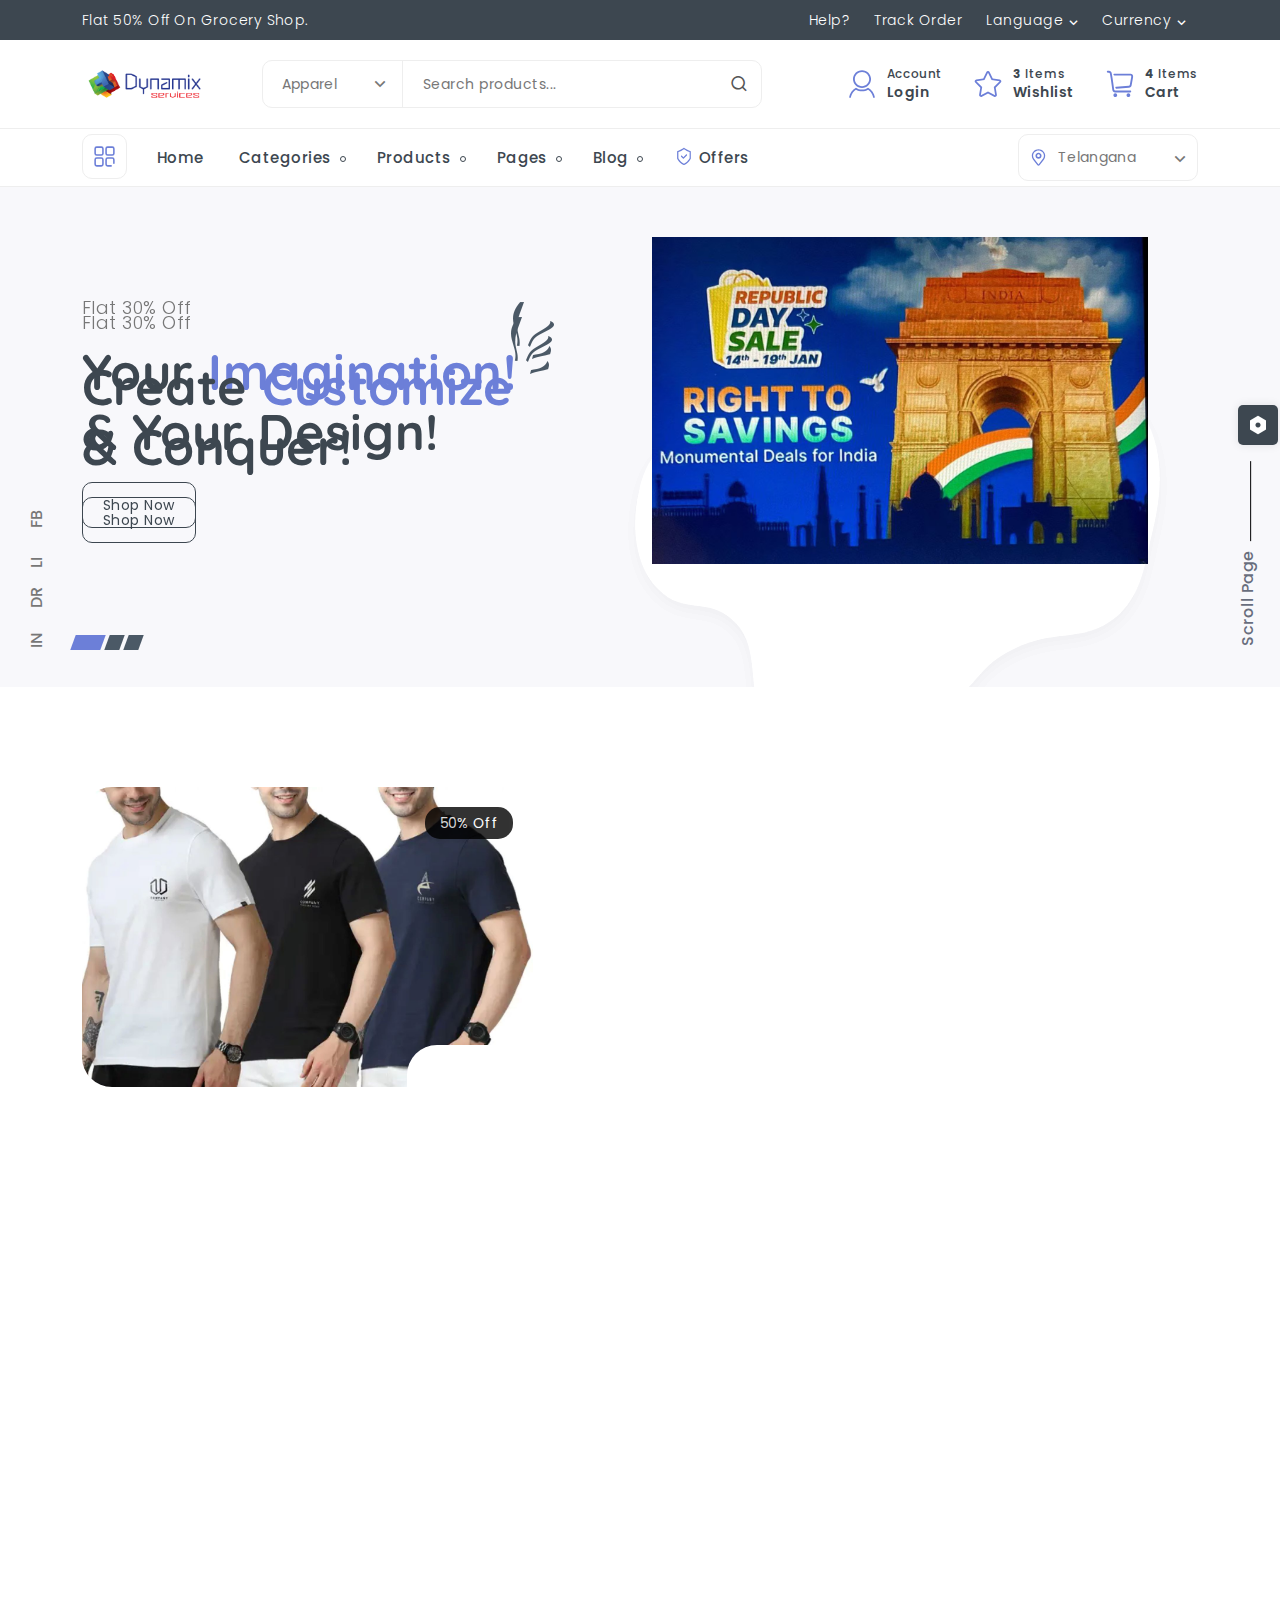
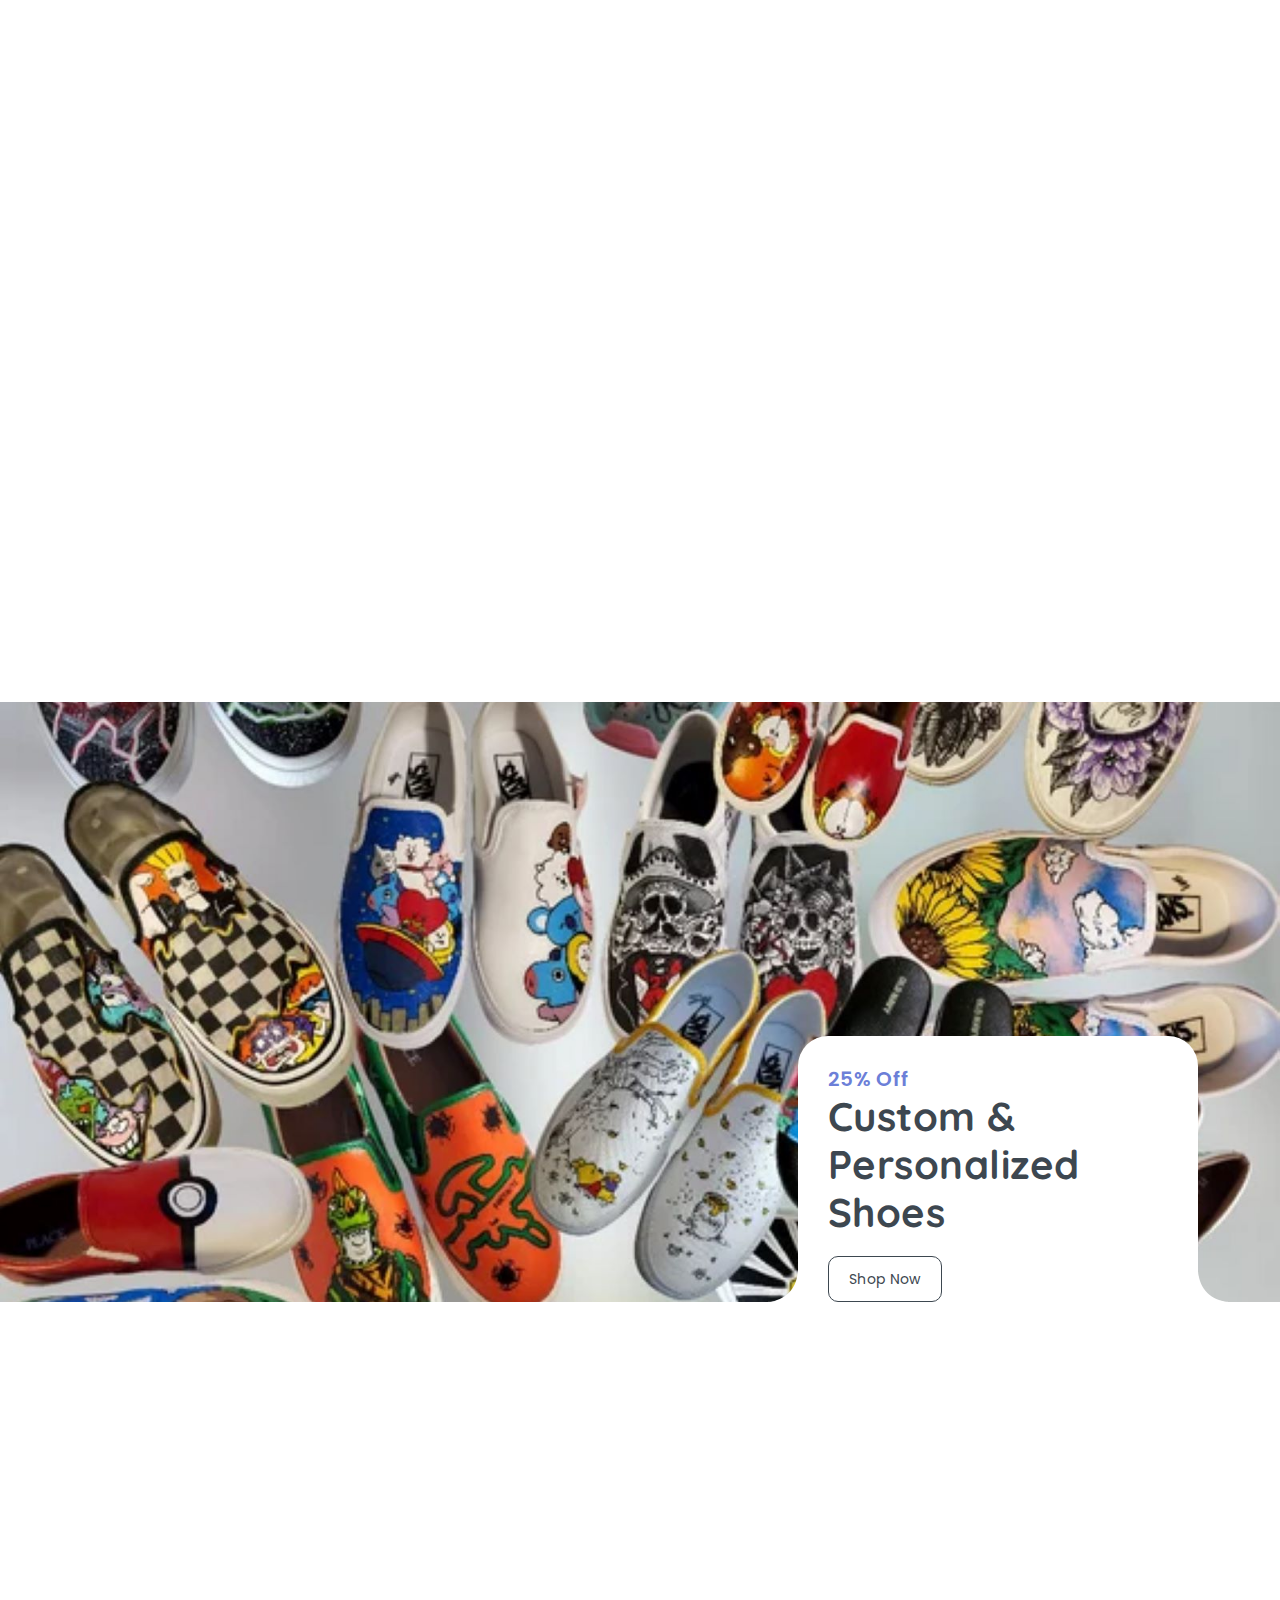
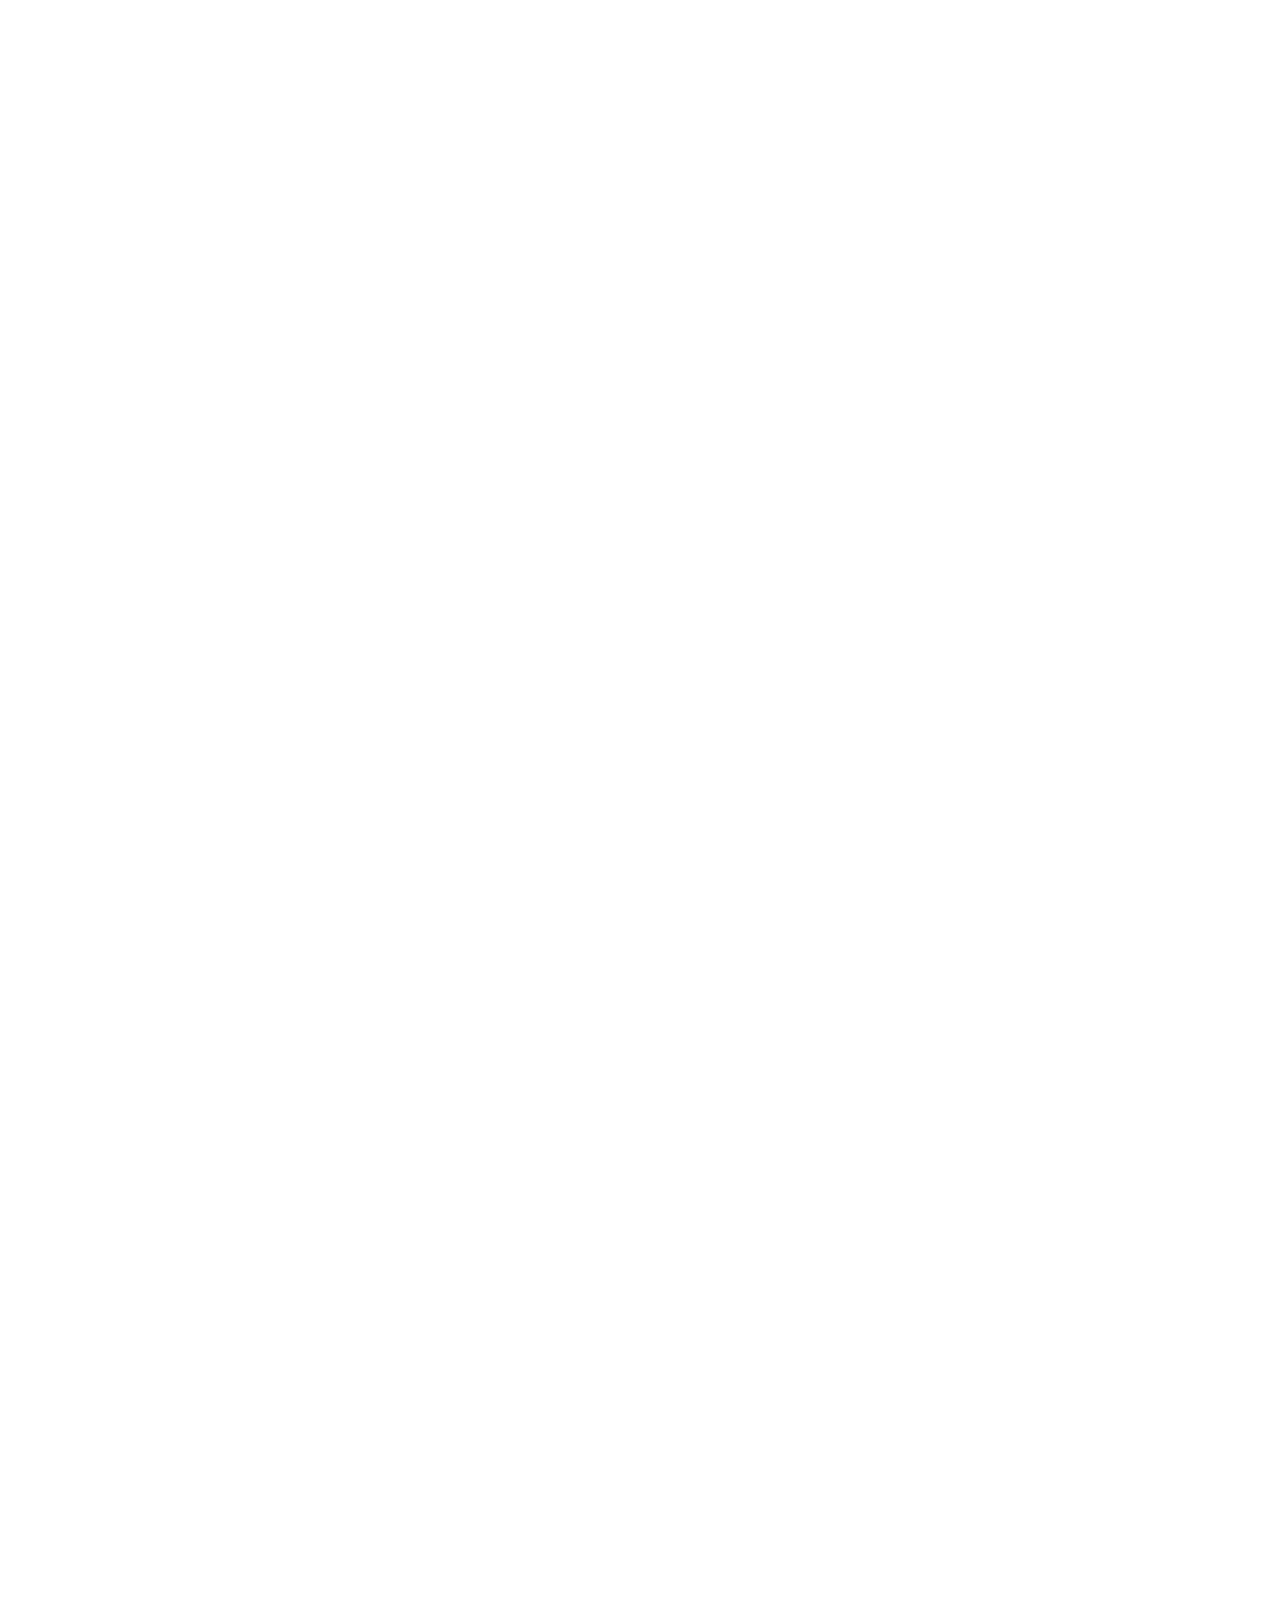
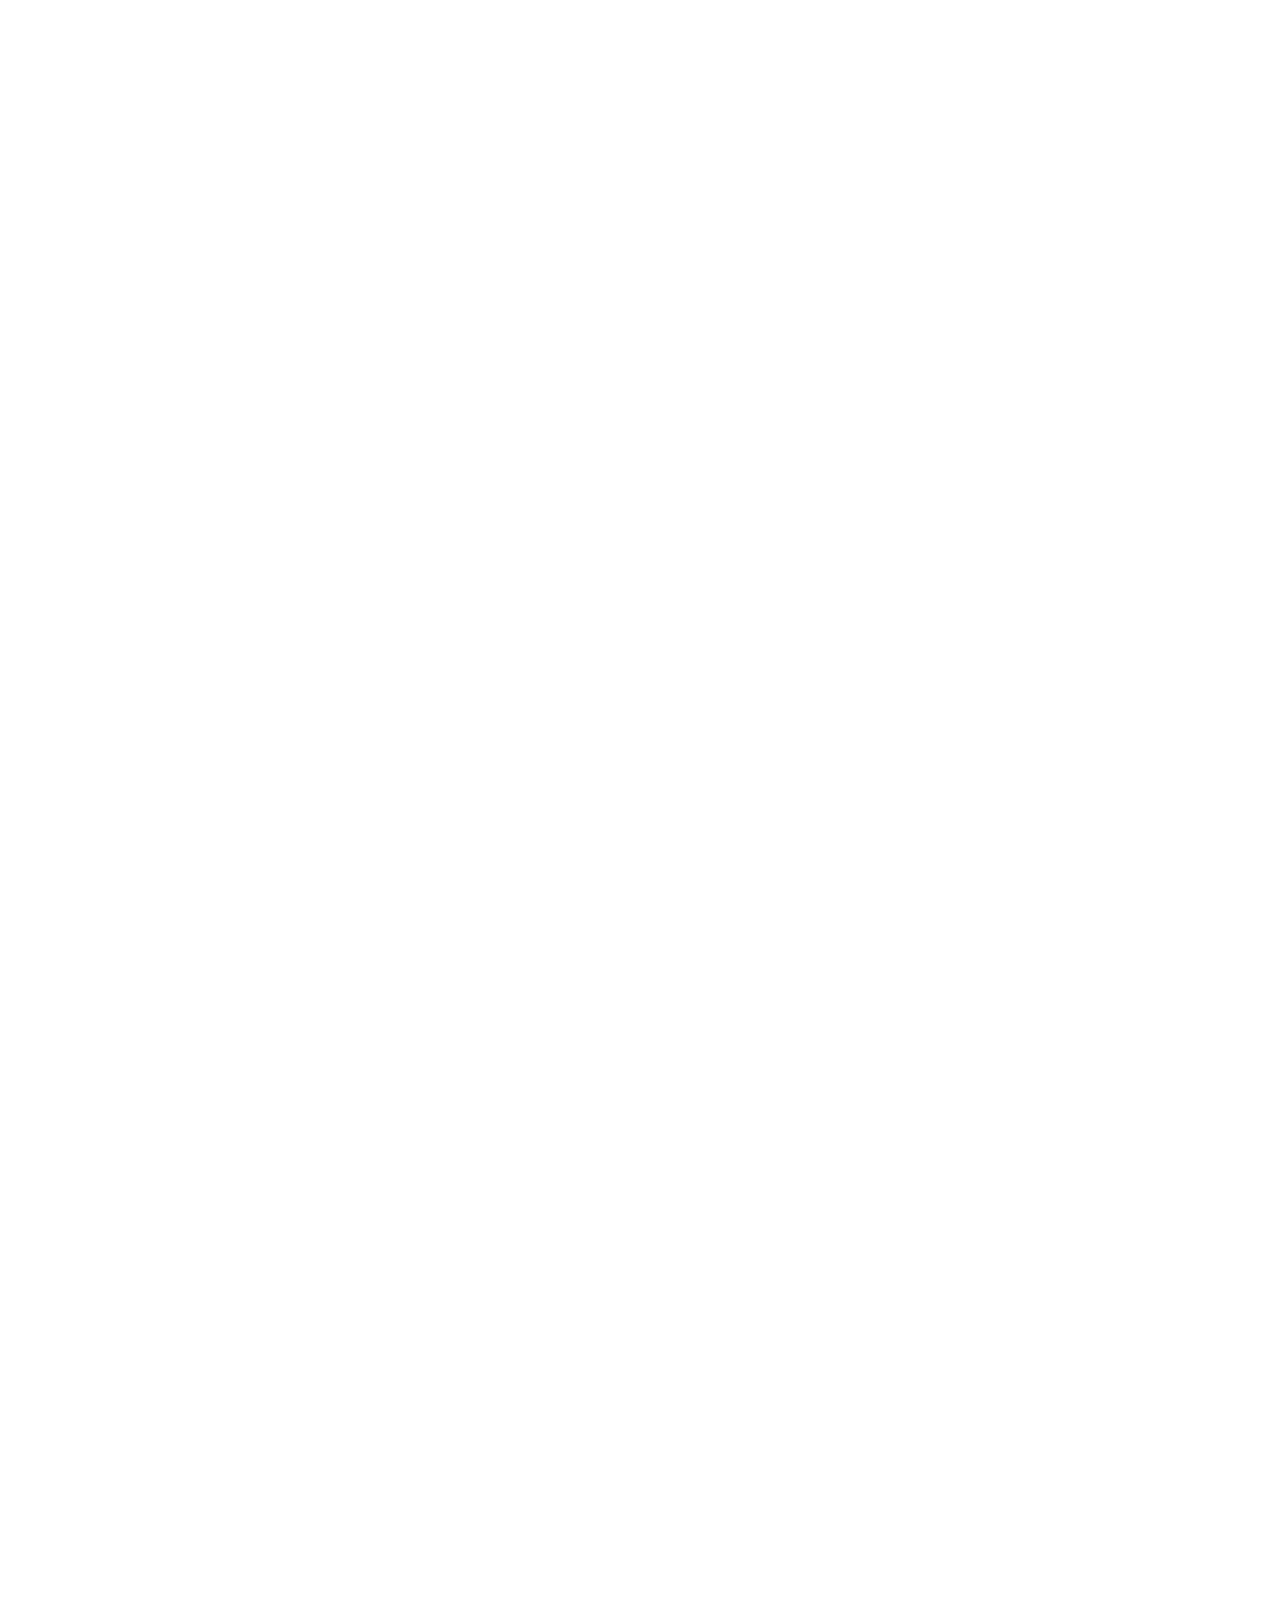
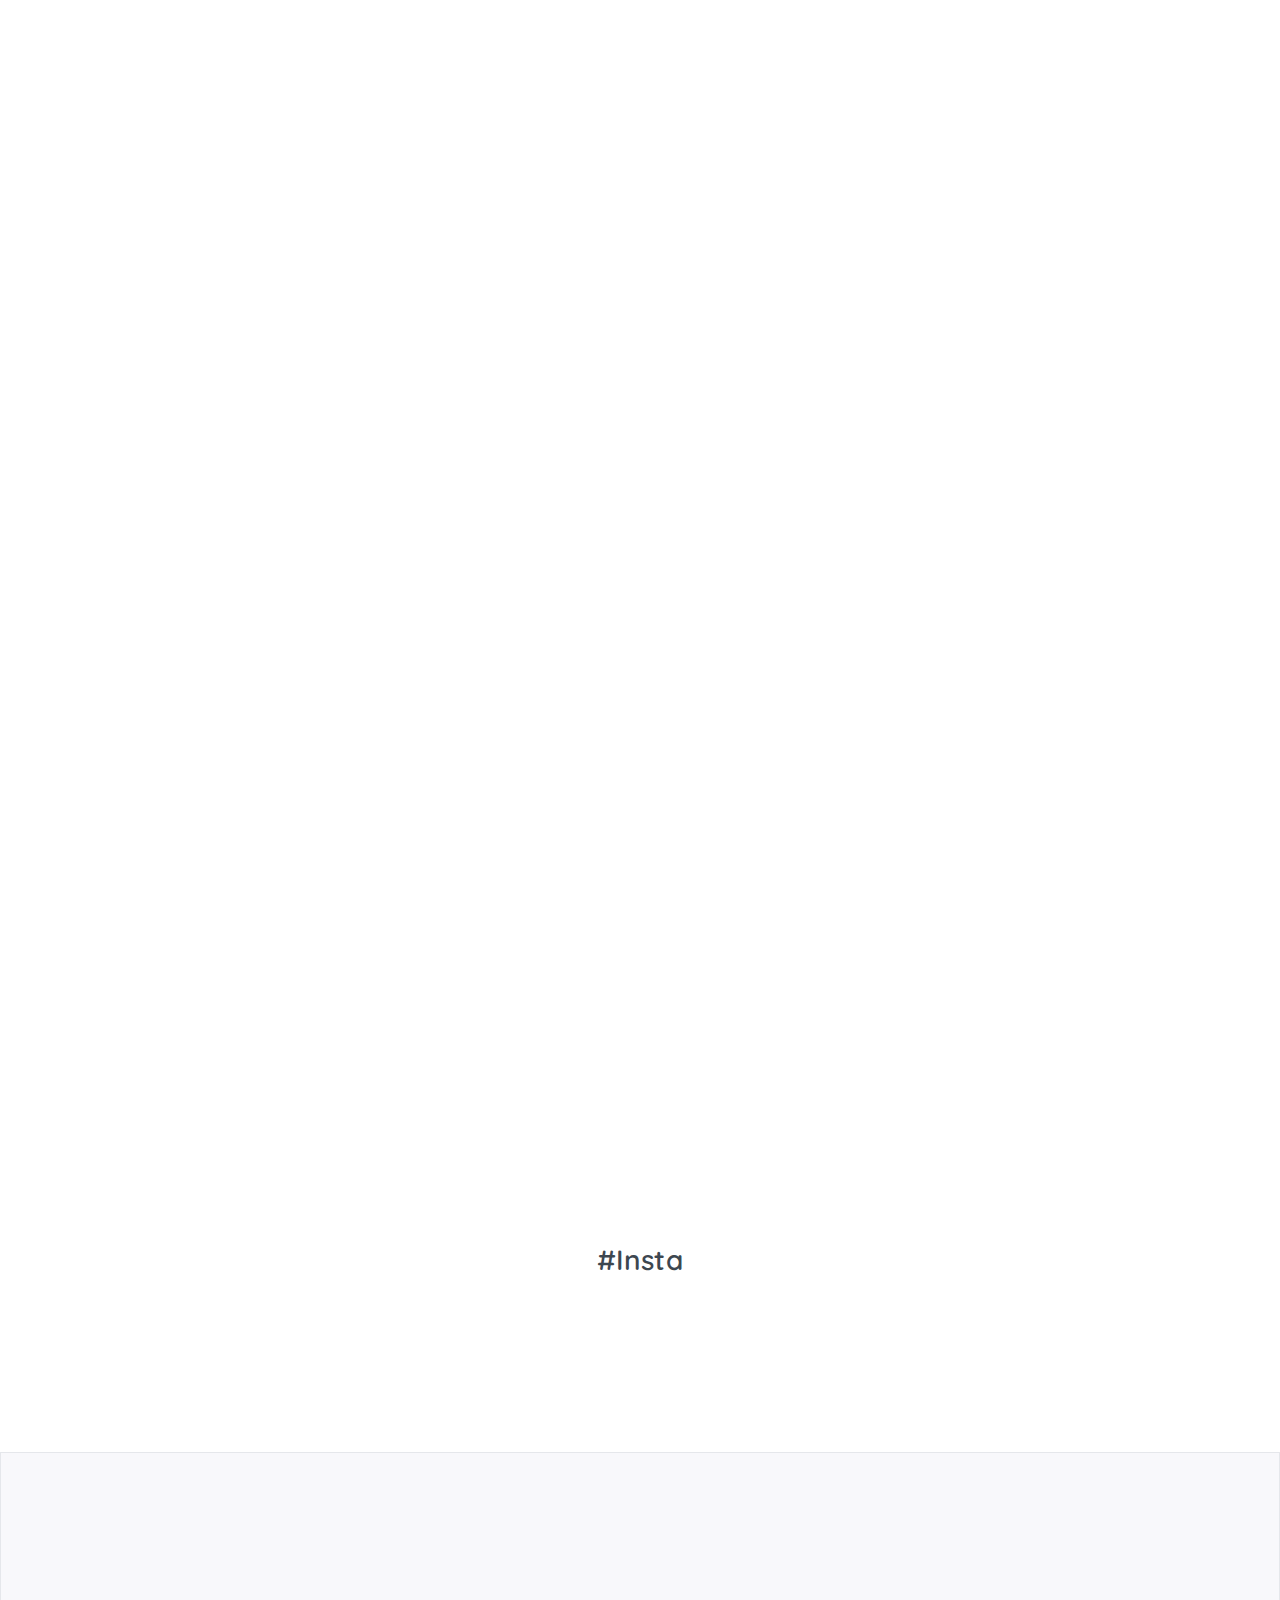
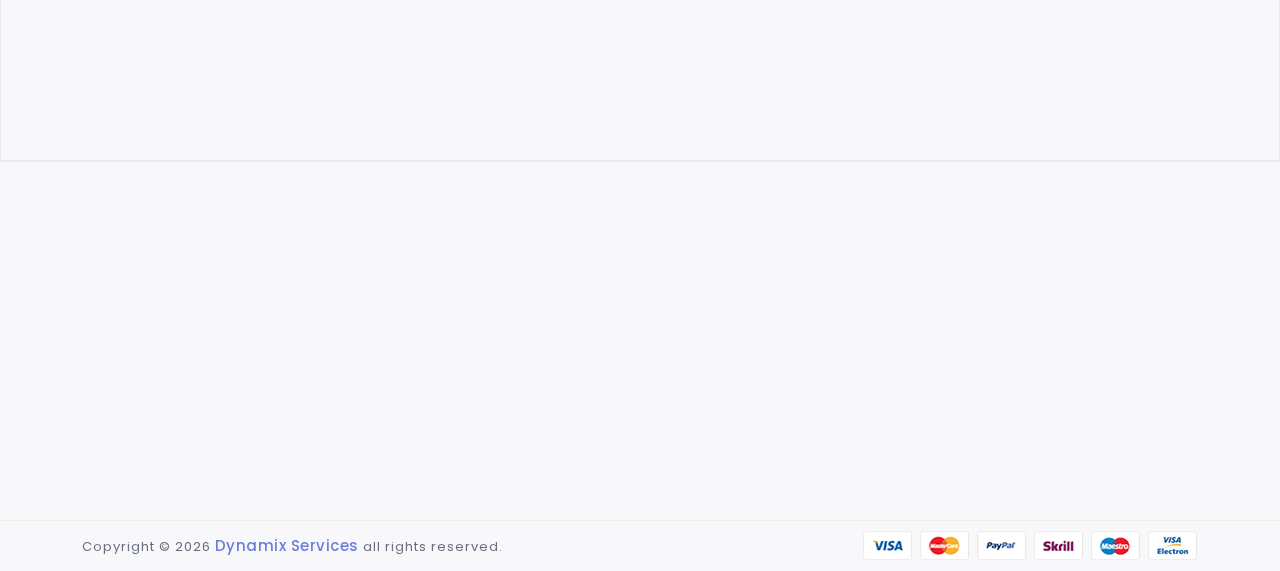
==== commit b06ddca5: "UI Changes added" ====
--- a/index.html
+++ b/index.html
@@ -17,6 +17,7 @@
 
 
     <!-- Site Favicon -->
+
     <link rel="icon" href="assets/img/favicon/favicon.png" type="image/x-icon">
 
     <!-- Css All Plugins Files -->
@@ -111,6 +112,7 @@
                                     <form class="bb-btn-group-form flex relative max-[991px]:ml-[20px] max-[767px]:m-[0]" action="#">
                                         <div class="inner-select border-r-[1px] border-solid border-[#eee] h-full px-[20px] flex items-center absolute top-[0] left-[0] max-[991px]:hidden">
                                             <div class="custom-select w-[100px] capitalize text-[#777] flex items-center justify-between transition-all duration-[0.2s] ease-in text-[14px] relative">
+                                                
                                                 <select>
                                                     <option value="option1">Apparel</option>
                                                     <option value="option2">Bags</option>
@@ -212,37 +214,41 @@
                                         <ul class="mega-menu min-w-full transition-all duration-[0.3s] ease-in-out mt-[25px] pl-[30px] absolute top-[40px] z-[16] text-left opacity-[0] invisible left-[0] right-[auto] bg-[#fff] border-[1px] border-solid border-[#eee] flex flex-col rounded-[10px]">
                                             <li class="m-[0] flex items-center">
                                                 <ul class="mega-block w-[calc(25%-30px)] mr-[30px] py-[15px]">
-                                                    <li class="menu_title border-b-[1px] border-solid border-[#eee] mb-[10px] pb-[5px] flex items-center leading-[28px]"><a href="javascript:void(0)" class="transition-all duration-[0.3s] ease-in-out font-Poppins h-[auto] text-[#6c7fd8] text-[15px] font-medium tracking-[0.03rem] block py-[10px] leading-[22px] capitalize">Apparel</a></li>
-                                                    <li class="flex items-center leading-[28px]"><a href="shop-left-sidebar-col-3.html" class="transition-all duration-[0.3s] ease-in-out font-Poppins py-[10px] leading-[22px] text-[14px] font-normal tracking-[0.03rem] text-[#686e7d] hover:text-[#6c7fd8] capitalize">Ladies</a></li>
-                                                    <li class="flex items-center leading-[28px]"><a href="shop-left-sidebar-col-4.html" class="transition-all duration-[0.3s] ease-in-out font-Poppins py-[10px] leading-[22px] text-[14px] font-normal tracking-[0.03rem] text-[#686e7d] hover:text-[#6c7fd8] capitalize">Men</a></li>
-                                                    <li class="flex items-center leading-[28px]"><a href="shop-right-sidebar-col-3.html" class="transition-all duration-[0.3s] ease-in-out font-Poppins py-[10px] leading-[22px] text-[14px] font-normal tracking-[0.03rem] text-[#686e7d] hover:text-[#6c7fd8] capitalize">Right sidebar 3 column</a></li>
-                                                    <li class="flex items-center leading-[28px]"><a href="shop-right-sidebar-col-4.html" class="transition-all duration-[0.3s] ease-in-out font-Poppins py-[10px] leading-[22px] text-[14px] font-normal tracking-[0.03rem] text-[#686e7d] hover:text-[#6c7fd8] capitalize">Right sidebar 4 column</a></li>
-                                                    <li class="flex items-center leading-[28px]"><a href="shop-full-width.html" class="transition-all duration-[0.3s] ease-in-out font-Poppins py-[10px] leading-[22px] text-[14px] font-normal tracking-[0.03rem] text-[#686e7d] hover:text-[#6c7fd8] capitalize">Full width 4 column</a></li>
+                                                    <li class="menu_title border-b-[1px] border-solid border-[#eee] mb-[10px] pb-[5px] flex items-center leading-[28px]"><a href="javascript:void(0)" class="transition-all duration-[0.3s] ease-in-out font-Poppins h-[auto] text-[#6c7fd8] text-[15px] font-medium tracking-[0.03rem] block py-[10px] leading-[22px] capitalize">Promotional Products</a></li>
+                                                    <li class="flex items-center leading-[28px]"><a href="shop-left-sidebar-col-3.html" class="transition-all duration-[0.3s] ease-in-out font-Poppins py-[10px] leading-[22px] text-[14px] font-normal tracking-[0.03rem] text-[#686e7d] hover:text-[#6c7fd8] capitalize">Bags</a></li>
+                                                    <li class="flex items-center leading-[28px]"><a href="shop-left-sidebar-col-4.html" class="transition-all duration-[0.3s] ease-in-out font-Poppins py-[10px] leading-[22px] text-[14px] font-normal tracking-[0.03rem] text-[#686e7d] hover:text-[#6c7fd8] capitalize">Caps</a></li>
+                                                    <li class="flex items-center leading-[28px]"><a href="shop-right-sidebar-col-3.html" class="transition-all duration-[0.3s] ease-in-out font-Poppins py-[10px] leading-[22px] text-[14px] font-normal tracking-[0.03rem] text-[#686e7d] hover:text-[#6c7fd8] capitalize">Pens & Office Supplies</a></li>
+                                                    <li class="flex items-center leading-[28px]"><a href="shop-right-sidebar-col-4.html" class="transition-all duration-[0.3s] ease-in-out font-Poppins py-[10px] leading-[22px] text-[14px] font-normal tracking-[0.03rem] text-[#686e7d] hover:text-[#6c7fd8] capitalize">Gifts</a></li>
+                                                    <li class="flex items-center leading-[28px]"><a href="shop-full-width.html" class="transition-all duration-[0.3s] ease-in-out font-Poppins py-[10px] leading-[22px] text-[14px] font-normal tracking-[0.03rem] text-[#686e7d] hover:text-[#6c7fd8] capitalize">Keychains</a></li>
+                                                    <li class="flex items-center leading-[28px]"><a href="shop-full-width.html" class="transition-all duration-[0.3s] ease-in-out font-Poppins py-[10px] leading-[22px] text-[14px] font-normal tracking-[0.03rem] text-[#686e7d] hover:text-[#6c7fd8] capitalize">Stickers & Magnets</a></li>
+                                                    <li class="flex items-center leading-[28px]"><a href="shop-full-width.html" class="transition-all duration-[0.3s] ease-in-out font-Poppins py-[10px] leading-[22px] text-[14px] font-normal tracking-[0.03rem] text-[#686e7d] hover:text-[#6c7fd8] capitalize">Awards & Recognition</a></li>
+                                                    <li class="flex items-center leading-[28px]"><a href="shop-full-width.html" class="transition-all duration-[0.3s] ease-in-out font-Poppins py-[10px] leading-[22px] text-[14px] font-normal tracking-[0.03rem] text-[#686e7d] hover:text-[#6c7fd8] capitalize">Calendars & Planners</a></li>
+
                                                 </ul>
                                                 <ul class="mega-block w-[calc(25%-30px)] mr-[30px] py-[15px]">
-                                                    <li class="menu_title border-b-[1px] border-solid border-[#eee] mb-[10px] pb-[5px] flex items-center leading-[28px]"><a href="javascript:void(0)" class="transition-all duration-[0.3s] ease-in-out font-Poppins h-[auto] text-[#6c7fd8] text-[15px] font-medium tracking-[0.03rem] block py-[10px] leading-[22px] capitalize">Accessories</a></li>
-                                                    <li class="flex items-center leading-[28px]"><a href="shop-banner-left-sidebar-col-3.html" class="transition-all duration-[0.3s] ease-in-out font-Poppins py-[10px] leading-[22px] text-[14px] font-normal tracking-[0.03rem] text-[#686e7d] hover:text-[#6c7fd8] capitalize">Bags</a></li>
-                                                    <li class="flex items-center leading-[28px]"><a href="shop-banner-left-sidebar-col-4.html" class="transition-all duration-[0.3s] ease-in-out font-Poppins py-[10px] leading-[22px] text-[14px] font-normal tracking-[0.03rem] text-[#686e7d] hover:text-[#6c7fd8] capitalize">left sidebar 4 column</a></li>
-                                                    <li class="flex items-center leading-[28px]"><a href="shop-banner-right-sidebar-col-3.html" class="transition-all duration-[0.3s] ease-in-out font-Poppins py-[10px] leading-[22px] text-[14px] font-normal tracking-[0.03rem] text-[#686e7d] hover:text-[#6c7fd8] capitalize">right sidebar 3 column</a></li>
-                                                    <li class="flex items-center leading-[28px]"><a href="shop-banner-right-sidebar-col-4.html" class="transition-all duration-[0.3s] ease-in-out font-Poppins py-[10px] leading-[22px] text-[14px] font-normal tracking-[0.03rem] text-[#686e7d] hover:text-[#6c7fd8] capitalize">right sidebar 4 column</a></li>
-                                                    <li class="flex items-center leading-[28px]"><a href="shop-banner-full-width.html" class="transition-all duration-[0.3s] ease-in-out font-Poppins py-[10px] leading-[22px] text-[14px] font-normal tracking-[0.03rem] text-[#686e7d] hover:text-[#6c7fd8] capitalize">Full width 4 column</a></li>
+                                                    <li class="menu_title border-b-[1px] border-solid border-[#eee] mb-[10px] pb-[5px] flex items-center leading-[28px]"><a href="javascript:void(0)" class="transition-all duration-[0.3s] ease-in-out font-Poppins h-[auto] text-[#6c7fd8] text-[15px] font-medium tracking-[0.03rem] block py-[10px] leading-[22px] capitalize">Sporting Clothes</a></li>
+                                                    <li class="flex items-center leading-[28px]"><a href="shop-banner-left-sidebar-col-3.html" class="transition-all duration-[0.3s] ease-in-out font-Poppins py-[10px] leading-[22px] text-[14px] font-normal tracking-[0.03rem] text-[#686e7d] hover:text-[#6c7fd8] capitalize">T-Shirts</a></li>
+                                                    <li class="flex items-center leading-[28px]"><a href="shop-banner-left-sidebar-col-4.html" class="transition-all duration-[0.3s] ease-in-out font-Poppins py-[10px] leading-[22px] text-[14px] font-normal tracking-[0.03rem] text-[#686e7d] hover:text-[#6c7fd8] capitalize">Shirts</a></li>
+                                                    <li class="flex items-center leading-[28px]"><a href="shop-banner-right-sidebar-col-3.html" class="transition-all duration-[0.3s] ease-in-out font-Poppins py-[10px] leading-[22px] text-[14px] font-normal tracking-[0.03rem] text-[#686e7d] hover:text-[#6c7fd8] capitalize">Tracksuit</a></li>
+                                                    <li class="flex items-center leading-[28px]"><a href="shop-banner-right-sidebar-col-4.html" class="transition-all duration-[0.3s] ease-in-out font-Poppins py-[10px] leading-[22px] text-[14px] font-normal tracking-[0.03rem] text-[#686e7d] hover:text-[#6c7fd8] capitalize">Tops</a></li>
+                                                    <li class="flex items-center leading-[28px]"><a href="shop-banner-full-width.html" class="transition-all duration-[0.3s] ease-in-out font-Poppins py-[10px] leading-[22px] text-[14px] font-normal tracking-[0.03rem] text-[#686e7d] hover:text-[#6c7fd8] capitalize">Footwear</a></li>
                                                 </ul>
                                                 <ul class="mega-block w-[calc(25%-30px)] mr-[30px] py-[15px]">
-                                                    <li class="menu_title border-b-[1px] border-solid border-[#eee] mb-[10px] pb-[5px] flex items-center leading-[28px]"><a href="javascript:void(0)" class="transition-all duration-[0.3s] ease-in-out font-Poppins h-[auto] text-[#6c7fd8] text-[15px] font-medium tracking-[0.03rem] block py-[10px] leading-[22px] capitalize">Office & Awards</a></li>
-                                                    <li class="flex items-center leading-[28px]"><a href="shop-full-width-col-3.html" class="transition-all duration-[0.3s] ease-in-out font-Poppins py-[10px] leading-[22px] text-[14px] font-normal tracking-[0.03rem] text-[#686e7d] hover:text-[#6c7fd8] capitalize"> ID </a> </li>
-                                                    <li class="flex items-center leading-[28px]"><a href="shop-full-width-col-4.html" class="transition-all duration-[0.3s] ease-in-out font-Poppins py-[10px] leading-[22px] text-[14px] font-normal tracking-[0.03rem] text-[#686e7d] hover:text-[#6c7fd8] capitalize">4 Columns full width</a></li>
-                                                    <li class="flex items-center leading-[28px]"><a href="shop-full-width-col-5.html" class="transition-all duration-[0.3s] ease-in-out font-Poppins py-[10px] leading-[22px] text-[14px] font-normal tracking-[0.03rem] text-[#686e7d] hover:text-[#6c7fd8] capitalize">5 Columns full width</a></li>
-                                                    <li class="flex items-center leading-[28px]"><a href="shop-full-width-col-6.html" class="transition-all duration-[0.3s] ease-in-out font-Poppins py-[10px] leading-[22px] text-[14px] font-normal tracking-[0.03rem] text-[#686e7d] hover:text-[#6c7fd8] capitalize">6 Columns full width</a></li>
-                                                    <li class="flex items-center leading-[28px]"><a href="shop-banner-full-width-col-3.html" class="transition-all duration-[0.3s] ease-in-out font-Poppins py-[10px] leading-[22px] text-[14px] font-normal tracking-[0.03rem] text-[#686e7d] hover:text-[#6c7fd8] capitalize">Banner 3 Columns</a></li>
+                                                    <li class="menu_title border-b-[1px] border-solid border-[#eee] mb-[10px] pb-[5px] flex items-center leading-[28px]"><a href="javascript:void(0)" class="transition-all duration-[0.3s] ease-in-out font-Poppins h-[auto] text-[#6c7fd8] text-[15px] font-medium tracking-[0.03rem] block py-[10px] leading-[22px] capitalize">Customize Your Product</a></li>
+                                                    <li class="flex items-center leading-[28px]"><a href="shop-full-width-col-3.html" class="transition-all duration-[0.3s] ease-in-out font-Poppins py-[10px] leading-[22px] text-[14px] font-normal tracking-[0.03rem] text-[#686e7d] hover:text-[#6c7fd8] capitalize">Shoes</a> </li>
+                                                    <li class="flex items-center leading-[28px]"><a href="shop-full-width-col-4.html" class="transition-all duration-[0.3s] ease-in-out font-Poppins py-[10px] leading-[22px] text-[14px] font-normal tracking-[0.03rem] text-[#686e7d] hover:text-[#6c7fd8] capitalize">Printed T-Shirts</a></li>
+                                                    <li class="flex items-center leading-[28px]"><a href="shop-full-width-col-5.html" class="transition-all duration-[0.3s] ease-in-out font-Poppins py-[10px] leading-[22px] text-[14px] font-normal tracking-[0.03rem] text-[#686e7d] hover:text-[#6c7fd8] capitalize">Women Accessories</a></li>
+                                                    <li class="flex items-center leading-[28px]"><a href="shop-full-width-col-6.html" class="transition-all duration-[0.3s] ease-in-out font-Poppins py-[10px] leading-[22px] text-[14px] font-normal tracking-[0.03rem] text-[#686e7d] hover:text-[#6c7fd8] capitalize">Men Styling</a></li>
+                                                    <li class="flex items-center leading-[28px]"><a href="shop-banner-full-width-col-3.html" class="transition-all duration-[0.3s] ease-in-out font-Poppins py-[10px] leading-[22px] text-[14px] font-normal tracking-[0.03rem] text-[#686e7d] hover:text-[#6c7fd8] capitalize">Kids Toys</a></li>
                                                 </ul>
-                                                <ul class="mega-block w-[calc(25%-30px)] mr-[30px] py-[15px]">
+                                                <!-- <ul class="mega-block w-[calc(25%-30px)] mr-[30px] py-[15px]">
                                                     <li class="menu_title border-b-[1px] border-solid border-[#eee] mb-[10px] pb-[5px] flex items-center leading-[28px]"><a href="javascript:void(0)" class="transition-all duration-[0.3s] ease-in-out font-Poppins h-[auto] text-[#6c7fd8] text-[15px] font-medium tracking-[0.03rem] block py-[10px] leading-[22px] capitalize"> Event Decor></li>
                                                     <li class="flex items-center leading-[28px]"><a href="shop-list-left-sidebar.html" class="transition-all duration-[0.3s] ease-in-out font-Poppins py-[10px] leading-[22px] text-[14px] font-normal tracking-[0.03rem] text-[#686e7d] hover:text-[#6c7fd8] capitalize"> Balloons </a></li>
                                                     <li class="flex items-center leading-[28px]"><a href="shop-list-right-sidebar.html" class="transition-all duration-[0.3s] ease-in-out font-Poppins py-[10px] leading-[22px] text-[14px] font-normal tracking-[0.03rem] text-[#686e7d] hover:text-[#6c7fd8] capitalize"> Buckets </a></li>
                                                     <li class="flex items-center leading-[28px]"><a href="shop-list-banner-left-sidebar.html" class="transition-all duration-[0.3s] ease-in-out font-Poppins py-[10px] leading-[22px] text-[14px] font-normal tracking-[0.03rem] text-[#686e7d] hover:text-[#6c7fd8] capitalize">Banner left sidebar</a></li>
                                                     <li class="flex items-center leading-[28px]"><a href="shop-list-banner-right-sidebar.html" class="transition-all duration-[0.3s] ease-in-out font-Poppins py-[10px] leading-[22px] text-[14px] font-normal tracking-[0.03rem] text-[#686e7d] hover:text-[#6c7fd8] capitalize">Banner right sidebar</a></li>
                                                     <li class="flex items-center leading-[28px]"><a href="shop-list-full-col-2.html" class="transition-all duration-[0.3s] ease-in-out font-Poppins py-[10px] leading-[22px] text-[14px] font-normal tracking-[0.03rem] text-[#686e7d] hover:text-[#6c7fd8] capitalize">Full width 2 columns</a></li>
-                                                </ul>
+                                                </ul> -->
                                             </li>
                                         </ul>
                                     </li>
@@ -263,12 +269,12 @@
                                                     <li class="m-[0] py-[5px] px-[15px] flex items-center"><a class="dropdown-item transition-all duration-[0.3s] ease-in-out py-[6px] text-[14px] font-normal text-[#686e7d] hover:text-[#6c7fd8] capitalize" href="product-accordion-right-sidebar.html">right sidebar</a></li>
                                                 </ul>
                                             </li>
-                                            <li class="m-[0] py-[5px] px-[15px] relative flex items-center">
+                                            <!-- <li class="m-[0] py-[5px] px-[15px] relative flex items-center">
                                                 <a href="product-full-width.html" class="font-Poppins transition-all duration-[0.3s] ease-in-out py-[5px] leading-[22px] text-[14px] font-normal text-[#686e7d] hover:text-[#6c7fd8] capitalize tracking-[0.03rem]">Product full width</a>
                                             </li>
                                             <li class="m-[0] py-[5px] px-[15px] relative flex items-center">
                                                 <a href="product-accordion-full-width.html" class="font-Poppins transition-all duration-[0.3s] ease-in-out py-[5px] leading-[22px] text-[14px] font-normal text-[#686e7d] hover:text-[#6c7fd8] capitalize tracking-[0.03rem]">accordion full width</a>
-                                            </li>
+                                            </li> -->
                                         </ul>
                                     </li>
                                     <li class="nav-item bb-dropdown flex items-center relative mr-[45px]">
@@ -345,11 +351,11 @@
                             <a href="javascript:void(0)" class="transition-all duration-[0.3s] ease-in-out mb-[12px] p-[12px] block font-Poppins capitalize text-[#686e7d] border-[1px] border-solid border-[#eee] rounded-[10px] text-[15px] font-medium leading-[28px] tracking-[0.03rem]">Categories</a>
                             <ul class="sub-menu w-full min-w-[auto] p-[0] mb-[10px] static hidden visible opacity-[1]">
                                 <li class="relative">
-                                    <a href="javascript:void(0)" class="transition-all duration-[0.3s] ease-in-out mb-[0] pl-[15px] pr-[0] py-[12px] capitalize block text-[14px] font-normal text-[#686e7d]">Classic</a>
+                                    <a href="javascript:void(0)" class="transition-all duration-[0.3s] ease-in-out mb-[0] pl-[15px] pr-[0] py-[12px] capitalize block text-[14px] font-normal text-[#686e7d]">Promotional Products</a>
                                     <ul class="sub-menu w-full min-w-[auto] p-[0] mb-[10px] static hidden visible opacity-[1]">
-                                        <li class="relative"><a href="shop-left-sidebar-col-3.html" class="font-Poppins leading-[28px] tracking-[0.03rem] transition-all duration-[0.3s] ease-in-out font-normal pl-[30px] text-[14px] text-[#777] mb-[0] capitalize block py-[12px]">Left sidebar 3 column</a></li>
-                                        <li class="relative"><a href="shop-left-sidebar-col-4.html" class="font-Poppins leading-[28px] tracking-[0.03rem] transition-all duration-[0.3s] ease-in-out font-normal pl-[30px] text-[14px] text-[#777] mb-[0] capitalize block py-[12px]">Left sidebar 4 column</a></li>
-                                        <li class="relative"><a href="shop-right-sidebar-col-3.html" class="font-Poppins leading-[28px] tracking-[0.03rem] transition-all duration-[0.3s] ease-in-out font-normal pl-[30px] text-[14px] text-[#777] mb-[0] capitalize block py-[12px]">Right sidebar 3 column</a></li>
+                                        <li class="relative"><a href="shop-left-sidebar-col-3.html" class="font-Poppins leading-[28px] tracking-[0.03rem] transition-all duration-[0.3s] ease-in-out font-normal pl-[30px] text-[14px] text-[#777] mb-[0] capitalize block py-[12px]">Bags</a></li>
+                                        <li class="relative"><a href="shop-left-sidebar-col-4.html" class="font-Poppins leading-[28px] tracking-[0.03rem] transition-all duration-[0.3s] ease-in-out font-normal pl-[30px] text-[14px] text-[#777] mb-[0] capitalize block py-[12px]">Caps</a></li>
+                                        <li class="relative"><a href="shop-right-sidebar-col-3.html" class="font-Poppins leading-[28px] tracking-[0.03rem] transition-all duration-[0.3s] ease-in-out font-normal pl-[30px] text-[14px] text-[#777] mb-[0] capitalize block py-[12px]">Pens & Office Supplies</a></li>
                                         <li class="relative"><a href="shop-right-sidebar-col-4.html" class="font-Poppins leading-[28px] tracking-[0.03rem] transition-all duration-[0.3s] ease-in-out font-normal pl-[30px] text-[14px] text-[#777] mb-[0] capitalize block py-[12px]">Right sidebar 4 column</a></li>
                                         <li class="relative"><a href="shop-full-width.html" class="font-Poppins leading-[28px] tracking-[0.03rem] transition-all duration-[0.3s] ease-in-out font-normal pl-[30px] text-[14px] text-[#777] mb-[0] capitalize block py-[12px]">Full width 4 column</a></li>
                                     </ul>
@@ -493,7 +499,7 @@
                                     </div>
                                     <div class="min-[992px]:w-[50%] w-full px-[12px] min-[992px]:order-2 order-1 mb-[24px]">
                                         <div class="hero-image pr-[50px] relative max-[991px]:px-[50px] max-[575px]:px-[30px] flex justify-center max-[420px]:p-[0]">
-                                            <img src="assets/img/hero/discountimg.jpg" alt="hero" class="w-full pb-[50px] opacity-[1] max-[1199px]:pr-[30px] max-[991px]:pr-[0] max-[575px]:pb-[30px] max-[420px]:pb-[15px]">
+                                            <img src="assets/img/hero/discountimg1.jpg" alt="hero" class="w-full pb-[50px] opacity-[1] max-[1199px]:pr-[30px] max-[991px]:pr-[0] max-[575px]:pb-[30px] max-[420px]:pb-[15px]">
                                             <svg xmlns="http://www.w3.org/2000/svg" viewBox="0 0 300 300" class="animate-shape w-[120%] absolute top-[-50px] right-[-50px] z-[-1] max-[1399px]:right-[-30px] max-[1199px]:w-[125%] max-[991px]:w-[100%] max-[991px]:top-[0] max-[575px]:right-[0] max-[420px]:w-[110%] max-[420px]:right-[-30px]">
                                                 <linearGradient id="shape_1" x1="100%" x2="0%" y1="100%" y2="0%"></linearGradient>
                                                 <path d="">
@@ -590,40 +596,52 @@
                         <div class="bb-category-block owl-carousel ml-[-150px] w-[calc(100%+150px)] pt-[30px] pl-[30px] bg-[#fff] rounded-tl-[30px] relative max-[991px]:ml-[0] max-[991px]:w-full max-[991px]:p-[0]">
                             <div class="bb-category-box p-[30px] rounded-[20px] flex flex-col items-center text-center max-[1399px]:p-[20px] category-items-1 bg-[#fef1f1]" data-aos="flip-left" data-aos-duration="1000" data-aos-delay="200">
                                 <div class="category-image mb-[12px]">
-                                    <img src="assets/img/category/1.svg" alt="category" class="w-[50px] h-[50px] max-[1399px]:h-[65px] max-[1399px]:w-[65px] max-[1199px]:h-[50px] max-[1199px]:w-[50px]">
+                                    <img src="assets/img/category/1c.png" alt="category" class="w-[50px] h-[50px] max-[1399px]:h-[65px] max-[1399px]:w-[65px] max-[1199px]:h-[50px] max-[1199px]:w-[50px]">
                                 </div>
                                 <div class="category-sub-contact">
-                                    <h5 class="mb-[2px] text-[16px] font-quicksand text-[#3d4750] font-semibold tracking-[0.03rem] leading-[1.2]"><a href="shop-left-sidebar-col-3.html" class="font-Poppins text-[16px] font-medium leading-[1.2] tracking-[0.03rem] text-[#3d4750] capitalize">vegetables</a></h5>
+                                    <h5 class="mb-[2px] text-[16px] font-quicksand text-[#3d4750] font-semibold tracking-[0.03rem] leading-[1.2]"><a href="shop-left-sidebar-col-3.html" class="font-Poppins text-[16px] font-medium leading-[1.2] tracking-[0.03rem] text-[#3d4750] capitalize">Apparel</a></h5>
                                     <p class="font-Poppins text-[13px] text-[#686e7d] leading-[25px] font-light tracking-[0.03rem]">485 items</p>
                                 </div>
                             </div>
                             <div class="bb-category-box p-[30px] rounded-[20px] flex flex-col items-center text-center max-[1399px]:p-[20px] category-items-2 bg-[#e1fcf2]" data-aos="flip-left" data-aos-duration="1000" data-aos-delay="400">
                                 <div class="category-image mb-[12px]">
-                                    <img src="assets/img/category/2.svg" alt="category" class="w-[50px] h-[50px] max-[1399px]:h-[65px] max-[1399px]:w-[65px] max-[1199px]:h-[50px] max-[1199px]:w-[50px]">
+                                    <img src="assets/img/category/2c.png" alt="category" class="w-[50px] h-[50px] max-[1399px]:h-[65px] max-[1399px]:w-[65px] max-[1199px]:h-[50px] max-[1199px]:w-[50px]">
                                 </div>
                                 <div class="category-sub-contact">
-                                    <h5 class="mb-[2px] text-[16px] font-quicksand text-[#3d4750] font-semibold tracking-[0.03rem] leading-[1.2]"><a href="shop-left-sidebar-col-3.html" class="font-Poppins text-[16px] font-medium leading-[1.2] tracking-[0.03rem] text-[#3d4750] capitalize">Fruits</a></h5>
+                                    <h5 class="mb-[2px] text-[16px] font-quicksand text-[#3d4750] font-semibold tracking-[0.03rem] leading-[1.2]"><a href="shop-left-sidebar-col-3.html" class="font-Poppins text-[16px] font-medium leading-[1.2] tracking-[0.03rem] text-[#3d4750] capitalize">Footwear</a></h5>
                                     <p class="font-Poppins text-[13px] text-[#686e7d] leading-[25px] font-light tracking-[0.03rem]">291 items</p>
                                 </div>
                             </div>
                             <div class="bb-category-box p-[30px] rounded-[20px] flex flex-col items-center text-center max-[1399px]:p-[20px] category-items-3 bg-[#f4f1fe]" data-aos="flip-left" data-aos-duration="1000" data-aos-delay="600">
                                 <div class="category-image mb-[12px]">
-                                    <img src="assets/img/category/3.svg" alt="category" class="w-[50px] h-[50px] max-[1399px]:h-[65px] max-[1399px]:w-[65px] max-[1199px]:h-[50px] max-[1199px]:w-[50px]">
+                                    <img src="assets/img/category/3c.png" alt="category" class="w-[50px] h-[50px] max-[1399px]:h-[65px] max-[1399px]:w-[65px] max-[1199px]:h-[50px] max-[1199px]:w-[50px]">
                                 </div>
                                 <div class="category-sub-contact">
-                                    <h5 class="mb-[2px] text-[16px] font-quicksand text-[#3d4750] font-semibold tracking-[0.03rem] leading-[1.2]"><a href="shop-left-sidebar-col-3.html" class="font-Poppins text-[16px] font-medium leading-[1.2] tracking-[0.03rem] text-[#3d4750] capitalize">Cold Drinks</a></h5>
+                                    <h5 class="mb-[2px] text-[16px] font-quicksand text-[#3d4750] font-semibold tracking-[0.03rem] leading-[1.2]"><a href="shop-left-sidebar-col-3.html" class="font-Poppins text-[16px] font-medium leading-[1.2] tracking-[0.03rem] text-[#3d4750] capitalize">Office Awards</a></h5>
                                     <p class="font-Poppins text-[13px] text-[#686e7d] leading-[25px] font-light tracking-[0.03rem]">49 items</p>
                                 </div>
                             </div>
                             <div class="bb-category-box p-[30px] rounded-[20px] flex flex-col items-center text-center max-[1399px]:p-[20px] category-items-4 bg-[#fbf9e4]" data-aos="flip-left" data-aos-duration="1000" data-aos-delay="800">
                                 <div class="category-image mb-[12px]">
-                                    <img src="assets/img/category/4.svg" alt="category" class="w-[50px] h-[50px] max-[1399px]:h-[65px] max-[1399px]:w-[65px] max-[1199px]:h-[50px] max-[1199px]:w-[50px]">
+                                    <img src="assets/img/category/4c.png" alt="category" class="w-[50px] h-[50px] max-[1399px]:h-[65px] max-[1399px]:w-[65px] max-[1199px]:h-[50px] max-[1199px]:w-[50px]">
                                 </div>
                                 <div class="category-sub-contact">
-                                    <h5 class="mb-[2px] text-[16px] font-quicksand text-[#3d4750] font-semibold tracking-[0.03rem] leading-[1.2]"><a href="shop-left-sidebar-col-3.html" class="font-Poppins text-[16px] font-medium leading-[1.2] tracking-[0.03rem] text-[#3d4750] capitalize">Bakery</a></h5>
+                                    <h5 class="mb-[2px] text-[16px] font-quicksand text-[#3d4750] font-semibold tracking-[0.03rem] leading-[1.2]"><a href="shop-left-sidebar-col-3.html" class="font-Poppins text-[16px] font-medium leading-[1.2] tracking-[0.03rem] text-[#3d4750] capitalize">Bags</a></h5>
                                     <p class="font-Poppins text-[13px] text-[#686e7d] leading-[25px] font-light tracking-[0.03rem]">08 items</p>
                                 </div>
                             </div>
+
+                            <div class="bb-category-box p-[30px] rounded-[20px] flex flex-col items-center text-center max-[1399px]:p-[20px] category-items-4 bg-custom" data-aos="flip-left" data-aos-duration="1000" data-aos-delay="800">
+                                <div class="category-image mb-[12px]">
+                                    <img src="assets/img/category/5c.png" alt="category" class="w-[50px] h-[50px] max-[1399px]:h-[65px] max-[1399px]:w-[65px] max-[1199px]:h-[50px] max-[1199px]:w-[50px]">
+                                </div>
+                                <div class="category-sub-contact">
+                                    <h5 class="mb-[2px] text-[16px] font-quicksand text-[#3d4750] font-semibold tracking-[0.03rem] leading-[1.2]"><a href="shop-left-sidebar-col-3.html" class="font-Poppins text-[16px] font-medium leading-[1.2] tracking-[0.03rem] text-[#3d4750] capitalize">Cups</a></h5>
+                                    <p class="font-Poppins text-[13px] text-[#686e7d] leading-[25px] font-light tracking-[0.03rem]">10 items</p>
+                                </div>
+                            </div>
+
+
                         </div>
                     </div>
                 </div>
@@ -695,14 +713,14 @@
                                             </span>
                                         </div>
                                         <h4 class="bb-pro-title mb-[8px] text-[16px] leading-[18px]">
-                                            <a href="product-left-sidebar.html" class="transition-all duration-[0.3s] ease-in-out font-quicksand w-full block whitespace-nowrap overflow-hidden text-ellipsis text-[15px] leading-[18px] text-[#3d4750] font-semibold tracking-[0.03rem]">Mixed Fruits Chocolates Pack</a>
+                                            <a href="product-left-sidebar.html" class="transition-all duration-[0.3s] ease-in-out font-quicksand w-full block whitespace-nowrap overflow-hidden text-ellipsis text-[15px] leading-[18px] text-[#3d4750] font-semibold tracking-[0.03rem]">UCB Polo T-shirt DRY- FIT - White</a>
                                         </h4>
                                         <div class="bb-price flex flex-wrap justify-between">
                                             <div class="inner-price mx-[-3px]">
-                                                <span class="new-price px-[3px] text-[16px] text-[#686e7d] font-bold">$25</span>
-                                                <span class="old-price px-[3px] text-[14px] text-[#686e7d] line-through">$30</span>
-                                            </div>
-                                            <span class="last-items text-[14px] text-[#686e7d]">1 Pack</span>
+                                                <span class="new-price px-[3px] text-[16px] text-[#686e7d] font-bold">$20</span>
+                                                <span class="old-price px-[3px] text-[14px] text-[#686e7d] line-through">$25</span>
+                                            </div>
+                                            <span class="last-items text-[14px] text-[#686e7d]">Minimum order 10</span>
                                         </div>
                                     </div>
                                 </div>
@@ -745,7 +763,7 @@
                                     </div>
                                     <div class="bb-pro-contact p-[20px]">
                                         <div class="bb-pro-subtitle mb-[8px] flex flex-wrap justify-between">
-                                            <a href="shop-left-sidebar-col-3.html" class="transition-all duration-[0.3s] ease-in-out font-Poppins text-[13px] leading-[16px] text-[#777] font-light tracking-[0.03rem]">Juice</a>
+                                            <a href="shop-left-sidebar-col-3.html" class="transition-all duration-[0.3s] ease-in-out font-Poppins text-[13px] leading-[16px] text-[#777] font-light tracking-[0.03rem]">T-Shirt</a>
                                             <span class="bb-pro-rating">
                                                 <i class="ri-star-fill float-left text-[15px] mr-[3px] leading-[18px] text-[#fea99a]"></i>
                                                 <i class="ri-star-fill float-left text-[15px] mr-[3px] leading-[18px] text-[#fea99a]"></i>
@@ -755,14 +773,14 @@
                                             </span>
                                         </div>
                                         <h4 class="bb-pro-title mb-[8px] text-[16px] leading-[18px]">
-                                            <a href="product-left-sidebar.html" class="transition-all duration-[0.3s] ease-in-out font-quicksand w-full block whitespace-nowrap overflow-hidden text-ellipsis text-[15px] leading-[18px] text-[#3d4750] font-semibold tracking-[0.03rem]">Organic Apple Juice Pack</a>
+                                            <a href="product-left-sidebar.html" class="transition-all duration-[0.3s] ease-in-out font-quicksand w-full block whitespace-nowrap overflow-hidden text-ellipsis text-[15px] leading-[18px] text-[#3d4750] font-semibold tracking-[0.03rem]">Black Customized Half Sleeve Men's Cotton T-Shirt</a>
                                         </h4>
                                         <div class="bb-price flex flex-wrap justify-between">
                                             <div class="inner-price mx-[-3px]">
                                                 <span class="new-price px-[3px] text-[16px] text-[#686e7d] font-bold">$15</span>
-                                                <span class="item-left px-[3px] text-[14px] text-[#6c7fd8]">3 Left</span>
-                                            </div>
-                                            <span class="last-items text-[14px] text-[#686e7d]">100 ml</span>
+                                                <span class="item-left px-[3px] text-[14px] text-[#6c7fd8]">20 Left</span>
+                                            </div>
+                                            <span class="last-items text-[14px] text-[#686e7d]">Minimum order 10</span>
                                         </div>
                                     </div>
                                 </div>
@@ -802,7 +820,7 @@
                                     </div>
                                     <div class="bb-pro-contact p-[20px]">
                                         <div class="bb-pro-subtitle mb-[8px] flex flex-wrap justify-between">
-                                            <a href="shop-left-sidebar-col-3.html" class="transition-all duration-[0.3s] ease-in-out font-Poppins text-[13px] leading-[16px] text-[#777] font-light tracking-[0.03rem]">Juice</a>
+                                            <a href="shop-left-sidebar-col-3.html" class="transition-all duration-[0.3s] ease-in-out font-Poppins text-[13px] leading-[16px] text-[#777] font-light tracking-[0.03rem]">T-Shirt</a>
                                             <span class="bb-pro-rating">
                                                 <i class="ri-star-fill float-left text-[15px] mr-[3px] leading-[18px] text-[#fea99a]"></i>
                                                 <i class="ri-star-fill float-left text-[15px] mr-[3px] leading-[18px] text-[#fea99a]"></i>
@@ -812,14 +830,14 @@
                                             </span>
                                         </div>
                                         <h4 class="bb-pro-title mb-[8px] text-[16px] leading-[18px]">
-                                            <a href="product-left-sidebar.html" class="transition-all duration-[0.3s] ease-in-out font-quicksand w-full block whitespace-nowrap overflow-hidden text-ellipsis text-[15px] leading-[18px] text-[#3d4750] font-semibold tracking-[0.03rem]">Mixed Almond nuts juice Pack</a>
+                                            <a href="product-left-sidebar.html" class="transition-all duration-[0.3s] ease-in-out font-quicksand w-full block whitespace-nowrap overflow-hidden text-ellipsis text-[15px] leading-[18px] text-[#3d4750] font-semibold tracking-[0.03rem]">Rare Rabbit Printed T-Shirts</a>
                                         </h4>
                                         <div class="bb-price flex flex-wrap justify-between">
                                             <div class="inner-price mx-[-3px]">
                                                 <span class="new-price px-[3px] text-[16px] text-[#686e7d] font-bold">$32</span>
                                                 <span class="old-price px-[3px] text-[14px] text-[#686e7d] line-through">$39</span>
                                             </div>
-                                            <span class="last-items text-[14px] text-[#686e7d]">250 g</span>
+                                            <span class="last-items text-[14px] text-[#686e7d]">Minimum order 15</span>
                                         </div>
                                     </div>
                                 </div>
@@ -862,7 +880,7 @@
                                     </div>
                                     <div class="bb-pro-contact p-[20px]">
                                         <div class="bb-pro-subtitle mb-[8px] flex flex-wrap justify-between">
-                                            <a href="shop-left-sidebar-col-3.html" class="transition-all duration-[0.3s] ease-in-out font-Poppins text-[13px] leading-[16px] text-[#777] font-light tracking-[0.03rem]">Fruits</a>
+                                            <a href="shop-left-sidebar-col-3.html" class="transition-all duration-[0.3s] ease-in-out font-Poppins text-[13px] leading-[16px] text-[#777] font-light tracking-[0.03rem]">Sweatshirt</a>
                                             <span class="bb-pro-rating">
                                                 <i class="ri-star-fill float-left text-[15px] mr-[3px] leading-[18px] text-[#fea99a]"></i>
                                                 <i class="ri-star-fill float-left text-[15px] mr-[3px] leading-[18px] text-[#fea99a]"></i>
@@ -872,12 +890,12 @@
                                             </span>
                                         </div>
                                         <h4 class="bb-pro-title mb-[8px] text-[16px] leading-[18px]">
-                                            <a href="product-left-sidebar.html" class="transition-all duration-[0.3s] ease-in-out font-quicksand w-full block whitespace-nowrap overflow-hidden text-ellipsis text-[15px] leading-[18px] text-[#3d4750] font-semibold tracking-[0.03rem]">Fresh Mango Slice Juice</a>
+                                            <a href="product-left-sidebar.html" class="transition-all duration-[0.3s] ease-in-out font-quicksand w-full block whitespace-nowrap overflow-hidden text-ellipsis text-[15px] leading-[18px] text-[#3d4750] font-semibold tracking-[0.03rem]">Name Logo Customized Unisex Printed Sweatshirt</a>
                                         </h4>
                                         <div class="bb-price flex flex-wrap justify-between">
                                             <div class="inner-price mx-[-3px]">
                                                 <span class="new-price px-[3px] text-[16px] text-[#686e7d] font-bold">$25</span>
-                                                <span class="item-left px-[3px] text-[14px] text-[#6c7fd8]">Out Of Stock</span>
+                                                <span class="item-left px-[3px] text-[14px] text-[#6c7fd8]">Minimum order 15</span>
                                             </div>
                                         </div>
                                     </div>
@@ -901,9 +919,9 @@
                                 <img src="assets/img/banner-one/one.png" alt="one" class="max-w-max w-[280px] h-[280px] max-[1399px]:w-[230px] max-[1399px]:h-[230px] max-[1199px]:w-[140px] max-[1199px]:h-[140px] max-[991px]:w-[280px] max-[991px]:h-[280px] max-[767px]:h-[200px] max-[767px]:w-[200px] max-[575px]:w-full max-[575px]:h-[auto] max-[480px]:w-[calc(100%-70px)]">
                             </div>
                             <div class="inner-contact max-w-[250px] px-[12px] flex flex-col items-start justify-center max-[480px]:p-[0] max-[480px]:max-w-[100%] max-[480px]:text-center max-[480px]:items-center">
-                                <h5 class="font-quicksand mb-[15px] text-[31px] text-[#3d4750] font-bold tracking-[0.03rem] text-[#3d4750] leading-[1.2] max-[991px]:text-[28px] max-[575px]:text-[24px] max-[480px]:mb-[2px] max-[480px]:text-[22px]">Tasty Snack & Fast food</h5>
-                                <p class="font-Poppins text-[16px] font-light leading-[28px] tracking-[0.03rem] text-[#686e7d] mb-[15px] max-[480px]:mb-[8px] max-[480px]:text-[14px]">The flavour of something special</p>
-                                <a href="shop-left-sidebar-col-3.html" class="bb-btn-1 transition-all duration-[0.3s] ease-in-out font-Poppins leading-[28px] tracking-[0.03rem] py-[5px] px-[15px] text-[14px] font-normal text-[#3d4750] bg-transparent rounded-[10px] border-[1px] border-solid border-[#3d4750] hover:bg-[#6c7fd8] hover:border-[#6c7fd8] hover:text-[#fff]">Shop Now</a>
+                                <h5 class="font-quicksand mb-[15px] text-[31px] text-[#3d4750] font-bold tracking-[0.03rem] text-[#3d4750] leading-[1.2] max-[991px]:text-[28px] max-[575px]:text-[24px] max-[480px]:mb-[2px] max-[480px]:text-[22px]">Customized Tshirts</h5>
+                                <p class="font-Poppins text-[16px] font-light leading-[28px] tracking-[0.03rem] text-[#686e7d] mb-[15px] max-[480px]:mb-[8px] max-[480px]:text-[14px]">Wear Your Imagination – Custom Creations Made Easy</p>
+                                <a href="shop-left-sidebar-col-3.html" class="bb-btn-1 transition-all duration-[0.3s] ease-in-out font-Poppins leading-[28px] tracking-[0.03rem] py-[5px] px-[15px] text-[14px] font-normal text-[#3d4750] bg-transparent rounded-[10px] border-[1px] border-solid border-[#3d4750] hover:bg-[#6c7fd8] hover:border-[#6c7fd8] hover:text-[#fff]">Customize Now</a>
                             </div>
                         </div>
                     </div>
@@ -915,9 +933,9 @@
                                 <img src="assets/img/banner-one/two.png" alt="two" class="max-w-max w-[280px] h-[280px] max-[1399px]:w-[230px] max-[1399px]:h-[230px] max-[1199px]:w-[140px] max-[1199px]:h-[140px] max-[991px]:w-[280px] max-[991px]:h-[280px] max-[767px]:h-[200px] max-[767px]:w-[200px] max-[575px]:w-full max-[575px]:h-[auto] max-[480px]:w-[calc(100%-70px)]">
                             </div>
                             <div class="inner-contact max-w-[250px] px-[12px] flex flex-col items-start justify-center max-[480px]:p-[0] max-[480px]:max-w-[100%] max-[480px]:text-center max-[480px]:items-center">
-                                <h5 class="font-quicksand mb-[15px] text-[31px] text-[#3d4750] font-bold tracking-[0.03rem] text-[#3d4750] leading-[1.2] max-[991px]:text-[28px] max-[575px]:text-[24px] max-[480px]:mb-[2px] max-[480px]:text-[22px]">Fresh Fruits & Vegetables</h5>
-                                <p class="font-Poppins text-[16px] font-light leading-[28px] tracking-[0.03rem] text-[#686e7d] mb-[15px] max-[480px]:mb-[8px] max-[480px]:text-[14px]">A healthy meal for every one</p>
-                                <a href="shop-left-sidebar-col-3.html" class="bb-btn-1 transition-all duration-[0.3s] ease-in-out font-Poppins leading-[28px] tracking-[0.03rem] py-[5px] px-[15px] text-[14px] font-normal text-[#3d4750] bg-transparent rounded-[10px] border-[1px] border-solid border-[#3d4750] hover:bg-[#6c7fd8] hover:border-[#6c7fd8] hover:text-[#fff]">Shop Now</a>
+                                <h5 class="font-quicksand mb-[15px] text-[31px] text-[#3d4750] font-bold tracking-[0.03rem] text-[#3d4750] leading-[1.2] max-[991px]:text-[28px] max-[575px]:text-[24px] max-[480px]:mb-[2px] max-[480px]:text-[22px]">Step Into Your Style</h5>
+                                <p class="font-Poppins text-[16px] font-light leading-[28px] tracking-[0.03rem] text-[#686e7d] mb-[15px] max-[480px]:mb-[8px] max-[480px]:text-[14px]">Personalized Footwear for Every Occasion.</p>
+                                <a href="shop-left-sidebar-col-3.html" class="bb-btn-1 transition-all duration-[0.3s] ease-in-out font-Poppins leading-[28px] tracking-[0.03rem] py-[5px] px-[15px] text-[14px] font-normal text-[#3d4750] bg-transparent rounded-[10px] border-[1px] border-solid border-[#3d4750] hover:bg-[#6c7fd8] hover:border-[#6c7fd8] hover:text-[#fff]">Customize Now</a>
                             </div>
                         </div>
                     </div>
@@ -933,7 +951,7 @@
                 <div class="w-full px-[12px] banner-justify-box-contact w-full h-[600px] flex justify-end items-end max-[991px]:h-[400px]">
                     <div class="banner-two-box bg-[#fff] rounded-t-[30px] max-w-[400px] pt-[30px] px-[30px] flex flex-col items-start relative max-[991px]:max-w-[250px] max-[575px]:my-[0] max-[575px]:mx-[auto]">
                         <span class="text-[20px] font-semibold text-[#6c7fd8] leading-[26px] max-[991px]:text-[16px]">25% Off</span>
-                        <h4 class="font-quicksand mb-[20px] text-[40px] font-bold text-[#3d4750] tracking-[0.03rem] leading-[1.2] max-[991px]:text-[22px]">Fresh & Organic vegetables</h4>
+                        <h4 class="font-quicksand mb-[20px] text-[40px] font-bold text-[#3d4750] tracking-[0.03rem] leading-[1.2] max-[991px]:text-[22px]">Custom & Personalized Shoes</h4>
                         <a href="javascript:void(0)" class="bb-btn-1 transition-all duration-[0.3s] ease-in-out font-Poppins leading-[28px] tracking-[0.03rem] py-[8px] px-[20px] max-[1199px]:py-[3px] max-[1199px]:px-[15px] text-[14px] font-normal text-[#3d4750] bg-transparent rounded-[10px] border-[1px] border-solid border-[#3d4750] hover:bg-[#6c7fd8] hover:border-[#6c7fd8] hover:text-[#fff]">Shop Now</a>
                     </div>
                 </div>
@@ -954,19 +972,23 @@
                         </div>
                         <div class="bb-pro-tab">
                             <ul class="bb-pro-tab-nav flex flex-wrap mx-[-20px] max-[991px]:justify-center" id="ProductTab">
-                                <li class="nav-item relative leading-[28px]">
+                                <!-- <li class="nav-item relative leading-[28px]">
                                     <a class="nav-link px-[20px] font-Poppins text-[16px] text-[#686e7d] font-medium capitalize leading-[28px] tracking-[0.03rem] block" href="#all">All</a>
-                                </li>
+                                </li> -->
                                 <li class="nav-item relative leading-[28px] active">
-                                    <a class="nav-link px-[20px] font-Poppins text-[16px] text-[#686e7d] font-medium capitalize leading-[28px] tracking-[0.03rem] block" href="#snack">Snack & Spices</a>
+                                    <a class="nav-link px-[20px] font-Poppins text-[16px] text-[#686e7d] font-medium capitalize leading-[28px] tracking-[0.03rem] block" href="#snack">All</a>
                                 </li>
                                 <li class="nav-item relative leading-[28px]">
-                                    <a class="nav-link px-[20px] font-Poppins text-[16px] text-[#686e7d] font-medium capitalize leading-[28px] tracking-[0.03rem] block" href="#fruit">Fruits</a>
+                                    <a class="nav-link px-[20px] font-Poppins text-[16px] text-[#686e7d] font-medium capitalize leading-[28px] tracking-[0.03rem] block" href="#all">Promotional Products</a>
+                                </li>
+                                <li class="nav-item relative leading-[28px]">
+                                    <a class="nav-link px-[20px] font-Poppins text-[16px] text-[#686e7d] font-medium capitalize leading-[28px] tracking-[0.03rem] block" href="#fruit">Sports Wear</a>
                                 </li>
                                 <li class="nav-item leading-[28px]">
-                                    <a class="nav-link px-[20px] font-Poppins text-[16px] text-[#686e7d] font-medium capitalize leading-[28px] tracking-[0.03rem] block" href="#veg">Vegetables</a>
+                                    <a class="nav-link px-[20px] font-Poppins text-[16px] text-[#686e7d] font-medium capitalize leading-[28px] tracking-[0.03rem] block" href="#veg">Customized Products</a>
                                 </li>
                             </ul>
+
                         </div>
                     </div>
                 </div>
@@ -1016,7 +1038,7 @@
                                         </div>
                                         <div class="bb-pro-contact p-[20px]">
                                             <div class="bb-pro-subtitle mb-[8px] flex flex-wrap justify-between">
-                                                <a href="shop-left-sidebar-col-3.html" class="transition-all duration-[0.3s] ease-in-out font-Poppins text-[13px] leading-[16px] text-[#777] font-light tracking-[0.03rem]">Snacks</a>
+                                                <a href="shop-left-sidebar-col-3.html" class="transition-all duration-[0.3s] ease-in-out font-Poppins text-[13px] leading-[16px] text-[#777] font-light tracking-[0.03rem]">T-Shirt</a>
                                                 <span class="bb-pro-rating">
                                                     <i class="ri-star-fill float-left text-[15px] mr-[3px] leading-[18px] text-[#fea99a]"></i>
                                                     <i class="ri-star-fill float-left text-[15px] mr-[3px] leading-[18px] text-[#fea99a]"></i>
@@ -1026,14 +1048,14 @@
                                                 </span>
                                             </div>
                                             <h4 class="bb-pro-title mb-[8px] text-[16px] leading-[18px]">
-                                                <a href="product-left-sidebar.html" class="transition-all duration-[0.3s] ease-in-out font-quicksand w-full block whitespace-nowrap overflow-hidden text-ellipsis text-[15px] leading-[18px] text-[#3d4750] font-semibold tracking-[0.03rem]">Ground Nuts Oil
-                                                    Pack</a></h4>
+                                                <a href="product-left-sidebar.html" class="transition-all duration-[0.3s] ease-in-out font-quicksand w-full block whitespace-nowrap overflow-hidden text-ellipsis text-[15px] leading-[18px] text-[#3d4750] font-semibold tracking-[0.03rem]">Sports T-Shirt
+                                                    </a></h4>
                                             <div class="bb-price flex flex-wrap justify-between">
                                                 <div class="inner-price mx-[-3px]">
                                                     <span class="new-price px-[3px] text-[16px] text-[#686e7d] font-bold">$15</span>
                                                     <span class="old-price px-[3px] text-[14px] text-[#686e7d] line-through">$22</span>
                                                 </div>
-                                                <span class="last-items text-[14px] text-[#686e7d]">500g</span>
+                                                <span class="last-items text-[14px] text-[#686e7d]">Minimum 5 orders</span>
                                             </div>
                                         </div>
                                     </div>
@@ -1074,7 +1096,7 @@
                                         </div>
                                         <div class="bb-pro-contact p-[20px]">
                                             <div class="bb-pro-subtitle mb-[8px] flex flex-wrap justify-between">
-                                                <a href="shop-left-sidebar-col-3.html" class="transition-all duration-[0.3s] ease-in-out font-Poppins text-[13px] leading-[16px] text-[#777] font-light tracking-[0.03rem]">Fruit</a>
+                                                <a href="shop-left-sidebar-col-3.html" class="transition-all duration-[0.3s] ease-in-out font-Poppins text-[13px] leading-[16px] text-[#777] font-light tracking-[0.03rem]">Shoes</a>
                                                 <span class="bb-pro-rating">
                                                     <i class="ri-star-fill float-left text-[15px] mr-[3px] leading-[18px] text-[#fea99a]"></i>
                                                     <i class="ri-star-fill float-left text-[15px] mr-[3px] leading-[18px] text-[#fea99a]"></i>
@@ -1084,14 +1106,14 @@
                                                 </span>
                                             </div>
                                             <h4 class="bb-pro-title mb-[8px] text-[16px] leading-[18px]">
-                                                <a href="product-left-sidebar.html" class="transition-all duration-[0.3s] ease-in-out font-quicksand w-full block whitespace-nowrap overflow-hidden text-ellipsis text-[15px] leading-[18px] text-[#3d4750] font-semibold tracking-[0.03rem]">Red Cherry
-                                                    Serbia</a></h4>
+                                                <a href="product-left-sidebar.html" class="transition-all duration-[0.3s] ease-in-out font-quicksand w-full block whitespace-nowrap overflow-hidden text-ellipsis text-[15px] leading-[18px] text-[#3d4750] font-semibold tracking-[0.03rem]">Customized Shoes
+                                                    </a></h4>
                                             <div class="bb-price flex flex-wrap justify-between">
                                                 <div class="inner-price mx-[-3px]">
-                                                    <span class="new-price px-[3px] text-[16px] text-[#686e7d] font-bold">$6</span>
-                                                    <span class="old-price px-[3px] text-[14px] text-[#686e7d] line-through">$8</span>
-                                                </div>
-                                                <span class="last-items text-[14px] text-[#686e7d]">250g</span>
+                                                    <span class="new-price px-[3px] text-[16px] text-[#686e7d] font-bold">$7</span>
+                                                    <span class="old-price px-[3px] text-[14px] text-[#686e7d] line-through">$10</span>
+                                                </div>
+                                                <span class="last-items text-[14px] text-[#686e7d]">Minimum 5 orders</span>
                                             </div>
                                         </div>
                                     </div>
@@ -1493,7 +1515,7 @@
                                         </div>
                                         <div class="bb-pro-contact p-[20px]">
                                             <div class="bb-pro-subtitle mb-[8px] flex flex-wrap justify-between">
-                                                <a href="shop-left-sidebar-col-3.html" class="transition-all duration-[0.3s] ease-in-out font-Poppins text-[13px] leading-[16px] text-[#777] font-light tracking-[0.03rem]">Snacks</a>
+                                                <a href="shop-left-sidebar-col-3.html" class="transition-all duration-[0.3s] ease-in-out font-Poppins text-[13px] leading-[16px] text-[#777] font-light tracking-[0.03rem]">T-Shirt</a>
                                                 <span class="bb-pro-rating">
                                                     <i class="ri-star-fill float-left text-[15px] mr-[3px] leading-[18px] text-[#fea99a]"></i>
                                                     <i class="ri-star-fill float-left text-[15px] mr-[3px] leading-[18px] text-[#fea99a]"></i>
@@ -1503,14 +1525,14 @@
                                                 </span>
                                             </div>
                                             <h4 class="bb-pro-title mb-[8px] text-[16px] leading-[18px]">
-                                            <a href="product-left-sidebar.html" class="transition-all duration-[0.3s] ease-in-out font-quicksand w-full block whitespace-nowrap overflow-hidden text-ellipsis text-[15px] leading-[18px] text-[#3d4750] font-semibold tracking-[0.03rem]">Ground Nuts Oil
-                                                    Pack</a></h4>
+                                            <a href="product-left-sidebar.html" class="transition-all duration-[0.3s] ease-in-out font-quicksand w-full block whitespace-nowrap overflow-hidden text-ellipsis text-[15px] leading-[18px] text-[#3d4750] font-semibold tracking-[0.03rem]">Sports T-Shirt 
+                                                    </a></h4>
                                             <div class="bb-price flex flex-wrap justify-between">
                                                 <div class="inner-price mx-[-3px]">
                                                     <span class="new-price px-[3px] text-[16px] text-[#686e7d] font-bold">$15</span>
                                                     <span class="old-price px-[3px] text-[14px] text-[#686e7d] line-through">$22</span>
                                                 </div>
-                                                <span class="last-items text-[14px] text-[#686e7d]">500g</span>
+                                                <span class="last-items text-[14px] text-[#686e7d]">Minimum 5 orders</span>
                                             </div>
                                         </div>
                                     </div>
@@ -1554,7 +1576,7 @@
                                         </div>
                                         <div class="bb-pro-contact p-[20px]">
                                             <div class="bb-pro-subtitle mb-[8px] flex flex-wrap justify-between">
-                                                <a href="shop-left-sidebar-col-3.html" class="transition-all duration-[0.3s] ease-in-out font-Poppins text-[13px] leading-[16px] text-[#777] font-light tracking-[0.03rem]">Juice</a>
+                                                <a href="shop-left-sidebar-col-3.html" class="transition-all duration-[0.3s] ease-in-out font-Poppins text-[13px] leading-[16px] text-[#777] font-light tracking-[0.03rem]">Shoes</a>
                                                 <span class="bb-pro-rating">
                                                     <i class="ri-star-fill float-left text-[15px] mr-[3px] leading-[18px] text-[#fea99a]"></i>
                                                     <i class="ri-star-fill float-left text-[15px] mr-[3px] leading-[18px] text-[#fea99a]"></i>
@@ -1564,15 +1586,14 @@
                                                 </span>
                                             </div>
                                             <h4 class="bb-pro-title mb-[8px] text-[16px] leading-[18px]">
-                                            <a href="product-left-sidebar.html" class="transition-all duration-[0.3s] ease-in-out font-quicksand w-full block whitespace-nowrap overflow-hidden text-ellipsis text-[15px] leading-[18px] text-[#3d4750] font-semibold tracking-[0.03rem]">Organic Litchi
-                                                    Juice
-                                                    Pack</a></h4>
+                                            <a href="product-left-sidebar.html" class="transition-all duration-[0.3s] ease-in-out font-quicksand w-full block whitespace-nowrap overflow-hidden text-ellipsis text-[15px] leading-[18px] text-[#3d4750] font-semibold tracking-[0.03rem]">Customized Sports Shoes
+                                                </a></h4>
                                             <div class="bb-price flex flex-wrap justify-between">
                                                 <div class="inner-price mx-[-3px]">
-                                                    <span class="new-price px-[3px] text-[16px] text-[#686e7d] font-bold">$25</span>
-                                                    <span class="old-price px-[3px] text-[14px] text-[#686e7d] line-through">$30</span>
-                                                </div>
-                                                <span class="last-items text-[14px] text-[#686e7d]">100ml</span>
+                                                    <span class="new-price px-[3px] text-[16px] text-[#686e7d] font-bold">$37</span>
+                                                    <span class="old-price px-[3px] text-[14px] text-[#686e7d] line-through">$40</span>
+                                                </div>
+                                                <span class="last-items text-[14px] text-[#686e7d]">Minimum 20 orders</span>
                                             </div>
                                         </div>
                                     </div>
@@ -1613,7 +1634,7 @@
                                         </div>
                                         <div class="bb-pro-contact p-[20px]">
                                             <div class="bb-pro-subtitle mb-[8px] flex flex-wrap justify-between">
-                                                <a href="shop-left-sidebar-col-3.html" class="transition-all duration-[0.3s] ease-in-out font-Poppins text-[13px] leading-[16px] text-[#777] font-light tracking-[0.03rem]">Chips</a>
+                                                <a href="shop-left-sidebar-col-3.html" class="transition-all duration-[0.3s] ease-in-out font-Poppins text-[13px] leading-[16px] text-[#777] font-light tracking-[0.03rem]">Shoes</a>
                                                 <span class="bb-pro-rating">
                                                     <i class="ri-star-fill float-left text-[15px] mr-[3px] leading-[18px] text-[#fea99a]"></i>
                                                     <i class="ri-star-fill float-left text-[15px] mr-[3px] leading-[18px] text-[#fea99a]"></i>
@@ -1623,14 +1644,14 @@
                                                 </span>
                                             </div>
                                             <h4 class="bb-pro-title mb-[8px] text-[16px] leading-[18px]">
-                                            <a href="product-left-sidebar.html" class="transition-all duration-[0.3s] ease-in-out font-quicksand w-full block whitespace-nowrap overflow-hidden text-ellipsis text-[15px] leading-[18px] text-[#3d4750] font-semibold tracking-[0.03rem]">Crunchy Banana
-                                                    Chips</a></h4>
+                                            <a href="product-left-sidebar.html" class="transition-all duration-[0.3s] ease-in-out font-quicksand w-full block whitespace-nowrap overflow-hidden text-ellipsis text-[15px] leading-[18px] text-[#3d4750] font-semibold tracking-[0.03rem]">Customized Shoes
+                                                    </a></h4>
                                             <div class="bb-price flex flex-wrap justify-between">
                                                 <div class="inner-price mx-[-3px]">
-                                                    <span class="new-price px-[3px] text-[16px] text-[#686e7d] font-bold">$1</span>
-                                                    <span class="old-price px-[3px] text-[14px] text-[#686e7d] line-through">$02</span>
-                                                </div>
-                                                <span class="last-items text-[14px] text-[#686e7d]">100g</span>
+                                                    <span class="new-price px-[3px] text-[16px] text-[#686e7d] font-bold">$32</span>
+                                                    <span class="old-price px-[3px] text-[14px] text-[#686e7d] line-through">$35</span>
+                                                </div>
+                                                <span class="last-items text-[14px] text-[#686e7d]">Minimum 20 orders</span>
                                             </div>
                                         </div>
                                     </div>
@@ -1671,7 +1692,7 @@
                                         </div>
                                         <div class="bb-pro-contact p-[20px]">
                                             <div class="bb-pro-subtitle mb-[8px] flex flex-wrap justify-between">
-                                                <a href="shop-left-sidebar-col-3.html" class="transition-all duration-[0.3s] ease-in-out font-Poppins text-[13px] leading-[16px] text-[#777] font-light tracking-[0.03rem]">Chips</a>
+                                                <a href="shop-left-sidebar-col-3.html" class="transition-all duration-[0.3s] ease-in-out font-Poppins text-[13px] leading-[16px] text-[#777] font-light tracking-[0.03rem]">T-Shirt</a>
                                                 <span class="bb-pro-rating">
                                                     <i class="ri-star-fill float-left text-[15px] mr-[3px] leading-[18px] text-[#fea99a]"></i>
                                                     <i class="ri-star-fill float-left text-[15px] mr-[3px] leading-[18px] text-[#fea99a]"></i>
@@ -1681,12 +1702,12 @@
                                                 </span>
                                             </div>
                                             <h4 class="bb-pro-title mb-[8px] text-[16px] leading-[18px]">
-                                            <a href="product-left-sidebar.html" class="transition-all duration-[0.3s] ease-in-out font-quicksand w-full block whitespace-nowrap overflow-hidden text-ellipsis text-[15px] leading-[18px] text-[#3d4750] font-semibold tracking-[0.03rem]">Crunchy Potato
-                                                    Chips</a></h4>
+                                            <a href="product-left-sidebar.html" class="transition-all duration-[0.3s] ease-in-out font-quicksand w-full block whitespace-nowrap overflow-hidden text-ellipsis text-[15px] leading-[18px] text-[#3d4750] font-semibold tracking-[0.03rem]">Sports T-shirt
+                                                    </a></h4>
                                             <div class="bb-price flex flex-wrap justify-between">
                                                 <div class="inner-price mx-[-3px]">
                                                     <span class="new-price px-[3px] text-[16px] text-[#686e7d] font-bold">$25</span>
-                                                    <span class="item-left px-[3px] text-[14px] text-[#6c7fd8]">Out Of Stock</span>
+                                                    <span class="item-left px-[3px] text-[14px] text-[#6c7fd8]">Minimum 25 orders</span>
                                                 </div>
                                             </div>
                                         </div>
@@ -1728,7 +1749,7 @@
                                         </div>
                                         <div class="bb-pro-contact p-[20px]">
                                             <div class="bb-pro-subtitle mb-[8px] flex flex-wrap justify-between">
-                                                <a href="shop-left-sidebar-col-3.html" class="transition-all duration-[0.3s] ease-in-out font-Poppins text-[13px] leading-[16px] text-[#777] font-light tracking-[0.03rem]">Spices</a>
+                                                <a href="shop-left-sidebar-col-3.html" class="transition-all duration-[0.3s] ease-in-out font-Poppins text-[13px] leading-[16px] text-[#777] font-light tracking-[0.03rem]">Pens</a>
                                                 <span class="bb-pro-rating">
                                                     <i class="ri-star-fill float-left text-[15px] mr-[3px] leading-[18px] text-[#fea99a]"></i>
                                                     <i class="ri-star-fill float-left text-[15px] mr-[3px] leading-[18px] text-[#fea99a]"></i>
@@ -1738,19 +1759,19 @@
                                                 </span>
                                             </div>
                                             <h4 class="bb-pro-title mb-[8px] text-[16px] leading-[18px]">
-                                            <a href="product-left-sidebar.html" class="transition-all duration-[0.3s] ease-in-out font-quicksand w-full block whitespace-nowrap overflow-hidden text-ellipsis text-[15px] leading-[18px] text-[#3d4750] font-semibold tracking-[0.03rem]">Black Pepper
-                                                    Spice
-                                                    pack</a></h4>
+                                            <a href="product-left-sidebar.html" class="transition-all duration-[0.3s] ease-in-out font-quicksand w-full block whitespace-nowrap overflow-hidden text-ellipsis text-[15px] leading-[18px] text-[#3d4750] font-semibold tracking-[0.03rem]">Parker Customized Pen
+                                                    </a></h4>
                                             <div class="bb-price flex flex-wrap justify-between">
                                                 <div class="inner-price mx-[-3px]">
-                                                    <span class="new-price px-[3px] text-[16px] text-[#686e7d] font-bold">$32</span>
-                                                    <span class="item-left px-[3px] text-[14px] text-[#6c7fd8]">2 Left</span>
-                                                </div>
-                                                <span class="last-items text-[14px] text-[#686e7d]">1 pack</span>
-                                            </div>
-                                        </div>
-                                    </div>
-                                </div>
+                                                    <span class="new-price px-[3px] text-[16px] text-[#686e7d] font-bold">$8</span>
+                                                    <!-- <span class="item-left px-[3px] text-[14px] text-[#6c7fd8]">Customize</span> -->
+                                                </div>
+                                                <span class="last-items text-[14px] text-[#686e7d]">Minimum 10 orders</span>
+                                                </div>
+                                        </div>
+                                    </div>
+                                </div>
+                                
                                 <div class="min-[1200px]:w-[25%] min-[768px]:w-[33.33%] w-[50%] max-[480px]:w-full px-[12px] mb-[24px]" data-aos="fade-up" data-aos-duration="1000" data-aos-delay="400">
                                     <div class="bb-pro-box bg-[#fff] border-[1px] border-solid border-[#eee] rounded-[20px]">
                                         <div class="bb-pro-img overflow-hidden relative border-b-[1px] border-solid border-[#eee] z-[4]">
@@ -1790,7 +1811,7 @@
                                         </div>
                                         <div class="bb-pro-contact p-[20px]">
                                             <div class="bb-pro-subtitle mb-[8px] flex flex-wrap justify-between">
-                                                <a href="shop-left-sidebar-col-3.html" class="transition-all duration-[0.3s] ease-in-out font-Poppins text-[13px] leading-[16px] text-[#777] font-light tracking-[0.03rem]">Spices</a>
+                                                <a href="shop-left-sidebar-col-3.html" class="transition-all duration-[0.3s] ease-in-out font-Poppins text-[13px] leading-[16px] text-[#777] font-light tracking-[0.03rem]">Caps</a>
                                                 <span class="bb-pro-rating">
                                                     <i class="ri-star-fill float-left text-[15px] mr-[3px] leading-[18px] text-[#fea99a]"></i>
                                                     <i class="ri-star-fill float-left text-[15px] mr-[3px] leading-[18px] text-[#fea99a]"></i>
@@ -1800,15 +1821,15 @@
                                                 </span>
                                             </div>
                                             <h4 class="bb-pro-title mb-[8px] text-[16px] leading-[18px]">
-                                            <a href="product-left-sidebar.html" class="transition-all duration-[0.3s] ease-in-out font-quicksand w-full block whitespace-nowrap overflow-hidden text-ellipsis text-[15px] leading-[18px] text-[#3d4750] font-semibold tracking-[0.03rem]">Small Cardamom
-                                                    Spice
-                                                    Pack</a></h4>
+                                            <a href="product-left-sidebar.html" class="transition-all duration-[0.3s] ease-in-out font-quicksand w-full block whitespace-nowrap overflow-hidden text-ellipsis text-[15px] leading-[18px] text-[#3d4750] font-semibold tracking-[0.03rem]">Customized Caps
+                                                    
+                                                    </a></h4>
                                             <div class="bb-price flex flex-wrap justify-between">
                                                 <div class="inner-price mx-[-3px]">
-                                                    <span class="new-price px-[3px] text-[16px] text-[#686e7d] font-bold">$41</span>
-                                                    <span class="old-price px-[3px] text-[14px] text-[#686e7d] line-through">$45</span>
-                                                </div>
-                                                <span class="last-items text-[14px] text-[#686e7d]">200g</span>
+                                                    <span class="new-price px-[3px] text-[16px] text-[#686e7d] font-bold">$5</span>
+                                                    <span class="old-price px-[3px] text-[14px] text-[#686e7d] line-through">$7</span>
+                                                </div>
+                                                <span class="last-items text-[14px] text-[#686e7d]">Minimum 30 orders</span>
                                             </div>
                                         </div>
                                     </div>
@@ -1852,7 +1873,7 @@
                                         </div>
                                         <div class="bb-pro-contact p-[20px]">
                                             <div class="bb-pro-subtitle mb-[8px] flex flex-wrap justify-between">
-                                                <a href="shop-left-sidebar-col-3.html" class="transition-all duration-[0.3s] ease-in-out font-Poppins text-[13px] leading-[16px] text-[#777] font-light tracking-[0.03rem]">Spices</a>
+                                                <a href="shop-left-sidebar-col-3.html" class="transition-all duration-[0.3s] ease-in-out font-Poppins text-[13px] leading-[16px] text-[#777] font-light tracking-[0.03rem]">Office ID</a>
                                                 <span class="bb-pro-rating">
                                                     <i class="ri-star-fill float-left text-[15px] mr-[3px] leading-[18px] text-[#fea99a]"></i>
                                                     <i class="ri-star-fill float-left text-[15px] mr-[3px] leading-[18px] text-[#fea99a]"></i>
@@ -1862,14 +1883,14 @@
                                                 </span>
                                             </div>
                                             <h4 class="bb-pro-title mb-[8px] text-[16px] leading-[18px]">
-                                            <a href="product-left-sidebar.html" class="transition-all duration-[0.3s] ease-in-out font-quicksand w-full block whitespace-nowrap overflow-hidden text-ellipsis text-[15px] leading-[18px] text-[#3d4750] font-semibold tracking-[0.03rem]">Chilli Flakes
-                                                    Pack</a></h4>
+                                            <a href="product-left-sidebar.html" class="transition-all duration-[0.3s] ease-in-out font-quicksand w-full block whitespace-nowrap overflow-hidden text-ellipsis text-[15px] leading-[18px] text-[#3d4750] font-semibold tracking-[0.03rem]">Office ID Card
+                                                    </a></h4>
                                             <div class="bb-price flex flex-wrap justify-between">
                                                 <div class="inner-price mx-[-3px]">
                                                     <span class="new-price px-[3px] text-[16px] text-[#686e7d] font-bold">$29</span>
                                                     <span class="old-price px-[3px] text-[14px] text-[#686e7d] line-through">$31</span>
                                                 </div>
-                                                <span class="last-items text-[14px] text-[#686e7d]">250g</span>
+                                                <span class="last-items text-[14px] text-[#686e7d]">Minimum 50 orders </span>
                                             </div>
                                         </div>
                                     </div>
@@ -1910,7 +1931,7 @@
                                         </div>
                                         <div class="bb-pro-contact p-[20px]">
                                             <div class="bb-pro-subtitle mb-[8px] flex flex-wrap justify-between">
-                                                <a href="shop-left-sidebar-col-3.html" class="transition-all duration-[0.3s] ease-in-out font-Poppins text-[13px] leading-[16px] text-[#777] font-light tracking-[0.03rem]">Sauces</a>
+                                                <a href="shop-left-sidebar-col-3.html" class="transition-all duration-[0.3s] ease-in-out font-Poppins text-[13px] leading-[16px] text-[#777] font-light tracking-[0.03rem]">Bags</a>
                                                 <span class="bb-pro-rating">
                                                     <i class="ri-star-fill float-left text-[15px] mr-[3px] leading-[18px] text-[#fea99a]"></i>
                                                     <i class="ri-star-fill float-left text-[15px] mr-[3px] leading-[18px] text-[#fea99a]"></i>
@@ -1920,13 +1941,18 @@
                                                 </span>
                                             </div>
                                             <h4 class="bb-pro-title mb-[8px] text-[16px] leading-[18px]">
-                                            <a href="product-left-sidebar.html" class="transition-all duration-[0.3s] ease-in-out font-quicksand w-full block whitespace-nowrap overflow-hidden text-ellipsis text-[15px] leading-[18px] text-[#3d4750] font-semibold tracking-[0.03rem]">Tomato Ketchup
-                                                    Pack</a></h4>
+                                            <a href="product-left-sidebar.html" class="transition-all duration-[0.3s] ease-in-out font-quicksand w-full block whitespace-nowrap overflow-hidden text-ellipsis text-[15px] leading-[18px] text-[#3d4750] font-semibold tracking-[0.03rem]">Customized Bags
+                                                    </a></h4>
                                             <div class="bb-price flex flex-wrap justify-between">
                                                 <div class="inner-price mx-[-3px]">
-                                                    <span class="new-price px-[3px] text-[16px] text-[#686e7d] font-bold">$9</span>
-                                                    <span class="old-price px-[3px] text-[14px] text-[#686e7d] line-through">$10</span>
-                                                </div>
+                                                    <span class="new-price px-[3px] text-[16px] text-[#686e7d] font-bold">$12</span>
+                                                    <span class="old-price px-[3px] text-[14px] text-[#686e7d] line-through">$15</span>
+                                                </div>
+                                                <span class="last-items text-[14px] text-[#686e7d]">Minimum 50 orders</span>
+                                                </div>
+                                                </div>
+
+                                            
                                             </div>
                                         </div>
                                     </div>
@@ -1975,7 +2001,7 @@
                                         </div>
                                         <div class="bb-pro-contact p-[20px]">
                                             <div class="bb-pro-subtitle mb-[8px] flex flex-wrap justify-between">
-                                                <a href="shop-left-sidebar-col-3.html" class="transition-all duration-[0.3s] ease-in-out font-Poppins text-[13px] leading-[16px] text-[#777] font-light tracking-[0.03rem]">Fruit</a>
+                                                <a href="shop-left-sidebar-col-3.html" class="transition-all duration-[0.3s] ease-in-out font-Poppins text-[13px] leading-[16px] text-[#777] font-light tracking-[0.03rem]">Shoes</a>
                                                 <span class="bb-pro-rating">
                                                     <i class="ri-star-fill float-left text-[15px] mr-[3px] leading-[18px] text-[#fea99a]"></i>
                                                     <i class="ri-star-fill float-left text-[15px] mr-[3px] leading-[18px] text-[#fea99a]"></i>
@@ -1985,14 +2011,14 @@
                                                 </span>
                                             </div>
                                             <h4 class="bb-pro-title mb-[8px] text-[16px] leading-[18px]">
-                                            <a href="product-left-sidebar.html" class="transition-all duration-[0.3s] ease-in-out font-quicksand w-full block whitespace-nowrap overflow-hidden text-ellipsis text-[15px] leading-[18px] text-[#3d4750] font-semibold tracking-[0.03rem]">Organic dragon
-                                                    fruit</a></h4>
+                                            <a href="product-left-sidebar.html" class="transition-all duration-[0.3s] ease-in-out font-quicksand w-full block whitespace-nowrap overflow-hidden text-ellipsis text-[15px] leading-[18px] text-[#3d4750] font-semibold tracking-[0.03rem]">Customized Shoes
+                                                    </a></h4>
                                             <div class="bb-price flex flex-wrap justify-between">
                                                 <div class="inner-price mx-[-3px]">
-                                                    <span class="new-price px-[3px] text-[16px] text-[#686e7d] font-bold">$5</span>
-                                                    <span class="old-price px-[3px] text-[14px] text-[#686e7d] line-through">$7</span>
-                                                </div>
-                                                <span class="last-items text-[14px] text-[#686e7d]">2 Pcs</span>
+                                                    <span class="new-price px-[3px] text-[16px] text-[#686e7d] font-bold">$9</span>
+                                                    <span class="old-price px-[3px] text-[14px] text-[#686e7d] line-through">$10</span>
+                                                </div>
+                                                <span class="last-items text-[14px] text-[#686e7d]">Minimum 5 order</span>
                                             </div>
                                         </div>
                                     </div>
@@ -2036,7 +2062,7 @@
                                         </div>
                                         <div class="bb-pro-contact p-[20px]">
                                             <div class="bb-pro-subtitle mb-[8px] flex flex-wrap justify-between">
-                                                <a href="shop-left-sidebar-col-3.html" class="transition-all duration-[0.3s] ease-in-out font-Poppins text-[13px] leading-[16px] text-[#777] font-light tracking-[0.03rem]">Fruit</a>
+                                                <a href="shop-left-sidebar-col-3.html" class="transition-all duration-[0.3s] ease-in-out font-Poppins text-[13px] leading-[16px] text-[#777] font-light tracking-[0.03rem]">Keychains</a>
                                                 <span class="bb-pro-rating">
                                                     <i class="ri-star-fill float-left text-[15px] mr-[3px] leading-[18px] text-[#fea99a]"></i>
                                                     <i class="ri-star-fill float-left text-[15px] mr-[3px] leading-[18px] text-[#fea99a]"></i>
@@ -2046,14 +2072,14 @@
                                                 </span>
                                             </div>
                                             <h4 class="bb-pro-title mb-[8px] text-[16px] leading-[18px]">
-                                            <a href="product-left-sidebar.html" class="transition-all duration-[0.3s] ease-in-out font-quicksand w-full block whitespace-nowrap overflow-hidden text-ellipsis text-[15px] leading-[18px] text-[#3d4750] font-semibold tracking-[0.03rem]">Dynamix Services
+                                            <a href="product-left-sidebar.html" class="transition-all duration-[0.3s] ease-in-out font-quicksand w-full block whitespace-nowrap overflow-hidden text-ellipsis text-[15px] leading-[18px] text-[#3d4750] font-semibold tracking-[0.03rem]">Customized Keychains
                                                 </a></h4>
                                             <div class="bb-price flex flex-wrap justify-between">
                                                 <div class="inner-price mx-[-3px]">
-                                                    <span class="new-price px-[3px] text-[16px] text-[#686e7d] font-bold">$25</span>
-                                                    <span class="old-price px-[3px] text-[14px] text-[#686e7d] line-through">$30</span>
-                                                </div>
-                                                <span class="last-items text-[14px] text-[#686e7d]">500g</span>
+                                                    <span class="new-price px-[3px] text-[16px] text-[#686e7d] font-bold">$9</span>
+                                                    <span class="old-price px-[3px] text-[14px] text-[#686e7d] line-through">$10</span>
+                                                </div>
+                                                <span class="last-items text-[14px] text-[#686e7d]">Minimum 10 orders</span>
                                             </div>
                                         </div>
                                     </div>
@@ -2094,7 +2120,7 @@
                                         </div>
                                         <div class="bb-pro-contact p-[20px]">
                                             <div class="bb-pro-subtitle mb-[8px] flex flex-wrap justify-between">
-                                                <a href="shop-left-sidebar-col-3.html" class="transition-all duration-[0.3s] ease-in-out font-Poppins text-[13px] leading-[16px] text-[#777] font-light tracking-[0.03rem]">Fruit</a>
+                                                <a href="shop-left-sidebar-col-3.html" class="transition-all duration-[0.3s] ease-in-out font-Poppins text-[13px] leading-[16px] text-[#777] font-light tracking-[0.03rem]">Shoes</a>
                                                 <span class="bb-pro-rating">
                                                     <i class="ri-star-fill float-left text-[15px] mr-[3px] leading-[18px] text-[#fea99a]"></i>
                                                     <i class="ri-star-fill float-left text-[15px] mr-[3px] leading-[18px] text-[#fea99a]"></i>
@@ -2104,14 +2130,15 @@
                                                 </span>
                                             </div>
                                             <h4 class="bb-pro-title mb-[8px] text-[16px] leading-[18px]">
-                                            <a href="product-left-sidebar.html" class="transition-all duration-[0.3s] ease-in-out font-quicksand w-full block whitespace-nowrap overflow-hidden text-ellipsis text-[15px] leading-[18px] text-[#3d4750] font-semibold tracking-[0.03rem]">Red Cherry
-                                                    Serbia</a></h4>
+                                            <a href="product-left-sidebar.html" class="transition-all duration-[0.3s] ease-in-out font-quicksand w-full block whitespace-nowrap overflow-hidden text-ellipsis text-[15px] leading-[18px] text-[#3d4750] font-semibold tracking-[0.03rem]">Customized Shoes
+                                                    </a></h4>
                                             <div class="bb-price flex flex-wrap justify-between">
                                                 <div class="inner-price mx-[-3px]">
-                                                    <span class="new-price px-[3px] text-[16px] text-[#686e7d] font-bold">$6</span>
-                                                    <span class="old-price px-[3px] text-[14px] text-[#686e7d] line-through">$8</span>
-                                                </div>
-                                                <span class="last-items text-[14px] text-[#686e7d]">250g</span>
+                                                    <span class="new-price px-[3px] text-[16px] text-[#686e7d] font-bold">$7</span>
+                                                    <span class="old-price px-[3px] text-[14px] text-[#686e7d] line-through">$10</span>
+                                                </div>
+
+                                                <span class="last-items text-[14px] text-[#686e7d]">Minimum 5 orders</span>
                                             </div>
                                         </div>
                                     </div>
@@ -2152,7 +2179,7 @@
                                         </div>
                                         <div class="bb-pro-contact p-[20px]">
                                             <div class="bb-pro-subtitle mb-[8px] flex flex-wrap justify-between">
-                                                <a href="shop-left-sidebar-col-3.html" class="transition-all duration-[0.3s] ease-in-out font-Poppins text-[13px] leading-[16px] text-[#777] font-light tracking-[0.03rem]">Fruit</a>
+                                                <a href="shop-left-sidebar-col-3.html" class="transition-all duration-[0.3s] ease-in-out font-Poppins text-[13px] leading-[16px] text-[#777] font-light tracking-[0.03rem]">Awards</a>
                                                 <span class="bb-pro-rating">
                                                     <i class="ri-star-fill float-left text-[15px] mr-[3px] leading-[18px] text-[#fea99a]"></i>
                                                     <i class="ri-star-fill float-left text-[15px] mr-[3px] leading-[18px] text-[#fea99a]"></i>
@@ -2162,7 +2189,7 @@
                                                 </span>
                                             </div>
                                             <h4 class="bb-pro-title mb-[8px] text-[16px] leading-[18px]">
-                                            <a href="product-left-sidebar.html" class="transition-all duration-[0.3s] ease-in-out font-quicksand w-full block whitespace-nowrap overflow-hidden text-ellipsis text-[15px] leading-[18px] text-[#3d4750] font-semibold tracking-[0.03rem]">Kwangtung Fresh
+                                            <a href="product-left-sidebar.html" class="transition-all duration-[0.3s] ease-in-out font-quicksand w-full block whitespace-nowrap overflow-hidden text-ellipsis text-[15px] leading-[18px] text-[#3d4750] font-semibold tracking-[0.03rem]">Crystal Flame Award
                                                     Litchi</a></h4>
                                             <div class="bb-price flex flex-wrap justify-between">
                                                 <div class="inner-price mx-[-3px]">
@@ -2212,7 +2239,7 @@
                                         </div>
                                         <div class="bb-pro-contact p-[20px]">
                                             <div class="bb-pro-subtitle mb-[8px] flex flex-wrap justify-between">
-                                                <a href="shop-left-sidebar-col-3.html" class="transition-all duration-[0.3s] ease-in-out font-Poppins text-[13px] leading-[16px] text-[#777] font-light tracking-[0.03rem]">Fruit</a>
+                                                <a href="shop-left-sidebar-col-3.html" class="transition-all duration-[0.3s] ease-in-out font-Poppins text-[13px] leading-[16px] text-[#777] font-light tracking-[0.03rem]">Shoes</a>
                                                 <span class="bb-pro-rating">
                                                     <i class="ri-star-fill float-left text-[15px] mr-[3px] leading-[18px] text-[#fea99a]"></i>
                                                     <i class="ri-star-fill float-left text-[15px] mr-[3px] leading-[18px] text-[#fea99a]"></i>
@@ -2222,14 +2249,14 @@
                                                 </span>
                                             </div>
                                             <h4 class="bb-pro-title mb-[8px] text-[16px] leading-[18px]">
-                                            <a href="product-left-sidebar.html" class="transition-all duration-[0.3s] ease-in-out font-quicksand w-full block whitespace-nowrap overflow-hidden text-ellipsis text-[15px] leading-[18px] text-[#3d4750] font-semibold tracking-[0.03rem]">Fresh
-                                                    orange</a></h4>
+                                            <a href="product-left-sidebar.html" class="transition-all duration-[0.3s] ease-in-out font-quicksand w-full block whitespace-nowrap overflow-hidden text-ellipsis text-[15px] leading-[18px] text-[#3d4750] font-semibold tracking-[0.03rem]">Sports Shoes
+                                                    </a></h4>
                                             <div class="bb-price flex flex-wrap justify-between">
                                                 <div class="inner-price mx-[-3px]">
                                                     <span class="new-price px-[3px] text-[16px] text-[#686e7d] font-bold">$10</span>
-                                                    <span class="item-left px-[3px] text-[14px] text-[#6c7fd8]">2 Left</span>
-                                                </div>
-                                                <span class="last-items text-[14px] text-[#686e7d]">12 Pcs</span>
+                                                    <span class="item-left px-[3px] text-[14px] text-[#6c7fd8]">6 colors</span>
+                                                </div>
+                                                <span class="last-items text-[14px] text-[#686e7d]">Minimum 10 orders</span>
                                             </div>
                                         </div>
                                     </div>
@@ -2270,7 +2297,7 @@
                                         </div>
                                         <div class="bb-pro-contact p-[20px]">
                                             <div class="bb-pro-subtitle mb-[8px] flex flex-wrap justify-between">
-                                                <a href="shop-left-sidebar-col-3.html" class="transition-all duration-[0.3s] ease-in-out font-Poppins text-[13px] leading-[16px] text-[#777] font-light tracking-[0.03rem]">Fruit</a>
+                                                <a href="shop-left-sidebar-col-3.html" class="transition-all duration-[0.3s] ease-in-out font-Poppins text-[13px] leading-[16px] text-[#777] font-light tracking-[0.03rem]">Bags</a>
                                                 <span class="bb-pro-rating">
                                                     <i class="ri-star-fill float-left text-[15px] mr-[3px] leading-[18px] text-[#fea99a]"></i>
                                                     <i class="ri-star-fill float-left text-[15px] mr-[3px] leading-[18px] text-[#fea99a]"></i>
@@ -2280,7 +2307,7 @@
                                                 </span>
                                             </div>
                                             <h4 class="bb-pro-title mb-[8px] text-[16px] leading-[18px]">
-                                            <a href="product-left-sidebar.html" class="transition-all duration-[0.3s] ease-in-out font-quicksand w-full block whitespace-nowrap overflow-hidden text-ellipsis text-[15px] leading-[18px] text-[#3d4750] font-semibold tracking-[0.03rem]">Red Guava</a>
+                                            <a href="product-left-sidebar.html" class="transition-all duration-[0.3s] ease-in-out font-quicksand w-full block whitespace-nowrap overflow-hidden text-ellipsis text-[15px] leading-[18px] text-[#3d4750] font-semibold tracking-[0.03rem]">Customized Bags</a>
                                             </h4>
                                             <div class="bb-price flex flex-wrap justify-between">
                                                 <div class="inner-price mx-[-3px]">
@@ -2296,7 +2323,7 @@
                                     <div class="bb-pro-box bg-[#fff] border-[1px] border-solid border-[#eee] rounded-[20px]">
                                         <div class="bb-pro-img overflow-hidden relative border-b-[1px] border-solid border-[#eee] z-[4]">
                                             <span class="flags transition-all duration-[0.3s] ease-in-out absolute z-[5] top-[10px] left-[6px]">
-                                                <span class="text-[14px] text-[#777] font-medium uppercase">Hot</span>
+                                                <span class="text-[14px] text-[#777] font-medium uppercase">NEW</span>
                                             </span>
                                             <a href="javascript:void(0)">
                                                 <div class="inner-img relative block overflow-hidden pointer-events-none rounded-t-[20px]">
@@ -2331,7 +2358,7 @@
                                         </div>
                                         <div class="bb-pro-contact p-[20px]">
                                             <div class="bb-pro-subtitle mb-[8px] flex flex-wrap justify-between">
-                                                <a href="shop-left-sidebar-col-3.html" class="transition-all duration-[0.3s] ease-in-out font-Poppins text-[13px] leading-[16px] text-[#777] font-light tracking-[0.03rem]">Fruit</a>
+                                                <a href="shop-left-sidebar-col-3.html" class="transition-all duration-[0.3s] ease-in-out font-Poppins text-[13px] leading-[16px] text-[#777] font-light tracking-[0.03rem]">Toys</a>
                                                 <span class="bb-pro-rating">
                                                     <i class="ri-star-fill float-left text-[15px] mr-[3px] leading-[18px] text-[#fea99a]"></i>
                                                     <i class="ri-star-fill float-left text-[15px] mr-[3px] leading-[18px] text-[#fea99a]"></i>
@@ -2341,14 +2368,14 @@
                                                 </span>
                                             </div>
                                             <h4 class="bb-pro-title mb-[8px] text-[16px] leading-[18px]">
-                                            <a href="product-left-sidebar.html" class="transition-all duration-[0.3s] ease-in-out font-quicksand w-full block whitespace-nowrap overflow-hidden text-ellipsis text-[15px] leading-[18px] text-[#3d4750] font-semibold tracking-[0.03rem]">Organic Kesar
-                                                    Mango</a></h4>
+                                            <a href="product-left-sidebar.html" class="transition-all duration-[0.3s] ease-in-out font-quicksand w-full block whitespace-nowrap overflow-hidden text-ellipsis text-[15px] leading-[18px] text-[#3d4750] font-semibold tracking-[0.03rem]">Plush Bear With T-Shirt
+                                                    </a></h4>
                                             <div class="bb-price flex flex-wrap justify-between">
                                                 <div class="inner-price mx-[-3px]">
-                                                    <span class="new-price px-[3px] text-[16px] text-[#686e7d] font-bold">$29</span>
-                                                    <span class="old-price px-[3px] text-[14px] text-[#686e7d] line-through">$31</span>
-                                                </div>
-                                                <span class="last-items text-[14px] text-[#686e7d]">20kg</span>
+                                                    <span class="new-price px-[3px] text-[16px] text-[#686e7d] font-bold">$15</span>
+                                                    <span class="old-price px-[3px] text-[14px] text-[#686e7d] line-through">$17</span>
+                                                </div>
+                                                <span class="last-items text-[14px] text-[#686e7d]">Minimum 10 orders</span>
                                             </div>
                                         </div>
                                     </div>
@@ -2389,7 +2416,7 @@
                                         </div>
                                         <div class="bb-pro-contact p-[20px]">
                                             <div class="bb-pro-subtitle mb-[8px] flex flex-wrap justify-between">
-                                                <a href="shop-left-sidebar-col-3.html" class="transition-all duration-[0.3s] ease-in-out font-Poppins text-[13px] leading-[16px] text-[#777] font-light tracking-[0.03rem]">Fruit</a>
+                                                <a href="shop-left-sidebar-col-3.html" class="transition-all duration-[0.3s] ease-in-out font-Poppins text-[13px] leading-[16px] text-[#777] font-light tracking-[0.03rem]">PhotoFrame</a>
                                                 <span class="bb-pro-rating">
                                                     <i class="ri-star-fill float-left text-[15px] mr-[3px] leading-[18px] text-[#fea99a]"></i>
                                                     <i class="ri-star-fill float-left text-[15px] mr-[3px] leading-[18px] text-[#fea99a]"></i>
@@ -2399,12 +2426,16 @@
                                                 </span>
                                             </div>
                                             <h4 class="bb-pro-title mb-[8px] text-[16px] leading-[18px]">
-                                            <a href="product-left-sidebar.html" class="transition-all duration-[0.3s] ease-in-out font-quicksand w-full block whitespace-nowrap overflow-hidden text-ellipsis text-[15px] leading-[18px] text-[#3d4750] font-semibold tracking-[0.03rem]">Organic
-                                                    Banana</a></h4>
+                                            <a href="product-left-sidebar.html" class="transition-all duration-[0.3s] ease-in-out font-quicksand w-full block whitespace-nowrap overflow-hidden text-ellipsis text-[15px] leading-[18px] text-[#3d4750] font-semibold tracking-[0.03rem]">PhotoFrame
+                                                    </a></h4>
                                             <div class="bb-price flex flex-wrap justify-between">
                                                 <div class="inner-price mx-[-3px]">
-                                                    <span class="new-price px-[3px] text-[16px] text-[#686e7d] font-bold">$9</span>
-                                                    <span class="old-price px-[3px] text-[14px] text-[#686e7d] line-through">$10</span>
+                                                    <span class="new-price px-[3px] text-[16px] text-[#686e7d] font-bold">$3</span>
+                                                    <span class="old-price px-[3px] text-[14px] text-[#686e7d] line-through">$4</span>
+                                                </div>
+                                                <span class="last-items text-[14px] text-[#686e7d]">Minimum 20 orders</span>
+                                            </div>
+
                                                 </div>
                                             </div>
                                         </div>
@@ -2419,7 +2450,7 @@
                                     <div class="bb-pro-box bg-[#fff] border-[1px] border-solid border-[#eee] rounded-[20px]">
                                         <div class="bb-pro-img overflow-hidden relative border-b-[1px] border-solid border-[#eee] z-[4]">
                                             <span class="flags transition-all duration-[0.3s] ease-in-out absolute z-[5] top-[10px] left-[6px]">
-                                                <span class="text-[14px] text-[#777] font-medium uppercase">Hot</span>
+                                                <span class="text-[14px] text-[#777] font-medium uppercase">NEW</span>
                                             </span>
                                             <a href="javascript:void(0)">
                                                 <div class="inner-img relative block overflow-hidden pointer-events-none rounded-t-[20px]">
@@ -2454,7 +2485,7 @@
                                         </div>
                                         <div class="bb-pro-contact p-[20px]">
                                             <div class="bb-pro-subtitle mb-[8px] flex flex-wrap justify-between">
-                                                <a href="shop-left-sidebar-col-3.html" class="transition-all duration-[0.3s] ease-in-out font-Poppins text-[13px] leading-[16px] text-[#777] font-light tracking-[0.03rem]">Vegetable</a>
+                                                <a href="shop-left-sidebar-col-3.html" class="transition-all duration-[0.3s] ease-in-out font-Poppins text-[13px] leading-[16px] text-[#777] font-light tracking-[0.03rem]">Calender</a>
                                                 <span class="bb-pro-rating">
                                                     <i class="ri-star-fill float-left text-[15px] mr-[3px] leading-[18px] text-[#fea99a]"></i>
                                                     <i class="ri-star-fill float-left text-[15px] mr-[3px] leading-[18px] text-[#fea99a]"></i>
@@ -2464,14 +2495,14 @@
                                                 </span>
                                             </div>
                                             <h4 class="bb-pro-title mb-[8px] text-[16px] leading-[18px]">
-                                            <a href="product-left-sidebar.html" class="transition-all duration-[0.3s] ease-in-out font-quicksand w-full block whitespace-nowrap overflow-hidden text-ellipsis text-[15px] leading-[18px] text-[#3d4750] font-semibold tracking-[0.03rem]">Organic
-                                                    Tomato</a></h4>
+                                            <a href="product-left-sidebar.html" class="transition-all duration-[0.3s] ease-in-out font-quicksand w-full block whitespace-nowrap overflow-hidden text-ellipsis text-[15px] leading-[18px] text-[#3d4750] font-semibold tracking-[0.03rem]">Image Personalized Wall Calendars
+                                                    </a></h4>
                                             <div class="bb-price flex flex-wrap justify-between">
                                                 <div class="inner-price mx-[-3px]">
-                                                    <span class="new-price px-[3px] text-[16px] text-[#686e7d] font-bold">$15</span>
-                                                    <span class="old-price px-[3px] text-[14px] text-[#686e7d] line-through">$22</span>
-                                                </div>
-                                                <span class="last-items text-[14px] text-[#686e7d]">500g</span>
+                                                    <span class="new-price px-[3px] text-[16px] text-[#686e7d] font-bold">$10</span>
+                                                    <span class="old-price px-[3px] text-[14px] text-[#686e7d] line-through">$15</span>
+                                                </div>
+                                                <span class="last-items text-[14px] text-[#686e7d]">Minimum 30 orders</span>
                                             </div>
                                         </div>
                                     </div>
@@ -2515,7 +2546,8 @@
                                         </div>
                                         <div class="bb-pro-contact p-[20px]">
                                             <div class="bb-pro-subtitle mb-[8px] flex flex-wrap justify-between">
-                                                <a href="shop-left-sidebar-col-3.html" class="transition-all duration-[0.3s] ease-in-out font-Poppins text-[13px] leading-[16px] text-[#777] font-light tracking-[0.03rem]">Tuber Root</a>
+                                                <a href="shop-left-sidebar-col-3.html" class="transition-all duration-[0.3s] ease-in-out font-Poppins text-[13px] leading-[16px] text-[#777] font-light tracking-[0.03rem]">Photo Coasters
+                                                </a>
                                                 <span class="bb-pro-rating">
                                                     <i class="ri-star-fill float-left text-[15px] mr-[3px] leading-[18px] text-[#fea99a]"></i>
                                                     <i class="ri-star-fill float-left text-[15px] mr-[3px] leading-[18px] text-[#fea99a]"></i>
@@ -2525,14 +2557,15 @@
                                                 </span>
                                             </div>
                                             <h4 class="bb-pro-title mb-[8px] text-[16px] leading-[18px]">
-                                            <a href="product-left-sidebar.html" class="transition-all duration-[0.3s] ease-in-out font-quicksand w-full block whitespace-nowrap overflow-hidden text-ellipsis text-[15px] leading-[18px] text-[#3d4750] font-semibold tracking-[0.03rem]">Ecuador Red
-                                                    Potato</a></h4>
+                                            <a href="product-left-sidebar.html" class="transition-all duration-[0.3s] ease-in-out font-quicksand w-full block whitespace-nowrap overflow-hidden text-ellipsis text-[15px] leading-[18px] text-[#3d4750] font-semibold tracking-[0.03rem]">Photo Coasters
+
+                                                    </a></h4>
                                             <div class="bb-price flex flex-wrap justify-between">
                                                 <div class="inner-price mx-[-3px]">
                                                     <span class="new-price px-[3px] text-[16px] text-[#686e7d] font-bold">$25</span>
                                                     <span class="old-price px-[3px] text-[14px] text-[#686e7d] line-through">$30</span>
                                                 </div>
-                                                <span class="last-items text-[14px] text-[#686e7d]">10kg</span>
+                                                <span class="last-items text-[14px] text-[#686e7d]">Minimum 10 orders</span>
                                             </div>
                                         </div>
                                     </div>
@@ -2573,7 +2606,7 @@
                                         </div>
                                         <div class="bb-pro-contact p-[20px]">
                                             <div class="bb-pro-subtitle mb-[8px] flex flex-wrap justify-between">
-                                                <a href="shop-left-sidebar-col-3.html" class="transition-all duration-[0.3s] ease-in-out font-Poppins text-[13px] leading-[16px] text-[#777] font-light tracking-[0.03rem]">Vegetable</a>
+                                                <a href="shop-left-sidebar-col-3.html" class="transition-all duration-[0.3s] ease-in-out font-Poppins text-[13px] leading-[16px] text-[#777] font-light tracking-[0.03rem]">Cups</a>
                                                 <span class="bb-pro-rating">
                                                     <i class="ri-star-fill float-left text-[15px] mr-[3px] leading-[18px] text-[#fea99a]"></i>
                                                     <i class="ri-star-fill float-left text-[15px] mr-[3px] leading-[18px] text-[#fea99a]"></i>
@@ -2583,15 +2616,15 @@
                                                 </span>
                                             </div>
                                             <h4 class="bb-pro-title mb-[8px] text-[16px] leading-[18px]">
-                                            <a href="product-left-sidebar.html" class="transition-all duration-[0.3s] ease-in-out font-quicksand w-full block whitespace-nowrap overflow-hidden text-ellipsis text-[15px] leading-[18px] text-[#3d4750] font-semibold tracking-[0.03rem]">Red organic
-                                                    Onion</a></h4>
+                                            <a href="product-left-sidebar.html" class="transition-all duration-[0.3s] ease-in-out font-quicksand w-full block whitespace-nowrap overflow-hidden text-ellipsis text-[15px] leading-[18px] text-[#3d4750] font-semibold tracking-[0.03rem]">Customized Cups
+                                                    </a></h4>
                                             <div class="bb-price flex flex-wrap justify-between">
                                                 <div class="inner-price mx-[-3px]">
-                                                    <span class="new-price px-[3px] text-[16px] text-[#686e7d] font-bold">$10</span>
+                                                    <span class="new-price px-[3px] text-[16px] text-[#686e7d] font-bold">$12</span>
                                                     <span class="old-price px-[3px] text-[14px] text-[#686e7d] line-through">$15</span>
                                                 </div>
-                                                <span class="last-items text-[14px] text-[#686e7d]">5kg</span>
-                                            </div>
+                                                <span class="last-items text-[14px] text-[#686e7d]">Minimum 25 orders</span>
+                                                </div>
                                         </div>
                                     </div>
                                 </div>
@@ -2634,7 +2667,7 @@
                                         </div>
                                         <div class="bb-pro-contact p-[20px]">
                                             <div class="bb-pro-subtitle mb-[8px] flex flex-wrap justify-between">
-                                                <a href="shop-left-sidebar-col-3.html" class="transition-all duration-[0.3s] ease-in-out font-Poppins text-[13px] leading-[16px] text-[#777] font-light tracking-[0.03rem]">Leaves</a>
+                                                <a href="shop-left-sidebar-col-3.html" class="transition-all duration-[0.3s] ease-in-out font-Poppins text-[13px] leading-[16px] text-[#777] font-light tracking-[0.03rem]">Caps</a>
                                                 <span class="bb-pro-rating">
                                                     <i class="ri-star-fill float-left text-[15px] mr-[3px] leading-[18px] text-[#fea99a]"></i>
                                                     <i class="ri-star-fill float-left text-[15px] mr-[3px] leading-[18px] text-[#fea99a]"></i>
@@ -2644,8 +2677,8 @@
                                                 </span>
                                             </div>
                                             <h4 class="bb-pro-title mb-[8px] text-[16px] leading-[18px]">
-                                            <a href="product-left-sidebar.html" class="transition-all duration-[0.3s] ease-in-out font-quicksand w-full block whitespace-nowrap overflow-hidden text-ellipsis text-[15px] leading-[18px] text-[#3d4750] font-semibold tracking-[0.03rem]">Fresh
-                                                    Coriander</a></h4>
+                                            <a href="product-left-sidebar.html" class="transition-all duration-[0.3s] ease-in-out font-quicksand w-full block whitespace-nowrap overflow-hidden text-ellipsis text-[15px] leading-[18px] text-[#3d4750] font-semibold tracking-[0.03rem]">Customized Caps
+                                                    </a></h4>
                                             <div class="bb-price flex flex-wrap justify-between">
                                                 <div class="inner-price mx-[-3px]">
                                                     <span class="new-price px-[3px] text-[16px] text-[#686e7d] font-bold">$1</span>
@@ -2694,7 +2727,7 @@
                                         </div>
                                         <div class="bb-pro-contact p-[20px]">
                                             <div class="bb-pro-subtitle mb-[8px] flex flex-wrap justify-between">
-                                                <a href="shop-left-sidebar-col-3.html" class="transition-all duration-[0.3s] ease-in-out font-Poppins text-[13px] leading-[16px] text-[#777] font-light tracking-[0.03rem]">Vegetable</a>
+                                                <a href="shop-left-sidebar-col-3.html" class="transition-all duration-[0.3s] ease-in-out font-Poppins text-[13px] leading-[16px] text-[#777] font-light tracking-[0.03rem]">Wristbands</a>
                                                 <span class="bb-pro-rating">
                                                     <i class="ri-star-fill float-left text-[15px] mr-[3px] leading-[18px] text-[#fea99a]"></i>
                                                     <i class="ri-star-fill float-left text-[15px] mr-[3px] leading-[18px] text-[#fea99a]"></i>
@@ -2704,14 +2737,14 @@
                                                 </span>
                                             </div>
                                             <h4 class="bb-pro-title mb-[8px] text-[16px] leading-[18px]">
-                                            <a href="product-left-sidebar.html" class="transition-all duration-[0.3s] ease-in-out font-quicksand w-full block whitespace-nowrap overflow-hidden text-ellipsis text-[15px] leading-[18px] text-[#3d4750] font-semibold tracking-[0.03rem]">America
-                                                    Capcicum</a></h4>
+                                            <a href="product-left-sidebar.html" class="transition-all duration-[0.3s] ease-in-out font-quicksand w-full block whitespace-nowrap overflow-hidden text-ellipsis text-[15px] leading-[18px] text-[#3d4750] font-semibold tracking-[0.03rem]">Printed Wristbands
+                                                    </a></h4>
                                             <div class="bb-price flex flex-wrap justify-between">
                                                 <div class="inner-price mx-[-3px]">
                                                     <span class="new-price px-[3px] text-[16px] text-[#686e7d] font-bold">$4</span>
                                                     <span class="item-left px-[3px] text-[14px] text-[#6c7fd8]">2 Left</span>
                                                 </div>
-                                                <span class="last-items text-[14px] text-[#686e7d]">500g</span>
+                                                <span class="last-items text-[14px] text-[#686e7d]">Minimum 30 orders</span>
                                             </div>
                                         </div>
                                     </div>
@@ -2752,7 +2785,7 @@
                                         </div>
                                         <div class="bb-pro-contact p-[20px]">
                                             <div class="bb-pro-subtitle mb-[8px] flex flex-wrap justify-between">
-                                                <a href="shop-left-sidebar-col-3.html" class="transition-all duration-[0.3s] ease-in-out font-Poppins text-[13px] leading-[16px] text-[#777] font-light tracking-[0.03rem]">Spices</a>
+                                                <a href="shop-left-sidebar-col-3.html" class="transition-all duration-[0.3s] ease-in-out font-Poppins text-[13px] leading-[16px] text-[#777] font-light tracking-[0.03rem]">Sports Water Bottles</a>
                                                 <span class="bb-pro-rating">
                                                     <i class="ri-star-fill float-left text-[15px] mr-[3px] leading-[18px] text-[#fea99a]"></i>
                                                     <i class="ri-star-fill float-left text-[15px] mr-[3px] leading-[18px] text-[#fea99a]"></i>
@@ -2762,14 +2795,14 @@
                                                 </span>
                                             </div>
                                             <h4 class="bb-pro-title mb-[8px] text-[16px] leading-[18px]">
-                                            <a href="product-left-sidebar.html" class="transition-all duration-[0.3s] ease-in-out font-quicksand w-full block whitespace-nowrap overflow-hidden text-ellipsis text-[15px] leading-[18px] text-[#3d4750] font-semibold tracking-[0.03rem]">Mexico corn</a>
+                                            <a href="product-left-sidebar.html" class="transition-all duration-[0.3s] ease-in-out font-quicksand w-full block whitespace-nowrap overflow-hidden text-ellipsis text-[15px] leading-[18px] text-[#3d4750] font-semibold tracking-[0.03rem]">Push Cap Sports Water Bottles</a>
                                             </h4>
                                             <div class="bb-price flex flex-wrap justify-between">
                                                 <div class="inner-price mx-[-3px]">
-                                                    <span class="new-price px-[3px] text-[16px] text-[#686e7d] font-bold">$10</span>
-                                                    <span class="old-price px-[3px] text-[14px] text-[#686e7d] line-through">$12</span>
-                                                </div>
-                                                <span class="last-items text-[14px] text-[#686e7d]">2pcs</span>
+                                                    <span class="new-price px-[3px] text-[16px] text-[#686e7d] font-bold">$13</span>
+                                                    <span class="old-price px-[3px] text-[14px] text-[#686e7d] line-through">$17</span>
+                                                </div>
+                                                <span class="last-items text-[14px] text-[#686e7d]">Minimum 30 orders</span>
                                             </div>
                                         </div>
                                     </div>
@@ -2810,7 +2843,7 @@
                                         </div>
                                         <div class="bb-pro-contact p-[20px]">
                                             <div class="bb-pro-subtitle mb-[8px] flex flex-wrap justify-between">
-                                                <a href="shop-left-sidebar-col-3.html" class="transition-all duration-[0.3s] ease-in-out font-Poppins text-[13px] leading-[16px] text-[#777] font-light tracking-[0.03rem]">Tuber Root</a>
+                                                <a href="shop-left-sidebar-col-3.html" class="transition-all duration-[0.3s] ease-in-out font-Poppins text-[13px] leading-[16px] text-[#777] font-light tracking-[0.03rem]">Brochures</a>
                                                 <span class="bb-pro-rating">
                                                     <i class="ri-star-fill float-left text-[15px] mr-[3px] leading-[18px] text-[#fea99a]"></i>
                                                     <i class="ri-star-fill float-left text-[15px] mr-[3px] leading-[18px] text-[#fea99a]"></i>
@@ -2820,14 +2853,14 @@
                                                 </span>
                                             </div>
                                             <h4 class="bb-pro-title mb-[8px] text-[16px] leading-[18px]">
-                                            <a href="product-left-sidebar.html" class="transition-all duration-[0.3s] ease-in-out font-quicksand w-full block whitespace-nowrap overflow-hidden text-ellipsis text-[15px] leading-[18px] text-[#3d4750] font-semibold tracking-[0.03rem]">Jamaica
-                                                    Ginger</a></h4>
+                                            <a href="product-left-sidebar.html" class="transition-all duration-[0.3s] ease-in-out font-quicksand w-full block whitespace-nowrap overflow-hidden text-ellipsis text-[15px] leading-[18px] text-[#3d4750] font-semibold tracking-[0.03rem]">Brochures
+                                                    </a></h4>
                                             <div class="bb-price flex flex-wrap justify-between">
                                                 <div class="inner-price mx-[-3px]">
-                                                    <span class="new-price px-[3px] text-[16px] text-[#686e7d] font-bold">$3</span>
-                                                    <span class="old-price px-[3px] text-[14px] text-[#686e7d] line-through">$4</span>
-                                                </div>
-                                                <span class="last-items text-[14px] text-[#686e7d]">250g</span>
+                                                    <span class="new-price px-[3px] text-[16px] text-[#686e7d] font-bold">$6</span>
+                                                    <span class="old-price px-[3px] text-[14px] text-[#686e7d] line-through">$8</span>
+                                                </div>
+                                                <span class="last-items text-[14px] text-[#686e7d]">Minimum 40 orders</span>
                                             </div>
                                         </div>
                                     </div>
@@ -2868,7 +2901,7 @@
                                         </div>
                                         <div class="bb-pro-contact p-[20px]">
                                             <div class="bb-pro-subtitle mb-[8px] flex flex-wrap justify-between">
-                                                <a href="shop-left-sidebar-col-3.html" class="transition-all duration-[0.3s] ease-in-out font-Poppins text-[13px] leading-[16px] text-[#777] font-light tracking-[0.03rem]">Vegetable</a>
+                                                <a href="shop-left-sidebar-col-3.html" class="transition-all duration-[0.3s] ease-in-out font-Poppins text-[13px] leading-[16px] text-[#777] font-light tracking-[0.03rem]">Round Speaker</a>
                                                 <span class="bb-pro-rating">
                                                     <i class="ri-star-fill float-left text-[15px] mr-[3px] leading-[18px] text-[#fea99a]"></i>
                                                     <i class="ri-star-fill float-left text-[15px] mr-[3px] leading-[18px] text-[#fea99a]"></i>
@@ -2878,12 +2911,15 @@
                                                 </span>
                                             </div>
                                             <h4 class="bb-pro-title mb-[8px] text-[16px] leading-[18px]">
-                                            <a href="product-left-sidebar.html" class="transition-all duration-[0.3s] ease-in-out font-quicksand w-full block whitespace-nowrap overflow-hidden text-ellipsis text-[15px] leading-[18px] text-[#3d4750] font-semibold tracking-[0.03rem]">Fresh Lemon</a>
+                                            <a href="product-left-sidebar.html" class="transition-all duration-[0.3s] ease-in-out font-quicksand w-full block whitespace-nowrap overflow-hidden text-ellipsis text-[15px] leading-[18px] text-[#3d4750] font-semibold tracking-[0.03rem]">Round Speaker</a>
                                             </h4>
                                             <div class="bb-price flex flex-wrap justify-between">
                                                 <div class="inner-price mx-[-3px]">
                                                     <span class="new-price px-[3px] text-[16px] text-[#686e7d] font-bold">$9</span>
                                                     <span class="old-price px-[3px] text-[14px] text-[#686e7d] line-through">$10</span>
+                                                </div>
+                                                <span class="last-items text-[14px] text-[#686e7d]">Minimum 40 orders</span>
+                                            </div>
                                                 </div>
                                             </div>
                                         </div>
@@ -3014,9 +3050,9 @@
                                 <div class="bb-vendors-box">
                                     <div class="inner-heading mb-[5px] flex justify-between max-[420px]:flex-col">
                                         <h5 class="font-quicksand text-[18px] font-bold tracking-[0.03rem] leading-[1.2] text-[#3d4750]">Mira Fashion Pvt. Ltd.</h5>
-                                        <span class="font-Poppins text-[14px] text-[#686e7d] leading-[28px] font-normal tracking-[0.03rem]">Sales - 587</span>
-                                    </div>
-                                    <p class="font-Poppins text-[14px] leading-[20px] text-[#686e7d] font-light tracking-[0.03rem]">Fruits (5) | Vegetables (30) | Snacks (09) </p>
+                                        <span class="font-Poppins text-[14px] text-[#686e7d] leading-[28px] font-normal tracking-[0.03rem]">Sales - 600</span>
+                                    </div>
+                                    <p class="font-Poppins text-[14px] leading-[20px] text-[#686e7d] font-light tracking-[0.03rem]">T-Shirts (100) | Shoes (555) | Promo Products (200) </p>
                                 </div>
                             </a>
                         </li>
@@ -3025,9 +3061,9 @@
                                 <div class="bb-vendors-box">
                                     <div class="inner-heading mb-[5px] flex justify-between max-[420px]:flex-col">
                                         <h5 class="font-quicksand text-[18px] font-bold tracking-[0.03rem] leading-[1.2] text-[#3d4750]">Eelna Fashion Pvt. Ltd.</h5>
-                                        <span class="font-Poppins text-[14px] text-[#686e7d] leading-[28px] font-normal tracking-[0.03rem]">Sales - 428</span>
-                                    </div>
-                                    <p class="font-Poppins text-[14px] leading-[20px] text-[#686e7d] font-light tracking-[0.03rem]">Fruits (8) | Vegetables (15) | Snacks (04) </p>
+                                        <span class="font-Poppins text-[14px] text-[#686e7d] leading-[28px] font-normal tracking-[0.03rem]">Sales - 420</span>
+                                    </div>
+                                    <p class="font-Poppins text-[14px] leading-[20px] text-[#686e7d] font-light tracking-[0.03rem]">T-Shirts (80) | Shoes (45) | Promo Products (180) </p>
                                 </div>
                             </a>
                         </li>
@@ -3038,7 +3074,7 @@
                                         <h5 class="font-quicksand text-[18px] font-bold tracking-[0.03rem] leading-[1.2] text-[#3d4750]">Mario Fashion Pvt. Ltd.</h5>
                                         <span class="font-Poppins text-[14px] text-[#686e7d] leading-[28px] font-normal tracking-[0.03rem]">Sales - 1024</span>
                                     </div>
-                                    <p class="font-Poppins text-[14px] leading-[20px] text-[#686e7d] font-light tracking-[0.03rem]">Fruits (16) | Vegetables (42) | Snacks (18) </p>
+                                    <p class="font-Poppins text-[14px] leading-[20px] text-[#686e7d] font-light tracking-[0.03rem]">T-Shirts (80) | Shoes (20) | Promo Products (300) </p>
                                 </div>
                             </a>
                         </li>
@@ -3049,7 +3085,7 @@
                                         <h5 class="font-quicksand text-[18px] font-bold tracking-[0.03rem] leading-[1.2] text-[#3d4750]">Maria Fashion Pvt. Ltd.</h5>
                                         <span class="font-Poppins text-[14px] text-[#686e7d] leading-[28px] font-normal tracking-[0.03rem]">Sales - 210</span>
                                     </div>
-                                    <p class="font-Poppins text-[14px] leading-[20px] text-[#686e7d] font-light tracking-[0.03rem]">Fruits (2) | Vegetables (10) | Snacks (03) </p>
+                                    <p class="font-Poppins text-[14px] leading-[20px] text-[#686e7d] font-light tracking-[0.03rem]">T-Shirts (50) | Shoes (35) | Promo Products (150)</p>
                                 </div>
                             </a>
                         </li>
@@ -3666,7 +3702,7 @@
                             </div>
                             <div class="bb-pro-contact p-[20px]">
                                 <div class="bb-pro-subtitle mb-[8px] flex flex-wrap justify-between">
-                                    <a href="shop-left-sidebar-col-3.html" class="font-Poppins text-[13px] leading-[16px] text-[#777] font-light tracking-[0.03rem]">Juice</a>
+                                    <a href="shop-left-sidebar-col-3.html" class="font-Poppins text-[13px] leading-[16px] text-[#777] font-light tracking-[0.03rem]">T-shirt</a>
                                     <span class="bb-pro-rating">
                                         <i class="ri-star-fill float-left text-[15px] mr-[3px] leading-[18px] text-[#fea99a]"></i>
                                         <i class="ri-star-fill float-left text-[15px] mr-[3px] leading-[18px] text-[#fea99a]"></i>
@@ -3676,12 +3712,12 @@
                                     </span>
                                 </div>
                                 <h4 class="bb-pro-title mb-[8px] text-[16px] leading-[18px]">
-                                    <a href="product-left-sidebar.html" class="transition-all duration-[0.3s] ease-in-out font-quicksand w-full block whitespace-nowrap overflow-hidden text-ellipsis text-[15px] leading-[18px] text-[#3d4750] font-semibold tracking-[0.03rem]">Organic Apple Juice Pack</a>
+                                    <a href="product-left-sidebar.html" class="transition-all duration-[0.3s] ease-in-out font-quicksand w-full block whitespace-nowrap overflow-hidden text-ellipsis text-[15px] leading-[18px] text-[#3d4750] font-semibold tracking-[0.03rem]">Black Customized Half Sleeve Men's Cotton T-Shirt</a>
                                 </h4>
                                 <div class="bb-price flex flex-wrap justify-between">
                                     <div class="inner-price mx-[-3px]">
                                         <span class="new-price px-[3px] text-[16px] text-[#686e7d] font-bold">$15</span>
-                                        <span class="item-left px-[3px] text-[14px] text-[#6c7fd8]">3 Left</span>
+                                        <span class="item-left px-[3px] text-[14px] text-[#6c7fd8]">Minimum order 15</span>
                                     </div>
                                     <span class="last-items text-[14px] text-[#6c7fd8]">100 ml</span>
                                 </div>
@@ -4097,7 +4133,7 @@
                         <div class="min-[768px]:w-[58.33%] min-[576px]:w-full px-[12px] mb-[24px]">
                             <div class="quickview-pro-content">
                                 <h5 class="bb-quick-title">
-                                    <a href="product-left-sidebar.html" class="font-Poppins tracking-[0.03rem] mb-[10px] block text-[#3d4750] text-[20px] leading-[30px] font-medium">Mix nuts premium quality organic dried fruit 250g pack</a>
+                                    <a href="product-left-sidebar.html" class="font-Poppins tracking-[0.03rem] mb-[10px] block text-[#3d4750] text-[20px] leading-[30px] font-medium">UCB Polo T-shirt DRY- FIT - White</a>
                                 </h5>
                                 <div class="bb-pro-rating flex mb-[10px]">
                                     <i class="ri-star-fill float-left text-[15px] mr-[3px] leading-[18px] text-[#fea99a]"></i>
@@ -4106,9 +4142,8 @@
                                     <i class="ri-star-fill float-left text-[15px] mr-[3px] leading-[18px] text-[#fea99a]"></i>
                                     <i class="ri-star-line float-left text-[15px] mr-[3px] leading-[18px] text-[#777]"></i>
                                 </div>
-                                <div class="bb-quickview-desc mb-[10px] text-[15px] leading-[24px] text-[#777] font-light">Lorem Ipsum is simply dummy text of the printing and
-                                    typesetting industry. Lorem Ipsum has been the industry's standard dummy text ever
-                                    since the 1900s,</div>
+                                <div class="bb-quickview-desc mb-[10px] text-[15px] leading-[24px] text-[#777] font-light">UCB Polo T-shirt DRY- FIT - White is a high-quality, comfortable, and stylish polo shirt made from 100% cotton. It features a classic design that has been popular
+                                    since the 1900s.</div>
                                 <div class="bb-quickview-price pt-[5px] pb-[10px] flex items-center justify-left">
                                     <span class="new-price px-[3px] text-[16px] text-[#686e7d] font-bold">$50.00</span>
                                     <span class="old-price px-[3px] text-[14px] text-[#686e7d] line-through">$62.00</span>
@@ -4116,16 +4151,16 @@
                                 <div class="bb-pro-variation mt-[15px] mb-[25px]">
                                     <ul class="flex flex-wrap m-[-2px]">
                                         <li class="h-[22px] m-[2px] py-[2px] px-[8px] cursor-pointer border-[1px] border-solid border-[#eee] text-[#777] flex items-center justify-center text-[12px] leading-[22px] rounded-[20px] font-normal active">
-                                            <a href="javascript:void(0)" class="bb-opt-sz font-Poppins text-[12px] leading-[22px] font-normal text-[#777] tracking-[0.03rem]" data-tooltip="Small">250g</a>
+                                            <a href="javascript:void(0)" class="bb-opt-sz font-Poppins text-[12px] leading-[22px] font-normal text-[#777] tracking-[0.03rem]" data-tooltip="Small">S</a>
                                         </li>
                                         <li class="h-[22px] m-[2px] py-[2px] px-[8px] cursor-pointer border-[1px] border-solid border-[#eee] text-[#777] flex items-center justify-center text-[12px] leading-[22px] rounded-[20px] font-normal">
-                                            <a href="javascript:void(0)" class="bb-opt-sz font-Poppins text-[12px] leading-[22px] font-normal text-[#777] tracking-[0.03rem]" data-tooltip="Medium">500g</a>
+                                            <a href="javascript:void(0)" class="bb-opt-sz font-Poppins text-[12px] leading-[22px] font-normal text-[#777] tracking-[0.03rem]" data-tooltip="Medium">M</a>
                                         </li>
                                         <li class="h-[22px] m-[2px] py-[2px] px-[8px] cursor-pointer border-[1px] border-solid border-[#eee] text-[#777] flex items-center justify-center text-[12px] leading-[22px] rounded-[20px] font-normal">
-                                            <a href="javascript:void(0)" class="bb-opt-sz font-Poppins text-[12px] leading-[22px] font-normal text-[#777] tracking-[0.03rem]" data-tooltip="Large">1kg</a>
+                                            <a href="javascript:void(0)" class="bb-opt-sz font-Poppins text-[12px] leading-[22px] font-normal text-[#777] tracking-[0.03rem]" data-tooltip="Large">XL</a>
                                         </li>
                                         <li class="h-[22px] m-[2px] py-[2px] px-[8px] cursor-pointer border-[1px] border-solid border-[#eee] text-[#777] flex items-center justify-center text-[12px] leading-[22px] rounded-[20px] font-normal">
-                                            <a href="javascript:void(0)" class="bb-opt-sz font-Poppins text-[12px] leading-[22px] font-normal text-[#777] tracking-[0.03rem]" data-tooltip="Extra Large">2kg</a>
+                                            <a href="javascript:void(0)" class="bb-opt-sz font-Poppins text-[12px] leading-[22px] font-normal text-[#777] tracking-[0.03rem]" data-tooltip="Extra Large">XXL</a>
                                         </li>
                                     </ul>
                                 </div>
--- a/assets/css/style.css
+++ b/assets/css/style.css
@@ -2371,4 +2371,8 @@
   color: rgb(19 115 221); /* Specific color */
 }
 
+.bg-custom {
+  background-color: rgba(236, 200, 232, 0.5); /* Background color with transparency */
+}
+
 /*# sourceMappingURL=style.css.map */